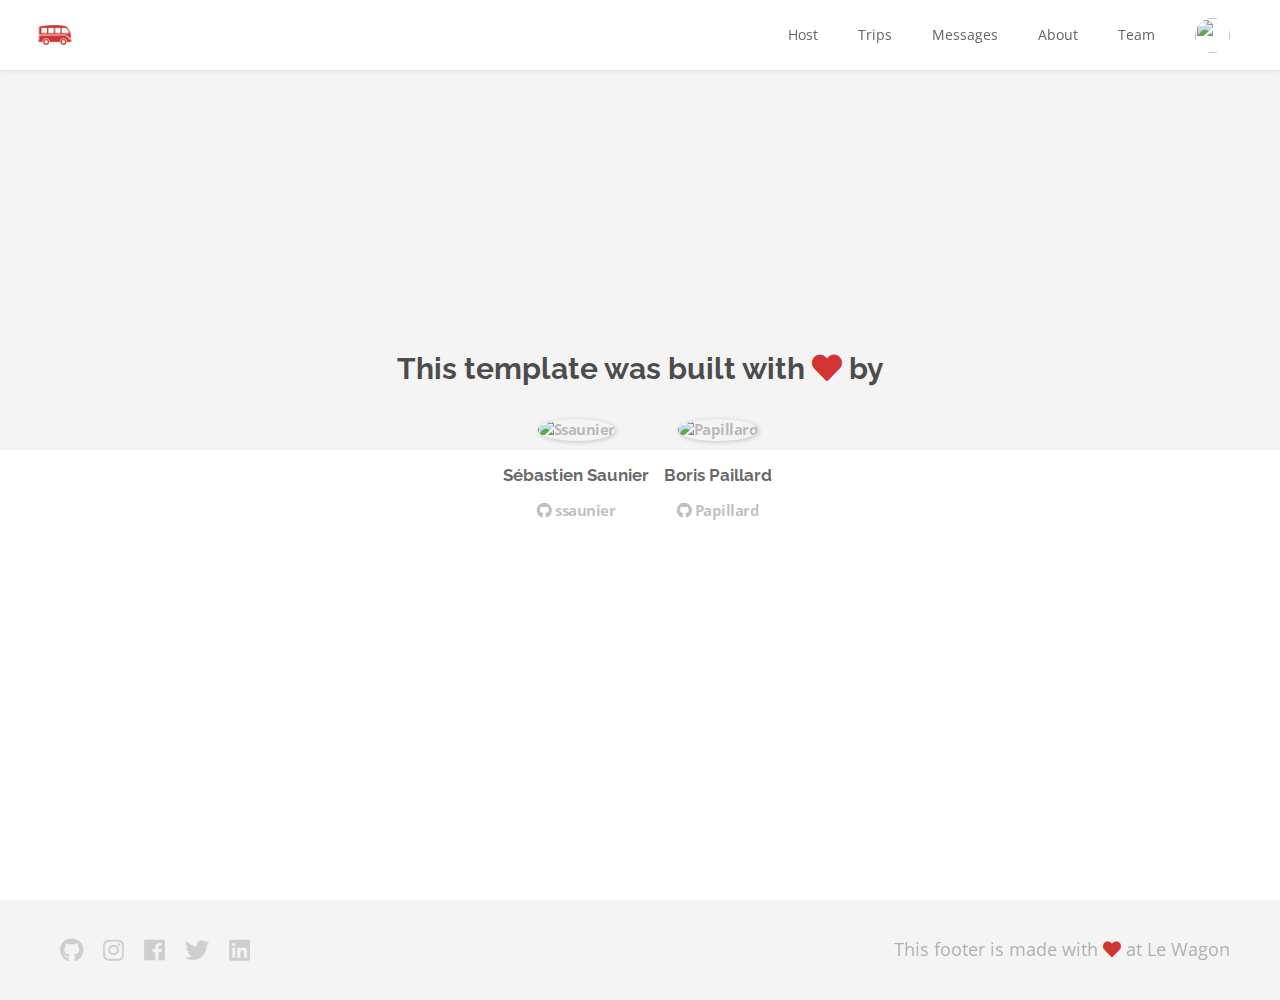
==== about.html @ e9b540c5 "Automated commit at 2018-10-29 16:36:32 UTC by middleman-deploy 2.0.0-alpha" ====
<!doctype html>
<html>
  <head>
    <meta charset="utf-8">
    <meta http-equiv="x-ua-compatible" content="ie=edge">
    <meta name="viewport"
          content="width=device-width, initial-scale=1, shrink-to-fit=no">
    <!-- Use the title from a page's frontmatter if it has one -->
    <title>Le Wagon - Middleman - About</title>
    <link href="stylesheets/application-4e8ece64.css" rel="stylesheet" />
    <script src="javascripts/application-93de88c9.js"></script>
    <link href="images/favicon-f15af148.png" rel="icon" type="image/png" />
  </head>
  <body>
    <div class="navbar-wagon navbar-fixed-top">
  <!-- Logo -->
  <a href="/" class="navbar-wagon-brand">
    <img src="images/logo-acc9c0ec.png" alt="logo">
  </a>

  <!-- Right Navigation -->
  <div class="navbar-wagon-right hidden-xs hidden-sm">

    <a href="" class="navbar-wagon-item navbar-wagon-link">Host</a>
    <a href="" class="navbar-wagon-item navbar-wagon-link">Trips</a>
    <a href="" class="navbar-wagon-item navbar-wagon-link">Messages</a>
    <a href="about.html" class="navbar-wagon-item navbar-wagon-link">About</a>
    <a href="team.html" class="navbar-wagon-item navbar-wagon-link">Team</a>

    <!-- Profile picture with dropdown list -->
    <div class="navbar-wagon-item">
      <div class="dropdown">
        <img src="https://kitt.lewagon.com/placeholder/users/ssaunier" class="avatar dropdown-toggle" id="navbar-wagon-menu" data-toggle="dropdown">
        <ul class="dropdown-menu dropdown-menu-right navbar-wagon-dropdown-menu">
          <li><a href="#">Profile</a></li>
          <li><a href="#">Dashboard</a></li>
          <li><a href="#">Log Out</a></li>
        </ul>
      </div>
    </div>
  </div>

  <!-- Dropdown appearing on mobile only -->
  <div class="navbar-wagon-item hidden-md hidden-lg">
    <div class="dropdown">
      <i class="fa fa-bars dropdown-toggle" data-toggle="dropdown"></i>
      <ul class="dropdown-menu dropdown-menu-right navbar-wagon-dropdown-menu">
        <li><a href="#">Host</a></li>
        <li><a href="#">Trips</a></li>
        <li><a href="#">Messagese</a></li>
      </ul>
    </div>
  </div>
</div>

    <div id="about">
  <div class="about-content">
    <h1>This template was built with <i class="fas fa-heart"></i> by</h1>
    <ul class="list-inline">
        <li>
<a href="https://kitt.lewagon.com/alumni/ssaunier" target="_blank">            <img src="https://kitt.lewagon.com/placeholder/users/ssaunier" class="img-circle" alt="Ssaunier" />
</a>          <h2>Sébastien Saunier</h2>
          <p>
<a href="https://github.com/ssaunier" target="_blank">              <i class="fab fa-github"></i> ssaunier
</a>          </p>
        </li>
        <li>
<a href="https://kitt.lewagon.com/alumni/Papillard" target="_blank">            <img src="https://kitt.lewagon.com/placeholder/users/Papillard" class="img-circle" alt="Papillard" />
</a>          <h2>Boris Paillard</h2>
          <p>
<a href="https://github.com/Papillard" target="_blank">              <i class="fab fa-github"></i> Papillard
</a>          </p>
        </li>
    </ul>
  </div>
</div>

    <div class="footer">
  <div class="footer-links">
    <a href="#"><i class="fab fa-github"></i></a>
    <a href="#"><i class="fab fa-instagram"></i></a>
    <a href="#"><i class="fab fa-facebook"></i></a>
    <a href="#"><i class="fab fa-twitter"></i></a>
    <a href="#"><i class="fab fa-linkedin"></i></a>
  </div>
  <div class="footer-copyright">
    This footer is made with <i class="fa fa-heart"></i> at Le Wagon
  </div>
</div>

  </body>
</html>
---- stylesheets/application-4e8ece64.css ----
@import url("https://fonts.googleapis.com/css?family=Open+Sans:400,300,700|Raleway:400,100,300,700,500");/*!
 * Bootstrap v3.3.7 (http://getbootstrap.com)
 * Copyright 2011-2016 Twitter, Inc.
 * Licensed under MIT (https://github.com/twbs/bootstrap/blob/master/LICENSE)
 *//*! normalize.css v3.0.3 | MIT License | github.com/necolas/normalize.css */html{font-family:sans-serif;-ms-text-size-adjust:100%;-webkit-text-size-adjust:100%}body{margin:0}article,aside,details,figcaption,figure,footer,header,hgroup,main,menu,nav,section,summary{display:block}audio,canvas,progress,video{display:inline-block;vertical-align:baseline}audio:not([controls]){display:none;height:0}[hidden],template{display:none}a{background-color:transparent}a:active,a:hover{outline:0}abbr[title]{border-bottom:1px dotted}b,strong{font-weight:bold}dfn{font-style:italic}h1{font-size:2em;margin:0.67em 0}mark{background:#ff0;color:#000}small{font-size:80%}sub,sup{font-size:75%;line-height:0;position:relative;vertical-align:baseline}sup{top:-0.5em}sub{bottom:-0.25em}img{border:0}svg:not(:root){overflow:hidden}figure{margin:1em 40px}hr{-webkit-box-sizing:content-box;box-sizing:content-box;height:0}pre{overflow:auto}code,kbd,pre,samp{font-family:monospace, monospace;font-size:1em}button,input,optgroup,select,textarea{color:inherit;font:inherit;margin:0}button{overflow:visible}button,select{text-transform:none}button,html input[type="button"],input[type="reset"],input[type="submit"]{-webkit-appearance:button;cursor:pointer}button[disabled],html input[disabled]{cursor:default}button::-moz-focus-inner,input::-moz-focus-inner{border:0;padding:0}input{line-height:normal}input[type="checkbox"],input[type="radio"]{-webkit-box-sizing:border-box;box-sizing:border-box;padding:0}input[type="number"]::-webkit-inner-spin-button,input[type="number"]::-webkit-outer-spin-button{height:auto}input[type="search"]{-webkit-appearance:textfield;-webkit-box-sizing:content-box;box-sizing:content-box}input[type="search"]::-webkit-search-cancel-button,input[type="search"]::-webkit-search-decoration{-webkit-appearance:none}fieldset{border:1px solid #c0c0c0;margin:0 2px;padding:0.35em 0.625em 0.75em}legend{border:0;padding:0}textarea{overflow:auto}optgroup{font-weight:bold}table{border-collapse:collapse;border-spacing:0}td,th{padding:0}/*! Source: https://github.com/h5bp/html5-boilerplate/blob/master/src/css/main.css */@media print{*,*:before,*:after{background:transparent !important;color:#000 !important;-webkit-box-shadow:none !important;box-shadow:none !important;text-shadow:none !important}a,a:visited{text-decoration:underline}a[href]:after{content:" (" attr(href) ")"}abbr[title]:after{content:" (" attr(title) ")"}a[href^="#"]:after,a[href^="javascript:"]:after{content:""}pre,blockquote{border:1px solid #999;page-break-inside:avoid}thead{display:table-header-group}tr,img{page-break-inside:avoid}img{max-width:100% !important}p,h2,h3{orphans:3;widows:3}h2,h3{page-break-after:avoid}.navbar{display:none}.btn>.caret,.dropup>.btn>.caret{border-top-color:#000 !important}.label{border:1px solid #000}.table{border-collapse:collapse !important}.table td,.table th{background-color:#fff !important}.table-bordered th,.table-bordered td{border:1px solid #ddd !important}}@font-face{font-family:'Glyphicons Halflings';src:url("../assets/bootstrap/glyphicons-halflings-regular-86b6f62b.eot");src:url("../assets/bootstrap/glyphicons-halflings-regular-86b6f62b.eot?#iefix") format("embedded-opentype"),url("../assets/bootstrap/glyphicons-halflings-regular-ca35b697.woff2") format("woff2"),url("../assets/bootstrap/glyphicons-halflings-regular-278e49a8.woff") format("woff"),url("../assets/bootstrap/glyphicons-halflings-regular-44bc1850.ttf") format("truetype"),url("../assets/bootstrap/glyphicons-halflings-regular-de51a849.svg#glyphicons_halflingsregular") format("svg")}.glyphicon{position:relative;top:1px;display:inline-block;font-family:'Glyphicons Halflings';font-style:normal;font-weight:normal;line-height:1;-webkit-font-smoothing:antialiased;-moz-osx-font-smoothing:grayscale}.glyphicon-asterisk:before{content:"\002a"}.glyphicon-plus:before{content:"\002b"}.glyphicon-euro:before,.glyphicon-eur:before{content:"\20ac"}.glyphicon-minus:before{content:"\2212"}.glyphicon-cloud:before{content:"\2601"}.glyphicon-envelope:before{content:"\2709"}.glyphicon-pencil:before{content:"\270f"}.glyphicon-glass:before{content:"\e001"}.glyphicon-music:before{content:"\e002"}.glyphicon-search:before{content:"\e003"}.glyphicon-heart:before{content:"\e005"}.glyphicon-star:before{content:"\e006"}.glyphicon-star-empty:before{content:"\e007"}.glyphicon-user:before{content:"\e008"}.glyphicon-film:before{content:"\e009"}.glyphicon-th-large:before{content:"\e010"}.glyphicon-th:before{content:"\e011"}.glyphicon-th-list:before{content:"\e012"}.glyphicon-ok:before{content:"\e013"}.glyphicon-remove:before{content:"\e014"}.glyphicon-zoom-in:before{content:"\e015"}.glyphicon-zoom-out:before{content:"\e016"}.glyphicon-off:before{content:"\e017"}.glyphicon-signal:before{content:"\e018"}.glyphicon-cog:before{content:"\e019"}.glyphicon-trash:before{content:"\e020"}.glyphicon-home:before{content:"\e021"}.glyphicon-file:before{content:"\e022"}.glyphicon-time:before{content:"\e023"}.glyphicon-road:before{content:"\e024"}.glyphicon-download-alt:before{content:"\e025"}.glyphicon-download:before{content:"\e026"}.glyphicon-upload:before{content:"\e027"}.glyphicon-inbox:before{content:"\e028"}.glyphicon-play-circle:before{content:"\e029"}.glyphicon-repeat:before{content:"\e030"}.glyphicon-refresh:before{content:"\e031"}.glyphicon-list-alt:before{content:"\e032"}.glyphicon-lock:before{content:"\e033"}.glyphicon-flag:before{content:"\e034"}.glyphicon-headphones:before{content:"\e035"}.glyphicon-volume-off:before{content:"\e036"}.glyphicon-volume-down:before{content:"\e037"}.glyphicon-volume-up:before{content:"\e038"}.glyphicon-qrcode:before{content:"\e039"}.glyphicon-barcode:before{content:"\e040"}.glyphicon-tag:before{content:"\e041"}.glyphicon-tags:before{content:"\e042"}.glyphicon-book:before{content:"\e043"}.glyphicon-bookmark:before{content:"\e044"}.glyphicon-print:before{content:"\e045"}.glyphicon-camera:before{content:"\e046"}.glyphicon-font:before{content:"\e047"}.glyphicon-bold:before{content:"\e048"}.glyphicon-italic:before{content:"\e049"}.glyphicon-text-height:before{content:"\e050"}.glyphicon-text-width:before{content:"\e051"}.glyphicon-align-left:before{content:"\e052"}.glyphicon-align-center:before{content:"\e053"}.glyphicon-align-right:before{content:"\e054"}.glyphicon-align-justify:before{content:"\e055"}.glyphicon-list:before{content:"\e056"}.glyphicon-indent-left:before{content:"\e057"}.glyphicon-indent-right:before{content:"\e058"}.glyphicon-facetime-video:before{content:"\e059"}.glyphicon-picture:before{content:"\e060"}.glyphicon-map-marker:before{content:"\e062"}.glyphicon-adjust:before{content:"\e063"}.glyphicon-tint:before{content:"\e064"}.glyphicon-edit:before{content:"\e065"}.glyphicon-share:before{content:"\e066"}.glyphicon-check:before{content:"\e067"}.glyphicon-move:before{content:"\e068"}.glyphicon-step-backward:before{content:"\e069"}.glyphicon-fast-backward:before{content:"\e070"}.glyphicon-backward:before{content:"\e071"}.glyphicon-play:before{content:"\e072"}.glyphicon-pause:before{content:"\e073"}.glyphicon-stop:before{content:"\e074"}.glyphicon-forward:before{content:"\e075"}.glyphicon-fast-forward:before{content:"\e076"}.glyphicon-step-forward:before{content:"\e077"}.glyphicon-eject:before{content:"\e078"}.glyphicon-chevron-left:before{content:"\e079"}.glyphicon-chevron-right:before{content:"\e080"}.glyphicon-plus-sign:before{content:"\e081"}.glyphicon-minus-sign:before{content:"\e082"}.glyphicon-remove-sign:before{content:"\e083"}.glyphicon-ok-sign:before{content:"\e084"}.glyphicon-question-sign:before{content:"\e085"}.glyphicon-info-sign:before{content:"\e086"}.glyphicon-screenshot:before{content:"\e087"}.glyphicon-remove-circle:before{content:"\e088"}.glyphicon-ok-circle:before{content:"\e089"}.glyphicon-ban-circle:before{content:"\e090"}.glyphicon-arrow-left:before{content:"\e091"}.glyphicon-arrow-right:before{content:"\e092"}.glyphicon-arrow-up:before{content:"\e093"}.glyphicon-arrow-down:before{content:"\e094"}.glyphicon-share-alt:before{content:"\e095"}.glyphicon-resize-full:before{content:"\e096"}.glyphicon-resize-small:before{content:"\e097"}.glyphicon-exclamation-sign:before{content:"\e101"}.glyphicon-gift:before{content:"\e102"}.glyphicon-leaf:before{content:"\e103"}.glyphicon-fire:before{content:"\e104"}.glyphicon-eye-open:before{content:"\e105"}.glyphicon-eye-close:before{content:"\e106"}.glyphicon-warning-sign:before{content:"\e107"}.glyphicon-plane:before{content:"\e108"}.glyphicon-calendar:before{content:"\e109"}.glyphicon-random:before{content:"\e110"}.glyphicon-comment:before{content:"\e111"}.glyphicon-magnet:before{content:"\e112"}.glyphicon-chevron-up:before{content:"\e113"}.glyphicon-chevron-down:before{content:"\e114"}.glyphicon-retweet:before{content:"\e115"}.glyphicon-shopping-cart:before{content:"\e116"}.glyphicon-folder-close:before{content:"\e117"}.glyphicon-folder-open:before{content:"\e118"}.glyphicon-resize-vertical:before{content:"\e119"}.glyphicon-resize-horizontal:before{content:"\e120"}.glyphicon-hdd:before{content:"\e121"}.glyphicon-bullhorn:before{content:"\e122"}.glyphicon-bell:before{content:"\e123"}.glyphicon-certificate:before{content:"\e124"}.glyphicon-thumbs-up:before{content:"\e125"}.glyphicon-thumbs-down:before{content:"\e126"}.glyphicon-hand-right:before{content:"\e127"}.glyphicon-hand-left:before{content:"\e128"}.glyphicon-hand-up:before{content:"\e129"}.glyphicon-hand-down:before{content:"\e130"}.glyphicon-circle-arrow-right:before{content:"\e131"}.glyphicon-circle-arrow-left:before{content:"\e132"}.glyphicon-circle-arrow-up:before{content:"\e133"}.glyphicon-circle-arrow-down:before{content:"\e134"}.glyphicon-globe:before{content:"\e135"}.glyphicon-wrench:before{content:"\e136"}.glyphicon-tasks:before{content:"\e137"}.glyphicon-filter:before{content:"\e138"}.glyphicon-briefcase:before{content:"\e139"}.glyphicon-fullscreen:before{content:"\e140"}.glyphicon-dashboard:before{content:"\e141"}.glyphicon-paperclip:before{content:"\e142"}.glyphicon-heart-empty:before{content:"\e143"}.glyphicon-link:before{content:"\e144"}.glyphicon-phone:before{content:"\e145"}.glyphicon-pushpin:before{content:"\e146"}.glyphicon-usd:before{content:"\e148"}.glyphicon-gbp:before{content:"\e149"}.glyphicon-sort:before{content:"\e150"}.glyphicon-sort-by-alphabet:before{content:"\e151"}.glyphicon-sort-by-alphabet-alt:before{content:"\e152"}.glyphicon-sort-by-order:before{content:"\e153"}.glyphicon-sort-by-order-alt:before{content:"\e154"}.glyphicon-sort-by-attributes:before{content:"\e155"}.glyphicon-sort-by-attributes-alt:before{content:"\e156"}.glyphicon-unchecked:before{content:"\e157"}.glyphicon-expand:before{content:"\e158"}.glyphicon-collapse-down:before{content:"\e159"}.glyphicon-collapse-up:before{content:"\e160"}.glyphicon-log-in:before{content:"\e161"}.glyphicon-flash:before{content:"\e162"}.glyphicon-log-out:before{content:"\e163"}.glyphicon-new-window:before{content:"\e164"}.glyphicon-record:before{content:"\e165"}.glyphicon-save:before{content:"\e166"}.glyphicon-open:before{content:"\e167"}.glyphicon-saved:before{content:"\e168"}.glyphicon-import:before{content:"\e169"}.glyphicon-export:before{content:"\e170"}.glyphicon-send:before{content:"\e171"}.glyphicon-floppy-disk:before{content:"\e172"}.glyphicon-floppy-saved:before{content:"\e173"}.glyphicon-floppy-remove:before{content:"\e174"}.glyphicon-floppy-save:before{content:"\e175"}.glyphicon-floppy-open:before{content:"\e176"}.glyphicon-credit-card:before{content:"\e177"}.glyphicon-transfer:before{content:"\e178"}.glyphicon-cutlery:before{content:"\e179"}.glyphicon-header:before{content:"\e180"}.glyphicon-compressed:before{content:"\e181"}.glyphicon-earphone:before{content:"\e182"}.glyphicon-phone-alt:before{content:"\e183"}.glyphicon-tower:before{content:"\e184"}.glyphicon-stats:before{content:"\e185"}.glyphicon-sd-video:before{content:"\e186"}.glyphicon-hd-video:before{content:"\e187"}.glyphicon-subtitles:before{content:"\e188"}.glyphicon-sound-stereo:before{content:"\e189"}.glyphicon-sound-dolby:before{content:"\e190"}.glyphicon-sound-5-1:before{content:"\e191"}.glyphicon-sound-6-1:before{content:"\e192"}.glyphicon-sound-7-1:before{content:"\e193"}.glyphicon-copyright-mark:before{content:"\e194"}.glyphicon-registration-mark:before{content:"\e195"}.glyphicon-cloud-download:before{content:"\e197"}.glyphicon-cloud-upload:before{content:"\e198"}.glyphicon-tree-conifer:before{content:"\e199"}.glyphicon-tree-deciduous:before{content:"\e200"}.glyphicon-cd:before{content:"\e201"}.glyphicon-save-file:before{content:"\e202"}.glyphicon-open-file:before{content:"\e203"}.glyphicon-level-up:before{content:"\e204"}.glyphicon-copy:before{content:"\e205"}.glyphicon-paste:before{content:"\e206"}.glyphicon-alert:before{content:"\e209"}.glyphicon-equalizer:before{content:"\e210"}.glyphicon-king:before{content:"\e211"}.glyphicon-queen:before{content:"\e212"}.glyphicon-pawn:before{content:"\e213"}.glyphicon-bishop:before{content:"\e214"}.glyphicon-knight:before{content:"\e215"}.glyphicon-baby-formula:before{content:"\e216"}.glyphicon-tent:before{content:"\26fa"}.glyphicon-blackboard:before{content:"\e218"}.glyphicon-bed:before{content:"\e219"}.glyphicon-apple:before{content:"\f8ff"}.glyphicon-erase:before{content:"\e221"}.glyphicon-hourglass:before{content:"\231b"}.glyphicon-lamp:before{content:"\e223"}.glyphicon-duplicate:before{content:"\e224"}.glyphicon-piggy-bank:before{content:"\e225"}.glyphicon-scissors:before{content:"\e226"}.glyphicon-bitcoin:before{content:"\e227"}.glyphicon-btc:before{content:"\e227"}.glyphicon-xbt:before{content:"\e227"}.glyphicon-yen:before{content:"\00a5"}.glyphicon-jpy:before{content:"\00a5"}.glyphicon-ruble:before{content:"\20bd"}.glyphicon-rub:before{content:"\20bd"}.glyphicon-scale:before{content:"\e230"}.glyphicon-ice-lolly:before{content:"\e231"}.glyphicon-ice-lolly-tasted:before{content:"\e232"}.glyphicon-education:before{content:"\e233"}.glyphicon-option-horizontal:before{content:"\e234"}.glyphicon-option-vertical:before{content:"\e235"}.glyphicon-menu-hamburger:before{content:"\e236"}.glyphicon-modal-window:before{content:"\e237"}.glyphicon-oil:before{content:"\e238"}.glyphicon-grain:before{content:"\e239"}.glyphicon-sunglasses:before{content:"\e240"}.glyphicon-text-size:before{content:"\e241"}.glyphicon-text-color:before{content:"\e242"}.glyphicon-text-background:before{content:"\e243"}.glyphicon-object-align-top:before{content:"\e244"}.glyphicon-object-align-bottom:before{content:"\e245"}.glyphicon-object-align-horizontal:before{content:"\e246"}.glyphicon-object-align-left:before{content:"\e247"}.glyphicon-object-align-vertical:before{content:"\e248"}.glyphicon-object-align-right:before{content:"\e249"}.glyphicon-triangle-right:before{content:"\e250"}.glyphicon-triangle-left:before{content:"\e251"}.glyphicon-triangle-bottom:before{content:"\e252"}.glyphicon-triangle-top:before{content:"\e253"}.glyphicon-console:before{content:"\e254"}.glyphicon-superscript:before{content:"\e255"}.glyphicon-subscript:before{content:"\e256"}.glyphicon-menu-left:before{content:"\e257"}.glyphicon-menu-right:before{content:"\e258"}.glyphicon-menu-down:before{content:"\e259"}.glyphicon-menu-up:before{content:"\e260"}*{-webkit-box-sizing:border-box;box-sizing:border-box}*:before,*:after{-webkit-box-sizing:border-box;box-sizing:border-box}html{font-size:10px;-webkit-tap-highlight-color:transparent}body{font-family:"Open Sans", "Helvetica", "sans-serif";font-size:18px;line-height:1.42857143;color:#333333;background-color:#F4F4F4}input,button,select,textarea{font-family:inherit;font-size:inherit;line-height:inherit}a{color:#469AE0;text-decoration:none}a:hover,a:focus{color:#1f74ba;text-decoration:underline}a:focus{outline:5px auto -webkit-focus-ring-color;outline-offset:-2px}figure{margin:0}img{vertical-align:middle}.img-responsive{display:block;max-width:100%;height:auto}.img-rounded{border-radius:2px}.img-thumbnail{padding:4px;line-height:1.42857143;background-color:#F4F4F4;border:1px solid #ddd;border-radius:2px;-webkit-transition:all 0.2s ease-in-out;transition:all 0.2s ease-in-out;display:inline-block;max-width:100%;height:auto}.img-circle{border-radius:50%}hr{margin-top:25px;margin-bottom:25px;border:0;border-top:1px solid #eeeeee}.sr-only{position:absolute;width:1px;height:1px;margin:-1px;padding:0;overflow:hidden;clip:rect(0, 0, 0, 0);border:0}.sr-only-focusable:active,.sr-only-focusable:focus{position:static;width:auto;height:auto;margin:0;overflow:visible;clip:auto}[role="button"]{cursor:pointer}h1,h2,h3,h4,h5,h6,.h1,.h2,.h3,.h4,.h5,.h6{font-family:"Raleway", "Helvetica", "sans-serif";font-weight:500;line-height:1.1;color:inherit}h1 small,h1 .small,h2 small,h2 .small,h3 small,h3 .small,h4 small,h4 .small,h5 small,h5 .small,h6 small,h6 .small,.h1 small,.h1 .small,.h2 small,.h2 .small,.h3 small,.h3 .small,.h4 small,.h4 .small,.h5 small,.h5 .small,.h6 small,.h6 .small{font-weight:normal;line-height:1;color:#777777}h1,.h1,h2,.h2,h3,.h3{margin-top:25px;margin-bottom:12.5px}h1 small,h1 .small,.h1 small,.h1 .small,h2 small,h2 .small,.h2 small,.h2 .small,h3 small,h3 .small,.h3 small,.h3 .small{font-size:65%}h4,.h4,h5,.h5,h6,.h6{margin-top:12.5px;margin-bottom:12.5px}h4 small,h4 .small,.h4 small,.h4 .small,h5 small,h5 .small,.h5 small,.h5 .small,h6 small,h6 .small,.h6 small,.h6 .small{font-size:75%}h1,.h1{font-size:46px}h2,.h2{font-size:38px}h3,.h3{font-size:31px}h4,.h4{font-size:23px}h5,.h5{font-size:18px}h6,.h6{font-size:16px}p{margin:0 0 12.5px}.lead{margin-bottom:25px;font-size:20px;font-weight:300;line-height:1.4}@media (min-width: 768px){.lead{font-size:27px}}small,.small{font-size:88%}mark,.mark{background-color:#fcf8e3;padding:.2em}.text-left{text-align:left}.text-right{text-align:right}.text-center{text-align:center}.text-justify{text-align:justify}.text-nowrap{white-space:nowrap}.text-lowercase{text-transform:lowercase}.text-uppercase,.initialism{text-transform:uppercase}.text-capitalize{text-transform:capitalize}.text-muted{color:#777777}.text-primary{color:#469AE0}a.text-primary:hover,a.text-primary:focus{color:#2381d0}.text-success{color:#3c763d}a.text-success:hover,a.text-success:focus{color:#2b542c}.text-info{color:#31708f}a.text-info:hover,a.text-info:focus{color:#245269}.text-warning{color:#8a6d3b}a.text-warning:hover,a.text-warning:focus{color:#66512c}.text-danger{color:#a94442}a.text-danger:hover,a.text-danger:focus{color:#843534}.bg-primary{color:#fff}.bg-primary{background-color:#469AE0}a.bg-primary:hover,a.bg-primary:focus{background-color:#2381d0}.bg-success{background-color:#dff0d8}a.bg-success:hover,a.bg-success:focus{background-color:#c1e2b3}.bg-info{background-color:#d9edf7}a.bg-info:hover,a.bg-info:focus{background-color:#afd9ee}.bg-warning{background-color:#fcf8e3}a.bg-warning:hover,a.bg-warning:focus{background-color:#f7ecb5}.bg-danger{background-color:#f2dede}a.bg-danger:hover,a.bg-danger:focus{background-color:#e4b9b9}.page-header{padding-bottom:11.5px;margin:50px 0 25px;border-bottom:1px solid #eeeeee}ul,ol{margin-top:0;margin-bottom:12.5px}ul ul,ul ol,ol ul,ol ol{margin-bottom:0}.list-unstyled{padding-left:0;list-style:none}.list-inline{padding-left:0;list-style:none;margin-left:-5px}.list-inline>li{display:inline-block;padding-left:5px;padding-right:5px}dl{margin-top:0;margin-bottom:25px}dt,dd{line-height:1.42857143}dt{font-weight:bold}dd{margin-left:0}.dl-horizontal dd:before,.dl-horizontal dd:after{content:" ";display:table}.dl-horizontal dd:after{clear:both}@media (min-width: 768px){.dl-horizontal dt{float:left;width:160px;clear:left;text-align:right;overflow:hidden;text-overflow:ellipsis;white-space:nowrap}.dl-horizontal dd{margin-left:180px}}abbr[title],abbr[data-original-title]{cursor:help;border-bottom:1px dotted #777777}.initialism{font-size:90%}blockquote{padding:12.5px 25px;margin:0 0 25px;font-size:22.5px;border-left:5px solid #eeeeee}blockquote p:last-child,blockquote ul:last-child,blockquote ol:last-child{margin-bottom:0}blockquote footer,blockquote small,blockquote .small{display:block;font-size:80%;line-height:1.42857143;color:#777777}blockquote footer:before,blockquote small:before,blockquote .small:before{content:'\2014 \00A0'}.blockquote-reverse,blockquote.pull-right{padding-right:15px;padding-left:0;border-right:5px solid #eeeeee;border-left:0;text-align:right}.blockquote-reverse footer:before,.blockquote-reverse small:before,.blockquote-reverse .small:before,blockquote.pull-right footer:before,blockquote.pull-right small:before,blockquote.pull-right .small:before{content:''}.blockquote-reverse footer:after,.blockquote-reverse small:after,.blockquote-reverse .small:after,blockquote.pull-right footer:after,blockquote.pull-right small:after,blockquote.pull-right .small:after{content:'\00A0 \2014'}address{margin-bottom:25px;font-style:normal;line-height:1.42857143}code,kbd,pre,samp{font-family:Menlo, Monaco, Consolas, "Courier New", monospace}code{padding:2px 4px;font-size:90%;color:#c7254e;background-color:#f9f2f4;border-radius:2px}kbd{padding:2px 4px;font-size:90%;color:#fff;background-color:#333;border-radius:2px;-webkit-box-shadow:inset 0 -1px 0 rgba(0,0,0,0.25);box-shadow:inset 0 -1px 0 rgba(0,0,0,0.25)}kbd kbd{padding:0;font-size:100%;font-weight:bold;-webkit-box-shadow:none;box-shadow:none}pre{display:block;padding:12px;margin:0 0 12.5px;font-size:17px;line-height:1.42857143;word-break:break-all;word-wrap:break-word;color:#333333;background-color:#f5f5f5;border:1px solid #ccc;border-radius:2px}pre code{padding:0;font-size:inherit;color:inherit;white-space:pre-wrap;background-color:transparent;border-radius:0}.pre-scrollable{max-height:340px;overflow-y:scroll}.container{margin-right:auto;margin-left:auto;padding-left:15px;padding-right:15px}.container:before,.container:after{content:" ";display:table}.container:after{clear:both}@media (min-width: 768px){.container{width:750px}}@media (min-width: 992px){.container{width:970px}}@media (min-width: 1200px){.container{width:1170px}}.container-fluid{margin-right:auto;margin-left:auto;padding-left:15px;padding-right:15px}.container-fluid:before,.container-fluid:after{content:" ";display:table}.container-fluid:after{clear:both}.row{margin-left:-15px;margin-right:-15px}.row:before,.row:after{content:" ";display:table}.row:after{clear:both}.col-xs-1,.col-sm-1,.col-md-1,.col-lg-1,.col-xs-2,.col-sm-2,.col-md-2,.col-lg-2,.col-xs-3,.col-sm-3,.col-md-3,.col-lg-3,.col-xs-4,.col-sm-4,.col-md-4,.col-lg-4,.col-xs-5,.col-sm-5,.col-md-5,.col-lg-5,.col-xs-6,.col-sm-6,.col-md-6,.col-lg-6,.col-xs-7,.col-sm-7,.col-md-7,.col-lg-7,.col-xs-8,.col-sm-8,.col-md-8,.col-lg-8,.col-xs-9,.col-sm-9,.col-md-9,.col-lg-9,.col-xs-10,.col-sm-10,.col-md-10,.col-lg-10,.col-xs-11,.col-sm-11,.col-md-11,.col-lg-11,.col-xs-12,.col-sm-12,.col-md-12,.col-lg-12{position:relative;min-height:1px;padding-left:15px;padding-right:15px}.col-xs-1,.col-xs-2,.col-xs-3,.col-xs-4,.col-xs-5,.col-xs-6,.col-xs-7,.col-xs-8,.col-xs-9,.col-xs-10,.col-xs-11,.col-xs-12{float:left}.col-xs-1{width:8.33333333%}.col-xs-2{width:16.66666667%}.col-xs-3{width:25%}.col-xs-4{width:33.33333333%}.col-xs-5{width:41.66666667%}.col-xs-6{width:50%}.col-xs-7{width:58.33333333%}.col-xs-8{width:66.66666667%}.col-xs-9{width:75%}.col-xs-10{width:83.33333333%}.col-xs-11{width:91.66666667%}.col-xs-12{width:100%}.col-xs-pull-0{right:auto}.col-xs-pull-1{right:8.33333333%}.col-xs-pull-2{right:16.66666667%}.col-xs-pull-3{right:25%}.col-xs-pull-4{right:33.33333333%}.col-xs-pull-5{right:41.66666667%}.col-xs-pull-6{right:50%}.col-xs-pull-7{right:58.33333333%}.col-xs-pull-8{right:66.66666667%}.col-xs-pull-9{right:75%}.col-xs-pull-10{right:83.33333333%}.col-xs-pull-11{right:91.66666667%}.col-xs-pull-12{right:100%}.col-xs-push-0{left:auto}.col-xs-push-1{left:8.33333333%}.col-xs-push-2{left:16.66666667%}.col-xs-push-3{left:25%}.col-xs-push-4{left:33.33333333%}.col-xs-push-5{left:41.66666667%}.col-xs-push-6{left:50%}.col-xs-push-7{left:58.33333333%}.col-xs-push-8{left:66.66666667%}.col-xs-push-9{left:75%}.col-xs-push-10{left:83.33333333%}.col-xs-push-11{left:91.66666667%}.col-xs-push-12{left:100%}.col-xs-offset-0{margin-left:0%}.col-xs-offset-1{margin-left:8.33333333%}.col-xs-offset-2{margin-left:16.66666667%}.col-xs-offset-3{margin-left:25%}.col-xs-offset-4{margin-left:33.33333333%}.col-xs-offset-5{margin-left:41.66666667%}.col-xs-offset-6{margin-left:50%}.col-xs-offset-7{margin-left:58.33333333%}.col-xs-offset-8{margin-left:66.66666667%}.col-xs-offset-9{margin-left:75%}.col-xs-offset-10{margin-left:83.33333333%}.col-xs-offset-11{margin-left:91.66666667%}.col-xs-offset-12{margin-left:100%}@media (min-width: 768px){.col-sm-1,.col-sm-2,.col-sm-3,.col-sm-4,.col-sm-5,.col-sm-6,.col-sm-7,.col-sm-8,.col-sm-9,.col-sm-10,.col-sm-11,.col-sm-12{float:left}.col-sm-1{width:8.33333333%}.col-sm-2{width:16.66666667%}.col-sm-3{width:25%}.col-sm-4{width:33.33333333%}.col-sm-5{width:41.66666667%}.col-sm-6{width:50%}.col-sm-7{width:58.33333333%}.col-sm-8{width:66.66666667%}.col-sm-9{width:75%}.col-sm-10{width:83.33333333%}.col-sm-11{width:91.66666667%}.col-sm-12{width:100%}.col-sm-pull-0{right:auto}.col-sm-pull-1{right:8.33333333%}.col-sm-pull-2{right:16.66666667%}.col-sm-pull-3{right:25%}.col-sm-pull-4{right:33.33333333%}.col-sm-pull-5{right:41.66666667%}.col-sm-pull-6{right:50%}.col-sm-pull-7{right:58.33333333%}.col-sm-pull-8{right:66.66666667%}.col-sm-pull-9{right:75%}.col-sm-pull-10{right:83.33333333%}.col-sm-pull-11{right:91.66666667%}.col-sm-pull-12{right:100%}.col-sm-push-0{left:auto}.col-sm-push-1{left:8.33333333%}.col-sm-push-2{left:16.66666667%}.col-sm-push-3{left:25%}.col-sm-push-4{left:33.33333333%}.col-sm-push-5{left:41.66666667%}.col-sm-push-6{left:50%}.col-sm-push-7{left:58.33333333%}.col-sm-push-8{left:66.66666667%}.col-sm-push-9{left:75%}.col-sm-push-10{left:83.33333333%}.col-sm-push-11{left:91.66666667%}.col-sm-push-12{left:100%}.col-sm-offset-0{margin-left:0%}.col-sm-offset-1{margin-left:8.33333333%}.col-sm-offset-2{margin-left:16.66666667%}.col-sm-offset-3{margin-left:25%}.col-sm-offset-4{margin-left:33.33333333%}.col-sm-offset-5{margin-left:41.66666667%}.col-sm-offset-6{margin-left:50%}.col-sm-offset-7{margin-left:58.33333333%}.col-sm-offset-8{margin-left:66.66666667%}.col-sm-offset-9{margin-left:75%}.col-sm-offset-10{margin-left:83.33333333%}.col-sm-offset-11{margin-left:91.66666667%}.col-sm-offset-12{margin-left:100%}}@media (min-width: 992px){.col-md-1,.col-md-2,.col-md-3,.col-md-4,.col-md-5,.col-md-6,.col-md-7,.col-md-8,.col-md-9,.col-md-10,.col-md-11,.col-md-12{float:left}.col-md-1{width:8.33333333%}.col-md-2{width:16.66666667%}.col-md-3{width:25%}.col-md-4{width:33.33333333%}.col-md-5{width:41.66666667%}.col-md-6{width:50%}.col-md-7{width:58.33333333%}.col-md-8{width:66.66666667%}.col-md-9{width:75%}.col-md-10{width:83.33333333%}.col-md-11{width:91.66666667%}.col-md-12{width:100%}.col-md-pull-0{right:auto}.col-md-pull-1{right:8.33333333%}.col-md-pull-2{right:16.66666667%}.col-md-pull-3{right:25%}.col-md-pull-4{right:33.33333333%}.col-md-pull-5{right:41.66666667%}.col-md-pull-6{right:50%}.col-md-pull-7{right:58.33333333%}.col-md-pull-8{right:66.66666667%}.col-md-pull-9{right:75%}.col-md-pull-10{right:83.33333333%}.col-md-pull-11{right:91.66666667%}.col-md-pull-12{right:100%}.col-md-push-0{left:auto}.col-md-push-1{left:8.33333333%}.col-md-push-2{left:16.66666667%}.col-md-push-3{left:25%}.col-md-push-4{left:33.33333333%}.col-md-push-5{left:41.66666667%}.col-md-push-6{left:50%}.col-md-push-7{left:58.33333333%}.col-md-push-8{left:66.66666667%}.col-md-push-9{left:75%}.col-md-push-10{left:83.33333333%}.col-md-push-11{left:91.66666667%}.col-md-push-12{left:100%}.col-md-offset-0{margin-left:0%}.col-md-offset-1{margin-left:8.33333333%}.col-md-offset-2{margin-left:16.66666667%}.col-md-offset-3{margin-left:25%}.col-md-offset-4{margin-left:33.33333333%}.col-md-offset-5{margin-left:41.66666667%}.col-md-offset-6{margin-left:50%}.col-md-offset-7{margin-left:58.33333333%}.col-md-offset-8{margin-left:66.66666667%}.col-md-offset-9{margin-left:75%}.col-md-offset-10{margin-left:83.33333333%}.col-md-offset-11{margin-left:91.66666667%}.col-md-offset-12{margin-left:100%}}@media (min-width: 1200px){.col-lg-1,.col-lg-2,.col-lg-3,.col-lg-4,.col-lg-5,.col-lg-6,.col-lg-7,.col-lg-8,.col-lg-9,.col-lg-10,.col-lg-11,.col-lg-12{float:left}.col-lg-1{width:8.33333333%}.col-lg-2{width:16.66666667%}.col-lg-3{width:25%}.col-lg-4{width:33.33333333%}.col-lg-5{width:41.66666667%}.col-lg-6{width:50%}.col-lg-7{width:58.33333333%}.col-lg-8{width:66.66666667%}.col-lg-9{width:75%}.col-lg-10{width:83.33333333%}.col-lg-11{width:91.66666667%}.col-lg-12{width:100%}.col-lg-pull-0{right:auto}.col-lg-pull-1{right:8.33333333%}.col-lg-pull-2{right:16.66666667%}.col-lg-pull-3{right:25%}.col-lg-pull-4{right:33.33333333%}.col-lg-pull-5{right:41.66666667%}.col-lg-pull-6{right:50%}.col-lg-pull-7{right:58.33333333%}.col-lg-pull-8{right:66.66666667%}.col-lg-pull-9{right:75%}.col-lg-pull-10{right:83.33333333%}.col-lg-pull-11{right:91.66666667%}.col-lg-pull-12{right:100%}.col-lg-push-0{left:auto}.col-lg-push-1{left:8.33333333%}.col-lg-push-2{left:16.66666667%}.col-lg-push-3{left:25%}.col-lg-push-4{left:33.33333333%}.col-lg-push-5{left:41.66666667%}.col-lg-push-6{left:50%}.col-lg-push-7{left:58.33333333%}.col-lg-push-8{left:66.66666667%}.col-lg-push-9{left:75%}.col-lg-push-10{left:83.33333333%}.col-lg-push-11{left:91.66666667%}.col-lg-push-12{left:100%}.col-lg-offset-0{margin-left:0%}.col-lg-offset-1{margin-left:8.33333333%}.col-lg-offset-2{margin-left:16.66666667%}.col-lg-offset-3{margin-left:25%}.col-lg-offset-4{margin-left:33.33333333%}.col-lg-offset-5{margin-left:41.66666667%}.col-lg-offset-6{margin-left:50%}.col-lg-offset-7{margin-left:58.33333333%}.col-lg-offset-8{margin-left:66.66666667%}.col-lg-offset-9{margin-left:75%}.col-lg-offset-10{margin-left:83.33333333%}.col-lg-offset-11{margin-left:91.66666667%}.col-lg-offset-12{margin-left:100%}}table{background-color:transparent}caption{padding-top:8px;padding-bottom:8px;color:#777777;text-align:left}th{text-align:left}.table{width:100%;max-width:100%;margin-bottom:25px}.table>thead>tr>th,.table>thead>tr>td,.table>tbody>tr>th,.table>tbody>tr>td,.table>tfoot>tr>th,.table>tfoot>tr>td{padding:8px;line-height:1.42857143;vertical-align:top;border-top:1px solid #ddd}.table>thead>tr>th{vertical-align:bottom;border-bottom:2px solid #ddd}.table>caption+thead>tr:first-child>th,.table>caption+thead>tr:first-child>td,.table>colgroup+thead>tr:first-child>th,.table>colgroup+thead>tr:first-child>td,.table>thead:first-child>tr:first-child>th,.table>thead:first-child>tr:first-child>td{border-top:0}.table>tbody+tbody{border-top:2px solid #ddd}.table .table{background-color:#F4F4F4}.table-condensed>thead>tr>th,.table-condensed>thead>tr>td,.table-condensed>tbody>tr>th,.table-condensed>tbody>tr>td,.table-condensed>tfoot>tr>th,.table-condensed>tfoot>tr>td{padding:5px}.table-bordered{border:1px solid #ddd}.table-bordered>thead>tr>th,.table-bordered>thead>tr>td,.table-bordered>tbody>tr>th,.table-bordered>tbody>tr>td,.table-bordered>tfoot>tr>th,.table-bordered>tfoot>tr>td{border:1px solid #ddd}.table-bordered>thead>tr>th,.table-bordered>thead>tr>td{border-bottom-width:2px}.table-striped>tbody>tr:nth-of-type(odd){background-color:#f9f9f9}.table-hover>tbody>tr:hover{background-color:#f5f5f5}table col[class*="col-"]{position:static;float:none;display:table-column}table td[class*="col-"],table th[class*="col-"]{position:static;float:none;display:table-cell}.table>thead>tr>td.active,.table>thead>tr>th.active,.table>thead>tr.active>td,.table>thead>tr.active>th,.table>tbody>tr>td.active,.table>tbody>tr>th.active,.table>tbody>tr.active>td,.table>tbody>tr.active>th,.table>tfoot>tr>td.active,.table>tfoot>tr>th.active,.table>tfoot>tr.active>td,.table>tfoot>tr.active>th{background-color:#f5f5f5}.table-hover>tbody>tr>td.active:hover,.table-hover>tbody>tr>th.active:hover,.table-hover>tbody>tr.active:hover>td,.table-hover>tbody>tr:hover>.active,.table-hover>tbody>tr.active:hover>th{background-color:#e8e8e8}.table>thead>tr>td.success,.table>thead>tr>th.success,.table>thead>tr.success>td,.table>thead>tr.success>th,.table>tbody>tr>td.success,.table>tbody>tr>th.success,.table>tbody>tr.success>td,.table>tbody>tr.success>th,.table>tfoot>tr>td.success,.table>tfoot>tr>th.success,.table>tfoot>tr.success>td,.table>tfoot>tr.success>th{background-color:#dff0d8}.table-hover>tbody>tr>td.success:hover,.table-hover>tbody>tr>th.success:hover,.table-hover>tbody>tr.success:hover>td,.table-hover>tbody>tr:hover>.success,.table-hover>tbody>tr.success:hover>th{background-color:#d0e9c6}.table>thead>tr>td.info,.table>thead>tr>th.info,.table>thead>tr.info>td,.table>thead>tr.info>th,.table>tbody>tr>td.info,.table>tbody>tr>th.info,.table>tbody>tr.info>td,.table>tbody>tr.info>th,.table>tfoot>tr>td.info,.table>tfoot>tr>th.info,.table>tfoot>tr.info>td,.table>tfoot>tr.info>th{background-color:#d9edf7}.table-hover>tbody>tr>td.info:hover,.table-hover>tbody>tr>th.info:hover,.table-hover>tbody>tr.info:hover>td,.table-hover>tbody>tr:hover>.info,.table-hover>tbody>tr.info:hover>th{background-color:#c4e3f3}.table>thead>tr>td.warning,.table>thead>tr>th.warning,.table>thead>tr.warning>td,.table>thead>tr.warning>th,.table>tbody>tr>td.warning,.table>tbody>tr>th.warning,.table>tbody>tr.warning>td,.table>tbody>tr.warning>th,.table>tfoot>tr>td.warning,.table>tfoot>tr>th.warning,.table>tfoot>tr.warning>td,.table>tfoot>tr.warning>th{background-color:#fcf8e3}.table-hover>tbody>tr>td.warning:hover,.table-hover>tbody>tr>th.warning:hover,.table-hover>tbody>tr.warning:hover>td,.table-hover>tbody>tr:hover>.warning,.table-hover>tbody>tr.warning:hover>th{background-color:#faf2cc}.table>thead>tr>td.danger,.table>thead>tr>th.danger,.table>thead>tr.danger>td,.table>thead>tr.danger>th,.table>tbody>tr>td.danger,.table>tbody>tr>th.danger,.table>tbody>tr.danger>td,.table>tbody>tr.danger>th,.table>tfoot>tr>td.danger,.table>tfoot>tr>th.danger,.table>tfoot>tr.danger>td,.table>tfoot>tr.danger>th{background-color:#f2dede}.table-hover>tbody>tr>td.danger:hover,.table-hover>tbody>tr>th.danger:hover,.table-hover>tbody>tr.danger:hover>td,.table-hover>tbody>tr:hover>.danger,.table-hover>tbody>tr.danger:hover>th{background-color:#ebcccc}.table-responsive{overflow-x:auto;min-height:0.01%}@media screen and (max-width: 767px){.table-responsive{width:100%;margin-bottom:18.75px;overflow-y:hidden;-ms-overflow-style:-ms-autohiding-scrollbar;border:1px solid #ddd}.table-responsive>.table{margin-bottom:0}.table-responsive>.table>thead>tr>th,.table-responsive>.table>thead>tr>td,.table-responsive>.table>tbody>tr>th,.table-responsive>.table>tbody>tr>td,.table-responsive>.table>tfoot>tr>th,.table-responsive>.table>tfoot>tr>td{white-space:nowrap}.table-responsive>.table-bordered{border:0}.table-responsive>.table-bordered>thead>tr>th:first-child,.table-responsive>.table-bordered>thead>tr>td:first-child,.table-responsive>.table-bordered>tbody>tr>th:first-child,.table-responsive>.table-bordered>tbody>tr>td:first-child,.table-responsive>.table-bordered>tfoot>tr>th:first-child,.table-responsive>.table-bordered>tfoot>tr>td:first-child{border-left:0}.table-responsive>.table-bordered>thead>tr>th:last-child,.table-responsive>.table-bordered>thead>tr>td:last-child,.table-responsive>.table-bordered>tbody>tr>th:last-child,.table-responsive>.table-bordered>tbody>tr>td:last-child,.table-responsive>.table-bordered>tfoot>tr>th:last-child,.table-responsive>.table-bordered>tfoot>tr>td:last-child{border-right:0}.table-responsive>.table-bordered>tbody>tr:last-child>th,.table-responsive>.table-bordered>tbody>tr:last-child>td,.table-responsive>.table-bordered>tfoot>tr:last-child>th,.table-responsive>.table-bordered>tfoot>tr:last-child>td{border-bottom:0}}fieldset{padding:0;margin:0;border:0;min-width:0}legend{display:block;width:100%;padding:0;margin-bottom:25px;font-size:27px;line-height:inherit;color:#333333;border:0;border-bottom:1px solid #e5e5e5}label{display:inline-block;max-width:100%;margin-bottom:5px;font-weight:bold}input[type="search"]{-webkit-box-sizing:border-box;box-sizing:border-box}input[type="radio"],input[type="checkbox"]{margin:4px 0 0;margin-top:1px \9;line-height:normal}input[type="file"]{display:block}input[type="range"]{display:block;width:100%}select[multiple],select[size]{height:auto}input[type="file"]:focus,input[type="radio"]:focus,input[type="checkbox"]:focus{outline:5px auto -webkit-focus-ring-color;outline-offset:-2px}output{display:block;padding-top:7px;font-size:18px;line-height:1.42857143;color:#000000}.form-control{display:block;width:100%;height:39px;padding:6px 12px;font-size:18px;line-height:1.42857143;color:#000000;background-color:#fff;background-image:none;border:1px solid #ccc;border-radius:2px;-webkit-box-shadow:inset 0 1px 1px rgba(0,0,0,0.075);box-shadow:inset 0 1px 1px rgba(0,0,0,0.075);-webkit-transition:border-color ease-in-out 0.15s, box-shadow ease-in-out 0.15s;-webkit-transition:border-color ease-in-out 0.15s, -webkit-box-shadow ease-in-out 0.15s;transition:border-color ease-in-out 0.15s, -webkit-box-shadow ease-in-out 0.15s;transition:border-color ease-in-out 0.15s, box-shadow ease-in-out 0.15s;transition:border-color ease-in-out 0.15s, box-shadow ease-in-out 0.15s, -webkit-box-shadow ease-in-out 0.15s}.form-control:focus{border-color:#66afe9;outline:0;-webkit-box-shadow:inset 0 1px 1px rgba(0,0,0,0.075),0 0 8px rgba(102,175,233,0.6);box-shadow:inset 0 1px 1px rgba(0,0,0,0.075),0 0 8px rgba(102,175,233,0.6)}.form-control::-moz-placeholder{color:#999;opacity:1}.form-control:-ms-input-placeholder{color:#999}.form-control::-webkit-input-placeholder{color:#999}.form-control::-ms-expand{border:0;background-color:transparent}.form-control[disabled],.form-control[readonly],fieldset[disabled] .form-control{background-color:#eeeeee;opacity:1}.form-control[disabled],fieldset[disabled] .form-control{cursor:not-allowed}textarea.form-control{height:auto}input[type="search"]{-webkit-appearance:none}@media screen and (-webkit-min-device-pixel-ratio: 0){input[type="date"].form-control,input[type="time"].form-control,input[type="datetime-local"].form-control,input[type="month"].form-control{line-height:39px}input[type="date"].input-sm,.input-group-sm>input[type="date"].form-control,.input-group-sm>input[type="date"].input-group-addon,.input-group-sm>.input-group-btn>input[type="date"].btn,.input-group-sm input[type="date"],input[type="time"].input-sm,.input-group-sm>input[type="time"].form-control,.input-group-sm>input[type="time"].input-group-addon,.input-group-sm>.input-group-btn>input[type="time"].btn,.input-group-sm input[type="time"],input[type="datetime-local"].input-sm,.input-group-sm>input[type="datetime-local"].form-control,.input-group-sm>input[type="datetime-local"].input-group-addon,.input-group-sm>.input-group-btn>input[type="datetime-local"].btn,.input-group-sm input[type="datetime-local"],input[type="month"].input-sm,.input-group-sm>input[type="month"].form-control,.input-group-sm>input[type="month"].input-group-addon,.input-group-sm>.input-group-btn>input[type="month"].btn,.input-group-sm input[type="month"]{line-height:36px}input[type="date"].input-lg,.input-group-lg>input[type="date"].form-control,.input-group-lg>input[type="date"].input-group-addon,.input-group-lg>.input-group-btn>input[type="date"].btn,.input-group-lg input[type="date"],input[type="time"].input-lg,.input-group-lg>input[type="time"].form-control,.input-group-lg>input[type="time"].input-group-addon,.input-group-lg>.input-group-btn>input[type="time"].btn,.input-group-lg input[type="time"],input[type="datetime-local"].input-lg,.input-group-lg>input[type="datetime-local"].form-control,.input-group-lg>input[type="datetime-local"].input-group-addon,.input-group-lg>.input-group-btn>input[type="datetime-local"].btn,.input-group-lg input[type="datetime-local"],input[type="month"].input-lg,.input-group-lg>input[type="month"].form-control,.input-group-lg>input[type="month"].input-group-addon,.input-group-lg>.input-group-btn>input[type="month"].btn,.input-group-lg input[type="month"]{line-height:53px}}.form-group{margin-bottom:15px}.radio,.checkbox{position:relative;display:block;margin-top:10px;margin-bottom:10px}.radio label,.checkbox label{min-height:25px;padding-left:20px;margin-bottom:0;font-weight:normal;cursor:pointer}.radio input[type="radio"],.radio-inline input[type="radio"],.checkbox input[type="checkbox"],.checkbox-inline input[type="checkbox"]{position:absolute;margin-left:-20px;margin-top:4px \9}.radio+.radio,.checkbox+.checkbox{margin-top:-5px}.radio-inline,.checkbox-inline{position:relative;display:inline-block;padding-left:20px;margin-bottom:0;vertical-align:middle;font-weight:normal;cursor:pointer}.radio-inline+.radio-inline,.checkbox-inline+.checkbox-inline{margin-top:0;margin-left:10px}input[type="radio"][disabled],input[type="radio"].disabled,fieldset[disabled] input[type="radio"],input[type="checkbox"][disabled],input[type="checkbox"].disabled,fieldset[disabled] input[type="checkbox"]{cursor:not-allowed}.radio-inline.disabled,fieldset[disabled] .radio-inline,.checkbox-inline.disabled,fieldset[disabled] .checkbox-inline{cursor:not-allowed}.radio.disabled label,fieldset[disabled] .radio label,.checkbox.disabled label,fieldset[disabled] .checkbox label{cursor:not-allowed}.form-control-static{padding-top:7px;padding-bottom:7px;margin-bottom:0;min-height:43px}.form-control-static.input-lg,.input-group-lg>.form-control-static.form-control,.input-group-lg>.form-control-static.input-group-addon,.input-group-lg>.input-group-btn>.form-control-static.btn,.form-control-static.input-sm,.input-group-sm>.form-control-static.form-control,.input-group-sm>.form-control-static.input-group-addon,.input-group-sm>.input-group-btn>.form-control-static.btn{padding-left:0;padding-right:0}.input-sm,.input-group-sm>.form-control,.input-group-sm>.input-group-addon,.input-group-sm>.input-group-btn>.btn{height:36px;padding:5px 10px;font-size:16px;line-height:1.5;border-radius:2px}select.input-sm,.input-group-sm>select.form-control,.input-group-sm>select.input-group-addon,.input-group-sm>.input-group-btn>select.btn{height:36px;line-height:36px}textarea.input-sm,.input-group-sm>textarea.form-control,.input-group-sm>textarea.input-group-addon,.input-group-sm>.input-group-btn>textarea.btn,select[multiple].input-sm,.input-group-sm>select[multiple].form-control,.input-group-sm>select[multiple].input-group-addon,.input-group-sm>.input-group-btn>select[multiple].btn{height:auto}.form-group-sm .form-control{height:36px;padding:5px 10px;font-size:16px;line-height:1.5;border-radius:2px}.form-group-sm select.form-control{height:36px;line-height:36px}.form-group-sm textarea.form-control,.form-group-sm select[multiple].form-control{height:auto}.form-group-sm .form-control-static{height:36px;min-height:41px;padding:6px 10px;font-size:16px;line-height:1.5}.input-lg,.input-group-lg>.form-control,.input-group-lg>.input-group-addon,.input-group-lg>.input-group-btn>.btn{height:53px;padding:10px 16px;font-size:23px;line-height:1.3333333;border-radius:2px}select.input-lg,.input-group-lg>select.form-control,.input-group-lg>select.input-group-addon,.input-group-lg>.input-group-btn>select.btn{height:53px;line-height:53px}textarea.input-lg,.input-group-lg>textarea.form-control,.input-group-lg>textarea.input-group-addon,.input-group-lg>.input-group-btn>textarea.btn,select[multiple].input-lg,.input-group-lg>select[multiple].form-control,.input-group-lg>select[multiple].input-group-addon,.input-group-lg>.input-group-btn>select[multiple].btn{height:auto}.form-group-lg .form-control{height:53px;padding:10px 16px;font-size:23px;line-height:1.3333333;border-radius:2px}.form-group-lg select.form-control{height:53px;line-height:53px}.form-group-lg textarea.form-control,.form-group-lg select[multiple].form-control{height:auto}.form-group-lg .form-control-static{height:53px;min-height:48px;padding:11px 16px;font-size:23px;line-height:1.3333333}.has-feedback{position:relative}.has-feedback .form-control{padding-right:48.75px}.form-control-feedback{position:absolute;top:0;right:0;z-index:2;display:block;width:39px;height:39px;line-height:39px;text-align:center;pointer-events:none}.input-lg+.form-control-feedback,.input-group-lg>.form-control+.form-control-feedback,.input-group-lg>.input-group-addon+.form-control-feedback,.input-group-lg>.input-group-btn>.btn+.form-control-feedback,.input-group-lg+.form-control-feedback,.form-group-lg .form-control+.form-control-feedback{width:53px;height:53px;line-height:53px}.input-sm+.form-control-feedback,.input-group-sm>.form-control+.form-control-feedback,.input-group-sm>.input-group-addon+.form-control-feedback,.input-group-sm>.input-group-btn>.btn+.form-control-feedback,.input-group-sm+.form-control-feedback,.form-group-sm .form-control+.form-control-feedback{width:36px;height:36px;line-height:36px}.has-success .help-block,.has-success .control-label,.has-success .radio,.has-success .checkbox,.has-success .radio-inline,.has-success .checkbox-inline,.has-success.radio label,.has-success.checkbox label,.has-success.radio-inline label,.has-success.checkbox-inline label{color:#3c763d}.has-success .form-control{border-color:#3c763d;-webkit-box-shadow:inset 0 1px 1px rgba(0,0,0,0.075);box-shadow:inset 0 1px 1px rgba(0,0,0,0.075)}.has-success .form-control:focus{border-color:#2b542c;-webkit-box-shadow:inset 0 1px 1px rgba(0,0,0,0.075),0 0 6px #67b168;box-shadow:inset 0 1px 1px rgba(0,0,0,0.075),0 0 6px #67b168}.has-success .input-group-addon{color:#3c763d;border-color:#3c763d;background-color:#dff0d8}.has-success .form-control-feedback{color:#3c763d}.has-warning .help-block,.has-warning .control-label,.has-warning .radio,.has-warning .checkbox,.has-warning .radio-inline,.has-warning .checkbox-inline,.has-warning.radio label,.has-warning.checkbox label,.has-warning.radio-inline label,.has-warning.checkbox-inline label{color:#8a6d3b}.has-warning .form-control{border-color:#8a6d3b;-webkit-box-shadow:inset 0 1px 1px rgba(0,0,0,0.075);box-shadow:inset 0 1px 1px rgba(0,0,0,0.075)}.has-warning .form-control:focus{border-color:#66512c;-webkit-box-shadow:inset 0 1px 1px rgba(0,0,0,0.075),0 0 6px #c0a16b;box-shadow:inset 0 1px 1px rgba(0,0,0,0.075),0 0 6px #c0a16b}.has-warning .input-group-addon{color:#8a6d3b;border-color:#8a6d3b;background-color:#fcf8e3}.has-warning .form-control-feedback{color:#8a6d3b}.has-error .help-block,.has-error .control-label,.has-error .radio,.has-error .checkbox,.has-error .radio-inline,.has-error .checkbox-inline,.has-error.radio label,.has-error.checkbox label,.has-error.radio-inline label,.has-error.checkbox-inline label{color:#a94442}.has-error .form-control{border-color:#a94442;-webkit-box-shadow:inset 0 1px 1px rgba(0,0,0,0.075);box-shadow:inset 0 1px 1px rgba(0,0,0,0.075)}.has-error .form-control:focus{border-color:#843534;-webkit-box-shadow:inset 0 1px 1px rgba(0,0,0,0.075),0 0 6px #ce8483;box-shadow:inset 0 1px 1px rgba(0,0,0,0.075),0 0 6px #ce8483}.has-error .input-group-addon{color:#a94442;border-color:#a94442;background-color:#f2dede}.has-error .form-control-feedback{color:#a94442}.has-feedback label ~ .form-control-feedback{top:30px}.has-feedback label.sr-only ~ .form-control-feedback{top:0}.help-block{display:block;margin-top:5px;margin-bottom:10px;color:#737373}@media (min-width: 768px){.form-inline .form-group{display:inline-block;margin-bottom:0;vertical-align:middle}.form-inline .form-control{display:inline-block;width:auto;vertical-align:middle}.form-inline .form-control-static{display:inline-block}.form-inline .input-group{display:inline-table;vertical-align:middle}.form-inline .input-group .input-group-addon,.form-inline .input-group .input-group-btn,.form-inline .input-group .form-control{width:auto}.form-inline .input-group>.form-control{width:100%}.form-inline .control-label{margin-bottom:0;vertical-align:middle}.form-inline .radio,.form-inline .checkbox{display:inline-block;margin-top:0;margin-bottom:0;vertical-align:middle}.form-inline .radio label,.form-inline .checkbox label{padding-left:0}.form-inline .radio input[type="radio"],.form-inline .checkbox input[type="checkbox"]{position:relative;margin-left:0}.form-inline .has-feedback .form-control-feedback{top:0}}.form-horizontal .radio,.form-horizontal .checkbox,.form-horizontal .radio-inline,.form-horizontal .checkbox-inline{margin-top:0;margin-bottom:0;padding-top:7px}.form-horizontal .radio,.form-horizontal .checkbox{min-height:32px}.form-horizontal .form-group{margin-left:-15px;margin-right:-15px}.form-horizontal .form-group:before,.form-horizontal .form-group:after{content:" ";display:table}.form-horizontal .form-group:after{clear:both}@media (min-width: 768px){.form-horizontal .control-label{text-align:right;margin-bottom:0;padding-top:7px}}.form-horizontal .has-feedback .form-control-feedback{right:15px}@media (min-width: 768px){.form-horizontal .form-group-lg .control-label{padding-top:11px;font-size:23px}}@media (min-width: 768px){.form-horizontal .form-group-sm .control-label{padding-top:6px;font-size:16px}}.btn{display:inline-block;margin-bottom:0;font-weight:normal;text-align:center;vertical-align:middle;-ms-touch-action:manipulation;touch-action:manipulation;cursor:pointer;background-image:none;border:1px solid transparent;white-space:nowrap;padding:6px 12px;font-size:18px;line-height:1.42857143;border-radius:2px;-webkit-user-select:none;-moz-user-select:none;-ms-user-select:none;user-select:none}.btn:focus,.btn.focus,.btn:active:focus,.btn:active.focus,.btn.active:focus,.btn.active.focus{outline:5px auto -webkit-focus-ring-color;outline-offset:-2px}.btn:hover,.btn:focus,.btn.focus{color:#333;text-decoration:none}.btn:active,.btn.active{outline:0;background-image:none;-webkit-box-shadow:inset 0 3px 5px rgba(0,0,0,0.125);box-shadow:inset 0 3px 5px rgba(0,0,0,0.125)}.btn.disabled,.btn[disabled],fieldset[disabled] .btn{cursor:not-allowed;opacity:0.65;filter:alpha(opacity=65);-webkit-box-shadow:none;box-shadow:none}a.btn.disabled,fieldset[disabled] a.btn{pointer-events:none}.btn-default{color:#333;background-color:#fff;border-color:#ccc}.btn-default:focus,.btn-default.focus{color:#333;background-color:#e6e6e6;border-color:#8c8c8c}.btn-default:hover{color:#333;background-color:#e6e6e6;border-color:#adadad}.btn-default:active,.btn-default.active,.open>.btn-default.dropdown-toggle{color:#333;background-color:#e6e6e6;border-color:#adadad}.btn-default:active:hover,.btn-default:active:focus,.btn-default:active.focus,.btn-default.active:hover,.btn-default.active:focus,.btn-default.active.focus,.open>.btn-default.dropdown-toggle:hover,.open>.btn-default.dropdown-toggle:focus,.open>.btn-default.dropdown-toggle.focus{color:#333;background-color:#d4d4d4;border-color:#8c8c8c}.btn-default:active,.btn-default.active,.open>.btn-default.dropdown-toggle{background-image:none}.btn-default.disabled:hover,.btn-default.disabled:focus,.btn-default.disabled.focus,.btn-default[disabled]:hover,.btn-default[disabled]:focus,.btn-default[disabled].focus,fieldset[disabled] .btn-default:hover,fieldset[disabled] .btn-default:focus,fieldset[disabled] .btn-default.focus{background-color:#fff;border-color:#ccc}.btn-default .badge{color:#fff;background-color:#333}.btn-primary{color:#fff;background-color:#469AE0;border-color:#308edc}.btn-primary:focus,.btn-primary.focus{color:#fff;background-color:#2381d0;border-color:#144b79}.btn-primary:hover{color:#fff;background-color:#2381d0;border-color:#1e6eb2}.btn-primary:active,.btn-primary.active,.open>.btn-primary.dropdown-toggle{color:#fff;background-color:#2381d0;border-color:#1e6eb2}.btn-primary:active:hover,.btn-primary:active:focus,.btn-primary:active.focus,.btn-primary.active:hover,.btn-primary.active:focus,.btn-primary.active.focus,.open>.btn-primary.dropdown-toggle:hover,.open>.btn-primary.dropdown-toggle:focus,.open>.btn-primary.dropdown-toggle.focus{color:#fff;background-color:#1e6eb2;border-color:#144b79}.btn-primary:active,.btn-primary.active,.open>.btn-primary.dropdown-toggle{background-image:none}.btn-primary.disabled:hover,.btn-primary.disabled:focus,.btn-primary.disabled.focus,.btn-primary[disabled]:hover,.btn-primary[disabled]:focus,.btn-primary[disabled].focus,fieldset[disabled] .btn-primary:hover,fieldset[disabled] .btn-primary:focus,fieldset[disabled] .btn-primary.focus{background-color:#469AE0;border-color:#308edc}.btn-primary .badge{color:#469AE0;background-color:#fff}.btn-success{color:#fff;background-color:#32B796;border-color:#2da386}.btn-success:focus,.btn-success.focus{color:#fff;background-color:#278f75;border-color:#113f34}.btn-success:hover{color:#fff;background-color:#278f75;border-color:#1f735e}.btn-success:active,.btn-success.active,.open>.btn-success.dropdown-toggle{color:#fff;background-color:#278f75;border-color:#1f735e}.btn-success:active:hover,.btn-success:active:focus,.btn-success:active.focus,.btn-success.active:hover,.btn-success.active:focus,.btn-success.active.focus,.open>.btn-success.dropdown-toggle:hover,.open>.btn-success.dropdown-toggle:focus,.open>.btn-success.dropdown-toggle.focus{color:#fff;background-color:#1f735e;border-color:#113f34}.btn-success:active,.btn-success.active,.open>.btn-success.dropdown-toggle{background-image:none}.btn-success.disabled:hover,.btn-success.disabled:focus,.btn-success.disabled.focus,.btn-success[disabled]:hover,.btn-success[disabled]:focus,.btn-success[disabled].focus,fieldset[disabled] .btn-success:hover,fieldset[disabled] .btn-success:focus,fieldset[disabled] .btn-success.focus{background-color:#32B796;border-color:#2da386}.btn-success .badge{color:#32B796;background-color:#fff}.btn-info{color:#fff;background-color:#FDB631;border-color:#fdad18}.btn-info:focus,.btn-info.focus{color:#fff;background-color:#f9a302;border-color:#946101}.btn-info:hover{color:#fff;background-color:#f9a302;border-color:#d58c02}.btn-info:active,.btn-info.active,.open>.btn-info.dropdown-toggle{color:#fff;background-color:#f9a302;border-color:#d58c02}.btn-info:active:hover,.btn-info:active:focus,.btn-info:active.focus,.btn-info.active:hover,.btn-info.active:focus,.btn-info.active.focus,.open>.btn-info.dropdown-toggle:hover,.open>.btn-info.dropdown-toggle:focus,.open>.btn-info.dropdown-toggle.focus{color:#fff;background-color:#d58c02;border-color:#946101}.btn-info:active,.btn-info.active,.open>.btn-info.dropdown-toggle{background-image:none}.btn-info.disabled:hover,.btn-info.disabled:focus,.btn-info.disabled.focus,.btn-info[disabled]:hover,.btn-info[disabled]:focus,.btn-info[disabled].focus,fieldset[disabled] .btn-info:hover,fieldset[disabled] .btn-info:focus,fieldset[disabled] .btn-info.focus{background-color:#FDB631;border-color:#fdad18}.btn-info .badge{color:#FDB631;background-color:#fff}.btn-warning{color:#fff;background-color:#E67E22;border-color:#d67118}.btn-warning:focus,.btn-warning.focus{color:#fff;background-color:#bf6516;border-color:#64350b}.btn-warning:hover{color:#fff;background-color:#bf6516;border-color:#9f5412}.btn-warning:active,.btn-warning.active,.open>.btn-warning.dropdown-toggle{color:#fff;background-color:#bf6516;border-color:#9f5412}.btn-warning:active:hover,.btn-warning:active:focus,.btn-warning:active.focus,.btn-warning.active:hover,.btn-warning.active:focus,.btn-warning.active.focus,.open>.btn-warning.dropdown-toggle:hover,.open>.btn-warning.dropdown-toggle:focus,.open>.btn-warning.dropdown-toggle.focus{color:#fff;background-color:#9f5412;border-color:#64350b}.btn-warning:active,.btn-warning.active,.open>.btn-warning.dropdown-toggle{background-image:none}.btn-warning.disabled:hover,.btn-warning.disabled:focus,.btn-warning.disabled.focus,.btn-warning[disabled]:hover,.btn-warning[disabled]:focus,.btn-warning[disabled].focus,fieldset[disabled] .btn-warning:hover,fieldset[disabled] .btn-warning:focus,fieldset[disabled] .btn-warning.focus{background-color:#E67E22;border-color:#d67118}.btn-warning .badge{color:#E67E22;background-color:#fff}.btn-danger{color:#fff;background-color:#EE5F5B;border-color:#ec4844}.btn-danger:focus,.btn-danger.focus{color:#fff;background-color:#e9322d;border-color:#9f1411}.btn-danger:hover{color:#fff;background-color:#e9322d;border-color:#dc1c17}.btn-danger:active,.btn-danger.active,.open>.btn-danger.dropdown-toggle{color:#fff;background-color:#e9322d;border-color:#dc1c17}.btn-danger:active:hover,.btn-danger:active:focus,.btn-danger:active.focus,.btn-danger.active:hover,.btn-danger.active:focus,.btn-danger.active.focus,.open>.btn-danger.dropdown-toggle:hover,.open>.btn-danger.dropdown-toggle:focus,.open>.btn-danger.dropdown-toggle.focus{color:#fff;background-color:#dc1c17;border-color:#9f1411}.btn-danger:active,.btn-danger.active,.open>.btn-danger.dropdown-toggle{background-image:none}.btn-danger.disabled:hover,.btn-danger.disabled:focus,.btn-danger.disabled.focus,.btn-danger[disabled]:hover,.btn-danger[disabled]:focus,.btn-danger[disabled].focus,fieldset[disabled] .btn-danger:hover,fieldset[disabled] .btn-danger:focus,fieldset[disabled] .btn-danger.focus{background-color:#EE5F5B;border-color:#ec4844}.btn-danger .badge{color:#EE5F5B;background-color:#fff}.btn-link{color:#469AE0;font-weight:normal;border-radius:0}.btn-link,.btn-link:active,.btn-link.active,.btn-link[disabled],fieldset[disabled] .btn-link{background-color:transparent;-webkit-box-shadow:none;box-shadow:none}.btn-link,.btn-link:hover,.btn-link:focus,.btn-link:active{border-color:transparent}.btn-link:hover,.btn-link:focus{color:#1f74ba;text-decoration:underline;background-color:transparent}.btn-link[disabled]:hover,.btn-link[disabled]:focus,fieldset[disabled] .btn-link:hover,fieldset[disabled] .btn-link:focus{color:#777777;text-decoration:none}.btn-lg,.btn-group-lg>.btn{padding:10px 16px;font-size:23px;line-height:1.3333333;border-radius:2px}.btn-sm,.btn-group-sm>.btn{padding:5px 10px;font-size:16px;line-height:1.5;border-radius:2px}.btn-xs,.btn-group-xs>.btn{padding:1px 5px;font-size:16px;line-height:1.5;border-radius:2px}.btn-block{display:block;width:100%}.btn-block+.btn-block{margin-top:5px}input[type="submit"].btn-block,input[type="reset"].btn-block,input[type="button"].btn-block{width:100%}.fade{opacity:0;-webkit-transition:opacity 0.15s linear;transition:opacity 0.15s linear}.fade.in{opacity:1}.collapse{display:none}.collapse.in{display:block}tr.collapse.in{display:table-row}tbody.collapse.in{display:table-row-group}.collapsing{position:relative;height:0;overflow:hidden;-webkit-transition-property:height, visibility;transition-property:height, visibility;-webkit-transition-duration:0.35s;transition-duration:0.35s;-webkit-transition-timing-function:ease;transition-timing-function:ease}.caret{display:inline-block;width:0;height:0;margin-left:2px;vertical-align:middle;border-top:4px dashed;border-top:4px solid \9;border-right:4px solid transparent;border-left:4px solid transparent}.dropup,.dropdown{position:relative}.dropdown-toggle:focus{outline:0}.dropdown-menu{position:absolute;top:100%;left:0;z-index:1000;display:none;float:left;min-width:160px;padding:5px 0;margin:2px 0 0;list-style:none;font-size:18px;text-align:left;background-color:#fff;border:1px solid #ccc;border:1px solid rgba(0,0,0,0.15);border-radius:2px;-webkit-box-shadow:0 6px 12px rgba(0,0,0,0.175);box-shadow:0 6px 12px rgba(0,0,0,0.175);background-clip:padding-box}.dropdown-menu.pull-right{right:0;left:auto}.dropdown-menu .divider{height:1px;margin:11.5px 0;overflow:hidden;background-color:#e5e5e5}.dropdown-menu>li>a{display:block;padding:3px 20px;clear:both;font-weight:normal;line-height:1.42857143;color:#333333;white-space:nowrap}.dropdown-menu>li>a:hover,.dropdown-menu>li>a:focus{text-decoration:none;color:#262626;background-color:#f5f5f5}.dropdown-menu>.active>a,.dropdown-menu>.active>a:hover,.dropdown-menu>.active>a:focus{color:#fff;text-decoration:none;outline:0;background-color:#469AE0}.dropdown-menu>.disabled>a,.dropdown-menu>.disabled>a:hover,.dropdown-menu>.disabled>a:focus{color:#777777}.dropdown-menu>.disabled>a:hover,.dropdown-menu>.disabled>a:focus{text-decoration:none;background-color:transparent;background-image:none;filter:progid:DXImageTransform.Microsoft.gradient(enabled = false);cursor:not-allowed}.open>.dropdown-menu{display:block}.open>a{outline:0}.dropdown-menu-right{left:auto;right:0}.dropdown-menu-left{left:0;right:auto}.dropdown-header{display:block;padding:3px 20px;font-size:16px;line-height:1.42857143;color:#777777;white-space:nowrap}.dropdown-backdrop{position:fixed;left:0;right:0;bottom:0;top:0;z-index:990}.pull-right>.dropdown-menu{right:0;left:auto}.dropup .caret,.navbar-fixed-bottom .dropdown .caret{border-top:0;border-bottom:4px dashed;border-bottom:4px solid \9;content:""}.dropup .dropdown-menu,.navbar-fixed-bottom .dropdown .dropdown-menu{top:auto;bottom:100%;margin-bottom:2px}@media (min-width: 768px){.navbar-right .dropdown-menu{right:0;left:auto}.navbar-right .dropdown-menu-left{left:0;right:auto}}.btn-group,.btn-group-vertical{position:relative;display:inline-block;vertical-align:middle}.btn-group>.btn,.btn-group-vertical>.btn{position:relative;float:left}.btn-group>.btn:hover,.btn-group>.btn:focus,.btn-group>.btn:active,.btn-group>.btn.active,.btn-group-vertical>.btn:hover,.btn-group-vertical>.btn:focus,.btn-group-vertical>.btn:active,.btn-group-vertical>.btn.active{z-index:2}.btn-group .btn+.btn,.btn-group .btn+.btn-group,.btn-group .btn-group+.btn,.btn-group .btn-group+.btn-group{margin-left:-1px}.btn-toolbar{margin-left:-5px}.btn-toolbar:before,.btn-toolbar:after{content:" ";display:table}.btn-toolbar:after{clear:both}.btn-toolbar .btn,.btn-toolbar .btn-group,.btn-toolbar .input-group{float:left}.btn-toolbar>.btn,.btn-toolbar>.btn-group,.btn-toolbar>.input-group{margin-left:5px}.btn-group>.btn:not(:first-child):not(:last-child):not(.dropdown-toggle){border-radius:0}.btn-group>.btn:first-child{margin-left:0}.btn-group>.btn:first-child:not(:last-child):not(.dropdown-toggle){border-bottom-right-radius:0;border-top-right-radius:0}.btn-group>.btn:last-child:not(:first-child),.btn-group>.dropdown-toggle:not(:first-child){border-bottom-left-radius:0;border-top-left-radius:0}.btn-group>.btn-group{float:left}.btn-group>.btn-group:not(:first-child):not(:last-child)>.btn{border-radius:0}.btn-group>.btn-group:first-child:not(:last-child)>.btn:last-child,.btn-group>.btn-group:first-child:not(:last-child)>.dropdown-toggle{border-bottom-right-radius:0;border-top-right-radius:0}.btn-group>.btn-group:last-child:not(:first-child)>.btn:first-child{border-bottom-left-radius:0;border-top-left-radius:0}.btn-group .dropdown-toggle:active,.btn-group.open .dropdown-toggle{outline:0}.btn-group>.btn+.dropdown-toggle{padding-left:8px;padding-right:8px}.btn-group>.btn-lg+.dropdown-toggle,.btn-group-lg.btn-group>.btn+.dropdown-toggle{padding-left:12px;padding-right:12px}.btn-group.open .dropdown-toggle{-webkit-box-shadow:inset 0 3px 5px rgba(0,0,0,0.125);box-shadow:inset 0 3px 5px rgba(0,0,0,0.125)}.btn-group.open .dropdown-toggle.btn-link{-webkit-box-shadow:none;box-shadow:none}.btn .caret{margin-left:0}.btn-lg .caret,.btn-group-lg>.btn .caret{border-width:5px 5px 0;border-bottom-width:0}.dropup .btn-lg .caret,.dropup .btn-group-lg>.btn .caret{border-width:0 5px 5px}.btn-group-vertical>.btn,.btn-group-vertical>.btn-group,.btn-group-vertical>.btn-group>.btn{display:block;float:none;width:100%;max-width:100%}.btn-group-vertical>.btn-group:before,.btn-group-vertical>.btn-group:after{content:" ";display:table}.btn-group-vertical>.btn-group:after{clear:both}.btn-group-vertical>.btn-group>.btn{float:none}.btn-group-vertical>.btn+.btn,.btn-group-vertical>.btn+.btn-group,.btn-group-vertical>.btn-group+.btn,.btn-group-vertical>.btn-group+.btn-group{margin-top:-1px;margin-left:0}.btn-group-vertical>.btn:not(:first-child):not(:last-child){border-radius:0}.btn-group-vertical>.btn:first-child:not(:last-child){border-top-right-radius:2px;border-top-left-radius:2px;border-bottom-right-radius:0;border-bottom-left-radius:0}.btn-group-vertical>.btn:last-child:not(:first-child){border-top-right-radius:0;border-top-left-radius:0;border-bottom-right-radius:2px;border-bottom-left-radius:2px}.btn-group-vertical>.btn-group:not(:first-child):not(:last-child)>.btn{border-radius:0}.btn-group-vertical>.btn-group:first-child:not(:last-child)>.btn:last-child,.btn-group-vertical>.btn-group:first-child:not(:last-child)>.dropdown-toggle{border-bottom-right-radius:0;border-bottom-left-radius:0}.btn-group-vertical>.btn-group:last-child:not(:first-child)>.btn:first-child{border-top-right-radius:0;border-top-left-radius:0}.btn-group-justified{display:table;width:100%;table-layout:fixed;border-collapse:separate}.btn-group-justified>.btn,.btn-group-justified>.btn-group{float:none;display:table-cell;width:1%}.btn-group-justified>.btn-group .btn{width:100%}.btn-group-justified>.btn-group .dropdown-menu{left:auto}[data-toggle="buttons"]>.btn input[type="radio"],[data-toggle="buttons"]>.btn input[type="checkbox"],[data-toggle="buttons"]>.btn-group>.btn input[type="radio"],[data-toggle="buttons"]>.btn-group>.btn input[type="checkbox"]{position:absolute;clip:rect(0, 0, 0, 0);pointer-events:none}.input-group{position:relative;display:table;border-collapse:separate}.input-group[class*="col-"]{float:none;padding-left:0;padding-right:0}.input-group .form-control{position:relative;z-index:2;float:left;width:100%;margin-bottom:0}.input-group .form-control:focus{z-index:3}.input-group-addon,.input-group-btn,.input-group .form-control{display:table-cell}.input-group-addon:not(:first-child):not(:last-child),.input-group-btn:not(:first-child):not(:last-child),.input-group .form-control:not(:first-child):not(:last-child){border-radius:0}.input-group-addon,.input-group-btn{width:1%;white-space:nowrap;vertical-align:middle}.input-group-addon{padding:6px 12px;font-size:18px;font-weight:normal;line-height:1;color:#000000;text-align:center;background-color:#eeeeee;border:1px solid #ccc;border-radius:2px}.input-group-addon.input-sm,.input-group-sm>.input-group-addon,.input-group-sm>.input-group-btn>.input-group-addon.btn{padding:5px 10px;font-size:16px;border-radius:2px}.input-group-addon.input-lg,.input-group-lg>.input-group-addon,.input-group-lg>.input-group-btn>.input-group-addon.btn{padding:10px 16px;font-size:23px;border-radius:2px}.input-group-addon input[type="radio"],.input-group-addon input[type="checkbox"]{margin-top:0}.input-group .form-control:first-child,.input-group-addon:first-child,.input-group-btn:first-child>.btn,.input-group-btn:first-child>.btn-group>.btn,.input-group-btn:first-child>.dropdown-toggle,.input-group-btn:last-child>.btn:not(:last-child):not(.dropdown-toggle),.input-group-btn:last-child>.btn-group:not(:last-child)>.btn{border-bottom-right-radius:0;border-top-right-radius:0}.input-group-addon:first-child{border-right:0}.input-group .form-control:last-child,.input-group-addon:last-child,.input-group-btn:last-child>.btn,.input-group-btn:last-child>.btn-group>.btn,.input-group-btn:last-child>.dropdown-toggle,.input-group-btn:first-child>.btn:not(:first-child),.input-group-btn:first-child>.btn-group:not(:first-child)>.btn{border-bottom-left-radius:0;border-top-left-radius:0}.input-group-addon:last-child{border-left:0}.input-group-btn{position:relative;font-size:0;white-space:nowrap}.input-group-btn>.btn{position:relative}.input-group-btn>.btn+.btn{margin-left:-1px}.input-group-btn>.btn:hover,.input-group-btn>.btn:focus,.input-group-btn>.btn:active{z-index:2}.input-group-btn:first-child>.btn,.input-group-btn:first-child>.btn-group{margin-right:-1px}.input-group-btn:last-child>.btn,.input-group-btn:last-child>.btn-group{z-index:2;margin-left:-1px}.nav{margin-bottom:0;padding-left:0;list-style:none}.nav:before,.nav:after{content:" ";display:table}.nav:after{clear:both}.nav>li{position:relative;display:block}.nav>li>a{position:relative;display:block;padding:10px 15px}.nav>li>a:hover,.nav>li>a:focus{text-decoration:none;background-color:#eeeeee}.nav>li.disabled>a{color:#777777}.nav>li.disabled>a:hover,.nav>li.disabled>a:focus{color:#777777;text-decoration:none;background-color:transparent;cursor:not-allowed}.nav .open>a,.nav .open>a:hover,.nav .open>a:focus{background-color:#eeeeee;border-color:#469AE0}.nav .nav-divider{height:1px;margin:11.5px 0;overflow:hidden;background-color:#e5e5e5}.nav>li>a>img{max-width:none}.nav-tabs{border-bottom:1px solid #ddd}.nav-tabs>li{float:left;margin-bottom:-1px}.nav-tabs>li>a{margin-right:2px;line-height:1.42857143;border:1px solid transparent;border-radius:2px 2px 0 0}.nav-tabs>li>a:hover{border-color:#eeeeee #eeeeee #ddd}.nav-tabs>li.active>a,.nav-tabs>li.active>a:hover,.nav-tabs>li.active>a:focus{color:#000000;background-color:#F4F4F4;border:1px solid #ddd;border-bottom-color:transparent;cursor:default}.nav-pills>li{float:left}.nav-pills>li>a{border-radius:2px}.nav-pills>li+li{margin-left:2px}.nav-pills>li.active>a,.nav-pills>li.active>a:hover,.nav-pills>li.active>a:focus{color:#fff;background-color:#469AE0}.nav-stacked>li{float:none}.nav-stacked>li+li{margin-top:2px;margin-left:0}.nav-justified,.nav-tabs.nav-justified{width:100%}.nav-justified>li,.nav-tabs.nav-justified>li{float:none}.nav-justified>li>a,.nav-tabs.nav-justified>li>a{text-align:center;margin-bottom:5px}.nav-justified>.dropdown .dropdown-menu{top:auto;left:auto}@media (min-width: 768px){.nav-justified>li,.nav-tabs.nav-justified>li{display:table-cell;width:1%}.nav-justified>li>a,.nav-tabs.nav-justified>li>a{margin-bottom:0}}.nav-tabs-justified,.nav-tabs.nav-justified{border-bottom:0}.nav-tabs-justified>li>a,.nav-tabs.nav-justified>li>a{margin-right:0;border-radius:2px}.nav-tabs-justified>.active>a,.nav-tabs.nav-justified>.active>a,.nav-tabs-justified>.active>a:hover,.nav-tabs.nav-justified>.active>a:hover,.nav-tabs-justified>.active>a:focus,.nav-tabs.nav-justified>.active>a:focus{border:1px solid #ddd}@media (min-width: 768px){.nav-tabs-justified>li>a,.nav-tabs.nav-justified>li>a{border-bottom:1px solid #ddd;border-radius:2px 2px 0 0}.nav-tabs-justified>.active>a,.nav-tabs.nav-justified>.active>a,.nav-tabs-justified>.active>a:hover,.nav-tabs.nav-justified>.active>a:hover,.nav-tabs-justified>.active>a:focus,.nav-tabs.nav-justified>.active>a:focus{border-bottom-color:#F4F4F4}}.tab-content>.tab-pane{display:none}.tab-content>.active{display:block}.nav-tabs .dropdown-menu{margin-top:-1px;border-top-right-radius:0;border-top-left-radius:0}.navbar{position:relative;min-height:50px;margin-bottom:25px;border:1px solid transparent}.navbar:before,.navbar:after{content:" ";display:table}.navbar:after{clear:both}@media (min-width: 768px){.navbar{border-radius:2px}}.navbar-header:before,.navbar-header:after{content:" ";display:table}.navbar-header:after{clear:both}@media (min-width: 768px){.navbar-header{float:left}}.navbar-collapse{overflow-x:visible;padding-right:15px;padding-left:15px;border-top:1px solid transparent;-webkit-box-shadow:inset 0 1px 0 rgba(255,255,255,0.1);box-shadow:inset 0 1px 0 rgba(255,255,255,0.1);-webkit-overflow-scrolling:touch}.navbar-collapse:before,.navbar-collapse:after{content:" ";display:table}.navbar-collapse:after{clear:both}.navbar-collapse.in{overflow-y:auto}@media (min-width: 768px){.navbar-collapse{width:auto;border-top:0;-webkit-box-shadow:none;box-shadow:none}.navbar-collapse.collapse{display:block !important;height:auto !important;padding-bottom:0;overflow:visible !important}.navbar-collapse.in{overflow-y:visible}.navbar-fixed-top .navbar-collapse,.navbar-static-top .navbar-collapse,.navbar-fixed-bottom .navbar-collapse{padding-left:0;padding-right:0}}.navbar-fixed-top .navbar-collapse,.navbar-fixed-bottom .navbar-collapse{max-height:340px}@media (max-device-width: 480px) and (orientation: landscape){.navbar-fixed-top .navbar-collapse,.navbar-fixed-bottom .navbar-collapse{max-height:200px}}.container>.navbar-header,.container>.navbar-collapse,.container-fluid>.navbar-header,.container-fluid>.navbar-collapse{margin-right:-15px;margin-left:-15px}@media (min-width: 768px){.container>.navbar-header,.container>.navbar-collapse,.container-fluid>.navbar-header,.container-fluid>.navbar-collapse{margin-right:0;margin-left:0}}.navbar-static-top{z-index:1000;border-width:0 0 1px}@media (min-width: 768px){.navbar-static-top{border-radius:0}}.navbar-fixed-top,.navbar-fixed-bottom{position:fixed;right:0;left:0;z-index:1030}@media (min-width: 768px){.navbar-fixed-top,.navbar-fixed-bottom{border-radius:0}}.navbar-fixed-top{top:0;border-width:0 0 1px}.navbar-fixed-bottom{bottom:0;margin-bottom:0;border-width:1px 0 0}.navbar-brand{float:left;padding:12.5px 15px;font-size:23px;line-height:25px;height:50px}.navbar-brand:hover,.navbar-brand:focus{text-decoration:none}.navbar-brand>img{display:block}@media (min-width: 768px){.navbar>.container .navbar-brand,.navbar>.container-fluid .navbar-brand{margin-left:-15px}}.navbar-toggle{position:relative;float:right;margin-right:15px;padding:9px 10px;margin-top:8px;margin-bottom:8px;background-color:transparent;background-image:none;border:1px solid transparent;border-radius:2px}.navbar-toggle:focus{outline:0}.navbar-toggle .icon-bar{display:block;width:22px;height:2px;border-radius:1px}.navbar-toggle .icon-bar+.icon-bar{margin-top:4px}@media (min-width: 768px){.navbar-toggle{display:none}}.navbar-nav{margin:6.25px -15px}.navbar-nav>li>a{padding-top:10px;padding-bottom:10px;line-height:25px}@media (max-width: 767px){.navbar-nav .open .dropdown-menu{position:static;float:none;width:auto;margin-top:0;background-color:transparent;border:0;-webkit-box-shadow:none;box-shadow:none}.navbar-nav .open .dropdown-menu>li>a,.navbar-nav .open .dropdown-menu .dropdown-header{padding:5px 15px 5px 25px}.navbar-nav .open .dropdown-menu>li>a{line-height:25px}.navbar-nav .open .dropdown-menu>li>a:hover,.navbar-nav .open .dropdown-menu>li>a:focus{background-image:none}}@media (min-width: 768px){.navbar-nav{float:left;margin:0}.navbar-nav>li{float:left}.navbar-nav>li>a{padding-top:12.5px;padding-bottom:12.5px}}.navbar-form{margin-left:-15px;margin-right:-15px;padding:10px 15px;border-top:1px solid transparent;border-bottom:1px solid transparent;-webkit-box-shadow:inset 0 1px 0 rgba(255,255,255,0.1),0 1px 0 rgba(255,255,255,0.1);box-shadow:inset 0 1px 0 rgba(255,255,255,0.1),0 1px 0 rgba(255,255,255,0.1);margin-top:5.5px;margin-bottom:5.5px}@media (min-width: 768px){.navbar-form .form-group{display:inline-block;margin-bottom:0;vertical-align:middle}.navbar-form .form-control{display:inline-block;width:auto;vertical-align:middle}.navbar-form .form-control-static{display:inline-block}.navbar-form .input-group{display:inline-table;vertical-align:middle}.navbar-form .input-group .input-group-addon,.navbar-form .input-group .input-group-btn,.navbar-form .input-group .form-control{width:auto}.navbar-form .input-group>.form-control{width:100%}.navbar-form .control-label{margin-bottom:0;vertical-align:middle}.navbar-form .radio,.navbar-form .checkbox{display:inline-block;margin-top:0;margin-bottom:0;vertical-align:middle}.navbar-form .radio label,.navbar-form .checkbox label{padding-left:0}.navbar-form .radio input[type="radio"],.navbar-form .checkbox input[type="checkbox"]{position:relative;margin-left:0}.navbar-form .has-feedback .form-control-feedback{top:0}}@media (max-width: 767px){.navbar-form .form-group{margin-bottom:5px}.navbar-form .form-group:last-child{margin-bottom:0}}@media (min-width: 768px){.navbar-form{width:auto;border:0;margin-left:0;margin-right:0;padding-top:0;padding-bottom:0;-webkit-box-shadow:none;box-shadow:none}}.navbar-nav>li>.dropdown-menu{margin-top:0;border-top-right-radius:0;border-top-left-radius:0}.navbar-fixed-bottom .navbar-nav>li>.dropdown-menu{margin-bottom:0;border-top-right-radius:2px;border-top-left-radius:2px;border-bottom-right-radius:0;border-bottom-left-radius:0}.navbar-btn{margin-top:5.5px;margin-bottom:5.5px}.navbar-btn.btn-sm,.btn-group-sm>.navbar-btn.btn{margin-top:7px;margin-bottom:7px}.navbar-btn.btn-xs,.btn-group-xs>.navbar-btn.btn{margin-top:14px;margin-bottom:14px}.navbar-text{margin-top:12.5px;margin-bottom:12.5px}@media (min-width: 768px){.navbar-text{float:left;margin-left:15px;margin-right:15px}}@media (min-width: 768px){.navbar-left{float:left !important}.navbar-right{float:right !important;margin-right:-15px}.navbar-right ~ .navbar-right{margin-right:0}}.navbar-default{background-color:#f8f8f8;border-color:#e7e7e7}.navbar-default .navbar-brand{color:#777}.navbar-default .navbar-brand:hover,.navbar-default .navbar-brand:focus{color:#5e5e5e;background-color:transparent}.navbar-default .navbar-text{color:#777}.navbar-default .navbar-nav>li>a{color:#777}.navbar-default .navbar-nav>li>a:hover,.navbar-default .navbar-nav>li>a:focus{color:#333;background-color:transparent}.navbar-default .navbar-nav>.active>a,.navbar-default .navbar-nav>.active>a:hover,.navbar-default .navbar-nav>.active>a:focus{color:#555;background-color:#e7e7e7}.navbar-default .navbar-nav>.disabled>a,.navbar-default .navbar-nav>.disabled>a:hover,.navbar-default .navbar-nav>.disabled>a:focus{color:#ccc;background-color:transparent}.navbar-default .navbar-toggle{border-color:#ddd}.navbar-default .navbar-toggle:hover,.navbar-default .navbar-toggle:focus{background-color:#ddd}.navbar-default .navbar-toggle .icon-bar{background-color:#888}.navbar-default .navbar-collapse,.navbar-default .navbar-form{border-color:#e7e7e7}.navbar-default .navbar-nav>.open>a,.navbar-default .navbar-nav>.open>a:hover,.navbar-default .navbar-nav>.open>a:focus{background-color:#e7e7e7;color:#555}@media (max-width: 767px){.navbar-default .navbar-nav .open .dropdown-menu>li>a{color:#777}.navbar-default .navbar-nav .open .dropdown-menu>li>a:hover,.navbar-default .navbar-nav .open .dropdown-menu>li>a:focus{color:#333;background-color:transparent}.navbar-default .navbar-nav .open .dropdown-menu>.active>a,.navbar-default .navbar-nav .open .dropdown-menu>.active>a:hover,.navbar-default .navbar-nav .open .dropdown-menu>.active>a:focus{color:#555;background-color:#e7e7e7}.navbar-default .navbar-nav .open .dropdown-menu>.disabled>a,.navbar-default .navbar-nav .open .dropdown-menu>.disabled>a:hover,.navbar-default .navbar-nav .open .dropdown-menu>.disabled>a:focus{color:#ccc;background-color:transparent}}.navbar-default .navbar-link{color:#777}.navbar-default .navbar-link:hover{color:#333}.navbar-default .btn-link{color:#777}.navbar-default .btn-link:hover,.navbar-default .btn-link:focus{color:#333}.navbar-default .btn-link[disabled]:hover,.navbar-default .btn-link[disabled]:focus,fieldset[disabled] .navbar-default .btn-link:hover,fieldset[disabled] .navbar-default .btn-link:focus{color:#ccc}.navbar-inverse{background-color:#222;border-color:#090909}.navbar-inverse .navbar-brand{color:#9d9d9d}.navbar-inverse .navbar-brand:hover,.navbar-inverse .navbar-brand:focus{color:#fff;background-color:transparent}.navbar-inverse .navbar-text{color:#9d9d9d}.navbar-inverse .navbar-nav>li>a{color:#9d9d9d}.navbar-inverse .navbar-nav>li>a:hover,.navbar-inverse .navbar-nav>li>a:focus{color:#fff;background-color:transparent}.navbar-inverse .navbar-nav>.active>a,.navbar-inverse .navbar-nav>.active>a:hover,.navbar-inverse .navbar-nav>.active>a:focus{color:#fff;background-color:#090909}.navbar-inverse .navbar-nav>.disabled>a,.navbar-inverse .navbar-nav>.disabled>a:hover,.navbar-inverse .navbar-nav>.disabled>a:focus{color:#444;background-color:transparent}.navbar-inverse .navbar-toggle{border-color:#333}.navbar-inverse .navbar-toggle:hover,.navbar-inverse .navbar-toggle:focus{background-color:#333}.navbar-inverse .navbar-toggle .icon-bar{background-color:#fff}.navbar-inverse .navbar-collapse,.navbar-inverse .navbar-form{border-color:#101010}.navbar-inverse .navbar-nav>.open>a,.navbar-inverse .navbar-nav>.open>a:hover,.navbar-inverse .navbar-nav>.open>a:focus{background-color:#090909;color:#fff}@media (max-width: 767px){.navbar-inverse .navbar-nav .open .dropdown-menu>.dropdown-header{border-color:#090909}.navbar-inverse .navbar-nav .open .dropdown-menu .divider{background-color:#090909}.navbar-inverse .navbar-nav .open .dropdown-menu>li>a{color:#9d9d9d}.navbar-inverse .navbar-nav .open .dropdown-menu>li>a:hover,.navbar-inverse .navbar-nav .open .dropdown-menu>li>a:focus{color:#fff;background-color:transparent}.navbar-inverse .navbar-nav .open .dropdown-menu>.active>a,.navbar-inverse .navbar-nav .open .dropdown-menu>.active>a:hover,.navbar-inverse .navbar-nav .open .dropdown-menu>.active>a:focus{color:#fff;background-color:#090909}.navbar-inverse .navbar-nav .open .dropdown-menu>.disabled>a,.navbar-inverse .navbar-nav .open .dropdown-menu>.disabled>a:hover,.navbar-inverse .navbar-nav .open .dropdown-menu>.disabled>a:focus{color:#444;background-color:transparent}}.navbar-inverse .navbar-link{color:#9d9d9d}.navbar-inverse .navbar-link:hover{color:#fff}.navbar-inverse .btn-link{color:#9d9d9d}.navbar-inverse .btn-link:hover,.navbar-inverse .btn-link:focus{color:#fff}.navbar-inverse .btn-link[disabled]:hover,.navbar-inverse .btn-link[disabled]:focus,fieldset[disabled] .navbar-inverse .btn-link:hover,fieldset[disabled] .navbar-inverse .btn-link:focus{color:#444}.breadcrumb{padding:8px 15px;margin-bottom:25px;list-style:none;background-color:#f5f5f5;border-radius:2px}.breadcrumb>li{display:inline-block}.breadcrumb>li+li:before{content:"/ ";padding:0 5px;color:#ccc}.breadcrumb>.active{color:#777777}.pagination{display:inline-block;padding-left:0;margin:25px 0;border-radius:2px}.pagination>li{display:inline}.pagination>li>a,.pagination>li>span{position:relative;float:left;padding:6px 12px;line-height:1.42857143;text-decoration:none;color:#469AE0;background-color:#fff;border:1px solid #ddd;margin-left:-1px}.pagination>li:first-child>a,.pagination>li:first-child>span{margin-left:0;border-bottom-left-radius:2px;border-top-left-radius:2px}.pagination>li:last-child>a,.pagination>li:last-child>span{border-bottom-right-radius:2px;border-top-right-radius:2px}.pagination>li>a:hover,.pagination>li>a:focus,.pagination>li>span:hover,.pagination>li>span:focus{z-index:2;color:#1f74ba;background-color:#eeeeee;border-color:#ddd}.pagination>.active>a,.pagination>.active>a:hover,.pagination>.active>a:focus,.pagination>.active>span,.pagination>.active>span:hover,.pagination>.active>span:focus{z-index:3;color:#fff;background-color:#469AE0;border-color:#469AE0;cursor:default}.pagination>.disabled>span,.pagination>.disabled>span:hover,.pagination>.disabled>span:focus,.pagination>.disabled>a,.pagination>.disabled>a:hover,.pagination>.disabled>a:focus{color:#777777;background-color:#fff;border-color:#ddd;cursor:not-allowed}.pagination-lg>li>a,.pagination-lg>li>span{padding:10px 16px;font-size:23px;line-height:1.3333333}.pagination-lg>li:first-child>a,.pagination-lg>li:first-child>span{border-bottom-left-radius:2px;border-top-left-radius:2px}.pagination-lg>li:last-child>a,.pagination-lg>li:last-child>span{border-bottom-right-radius:2px;border-top-right-radius:2px}.pagination-sm>li>a,.pagination-sm>li>span{padding:5px 10px;font-size:16px;line-height:1.5}.pagination-sm>li:first-child>a,.pagination-sm>li:first-child>span{border-bottom-left-radius:2px;border-top-left-radius:2px}.pagination-sm>li:last-child>a,.pagination-sm>li:last-child>span{border-bottom-right-radius:2px;border-top-right-radius:2px}.pager{padding-left:0;margin:25px 0;list-style:none;text-align:center}.pager:before,.pager:after{content:" ";display:table}.pager:after{clear:both}.pager li{display:inline}.pager li>a,.pager li>span{display:inline-block;padding:5px 14px;background-color:#fff;border:1px solid #ddd;border-radius:15px}.pager li>a:hover,.pager li>a:focus{text-decoration:none;background-color:#eeeeee}.pager .next>a,.pager .next>span{float:right}.pager .previous>a,.pager .previous>span{float:left}.pager .disabled>a,.pager .disabled>a:hover,.pager .disabled>a:focus,.pager .disabled>span{color:#777777;background-color:#fff;cursor:not-allowed}.label{display:inline;padding:.2em .6em .3em;font-size:75%;font-weight:bold;line-height:1;color:#fff;text-align:center;white-space:nowrap;vertical-align:baseline;border-radius:.25em}.label:empty{display:none}.btn .label{position:relative;top:-1px}a.label:hover,a.label:focus{color:#fff;text-decoration:none;cursor:pointer}.label-default{background-color:#777777}.label-default[href]:hover,.label-default[href]:focus{background-color:#5e5e5e}.label-primary{background-color:#469AE0}.label-primary[href]:hover,.label-primary[href]:focus{background-color:#2381d0}.label-success{background-color:#32B796}.label-success[href]:hover,.label-success[href]:focus{background-color:#278f75}.label-info{background-color:#FDB631}.label-info[href]:hover,.label-info[href]:focus{background-color:#f9a302}.label-warning{background-color:#E67E22}.label-warning[href]:hover,.label-warning[href]:focus{background-color:#bf6516}.label-danger{background-color:#EE5F5B}.label-danger[href]:hover,.label-danger[href]:focus{background-color:#e9322d}.badge{display:inline-block;min-width:10px;padding:3px 7px;font-size:16px;font-weight:bold;color:#fff;line-height:1;vertical-align:middle;white-space:nowrap;text-align:center;background-color:#777777;border-radius:10px}.badge:empty{display:none}.btn .badge{position:relative;top:-1px}.btn-xs .badge,.btn-group-xs>.btn .badge,.btn-group-xs>.btn .badge{top:0;padding:1px 5px}.list-group-item.active>.badge,.nav-pills>.active>a>.badge{color:#469AE0;background-color:#fff}.list-group-item>.badge{float:right}.list-group-item>.badge+.badge{margin-right:5px}.nav-pills>li>a>.badge{margin-left:3px}a.badge:hover,a.badge:focus{color:#fff;text-decoration:none;cursor:pointer}.jumbotron{padding-top:30px;padding-bottom:30px;margin-bottom:30px;color:inherit;background-color:#eeeeee}.jumbotron h1,.jumbotron .h1{color:inherit}.jumbotron p{margin-bottom:15px;font-size:27px;font-weight:200}.jumbotron>hr{border-top-color:#d5d5d5}.container .jumbotron,.container-fluid .jumbotron{border-radius:2px;padding-left:15px;padding-right:15px}.jumbotron .container{max-width:100%}@media screen and (min-width: 768px){.jumbotron{padding-top:48px;padding-bottom:48px}.container .jumbotron,.container-fluid .jumbotron{padding-left:60px;padding-right:60px}.jumbotron h1,.jumbotron .h1{font-size:81px}}.thumbnail{display:block;padding:4px;margin-bottom:25px;line-height:1.42857143;background-color:#F4F4F4;border:1px solid #ddd;border-radius:2px;-webkit-transition:border 0.2s ease-in-out;transition:border 0.2s ease-in-out}.thumbnail>img,.thumbnail a>img{display:block;max-width:100%;height:auto;margin-left:auto;margin-right:auto}.thumbnail .caption{padding:9px;color:#333333}a.thumbnail:hover,a.thumbnail:focus,a.thumbnail.active{border-color:#469AE0}.alert{padding:15px;margin-bottom:25px;border:1px solid transparent;border-radius:2px}.alert h4{margin-top:0;color:inherit}.alert .alert-link{font-weight:bold}.alert>p,.alert>ul{margin-bottom:0}.alert>p+p{margin-top:5px}.alert-dismissable,.alert-dismissible{padding-right:35px}.alert-dismissable .close,.alert-dismissible .close{position:relative;top:-2px;right:-21px;color:inherit}.alert-success{background-color:#dff0d8;border-color:#d6e9c6;color:#3c763d}.alert-success hr{border-top-color:#c9e2b3}.alert-success .alert-link{color:#2b542c}.alert-info{background-color:#d9edf7;border-color:#bce8f1;color:#31708f}.alert-info hr{border-top-color:#a6e1ec}.alert-info .alert-link{color:#245269}.alert-warning{background-color:#fcf8e3;border-color:#faebcc;color:#8a6d3b}.alert-warning hr{border-top-color:#f7e1b5}.alert-warning .alert-link{color:#66512c}.alert-danger{background-color:#f2dede;border-color:#ebccd1;color:#a94442}.alert-danger hr{border-top-color:#e4b9c0}.alert-danger .alert-link{color:#843534}@-webkit-keyframes progress-bar-stripes{from{background-position:40px 0}to{background-position:0 0}}@keyframes progress-bar-stripes{from{background-position:40px 0}to{background-position:0 0}}.progress{overflow:hidden;height:25px;margin-bottom:25px;background-color:#f5f5f5;border-radius:2px;-webkit-box-shadow:inset 0 1px 2px rgba(0,0,0,0.1);box-shadow:inset 0 1px 2px rgba(0,0,0,0.1)}.progress-bar{float:left;width:0%;height:100%;font-size:16px;line-height:25px;color:#fff;text-align:center;background-color:#469AE0;-webkit-box-shadow:inset 0 -1px 0 rgba(0,0,0,0.15);box-shadow:inset 0 -1px 0 rgba(0,0,0,0.15);-webkit-transition:width 0.6s ease;transition:width 0.6s ease}.progress-striped .progress-bar,.progress-bar-striped{background-image:linear-gradient(45deg, rgba(255,255,255,0.15) 25%, transparent 25%, transparent 50%, rgba(255,255,255,0.15) 50%, rgba(255,255,255,0.15) 75%, transparent 75%, transparent);background-size:40px 40px}.progress.active .progress-bar,.progress-bar.active{-webkit-animation:progress-bar-stripes 2s linear infinite;animation:progress-bar-stripes 2s linear infinite}.progress-bar-success{background-color:#32B796}.progress-striped .progress-bar-success{background-image:linear-gradient(45deg, rgba(255,255,255,0.15) 25%, transparent 25%, transparent 50%, rgba(255,255,255,0.15) 50%, rgba(255,255,255,0.15) 75%, transparent 75%, transparent)}.progress-bar-info{background-color:#FDB631}.progress-striped .progress-bar-info{background-image:linear-gradient(45deg, rgba(255,255,255,0.15) 25%, transparent 25%, transparent 50%, rgba(255,255,255,0.15) 50%, rgba(255,255,255,0.15) 75%, transparent 75%, transparent)}.progress-bar-warning{background-color:#E67E22}.progress-striped .progress-bar-warning{background-image:linear-gradient(45deg, rgba(255,255,255,0.15) 25%, transparent 25%, transparent 50%, rgba(255,255,255,0.15) 50%, rgba(255,255,255,0.15) 75%, transparent 75%, transparent)}.progress-bar-danger{background-color:#EE5F5B}.progress-striped .progress-bar-danger{background-image:linear-gradient(45deg, rgba(255,255,255,0.15) 25%, transparent 25%, transparent 50%, rgba(255,255,255,0.15) 50%, rgba(255,255,255,0.15) 75%, transparent 75%, transparent)}.media{margin-top:15px}.media:first-child{margin-top:0}.media,.media-body{zoom:1;overflow:hidden}.media-body{width:10000px}.media-object{display:block}.media-object.img-thumbnail{max-width:none}.media-right,.media>.pull-right{padding-left:10px}.media-left,.media>.pull-left{padding-right:10px}.media-left,.media-right,.media-body{display:table-cell;vertical-align:top}.media-middle{vertical-align:middle}.media-bottom{vertical-align:bottom}.media-heading{margin-top:0;margin-bottom:5px}.media-list{padding-left:0;list-style:none}.list-group{margin-bottom:20px;padding-left:0}.list-group-item{position:relative;display:block;padding:10px 15px;margin-bottom:-1px;background-color:#fff;border:1px solid #ddd}.list-group-item:first-child{border-top-right-radius:2px;border-top-left-radius:2px}.list-group-item:last-child{margin-bottom:0;border-bottom-right-radius:2px;border-bottom-left-radius:2px}a.list-group-item,button.list-group-item{color:#555}a.list-group-item .list-group-item-heading,button.list-group-item .list-group-item-heading{color:#333}a.list-group-item:hover,a.list-group-item:focus,button.list-group-item:hover,button.list-group-item:focus{text-decoration:none;color:#555;background-color:#f5f5f5}button.list-group-item{width:100%;text-align:left}.list-group-item.disabled,.list-group-item.disabled:hover,.list-group-item.disabled:focus{background-color:#eeeeee;color:#777777;cursor:not-allowed}.list-group-item.disabled .list-group-item-heading,.list-group-item.disabled:hover .list-group-item-heading,.list-group-item.disabled:focus .list-group-item-heading{color:inherit}.list-group-item.disabled .list-group-item-text,.list-group-item.disabled:hover .list-group-item-text,.list-group-item.disabled:focus .list-group-item-text{color:#777777}.list-group-item.active,.list-group-item.active:hover,.list-group-item.active:focus{z-index:2;color:#fff;background-color:#469AE0;border-color:#469AE0}.list-group-item.active .list-group-item-heading,.list-group-item.active .list-group-item-heading>small,.list-group-item.active .list-group-item-heading>.small,.list-group-item.active:hover .list-group-item-heading,.list-group-item.active:hover .list-group-item-heading>small,.list-group-item.active:hover .list-group-item-heading>.small,.list-group-item.active:focus .list-group-item-heading,.list-group-item.active:focus .list-group-item-heading>small,.list-group-item.active:focus .list-group-item-heading>.small{color:inherit}.list-group-item.active .list-group-item-text,.list-group-item.active:hover .list-group-item-text,.list-group-item.active:focus .list-group-item-text{color:#f5f9fd}.list-group-item-success{color:#3c763d;background-color:#dff0d8}a.list-group-item-success,button.list-group-item-success{color:#3c763d}a.list-group-item-success .list-group-item-heading,button.list-group-item-success .list-group-item-heading{color:inherit}a.list-group-item-success:hover,a.list-group-item-success:focus,button.list-group-item-success:hover,button.list-group-item-success:focus{color:#3c763d;background-color:#d0e9c6}a.list-group-item-success.active,a.list-group-item-success.active:hover,a.list-group-item-success.active:focus,button.list-group-item-success.active,button.list-group-item-success.active:hover,button.list-group-item-success.active:focus{color:#fff;background-color:#3c763d;border-color:#3c763d}.list-group-item-info{color:#31708f;background-color:#d9edf7}a.list-group-item-info,button.list-group-item-info{color:#31708f}a.list-group-item-info .list-group-item-heading,button.list-group-item-info .list-group-item-heading{color:inherit}a.list-group-item-info:hover,a.list-group-item-info:focus,button.list-group-item-info:hover,button.list-group-item-info:focus{color:#31708f;background-color:#c4e3f3}a.list-group-item-info.active,a.list-group-item-info.active:hover,a.list-group-item-info.active:focus,button.list-group-item-info.active,button.list-group-item-info.active:hover,button.list-group-item-info.active:focus{color:#fff;background-color:#31708f;border-color:#31708f}.list-group-item-warning{color:#8a6d3b;background-color:#fcf8e3}a.list-group-item-warning,button.list-group-item-warning{color:#8a6d3b}a.list-group-item-warning .list-group-item-heading,button.list-group-item-warning .list-group-item-heading{color:inherit}a.list-group-item-warning:hover,a.list-group-item-warning:focus,button.list-group-item-warning:hover,button.list-group-item-warning:focus{color:#8a6d3b;background-color:#faf2cc}a.list-group-item-warning.active,a.list-group-item-warning.active:hover,a.list-group-item-warning.active:focus,button.list-group-item-warning.active,button.list-group-item-warning.active:hover,button.list-group-item-warning.active:focus{color:#fff;background-color:#8a6d3b;border-color:#8a6d3b}.list-group-item-danger{color:#a94442;background-color:#f2dede}a.list-group-item-danger,button.list-group-item-danger{color:#a94442}a.list-group-item-danger .list-group-item-heading,button.list-group-item-danger .list-group-item-heading{color:inherit}a.list-group-item-danger:hover,a.list-group-item-danger:focus,button.list-group-item-danger:hover,button.list-group-item-danger:focus{color:#a94442;background-color:#ebcccc}a.list-group-item-danger.active,a.list-group-item-danger.active:hover,a.list-group-item-danger.active:focus,button.list-group-item-danger.active,button.list-group-item-danger.active:hover,button.list-group-item-danger.active:focus{color:#fff;background-color:#a94442;border-color:#a94442}.list-group-item-heading{margin-top:0;margin-bottom:5px}.list-group-item-text{margin-bottom:0;line-height:1.3}.panel{margin-bottom:25px;background-color:#fff;border:1px solid transparent;border-radius:2px;-webkit-box-shadow:0 1px 1px rgba(0,0,0,0.05);box-shadow:0 1px 1px rgba(0,0,0,0.05)}.panel-body{padding:15px}.panel-body:before,.panel-body:after{content:" ";display:table}.panel-body:after{clear:both}.panel-heading{padding:10px 15px;border-bottom:1px solid transparent;border-top-right-radius:1px;border-top-left-radius:1px}.panel-heading>.dropdown .dropdown-toggle{color:inherit}.panel-title{margin-top:0;margin-bottom:0;font-size:21px;color:inherit}.panel-title>a,.panel-title>small,.panel-title>.small,.panel-title>small>a,.panel-title>.small>a{color:inherit}.panel-footer{padding:10px 15px;background-color:#f5f5f5;border-top:1px solid #ddd;border-bottom-right-radius:1px;border-bottom-left-radius:1px}.panel>.list-group,.panel>.panel-collapse>.list-group{margin-bottom:0}.panel>.list-group .list-group-item,.panel>.panel-collapse>.list-group .list-group-item{border-width:1px 0;border-radius:0}.panel>.list-group:first-child .list-group-item:first-child,.panel>.panel-collapse>.list-group:first-child .list-group-item:first-child{border-top:0;border-top-right-radius:1px;border-top-left-radius:1px}.panel>.list-group:last-child .list-group-item:last-child,.panel>.panel-collapse>.list-group:last-child .list-group-item:last-child{border-bottom:0;border-bottom-right-radius:1px;border-bottom-left-radius:1px}.panel>.panel-heading+.panel-collapse>.list-group .list-group-item:first-child{border-top-right-radius:0;border-top-left-radius:0}.panel-heading+.list-group .list-group-item:first-child{border-top-width:0}.list-group+.panel-footer{border-top-width:0}.panel>.table,.panel>.table-responsive>.table,.panel>.panel-collapse>.table{margin-bottom:0}.panel>.table caption,.panel>.table-responsive>.table caption,.panel>.panel-collapse>.table caption{padding-left:15px;padding-right:15px}.panel>.table:first-child,.panel>.table-responsive:first-child>.table:first-child{border-top-right-radius:1px;border-top-left-radius:1px}.panel>.table:first-child>thead:first-child>tr:first-child,.panel>.table:first-child>tbody:first-child>tr:first-child,.panel>.table-responsive:first-child>.table:first-child>thead:first-child>tr:first-child,.panel>.table-responsive:first-child>.table:first-child>tbody:first-child>tr:first-child{border-top-left-radius:1px;border-top-right-radius:1px}.panel>.table:first-child>thead:first-child>tr:first-child td:first-child,.panel>.table:first-child>thead:first-child>tr:first-child th:first-child,.panel>.table:first-child>tbody:first-child>tr:first-child td:first-child,.panel>.table:first-child>tbody:first-child>tr:first-child th:first-child,.panel>.table-responsive:first-child>.table:first-child>thead:first-child>tr:first-child td:first-child,.panel>.table-responsive:first-child>.table:first-child>thead:first-child>tr:first-child th:first-child,.panel>.table-responsive:first-child>.table:first-child>tbody:first-child>tr:first-child td:first-child,.panel>.table-responsive:first-child>.table:first-child>tbody:first-child>tr:first-child th:first-child{border-top-left-radius:1px}.panel>.table:first-child>thead:first-child>tr:first-child td:last-child,.panel>.table:first-child>thead:first-child>tr:first-child th:last-child,.panel>.table:first-child>tbody:first-child>tr:first-child td:last-child,.panel>.table:first-child>tbody:first-child>tr:first-child th:last-child,.panel>.table-responsive:first-child>.table:first-child>thead:first-child>tr:first-child td:last-child,.panel>.table-responsive:first-child>.table:first-child>thead:first-child>tr:first-child th:last-child,.panel>.table-responsive:first-child>.table:first-child>tbody:first-child>tr:first-child td:last-child,.panel>.table-responsive:first-child>.table:first-child>tbody:first-child>tr:first-child th:last-child{border-top-right-radius:1px}.panel>.table:last-child,.panel>.table-responsive:last-child>.table:last-child{border-bottom-right-radius:1px;border-bottom-left-radius:1px}.panel>.table:last-child>tbody:last-child>tr:last-child,.panel>.table:last-child>tfoot:last-child>tr:last-child,.panel>.table-responsive:last-child>.table:last-child>tbody:last-child>tr:last-child,.panel>.table-responsive:last-child>.table:last-child>tfoot:last-child>tr:last-child{border-bottom-left-radius:1px;border-bottom-right-radius:1px}.panel>.table:last-child>tbody:last-child>tr:last-child td:first-child,.panel>.table:last-child>tbody:last-child>tr:last-child th:first-child,.panel>.table:last-child>tfoot:last-child>tr:last-child td:first-child,.panel>.table:last-child>tfoot:last-child>tr:last-child th:first-child,.panel>.table-responsive:last-child>.table:last-child>tbody:last-child>tr:last-child td:first-child,.panel>.table-responsive:last-child>.table:last-child>tbody:last-child>tr:last-child th:first-child,.panel>.table-responsive:last-child>.table:last-child>tfoot:last-child>tr:last-child td:first-child,.panel>.table-responsive:last-child>.table:last-child>tfoot:last-child>tr:last-child th:first-child{border-bottom-left-radius:1px}.panel>.table:last-child>tbody:last-child>tr:last-child td:last-child,.panel>.table:last-child>tbody:last-child>tr:last-child th:last-child,.panel>.table:last-child>tfoot:last-child>tr:last-child td:last-child,.panel>.table:last-child>tfoot:last-child>tr:last-child th:last-child,.panel>.table-responsive:last-child>.table:last-child>tbody:last-child>tr:last-child td:last-child,.panel>.table-responsive:last-child>.table:last-child>tbody:last-child>tr:last-child th:last-child,.panel>.table-responsive:last-child>.table:last-child>tfoot:last-child>tr:last-child td:last-child,.panel>.table-responsive:last-child>.table:last-child>tfoot:last-child>tr:last-child th:last-child{border-bottom-right-radius:1px}.panel>.panel-body+.table,.panel>.panel-body+.table-responsive,.panel>.table+.panel-body,.panel>.table-responsive+.panel-body{border-top:1px solid #ddd}.panel>.table>tbody:first-child>tr:first-child th,.panel>.table>tbody:first-child>tr:first-child td{border-top:0}.panel>.table-bordered,.panel>.table-responsive>.table-bordered{border:0}.panel>.table-bordered>thead>tr>th:first-child,.panel>.table-bordered>thead>tr>td:first-child,.panel>.table-bordered>tbody>tr>th:first-child,.panel>.table-bordered>tbody>tr>td:first-child,.panel>.table-bordered>tfoot>tr>th:first-child,.panel>.table-bordered>tfoot>tr>td:first-child,.panel>.table-responsive>.table-bordered>thead>tr>th:first-child,.panel>.table-responsive>.table-bordered>thead>tr>td:first-child,.panel>.table-responsive>.table-bordered>tbody>tr>th:first-child,.panel>.table-responsive>.table-bordered>tbody>tr>td:first-child,.panel>.table-responsive>.table-bordered>tfoot>tr>th:first-child,.panel>.table-responsive>.table-bordered>tfoot>tr>td:first-child{border-left:0}.panel>.table-bordered>thead>tr>th:last-child,.panel>.table-bordered>thead>tr>td:last-child,.panel>.table-bordered>tbody>tr>th:last-child,.panel>.table-bordered>tbody>tr>td:last-child,.panel>.table-bordered>tfoot>tr>th:last-child,.panel>.table-bordered>tfoot>tr>td:last-child,.panel>.table-responsive>.table-bordered>thead>tr>th:last-child,.panel>.table-responsive>.table-bordered>thead>tr>td:last-child,.panel>.table-responsive>.table-bordered>tbody>tr>th:last-child,.panel>.table-responsive>.table-bordered>tbody>tr>td:last-child,.panel>.table-responsive>.table-bordered>tfoot>tr>th:last-child,.panel>.table-responsive>.table-bordered>tfoot>tr>td:last-child{border-right:0}.panel>.table-bordered>thead>tr:first-child>td,.panel>.table-bordered>thead>tr:first-child>th,.panel>.table-bordered>tbody>tr:first-child>td,.panel>.table-bordered>tbody>tr:first-child>th,.panel>.table-responsive>.table-bordered>thead>tr:first-child>td,.panel>.table-responsive>.table-bordered>thead>tr:first-child>th,.panel>.table-responsive>.table-bordered>tbody>tr:first-child>td,.panel>.table-responsive>.table-bordered>tbody>tr:first-child>th{border-bottom:0}.panel>.table-bordered>tbody>tr:last-child>td,.panel>.table-bordered>tbody>tr:last-child>th,.panel>.table-bordered>tfoot>tr:last-child>td,.panel>.table-bordered>tfoot>tr:last-child>th,.panel>.table-responsive>.table-bordered>tbody>tr:last-child>td,.panel>.table-responsive>.table-bordered>tbody>tr:last-child>th,.panel>.table-responsive>.table-bordered>tfoot>tr:last-child>td,.panel>.table-responsive>.table-bordered>tfoot>tr:last-child>th{border-bottom:0}.panel>.table-responsive{border:0;margin-bottom:0}.panel-group{margin-bottom:25px}.panel-group .panel{margin-bottom:0;border-radius:2px}.panel-group .panel+.panel{margin-top:5px}.panel-group .panel-heading{border-bottom:0}.panel-group .panel-heading+.panel-collapse>.panel-body,.panel-group .panel-heading+.panel-collapse>.list-group{border-top:1px solid #ddd}.panel-group .panel-footer{border-top:0}.panel-group .panel-footer+.panel-collapse .panel-body{border-bottom:1px solid #ddd}.panel-default{border-color:#ddd}.panel-default>.panel-heading{color:#333333;background-color:#f5f5f5;border-color:#ddd}.panel-default>.panel-heading+.panel-collapse>.panel-body{border-top-color:#ddd}.panel-default>.panel-heading .badge{color:#f5f5f5;background-color:#333333}.panel-default>.panel-footer+.panel-collapse>.panel-body{border-bottom-color:#ddd}.panel-primary{border-color:#469AE0}.panel-primary>.panel-heading{color:#fff;background-color:#469AE0;border-color:#469AE0}.panel-primary>.panel-heading+.panel-collapse>.panel-body{border-top-color:#469AE0}.panel-primary>.panel-heading .badge{color:#469AE0;background-color:#fff}.panel-primary>.panel-footer+.panel-collapse>.panel-body{border-bottom-color:#469AE0}.panel-success{border-color:#d6e9c6}.panel-success>.panel-heading{color:#3c763d;background-color:#dff0d8;border-color:#d6e9c6}.panel-success>.panel-heading+.panel-collapse>.panel-body{border-top-color:#d6e9c6}.panel-success>.panel-heading .badge{color:#dff0d8;background-color:#3c763d}.panel-success>.panel-footer+.panel-collapse>.panel-body{border-bottom-color:#d6e9c6}.panel-info{border-color:#bce8f1}.panel-info>.panel-heading{color:#31708f;background-color:#d9edf7;border-color:#bce8f1}.panel-info>.panel-heading+.panel-collapse>.panel-body{border-top-color:#bce8f1}.panel-info>.panel-heading .badge{color:#d9edf7;background-color:#31708f}.panel-info>.panel-footer+.panel-collapse>.panel-body{border-bottom-color:#bce8f1}.panel-warning{border-color:#faebcc}.panel-warning>.panel-heading{color:#8a6d3b;background-color:#fcf8e3;border-color:#faebcc}.panel-warning>.panel-heading+.panel-collapse>.panel-body{border-top-color:#faebcc}.panel-warning>.panel-heading .badge{color:#fcf8e3;background-color:#8a6d3b}.panel-warning>.panel-footer+.panel-collapse>.panel-body{border-bottom-color:#faebcc}.panel-danger{border-color:#ebccd1}.panel-danger>.panel-heading{color:#a94442;background-color:#f2dede;border-color:#ebccd1}.panel-danger>.panel-heading+.panel-collapse>.panel-body{border-top-color:#ebccd1}.panel-danger>.panel-heading .badge{color:#f2dede;background-color:#a94442}.panel-danger>.panel-footer+.panel-collapse>.panel-body{border-bottom-color:#ebccd1}.embed-responsive{position:relative;display:block;height:0;padding:0;overflow:hidden}.embed-responsive .embed-responsive-item,.embed-responsive iframe,.embed-responsive embed,.embed-responsive object,.embed-responsive video{position:absolute;top:0;left:0;bottom:0;height:100%;width:100%;border:0}.embed-responsive-16by9{padding-bottom:56.25%}.embed-responsive-4by3{padding-bottom:75%}.well{min-height:20px;padding:19px;margin-bottom:20px;background-color:#f5f5f5;border:1px solid #e3e3e3;border-radius:2px;-webkit-box-shadow:inset 0 1px 1px rgba(0,0,0,0.05);box-shadow:inset 0 1px 1px rgba(0,0,0,0.05)}.well blockquote{border-color:#ddd;border-color:rgba(0,0,0,0.15)}.well-lg{padding:24px;border-radius:2px}.well-sm{padding:9px;border-radius:2px}.close{float:right;font-size:27px;font-weight:bold;line-height:1;color:#000;text-shadow:0 1px 0 #fff;opacity:0.2;filter:alpha(opacity=20)}.close:hover,.close:focus{color:#000;text-decoration:none;cursor:pointer;opacity:0.5;filter:alpha(opacity=50)}button.close{padding:0;cursor:pointer;background:transparent;border:0;-webkit-appearance:none}.modal-open{overflow:hidden}.modal{display:none;overflow:hidden;position:fixed;top:0;right:0;bottom:0;left:0;z-index:1050;-webkit-overflow-scrolling:touch;outline:0}.modal.fade .modal-dialog{-webkit-transform:translate(0, -25%);transform:translate(0, -25%);-webkit-transition:-webkit-transform 0.3s ease-out;transition:-webkit-transform 0.3s ease-out;transition:transform 0.3s ease-out;transition:transform 0.3s ease-out, -webkit-transform 0.3s ease-out}.modal.in .modal-dialog{-webkit-transform:translate(0, 0);transform:translate(0, 0)}.modal-open .modal{overflow-x:hidden;overflow-y:auto}.modal-dialog{position:relative;width:auto;margin:10px}.modal-content{position:relative;background-color:#fff;border:1px solid #999;border:1px solid rgba(0,0,0,0.2);border-radius:2px;-webkit-box-shadow:0 3px 9px rgba(0,0,0,0.5);box-shadow:0 3px 9px rgba(0,0,0,0.5);background-clip:padding-box;outline:0}.modal-backdrop{position:fixed;top:0;right:0;bottom:0;left:0;z-index:1040;background-color:#000}.modal-backdrop.fade{opacity:0;filter:alpha(opacity=0)}.modal-backdrop.in{opacity:0.5;filter:alpha(opacity=50)}.modal-header{padding:15px;border-bottom:1px solid #e5e5e5}.modal-header:before,.modal-header:after{content:" ";display:table}.modal-header:after{clear:both}.modal-header .close{margin-top:-2px}.modal-title{margin:0;line-height:1.42857143}.modal-body{position:relative;padding:15px}.modal-footer{padding:15px;text-align:right;border-top:1px solid #e5e5e5}.modal-footer:before,.modal-footer:after{content:" ";display:table}.modal-footer:after{clear:both}.modal-footer .btn+.btn{margin-left:5px;margin-bottom:0}.modal-footer .btn-group .btn+.btn{margin-left:-1px}.modal-footer .btn-block+.btn-block{margin-left:0}.modal-scrollbar-measure{position:absolute;top:-9999px;width:50px;height:50px;overflow:scroll}@media (min-width: 768px){.modal-dialog{width:600px;margin:30px auto}.modal-content{-webkit-box-shadow:0 5px 15px rgba(0,0,0,0.5);box-shadow:0 5px 15px rgba(0,0,0,0.5)}.modal-sm{width:300px}}@media (min-width: 992px){.modal-lg{width:900px}}.tooltip{position:absolute;z-index:1070;display:block;font-family:"Open Sans", "Helvetica", "sans-serif";font-style:normal;font-weight:normal;letter-spacing:normal;line-break:auto;line-height:1.42857143;text-align:left;text-align:start;text-decoration:none;text-shadow:none;text-transform:none;white-space:normal;word-break:normal;word-spacing:normal;word-wrap:normal;font-size:16px;opacity:0;filter:alpha(opacity=0)}.tooltip.in{opacity:0.9;filter:alpha(opacity=90)}.tooltip.top{margin-top:-3px;padding:5px 0}.tooltip.right{margin-left:3px;padding:0 5px}.tooltip.bottom{margin-top:3px;padding:5px 0}.tooltip.left{margin-left:-3px;padding:0 5px}.tooltip-inner{max-width:200px;padding:3px 8px;color:#fff;text-align:center;background-color:#000;border-radius:2px}.tooltip-arrow{position:absolute;width:0;height:0;border-color:transparent;border-style:solid}.tooltip.top .tooltip-arrow{bottom:0;left:50%;margin-left:-5px;border-width:5px 5px 0;border-top-color:#000}.tooltip.top-left .tooltip-arrow{bottom:0;right:5px;margin-bottom:-5px;border-width:5px 5px 0;border-top-color:#000}.tooltip.top-right .tooltip-arrow{bottom:0;left:5px;margin-bottom:-5px;border-width:5px 5px 0;border-top-color:#000}.tooltip.right .tooltip-arrow{top:50%;left:0;margin-top:-5px;border-width:5px 5px 5px 0;border-right-color:#000}.tooltip.left .tooltip-arrow{top:50%;right:0;margin-top:-5px;border-width:5px 0 5px 5px;border-left-color:#000}.tooltip.bottom .tooltip-arrow{top:0;left:50%;margin-left:-5px;border-width:0 5px 5px;border-bottom-color:#000}.tooltip.bottom-left .tooltip-arrow{top:0;right:5px;margin-top:-5px;border-width:0 5px 5px;border-bottom-color:#000}.tooltip.bottom-right .tooltip-arrow{top:0;left:5px;margin-top:-5px;border-width:0 5px 5px;border-bottom-color:#000}.popover{position:absolute;top:0;left:0;z-index:1060;display:none;max-width:276px;padding:1px;font-family:"Open Sans", "Helvetica", "sans-serif";font-style:normal;font-weight:normal;letter-spacing:normal;line-break:auto;line-height:1.42857143;text-align:left;text-align:start;text-decoration:none;text-shadow:none;text-transform:none;white-space:normal;word-break:normal;word-spacing:normal;word-wrap:normal;font-size:18px;background-color:#fff;background-clip:padding-box;border:1px solid #ccc;border:1px solid rgba(0,0,0,0.2);border-radius:2px;-webkit-box-shadow:0 5px 10px rgba(0,0,0,0.2);box-shadow:0 5px 10px rgba(0,0,0,0.2)}.popover.top{margin-top:-10px}.popover.right{margin-left:10px}.popover.bottom{margin-top:10px}.popover.left{margin-left:-10px}.popover-title{margin:0;padding:8px 14px;font-size:18px;background-color:#f7f7f7;border-bottom:1px solid #ebebeb;border-radius:1px 1px 0 0}.popover-content{padding:9px 14px}.popover>.arrow,.popover>.arrow:after{position:absolute;display:block;width:0;height:0;border-color:transparent;border-style:solid}.popover>.arrow{border-width:11px}.popover>.arrow:after{border-width:10px;content:""}.popover.top>.arrow{left:50%;margin-left:-11px;border-bottom-width:0;border-top-color:#999999;border-top-color:rgba(0,0,0,0.25);bottom:-11px}.popover.top>.arrow:after{content:" ";bottom:1px;margin-left:-10px;border-bottom-width:0;border-top-color:#fff}.popover.right>.arrow{top:50%;left:-11px;margin-top:-11px;border-left-width:0;border-right-color:#999999;border-right-color:rgba(0,0,0,0.25)}.popover.right>.arrow:after{content:" ";left:1px;bottom:-10px;border-left-width:0;border-right-color:#fff}.popover.bottom>.arrow{left:50%;margin-left:-11px;border-top-width:0;border-bottom-color:#999999;border-bottom-color:rgba(0,0,0,0.25);top:-11px}.popover.bottom>.arrow:after{content:" ";top:1px;margin-left:-10px;border-top-width:0;border-bottom-color:#fff}.popover.left>.arrow{top:50%;right:-11px;margin-top:-11px;border-right-width:0;border-left-color:#999999;border-left-color:rgba(0,0,0,0.25)}.popover.left>.arrow:after{content:" ";right:1px;border-right-width:0;border-left-color:#fff;bottom:-10px}.carousel{position:relative}.carousel-inner{position:relative;overflow:hidden;width:100%}.carousel-inner>.item{display:none;position:relative;-webkit-transition:0.6s ease-in-out left;transition:0.6s ease-in-out left}.carousel-inner>.item>img,.carousel-inner>.item>a>img{display:block;max-width:100%;height:auto;line-height:1}@media all and (transform-3d), (-webkit-transform-3d){.carousel-inner>.item{-webkit-transition:-webkit-transform 0.6s ease-in-out;transition:-webkit-transform 0.6s ease-in-out;transition:transform 0.6s ease-in-out;transition:transform 0.6s ease-in-out, -webkit-transform 0.6s ease-in-out;-webkit-backface-visibility:hidden;backface-visibility:hidden;-webkit-perspective:1000px;perspective:1000px}.carousel-inner>.item.next,.carousel-inner>.item.active.right{-webkit-transform:translate3d(100%, 0, 0);transform:translate3d(100%, 0, 0);left:0}.carousel-inner>.item.prev,.carousel-inner>.item.active.left{-webkit-transform:translate3d(-100%, 0, 0);transform:translate3d(-100%, 0, 0);left:0}.carousel-inner>.item.next.left,.carousel-inner>.item.prev.right,.carousel-inner>.item.active{-webkit-transform:translate3d(0, 0, 0);transform:translate3d(0, 0, 0);left:0}}.carousel-inner>.active,.carousel-inner>.next,.carousel-inner>.prev{display:block}.carousel-inner>.active{left:0}.carousel-inner>.next,.carousel-inner>.prev{position:absolute;top:0;width:100%}.carousel-inner>.next{left:100%}.carousel-inner>.prev{left:-100%}.carousel-inner>.next.left,.carousel-inner>.prev.right{left:0}.carousel-inner>.active.left{left:-100%}.carousel-inner>.active.right{left:100%}.carousel-control{position:absolute;top:0;left:0;bottom:0;width:15%;opacity:0.5;filter:alpha(opacity=50);font-size:20px;color:#fff;text-align:center;text-shadow:0 1px 2px rgba(0,0,0,0.6);background-color:transparent}.carousel-control.left{background-image:-webkit-gradient(linear, left top, right top, from(rgba(0,0,0,0.5)), to(rgba(0,0,0,0.0001)));background-image:linear-gradient(to right, rgba(0,0,0,0.5) 0%, rgba(0,0,0,0.0001) 100%);background-repeat:repeat-x;filter:progid:DXImageTransform.Microsoft.gradient(startColorstr='#80000000', endColorstr='#00000000', GradientType=1)}.carousel-control.right{left:auto;right:0;background-image:-webkit-gradient(linear, left top, right top, from(rgba(0,0,0,0.0001)), to(rgba(0,0,0,0.5)));background-image:linear-gradient(to right, rgba(0,0,0,0.0001) 0%, rgba(0,0,0,0.5) 100%);background-repeat:repeat-x;filter:progid:DXImageTransform.Microsoft.gradient(startColorstr='#00000000', endColorstr='#80000000', GradientType=1)}.carousel-control:hover,.carousel-control:focus{outline:0;color:#fff;text-decoration:none;opacity:0.9;filter:alpha(opacity=90)}.carousel-control .icon-prev,.carousel-control .icon-next,.carousel-control .glyphicon-chevron-left,.carousel-control .glyphicon-chevron-right{position:absolute;top:50%;margin-top:-10px;z-index:5;display:inline-block}.carousel-control .icon-prev,.carousel-control .glyphicon-chevron-left{left:50%;margin-left:-10px}.carousel-control .icon-next,.carousel-control .glyphicon-chevron-right{right:50%;margin-right:-10px}.carousel-control .icon-prev,.carousel-control .icon-next{width:20px;height:20px;line-height:1;font-family:serif}.carousel-control .icon-prev:before{content:'\2039'}.carousel-control .icon-next:before{content:'\203a'}.carousel-indicators{position:absolute;bottom:10px;left:50%;z-index:15;width:60%;margin-left:-30%;padding-left:0;list-style:none;text-align:center}.carousel-indicators li{display:inline-block;width:10px;height:10px;margin:1px;text-indent:-999px;border:1px solid #fff;border-radius:10px;cursor:pointer;background-color:#000 \9;background-color:transparent}.carousel-indicators .active{margin:0;width:12px;height:12px;background-color:#fff}.carousel-caption{position:absolute;left:15%;right:15%;bottom:20px;z-index:10;padding-top:20px;padding-bottom:20px;color:#fff;text-align:center;text-shadow:0 1px 2px rgba(0,0,0,0.6)}.carousel-caption .btn{text-shadow:none}@media screen and (min-width: 768px){.carousel-control .glyphicon-chevron-left,.carousel-control .glyphicon-chevron-right,.carousel-control .icon-prev,.carousel-control .icon-next{width:30px;height:30px;margin-top:-10px;font-size:30px}.carousel-control .glyphicon-chevron-left,.carousel-control .icon-prev{margin-left:-10px}.carousel-control .glyphicon-chevron-right,.carousel-control .icon-next{margin-right:-10px}.carousel-caption{left:20%;right:20%;padding-bottom:30px}.carousel-indicators{bottom:20px}}.clearfix:before,.clearfix:after{content:" ";display:table}.clearfix:after{clear:both}.center-block{display:block;margin-left:auto;margin-right:auto}.pull-right{float:right !important}.pull-left{float:left !important}.hide{display:none !important}.show{display:block !important}.invisible{visibility:hidden}.text-hide{font:0/0 a;color:transparent;text-shadow:none;background-color:transparent;border:0}.hidden{display:none !important}.affix{position:fixed}@-ms-viewport{width:device-width}.visible-xs{display:none !important}.visible-sm{display:none !important}.visible-md{display:none !important}.visible-lg{display:none !important}.visible-xs-block,.visible-xs-inline,.visible-xs-inline-block,.visible-sm-block,.visible-sm-inline,.visible-sm-inline-block,.visible-md-block,.visible-md-inline,.visible-md-inline-block,.visible-lg-block,.visible-lg-inline,.visible-lg-inline-block{display:none !important}@media (max-width: 767px){.visible-xs{display:block !important}table.visible-xs{display:table !important}tr.visible-xs{display:table-row !important}th.visible-xs,td.visible-xs{display:table-cell !important}}@media (max-width: 767px){.visible-xs-block{display:block !important}}@media (max-width: 767px){.visible-xs-inline{display:inline !important}}@media (max-width: 767px){.visible-xs-inline-block{display:inline-block !important}}@media (min-width: 768px) and (max-width: 991px){.visible-sm{display:block !important}table.visible-sm{display:table !important}tr.visible-sm{display:table-row !important}th.visible-sm,td.visible-sm{display:table-cell !important}}@media (min-width: 768px) and (max-width: 991px){.visible-sm-block{display:block !important}}@media (min-width: 768px) and (max-width: 991px){.visible-sm-inline{display:inline !important}}@media (min-width: 768px) and (max-width: 991px){.visible-sm-inline-block{display:inline-block !important}}@media (min-width: 992px) and (max-width: 1199px){.visible-md{display:block !important}table.visible-md{display:table !important}tr.visible-md{display:table-row !important}th.visible-md,td.visible-md{display:table-cell !important}}@media (min-width: 992px) and (max-width: 1199px){.visible-md-block{display:block !important}}@media (min-width: 992px) and (max-width: 1199px){.visible-md-inline{display:inline !important}}@media (min-width: 992px) and (max-width: 1199px){.visible-md-inline-block{display:inline-block !important}}@media (min-width: 1200px){.visible-lg{display:block !important}table.visible-lg{display:table !important}tr.visible-lg{display:table-row !important}th.visible-lg,td.visible-lg{display:table-cell !important}}@media (min-width: 1200px){.visible-lg-block{display:block !important}}@media (min-width: 1200px){.visible-lg-inline{display:inline !important}}@media (min-width: 1200px){.visible-lg-inline-block{display:inline-block !important}}@media (max-width: 767px){.hidden-xs{display:none !important}}@media (min-width: 768px) and (max-width: 991px){.hidden-sm{display:none !important}}@media (min-width: 992px) and (max-width: 1199px){.hidden-md{display:none !important}}@media (min-width: 1200px){.hidden-lg{display:none !important}}.visible-print{display:none !important}@media print{.visible-print{display:block !important}table.visible-print{display:table !important}tr.visible-print{display:table-row !important}th.visible-print,td.visible-print{display:table-cell !important}}.visible-print-block{display:none !important}@media print{.visible-print-block{display:block !important}}.visible-print-inline{display:none !important}@media print{.visible-print-inline{display:inline !important}}.visible-print-inline-block{display:none !important}@media print{.visible-print-inline-block{display:inline-block !important}}@media print{.hidden-print{display:none !important}}/*!
 * Font Awesome Free 5.4.1 by @fontawesome - https://fontawesome.com
 * License - https://fontawesome.com/license/free (Icons: CC BY 4.0, Fonts: SIL OFL 1.1, Code: MIT License)
 */@font-face{font-family:'Font Awesome 5 Free';font-style:normal;font-weight:900;src:url("../assets/font-awesome/fa-solid-900-2138213b.eot");src:url("../assets/font-awesome/fa-solid-900-2138213b.eot#iefix") format("embedded-opentype"),url("../assets/font-awesome/fa-solid-900-388c52a8.woff2") format("woff2"),url("../assets/font-awesome/fa-solid-900-666be41e.woff") format("woff"),url("../assets/font-awesome/fa-solid-900-9f69dff7.ttf") format("truetype"),url("../assets/font-awesome/fa-solid-900-48dd075e.svg#fontawesome") format("svg")}@font-face{font-family:'Font Awesome 5 Free';font-style:normal;font-weight:400;src:url("../assets/font-awesome/fa-regular-400-3538c8aa.eot");src:url("../assets/font-awesome/fa-regular-400-3538c8aa.eot#iefix") format("embedded-opentype"),url("../assets/font-awesome/fa-regular-400-28ea1ea1.woff2") format("woff2"),url("../assets/font-awesome/fa-regular-400-f2c28a0f.woff") format("woff"),url("../assets/font-awesome/fa-regular-400-fe57b173.ttf") format("truetype"),url("../assets/font-awesome/fa-regular-400-99fc489a.svg#fontawesome") format("svg")}@font-face{font-family:'Font Awesome 5 Brands';font-style:normal;font-weight:normal;src:url("../assets/font-awesome/fa-brands-400-dc2a2dc5.eot");src:url("../assets/font-awesome/fa-brands-400-dc2a2dc5.eot#iefix") format("embedded-opentype"),url("../assets/font-awesome/fa-brands-400-9b0c2c51.woff2") format("woff2"),url("../assets/font-awesome/fa-brands-400-3ffac7f4.woff") format("woff"),url("../assets/font-awesome/fa-brands-400-61d77b2a.ttf") format("truetype"),url("../assets/font-awesome/fa-brands-400-ab352fd9.svg#fontawesome") format("svg")}.fa,.fas{font-family:'Font Awesome 5 Free';font-weight:900}.far{font-family:'Font Awesome 5 Free';font-weight:400}.fab{font-family:'Font Awesome 5 Brands'}.fa,.fas,.far,.fal,.fab{-moz-osx-font-smoothing:grayscale;-webkit-font-smoothing:antialiased;display:inline-block;font-style:normal;font-variant:normal;text-rendering:auto;line-height:1}.fa-lg{font-size:1.33333333em;line-height:0.75em;vertical-align:-.0667em}.fa-xs{font-size:.75em}.fa-sm{font-size:.875em}.fa-1x{font-size:1em}.fa-2x{font-size:2em}.fa-3x{font-size:3em}.fa-4x{font-size:4em}.fa-5x{font-size:5em}.fa-6x{font-size:6em}.fa-7x{font-size:7em}.fa-8x{font-size:8em}.fa-9x{font-size:9em}.fa-10x{font-size:10em}.fa-fw{text-align:center;width:1.25em}.fa-ul{list-style-type:none;margin-left:2.5em;padding-left:0}.fa-ul>li{position:relative}.fa-li{left:-2em;position:absolute;text-align:center;width:2em;line-height:inherit}.fa-border{border:solid 0.08em #eee;border-radius:.1em;padding:.2em .25em .15em}.fa-pull-left{float:left}.fa-pull-right{float:right}.fa.fa-pull-left,.fas.fa-pull-left,.far.fa-pull-left,.fal.fa-pull-left,.fab.fa-pull-left{margin-right:.3em}.fa.fa-pull-right,.fas.fa-pull-right,.far.fa-pull-right,.fal.fa-pull-right,.fab.fa-pull-right{margin-left:.3em}.fa-spin{-webkit-animation:fa-spin 2s infinite linear;animation:fa-spin 2s infinite linear}.fa-pulse{-webkit-animation:fa-spin 1s infinite steps(8);animation:fa-spin 1s infinite steps(8)}@-webkit-keyframes fa-spin{0%{-webkit-transform:rotate(0deg);transform:rotate(0deg)}100%{-webkit-transform:rotate(360deg);transform:rotate(360deg)}}@keyframes fa-spin{0%{-webkit-transform:rotate(0deg);transform:rotate(0deg)}100%{-webkit-transform:rotate(360deg);transform:rotate(360deg)}}.fa-rotate-90{-ms-filter:"progid:DXImageTransform.Microsoft.BasicImage(rotation=1)";-webkit-transform:rotate(90deg);transform:rotate(90deg)}.fa-rotate-180{-ms-filter:"progid:DXImageTransform.Microsoft.BasicImage(rotation=2)";-webkit-transform:rotate(180deg);transform:rotate(180deg)}.fa-rotate-270{-ms-filter:"progid:DXImageTransform.Microsoft.BasicImage(rotation=3)";-webkit-transform:rotate(270deg);transform:rotate(270deg)}.fa-flip-horizontal{-ms-filter:"progid:DXImageTransform.Microsoft.BasicImage(rotation=0, mirror=1)";-webkit-transform:scale(-1, 1);transform:scale(-1, 1)}.fa-flip-vertical{-ms-filter:"progid:DXImageTransform.Microsoft.BasicImage(rotation=2, mirror=1)";-webkit-transform:scale(1, -1);transform:scale(1, -1)}.fa-flip-horizontal.fa-flip-vertical{-ms-filter:"progid:DXImageTransform.Microsoft.BasicImage(rotation=2, mirror=1)";-webkit-transform:scale(-1, -1);transform:scale(-1, -1)}:root .fa-rotate-90,:root .fa-rotate-180,:root .fa-rotate-270,:root .fa-flip-horizontal,:root .fa-flip-vertical{-webkit-filter:none;filter:none}.fa-stack{display:inline-block;height:2em;line-height:2em;position:relative;vertical-align:middle;width:2em}.fa-stack-1x,.fa-stack-2x{left:0;position:absolute;text-align:center;width:100%}.fa-stack-1x{line-height:inherit}.fa-stack-2x{font-size:2em}.fa-inverse{color:#fff}.fa-500px:before{content:"\f26e"}.fa-accessible-icon:before{content:"\f368"}.fa-accusoft:before{content:"\f369"}.fa-acquisitions-incorporated:before{content:"\f6af"}.fa-ad:before{content:"\f641"}.fa-address-book:before{content:"\f2b9"}.fa-address-card:before{content:"\f2bb"}.fa-adjust:before{content:"\f042"}.fa-adn:before{content:"\f170"}.fa-adversal:before{content:"\f36a"}.fa-affiliatetheme:before{content:"\f36b"}.fa-air-freshener:before{content:"\f5d0"}.fa-algolia:before{content:"\f36c"}.fa-align-center:before{content:"\f037"}.fa-align-justify:before{content:"\f039"}.fa-align-left:before{content:"\f036"}.fa-align-right:before{content:"\f038"}.fa-alipay:before{content:"\f642"}.fa-allergies:before{content:"\f461"}.fa-amazon:before{content:"\f270"}.fa-amazon-pay:before{content:"\f42c"}.fa-ambulance:before{content:"\f0f9"}.fa-american-sign-language-interpreting:before{content:"\f2a3"}.fa-amilia:before{content:"\f36d"}.fa-anchor:before{content:"\f13d"}.fa-android:before{content:"\f17b"}.fa-angellist:before{content:"\f209"}.fa-angle-double-down:before{content:"\f103"}.fa-angle-double-left:before{content:"\f100"}.fa-angle-double-right:before{content:"\f101"}.fa-angle-double-up:before{content:"\f102"}.fa-angle-down:before{content:"\f107"}.fa-angle-left:before{content:"\f104"}.fa-angle-right:before{content:"\f105"}.fa-angle-up:before{content:"\f106"}.fa-angry:before{content:"\f556"}.fa-angrycreative:before{content:"\f36e"}.fa-angular:before{content:"\f420"}.fa-ankh:before{content:"\f644"}.fa-app-store:before{content:"\f36f"}.fa-app-store-ios:before{content:"\f370"}.fa-apper:before{content:"\f371"}.fa-apple:before{content:"\f179"}.fa-apple-alt:before{content:"\f5d1"}.fa-apple-pay:before{content:"\f415"}.fa-archive:before{content:"\f187"}.fa-archway:before{content:"\f557"}.fa-arrow-alt-circle-down:before{content:"\f358"}.fa-arrow-alt-circle-left:before{content:"\f359"}.fa-arrow-alt-circle-right:before{content:"\f35a"}.fa-arrow-alt-circle-up:before{content:"\f35b"}.fa-arrow-circle-down:before{content:"\f0ab"}.fa-arrow-circle-left:before{content:"\f0a8"}.fa-arrow-circle-right:before{content:"\f0a9"}.fa-arrow-circle-up:before{content:"\f0aa"}.fa-arrow-down:before{content:"\f063"}.fa-arrow-left:before{content:"\f060"}.fa-arrow-right:before{content:"\f061"}.fa-arrow-up:before{content:"\f062"}.fa-arrows-alt:before{content:"\f0b2"}.fa-arrows-alt-h:before{content:"\f337"}.fa-arrows-alt-v:before{content:"\f338"}.fa-assistive-listening-systems:before{content:"\f2a2"}.fa-asterisk:before{content:"\f069"}.fa-asymmetrik:before{content:"\f372"}.fa-at:before{content:"\f1fa"}.fa-atlas:before{content:"\f558"}.fa-atom:before{content:"\f5d2"}.fa-audible:before{content:"\f373"}.fa-audio-description:before{content:"\f29e"}.fa-autoprefixer:before{content:"\f41c"}.fa-avianex:before{content:"\f374"}.fa-aviato:before{content:"\f421"}.fa-award:before{content:"\f559"}.fa-aws:before{content:"\f375"}.fa-backspace:before{content:"\f55a"}.fa-backward:before{content:"\f04a"}.fa-balance-scale:before{content:"\f24e"}.fa-ban:before{content:"\f05e"}.fa-band-aid:before{content:"\f462"}.fa-bandcamp:before{content:"\f2d5"}.fa-barcode:before{content:"\f02a"}.fa-bars:before{content:"\f0c9"}.fa-baseball-ball:before{content:"\f433"}.fa-basketball-ball:before{content:"\f434"}.fa-bath:before{content:"\f2cd"}.fa-battery-empty:before{content:"\f244"}.fa-battery-full:before{content:"\f240"}.fa-battery-half:before{content:"\f242"}.fa-battery-quarter:before{content:"\f243"}.fa-battery-three-quarters:before{content:"\f241"}.fa-bed:before{content:"\f236"}.fa-beer:before{content:"\f0fc"}.fa-behance:before{content:"\f1b4"}.fa-behance-square:before{content:"\f1b5"}.fa-bell:before{content:"\f0f3"}.fa-bell-slash:before{content:"\f1f6"}.fa-bezier-curve:before{content:"\f55b"}.fa-bible:before{content:"\f647"}.fa-bicycle:before{content:"\f206"}.fa-bimobject:before{content:"\f378"}.fa-binoculars:before{content:"\f1e5"}.fa-birthday-cake:before{content:"\f1fd"}.fa-bitbucket:before{content:"\f171"}.fa-bitcoin:before{content:"\f379"}.fa-bity:before{content:"\f37a"}.fa-black-tie:before{content:"\f27e"}.fa-blackberry:before{content:"\f37b"}.fa-blender:before{content:"\f517"}.fa-blender-phone:before{content:"\f6b6"}.fa-blind:before{content:"\f29d"}.fa-blogger:before{content:"\f37c"}.fa-blogger-b:before{content:"\f37d"}.fa-bluetooth:before{content:"\f293"}.fa-bluetooth-b:before{content:"\f294"}.fa-bold:before{content:"\f032"}.fa-bolt:before{content:"\f0e7"}.fa-bomb:before{content:"\f1e2"}.fa-bone:before{content:"\f5d7"}.fa-bong:before{content:"\f55c"}.fa-book:before{content:"\f02d"}.fa-book-dead:before{content:"\f6b7"}.fa-book-open:before{content:"\f518"}.fa-book-reader:before{content:"\f5da"}.fa-bookmark:before{content:"\f02e"}.fa-bowling-ball:before{content:"\f436"}.fa-box:before{content:"\f466"}.fa-box-open:before{content:"\f49e"}.fa-boxes:before{content:"\f468"}.fa-braille:before{content:"\f2a1"}.fa-brain:before{content:"\f5dc"}.fa-briefcase:before{content:"\f0b1"}.fa-briefcase-medical:before{content:"\f469"}.fa-broadcast-tower:before{content:"\f519"}.fa-broom:before{content:"\f51a"}.fa-brush:before{content:"\f55d"}.fa-btc:before{content:"\f15a"}.fa-bug:before{content:"\f188"}.fa-building:before{content:"\f1ad"}.fa-bullhorn:before{content:"\f0a1"}.fa-bullseye:before{content:"\f140"}.fa-burn:before{content:"\f46a"}.fa-buromobelexperte:before{content:"\f37f"}.fa-bus:before{content:"\f207"}.fa-bus-alt:before{content:"\f55e"}.fa-business-time:before{content:"\f64a"}.fa-buysellads:before{content:"\f20d"}.fa-calculator:before{content:"\f1ec"}.fa-calendar:before{content:"\f133"}.fa-calendar-alt:before{content:"\f073"}.fa-calendar-check:before{content:"\f274"}.fa-calendar-minus:before{content:"\f272"}.fa-calendar-plus:before{content:"\f271"}.fa-calendar-times:before{content:"\f273"}.fa-camera:before{content:"\f030"}.fa-camera-retro:before{content:"\f083"}.fa-campground:before{content:"\f6bb"}.fa-cannabis:before{content:"\f55f"}.fa-capsules:before{content:"\f46b"}.fa-car:before{content:"\f1b9"}.fa-car-alt:before{content:"\f5de"}.fa-car-battery:before{content:"\f5df"}.fa-car-crash:before{content:"\f5e1"}.fa-car-side:before{content:"\f5e4"}.fa-caret-down:before{content:"\f0d7"}.fa-caret-left:before{content:"\f0d9"}.fa-caret-right:before{content:"\f0da"}.fa-caret-square-down:before{content:"\f150"}.fa-caret-square-left:before{content:"\f191"}.fa-caret-square-right:before{content:"\f152"}.fa-caret-square-up:before{content:"\f151"}.fa-caret-up:before{content:"\f0d8"}.fa-cart-arrow-down:before{content:"\f218"}.fa-cart-plus:before{content:"\f217"}.fa-cat:before{content:"\f6be"}.fa-cc-amazon-pay:before{content:"\f42d"}.fa-cc-amex:before{content:"\f1f3"}.fa-cc-apple-pay:before{content:"\f416"}.fa-cc-diners-club:before{content:"\f24c"}.fa-cc-discover:before{content:"\f1f2"}.fa-cc-jcb:before{content:"\f24b"}.fa-cc-mastercard:before{content:"\f1f1"}.fa-cc-paypal:before{content:"\f1f4"}.fa-cc-stripe:before{content:"\f1f5"}.fa-cc-visa:before{content:"\f1f0"}.fa-centercode:before{content:"\f380"}.fa-certificate:before{content:"\f0a3"}.fa-chair:before{content:"\f6c0"}.fa-chalkboard:before{content:"\f51b"}.fa-chalkboard-teacher:before{content:"\f51c"}.fa-charging-station:before{content:"\f5e7"}.fa-chart-area:before{content:"\f1fe"}.fa-chart-bar:before{content:"\f080"}.fa-chart-line:before{content:"\f201"}.fa-chart-pie:before{content:"\f200"}.fa-check:before{content:"\f00c"}.fa-check-circle:before{content:"\f058"}.fa-check-double:before{content:"\f560"}.fa-check-square:before{content:"\f14a"}.fa-chess:before{content:"\f439"}.fa-chess-bishop:before{content:"\f43a"}.fa-chess-board:before{content:"\f43c"}.fa-chess-king:before{content:"\f43f"}.fa-chess-knight:before{content:"\f441"}.fa-chess-pawn:before{content:"\f443"}.fa-chess-queen:before{content:"\f445"}.fa-chess-rook:before{content:"\f447"}.fa-chevron-circle-down:before{content:"\f13a"}.fa-chevron-circle-left:before{content:"\f137"}.fa-chevron-circle-right:before{content:"\f138"}.fa-chevron-circle-up:before{content:"\f139"}.fa-chevron-down:before{content:"\f078"}.fa-chevron-left:before{content:"\f053"}.fa-chevron-right:before{content:"\f054"}.fa-chevron-up:before{content:"\f077"}.fa-child:before{content:"\f1ae"}.fa-chrome:before{content:"\f268"}.fa-church:before{content:"\f51d"}.fa-circle:before{content:"\f111"}.fa-circle-notch:before{content:"\f1ce"}.fa-city:before{content:"\f64f"}.fa-clipboard:before{content:"\f328"}.fa-clipboard-check:before{content:"\f46c"}.fa-clipboard-list:before{content:"\f46d"}.fa-clock:before{content:"\f017"}.fa-clone:before{content:"\f24d"}.fa-closed-captioning:before{content:"\f20a"}.fa-cloud:before{content:"\f0c2"}.fa-cloud-download-alt:before{content:"\f381"}.fa-cloud-moon:before{content:"\f6c3"}.fa-cloud-sun:before{content:"\f6c4"}.fa-cloud-upload-alt:before{content:"\f382"}.fa-cloudscale:before{content:"\f383"}.fa-cloudsmith:before{content:"\f384"}.fa-cloudversify:before{content:"\f385"}.fa-cocktail:before{content:"\f561"}.fa-code:before{content:"\f121"}.fa-code-branch:before{content:"\f126"}.fa-codepen:before{content:"\f1cb"}.fa-codiepie:before{content:"\f284"}.fa-coffee:before{content:"\f0f4"}.fa-cog:before{content:"\f013"}.fa-cogs:before{content:"\f085"}.fa-coins:before{content:"\f51e"}.fa-columns:before{content:"\f0db"}.fa-comment:before{content:"\f075"}.fa-comment-alt:before{content:"\f27a"}.fa-comment-dollar:before{content:"\f651"}.fa-comment-dots:before{content:"\f4ad"}.fa-comment-slash:before{content:"\f4b3"}.fa-comments:before{content:"\f086"}.fa-comments-dollar:before{content:"\f653"}.fa-compact-disc:before{content:"\f51f"}.fa-compass:before{content:"\f14e"}.fa-compress:before{content:"\f066"}.fa-concierge-bell:before{content:"\f562"}.fa-connectdevelop:before{content:"\f20e"}.fa-contao:before{content:"\f26d"}.fa-cookie:before{content:"\f563"}.fa-cookie-bite:before{content:"\f564"}.fa-copy:before{content:"\f0c5"}.fa-copyright:before{content:"\f1f9"}.fa-couch:before{content:"\f4b8"}.fa-cpanel:before{content:"\f388"}.fa-creative-commons:before{content:"\f25e"}.fa-creative-commons-by:before{content:"\f4e7"}.fa-creative-commons-nc:before{content:"\f4e8"}.fa-creative-commons-nc-eu:before{content:"\f4e9"}.fa-creative-commons-nc-jp:before{content:"\f4ea"}.fa-creative-commons-nd:before{content:"\f4eb"}.fa-creative-commons-pd:before{content:"\f4ec"}.fa-creative-commons-pd-alt:before{content:"\f4ed"}.fa-creative-commons-remix:before{content:"\f4ee"}.fa-creative-commons-sa:before{content:"\f4ef"}.fa-creative-commons-sampling:before{content:"\f4f0"}.fa-creative-commons-sampling-plus:before{content:"\f4f1"}.fa-creative-commons-share:before{content:"\f4f2"}.fa-creative-commons-zero:before{content:"\f4f3"}.fa-credit-card:before{content:"\f09d"}.fa-critical-role:before{content:"\f6c9"}.fa-crop:before{content:"\f125"}.fa-crop-alt:before{content:"\f565"}.fa-cross:before{content:"\f654"}.fa-crosshairs:before{content:"\f05b"}.fa-crow:before{content:"\f520"}.fa-crown:before{content:"\f521"}.fa-css3:before{content:"\f13c"}.fa-css3-alt:before{content:"\f38b"}.fa-cube:before{content:"\f1b2"}.fa-cubes:before{content:"\f1b3"}.fa-cut:before{content:"\f0c4"}.fa-cuttlefish:before{content:"\f38c"}.fa-d-and-d:before{content:"\f38d"}.fa-dashcube:before{content:"\f210"}.fa-database:before{content:"\f1c0"}.fa-deaf:before{content:"\f2a4"}.fa-delicious:before{content:"\f1a5"}.fa-deploydog:before{content:"\f38e"}.fa-deskpro:before{content:"\f38f"}.fa-desktop:before{content:"\f108"}.fa-dev:before{content:"\f6cc"}.fa-deviantart:before{content:"\f1bd"}.fa-dharmachakra:before{content:"\f655"}.fa-diagnoses:before{content:"\f470"}.fa-dice:before{content:"\f522"}.fa-dice-d20:before{content:"\f6cf"}.fa-dice-d6:before{content:"\f6d1"}.fa-dice-five:before{content:"\f523"}.fa-dice-four:before{content:"\f524"}.fa-dice-one:before{content:"\f525"}.fa-dice-six:before{content:"\f526"}.fa-dice-three:before{content:"\f527"}.fa-dice-two:before{content:"\f528"}.fa-digg:before{content:"\f1a6"}.fa-digital-ocean:before{content:"\f391"}.fa-digital-tachograph:before{content:"\f566"}.fa-directions:before{content:"\f5eb"}.fa-discord:before{content:"\f392"}.fa-discourse:before{content:"\f393"}.fa-divide:before{content:"\f529"}.fa-dizzy:before{content:"\f567"}.fa-dna:before{content:"\f471"}.fa-dochub:before{content:"\f394"}.fa-docker:before{content:"\f395"}.fa-dog:before{content:"\f6d3"}.fa-dollar-sign:before{content:"\f155"}.fa-dolly:before{content:"\f472"}.fa-dolly-flatbed:before{content:"\f474"}.fa-donate:before{content:"\f4b9"}.fa-door-closed:before{content:"\f52a"}.fa-door-open:before{content:"\f52b"}.fa-dot-circle:before{content:"\f192"}.fa-dove:before{content:"\f4ba"}.fa-download:before{content:"\f019"}.fa-draft2digital:before{content:"\f396"}.fa-drafting-compass:before{content:"\f568"}.fa-dragon:before{content:"\f6d5"}.fa-draw-polygon:before{content:"\f5ee"}.fa-dribbble:before{content:"\f17d"}.fa-dribbble-square:before{content:"\f397"}.fa-dropbox:before{content:"\f16b"}.fa-drum:before{content:"\f569"}.fa-drum-steelpan:before{content:"\f56a"}.fa-drumstick-bite:before{content:"\f6d7"}.fa-drupal:before{content:"\f1a9"}.fa-dumbbell:before{content:"\f44b"}.fa-dungeon:before{content:"\f6d9"}.fa-dyalog:before{content:"\f399"}.fa-earlybirds:before{content:"\f39a"}.fa-ebay:before{content:"\f4f4"}.fa-edge:before{content:"\f282"}.fa-edit:before{content:"\f044"}.fa-eject:before{content:"\f052"}.fa-elementor:before{content:"\f430"}.fa-ellipsis-h:before{content:"\f141"}.fa-ellipsis-v:before{content:"\f142"}.fa-ello:before{content:"\f5f1"}.fa-ember:before{content:"\f423"}.fa-empire:before{content:"\f1d1"}.fa-envelope:before{content:"\f0e0"}.fa-envelope-open:before{content:"\f2b6"}.fa-envelope-open-text:before{content:"\f658"}.fa-envelope-square:before{content:"\f199"}.fa-envira:before{content:"\f299"}.fa-equals:before{content:"\f52c"}.fa-eraser:before{content:"\f12d"}.fa-erlang:before{content:"\f39d"}.fa-ethereum:before{content:"\f42e"}.fa-etsy:before{content:"\f2d7"}.fa-euro-sign:before{content:"\f153"}.fa-exchange-alt:before{content:"\f362"}.fa-exclamation:before{content:"\f12a"}.fa-exclamation-circle:before{content:"\f06a"}.fa-exclamation-triangle:before{content:"\f071"}.fa-expand:before{content:"\f065"}.fa-expand-arrows-alt:before{content:"\f31e"}.fa-expeditedssl:before{content:"\f23e"}.fa-external-link-alt:before{content:"\f35d"}.fa-external-link-square-alt:before{content:"\f360"}.fa-eye:before{content:"\f06e"}.fa-eye-dropper:before{content:"\f1fb"}.fa-eye-slash:before{content:"\f070"}.fa-facebook:before{content:"\f09a"}.fa-facebook-f:before{content:"\f39e"}.fa-facebook-messenger:before{content:"\f39f"}.fa-facebook-square:before{content:"\f082"}.fa-fantasy-flight-games:before{content:"\f6dc"}.fa-fast-backward:before{content:"\f049"}.fa-fast-forward:before{content:"\f050"}.fa-fax:before{content:"\f1ac"}.fa-feather:before{content:"\f52d"}.fa-feather-alt:before{content:"\f56b"}.fa-female:before{content:"\f182"}.fa-fighter-jet:before{content:"\f0fb"}.fa-file:before{content:"\f15b"}.fa-file-alt:before{content:"\f15c"}.fa-file-archive:before{content:"\f1c6"}.fa-file-audio:before{content:"\f1c7"}.fa-file-code:before{content:"\f1c9"}.fa-file-contract:before{content:"\f56c"}.fa-file-csv:before{content:"\f6dd"}.fa-file-download:before{content:"\f56d"}.fa-file-excel:before{content:"\f1c3"}.fa-file-export:before{content:"\f56e"}.fa-file-image:before{content:"\f1c5"}.fa-file-import:before{content:"\f56f"}.fa-file-invoice:before{content:"\f570"}.fa-file-invoice-dollar:before{content:"\f571"}.fa-file-medical:before{content:"\f477"}.fa-file-medical-alt:before{content:"\f478"}.fa-file-pdf:before{content:"\f1c1"}.fa-file-powerpoint:before{content:"\f1c4"}.fa-file-prescription:before{content:"\f572"}.fa-file-signature:before{content:"\f573"}.fa-file-upload:before{content:"\f574"}.fa-file-video:before{content:"\f1c8"}.fa-file-word:before{content:"\f1c2"}.fa-fill:before{content:"\f575"}.fa-fill-drip:before{content:"\f576"}.fa-film:before{content:"\f008"}.fa-filter:before{content:"\f0b0"}.fa-fingerprint:before{content:"\f577"}.fa-fire:before{content:"\f06d"}.fa-fire-extinguisher:before{content:"\f134"}.fa-firefox:before{content:"\f269"}.fa-first-aid:before{content:"\f479"}.fa-first-order:before{content:"\f2b0"}.fa-first-order-alt:before{content:"\f50a"}.fa-firstdraft:before{content:"\f3a1"}.fa-fish:before{content:"\f578"}.fa-fist-raised:before{content:"\f6de"}.fa-flag:before{content:"\f024"}.fa-flag-checkered:before{content:"\f11e"}.fa-flask:before{content:"\f0c3"}.fa-flickr:before{content:"\f16e"}.fa-flipboard:before{content:"\f44d"}.fa-flushed:before{content:"\f579"}.fa-fly:before{content:"\f417"}.fa-folder:before{content:"\f07b"}.fa-folder-minus:before{content:"\f65d"}.fa-folder-open:before{content:"\f07c"}.fa-folder-plus:before{content:"\f65e"}.fa-font:before{content:"\f031"}.fa-font-awesome:before{content:"\f2b4"}.fa-font-awesome-alt:before{content:"\f35c"}.fa-font-awesome-flag:before{content:"\f425"}.fa-font-awesome-logo-full:before{content:"\f4e6"}.fa-fonticons:before{content:"\f280"}.fa-fonticons-fi:before{content:"\f3a2"}.fa-football-ball:before{content:"\f44e"}.fa-fort-awesome:before{content:"\f286"}.fa-fort-awesome-alt:before{content:"\f3a3"}.fa-forumbee:before{content:"\f211"}.fa-forward:before{content:"\f04e"}.fa-foursquare:before{content:"\f180"}.fa-free-code-camp:before{content:"\f2c5"}.fa-freebsd:before{content:"\f3a4"}.fa-frog:before{content:"\f52e"}.fa-frown:before{content:"\f119"}.fa-frown-open:before{content:"\f57a"}.fa-fulcrum:before{content:"\f50b"}.fa-funnel-dollar:before{content:"\f662"}.fa-futbol:before{content:"\f1e3"}.fa-galactic-republic:before{content:"\f50c"}.fa-galactic-senate:before{content:"\f50d"}.fa-gamepad:before{content:"\f11b"}.fa-gas-pump:before{content:"\f52f"}.fa-gavel:before{content:"\f0e3"}.fa-gem:before{content:"\f3a5"}.fa-genderless:before{content:"\f22d"}.fa-get-pocket:before{content:"\f265"}.fa-gg:before{content:"\f260"}.fa-gg-circle:before{content:"\f261"}.fa-ghost:before{content:"\f6e2"}.fa-gift:before{content:"\f06b"}.fa-git:before{content:"\f1d3"}.fa-git-square:before{content:"\f1d2"}.fa-github:before{content:"\f09b"}.fa-github-alt:before{content:"\f113"}.fa-github-square:before{content:"\f092"}.fa-gitkraken:before{content:"\f3a6"}.fa-gitlab:before{content:"\f296"}.fa-gitter:before{content:"\f426"}.fa-glass-martini:before{content:"\f000"}.fa-glass-martini-alt:before{content:"\f57b"}.fa-glasses:before{content:"\f530"}.fa-glide:before{content:"\f2a5"}.fa-glide-g:before{content:"\f2a6"}.fa-globe:before{content:"\f0ac"}.fa-globe-africa:before{content:"\f57c"}.fa-globe-americas:before{content:"\f57d"}.fa-globe-asia:before{content:"\f57e"}.fa-gofore:before{content:"\f3a7"}.fa-golf-ball:before{content:"\f450"}.fa-goodreads:before{content:"\f3a8"}.fa-goodreads-g:before{content:"\f3a9"}.fa-google:before{content:"\f1a0"}.fa-google-drive:before{content:"\f3aa"}.fa-google-play:before{content:"\f3ab"}.fa-google-plus:before{content:"\f2b3"}.fa-google-plus-g:before{content:"\f0d5"}.fa-google-plus-square:before{content:"\f0d4"}.fa-google-wallet:before{content:"\f1ee"}.fa-gopuram:before{content:"\f664"}.fa-graduation-cap:before{content:"\f19d"}.fa-gratipay:before{content:"\f184"}.fa-grav:before{content:"\f2d6"}.fa-greater-than:before{content:"\f531"}.fa-greater-than-equal:before{content:"\f532"}.fa-grimace:before{content:"\f57f"}.fa-grin:before{content:"\f580"}.fa-grin-alt:before{content:"\f581"}.fa-grin-beam:before{content:"\f582"}.fa-grin-beam-sweat:before{content:"\f583"}.fa-grin-hearts:before{content:"\f584"}.fa-grin-squint:before{content:"\f585"}.fa-grin-squint-tears:before{content:"\f586"}.fa-grin-stars:before{content:"\f587"}.fa-grin-tears:before{content:"\f588"}.fa-grin-tongue:before{content:"\f589"}.fa-grin-tongue-squint:before{content:"\f58a"}.fa-grin-tongue-wink:before{content:"\f58b"}.fa-grin-wink:before{content:"\f58c"}.fa-grip-horizontal:before{content:"\f58d"}.fa-grip-vertical:before{content:"\f58e"}.fa-gripfire:before{content:"\f3ac"}.fa-grunt:before{content:"\f3ad"}.fa-gulp:before{content:"\f3ae"}.fa-h-square:before{content:"\f0fd"}.fa-hacker-news:before{content:"\f1d4"}.fa-hacker-news-square:before{content:"\f3af"}.fa-hackerrank:before{content:"\f5f7"}.fa-hammer:before{content:"\f6e3"}.fa-hamsa:before{content:"\f665"}.fa-hand-holding:before{content:"\f4bd"}.fa-hand-holding-heart:before{content:"\f4be"}.fa-hand-holding-usd:before{content:"\f4c0"}.fa-hand-lizard:before{content:"\f258"}.fa-hand-paper:before{content:"\f256"}.fa-hand-peace:before{content:"\f25b"}.fa-hand-point-down:before{content:"\f0a7"}.fa-hand-point-left:before{content:"\f0a5"}.fa-hand-point-right:before{content:"\f0a4"}.fa-hand-point-up:before{content:"\f0a6"}.fa-hand-pointer:before{content:"\f25a"}.fa-hand-rock:before{content:"\f255"}.fa-hand-scissors:before{content:"\f257"}.fa-hand-spock:before{content:"\f259"}.fa-hands:before{content:"\f4c2"}.fa-hands-helping:before{content:"\f4c4"}.fa-handshake:before{content:"\f2b5"}.fa-hanukiah:before{content:"\f6e6"}.fa-hashtag:before{content:"\f292"}.fa-hat-wizard:before{content:"\f6e8"}.fa-haykal:before{content:"\f666"}.fa-hdd:before{content:"\f0a0"}.fa-heading:before{content:"\f1dc"}.fa-headphones:before{content:"\f025"}.fa-headphones-alt:before{content:"\f58f"}.fa-headset:before{content:"\f590"}.fa-heart:before{content:"\f004"}.fa-heartbeat:before{content:"\f21e"}.fa-helicopter:before{content:"\f533"}.fa-highlighter:before{content:"\f591"}.fa-hiking:before{content:"\f6ec"}.fa-hippo:before{content:"\f6ed"}.fa-hips:before{content:"\f452"}.fa-hire-a-helper:before{content:"\f3b0"}.fa-history:before{content:"\f1da"}.fa-hockey-puck:before{content:"\f453"}.fa-home:before{content:"\f015"}.fa-hooli:before{content:"\f427"}.fa-hornbill:before{content:"\f592"}.fa-horse:before{content:"\f6f0"}.fa-hospital:before{content:"\f0f8"}.fa-hospital-alt:before{content:"\f47d"}.fa-hospital-symbol:before{content:"\f47e"}.fa-hot-tub:before{content:"\f593"}.fa-hotel:before{content:"\f594"}.fa-hotjar:before{content:"\f3b1"}.fa-hourglass:before{content:"\f254"}.fa-hourglass-end:before{content:"\f253"}.fa-hourglass-half:before{content:"\f252"}.fa-hourglass-start:before{content:"\f251"}.fa-house-damage:before{content:"\f6f1"}.fa-houzz:before{content:"\f27c"}.fa-hryvnia:before{content:"\f6f2"}.fa-html5:before{content:"\f13b"}.fa-hubspot:before{content:"\f3b2"}.fa-i-cursor:before{content:"\f246"}.fa-id-badge:before{content:"\f2c1"}.fa-id-card:before{content:"\f2c2"}.fa-id-card-alt:before{content:"\f47f"}.fa-image:before{content:"\f03e"}.fa-images:before{content:"\f302"}.fa-imdb:before{content:"\f2d8"}.fa-inbox:before{content:"\f01c"}.fa-indent:before{content:"\f03c"}.fa-industry:before{content:"\f275"}.fa-infinity:before{content:"\f534"}.fa-info:before{content:"\f129"}.fa-info-circle:before{content:"\f05a"}.fa-instagram:before{content:"\f16d"}.fa-internet-explorer:before{content:"\f26b"}.fa-ioxhost:before{content:"\f208"}.fa-italic:before{content:"\f033"}.fa-itunes:before{content:"\f3b4"}.fa-itunes-note:before{content:"\f3b5"}.fa-java:before{content:"\f4e4"}.fa-jedi:before{content:"\f669"}.fa-jedi-order:before{content:"\f50e"}.fa-jenkins:before{content:"\f3b6"}.fa-joget:before{content:"\f3b7"}.fa-joint:before{content:"\f595"}.fa-joomla:before{content:"\f1aa"}.fa-journal-whills:before{content:"\f66a"}.fa-js:before{content:"\f3b8"}.fa-js-square:before{content:"\f3b9"}.fa-jsfiddle:before{content:"\f1cc"}.fa-kaaba:before{content:"\f66b"}.fa-kaggle:before{content:"\f5fa"}.fa-key:before{content:"\f084"}.fa-keybase:before{content:"\f4f5"}.fa-keyboard:before{content:"\f11c"}.fa-keycdn:before{content:"\f3ba"}.fa-khanda:before{content:"\f66d"}.fa-kickstarter:before{content:"\f3bb"}.fa-kickstarter-k:before{content:"\f3bc"}.fa-kiss:before{content:"\f596"}.fa-kiss-beam:before{content:"\f597"}.fa-kiss-wink-heart:before{content:"\f598"}.fa-kiwi-bird:before{content:"\f535"}.fa-korvue:before{content:"\f42f"}.fa-landmark:before{content:"\f66f"}.fa-language:before{content:"\f1ab"}.fa-laptop:before{content:"\f109"}.fa-laptop-code:before{content:"\f5fc"}.fa-laravel:before{content:"\f3bd"}.fa-lastfm:before{content:"\f202"}.fa-lastfm-square:before{content:"\f203"}.fa-laugh:before{content:"\f599"}.fa-laugh-beam:before{content:"\f59a"}.fa-laugh-squint:before{content:"\f59b"}.fa-laugh-wink:before{content:"\f59c"}.fa-layer-group:before{content:"\f5fd"}.fa-leaf:before{content:"\f06c"}.fa-leanpub:before{content:"\f212"}.fa-lemon:before{content:"\f094"}.fa-less:before{content:"\f41d"}.fa-less-than:before{content:"\f536"}.fa-less-than-equal:before{content:"\f537"}.fa-level-down-alt:before{content:"\f3be"}.fa-level-up-alt:before{content:"\f3bf"}.fa-life-ring:before{content:"\f1cd"}.fa-lightbulb:before{content:"\f0eb"}.fa-line:before{content:"\f3c0"}.fa-link:before{content:"\f0c1"}.fa-linkedin:before{content:"\f08c"}.fa-linkedin-in:before{content:"\f0e1"}.fa-linode:before{content:"\f2b8"}.fa-linux:before{content:"\f17c"}.fa-lira-sign:before{content:"\f195"}.fa-list:before{content:"\f03a"}.fa-list-alt:before{content:"\f022"}.fa-list-ol:before{content:"\f0cb"}.fa-list-ul:before{content:"\f0ca"}.fa-location-arrow:before{content:"\f124"}.fa-lock:before{content:"\f023"}.fa-lock-open:before{content:"\f3c1"}.fa-long-arrow-alt-down:before{content:"\f309"}.fa-long-arrow-alt-left:before{content:"\f30a"}.fa-long-arrow-alt-right:before{content:"\f30b"}.fa-long-arrow-alt-up:before{content:"\f30c"}.fa-low-vision:before{content:"\f2a8"}.fa-luggage-cart:before{content:"\f59d"}.fa-lyft:before{content:"\f3c3"}.fa-magento:before{content:"\f3c4"}.fa-magic:before{content:"\f0d0"}.fa-magnet:before{content:"\f076"}.fa-mail-bulk:before{content:"\f674"}.fa-mailchimp:before{content:"\f59e"}.fa-male:before{content:"\f183"}.fa-mandalorian:before{content:"\f50f"}.fa-map:before{content:"\f279"}.fa-map-marked:before{content:"\f59f"}.fa-map-marked-alt:before{content:"\f5a0"}.fa-map-marker:before{content:"\f041"}.fa-map-marker-alt:before{content:"\f3c5"}.fa-map-pin:before{content:"\f276"}.fa-map-signs:before{content:"\f277"}.fa-markdown:before{content:"\f60f"}.fa-marker:before{content:"\f5a1"}.fa-mars:before{content:"\f222"}.fa-mars-double:before{content:"\f227"}.fa-mars-stroke:before{content:"\f229"}.fa-mars-stroke-h:before{content:"\f22b"}.fa-mars-stroke-v:before{content:"\f22a"}.fa-mask:before{content:"\f6fa"}.fa-mastodon:before{content:"\f4f6"}.fa-maxcdn:before{content:"\f136"}.fa-medal:before{content:"\f5a2"}.fa-medapps:before{content:"\f3c6"}.fa-medium:before{content:"\f23a"}.fa-medium-m:before{content:"\f3c7"}.fa-medkit:before{content:"\f0fa"}.fa-medrt:before{content:"\f3c8"}.fa-meetup:before{content:"\f2e0"}.fa-megaport:before{content:"\f5a3"}.fa-meh:before{content:"\f11a"}.fa-meh-blank:before{content:"\f5a4"}.fa-meh-rolling-eyes:before{content:"\f5a5"}.fa-memory:before{content:"\f538"}.fa-menorah:before{content:"\f676"}.fa-mercury:before{content:"\f223"}.fa-microchip:before{content:"\f2db"}.fa-microphone:before{content:"\f130"}.fa-microphone-alt:before{content:"\f3c9"}.fa-microphone-alt-slash:before{content:"\f539"}.fa-microphone-slash:before{content:"\f131"}.fa-microscope:before{content:"\f610"}.fa-microsoft:before{content:"\f3ca"}.fa-minus:before{content:"\f068"}.fa-minus-circle:before{content:"\f056"}.fa-minus-square:before{content:"\f146"}.fa-mix:before{content:"\f3cb"}.fa-mixcloud:before{content:"\f289"}.fa-mizuni:before{content:"\f3cc"}.fa-mobile:before{content:"\f10b"}.fa-mobile-alt:before{content:"\f3cd"}.fa-modx:before{content:"\f285"}.fa-monero:before{content:"\f3d0"}.fa-money-bill:before{content:"\f0d6"}.fa-money-bill-alt:before{content:"\f3d1"}.fa-money-bill-wave:before{content:"\f53a"}.fa-money-bill-wave-alt:before{content:"\f53b"}.fa-money-check:before{content:"\f53c"}.fa-money-check-alt:before{content:"\f53d"}.fa-monument:before{content:"\f5a6"}.fa-moon:before{content:"\f186"}.fa-mortar-pestle:before{content:"\f5a7"}.fa-mosque:before{content:"\f678"}.fa-motorcycle:before{content:"\f21c"}.fa-mountain:before{content:"\f6fc"}.fa-mouse-pointer:before{content:"\f245"}.fa-music:before{content:"\f001"}.fa-napster:before{content:"\f3d2"}.fa-neos:before{content:"\f612"}.fa-network-wired:before{content:"\f6ff"}.fa-neuter:before{content:"\f22c"}.fa-newspaper:before{content:"\f1ea"}.fa-nimblr:before{content:"\f5a8"}.fa-nintendo-switch:before{content:"\f418"}.fa-node:before{content:"\f419"}.fa-node-js:before{content:"\f3d3"}.fa-not-equal:before{content:"\f53e"}.fa-notes-medical:before{content:"\f481"}.fa-npm:before{content:"\f3d4"}.fa-ns8:before{content:"\f3d5"}.fa-nutritionix:before{content:"\f3d6"}.fa-object-group:before{content:"\f247"}.fa-object-ungroup:before{content:"\f248"}.fa-odnoklassniki:before{content:"\f263"}.fa-odnoklassniki-square:before{content:"\f264"}.fa-oil-can:before{content:"\f613"}.fa-old-republic:before{content:"\f510"}.fa-om:before{content:"\f679"}.fa-opencart:before{content:"\f23d"}.fa-openid:before{content:"\f19b"}.fa-opera:before{content:"\f26a"}.fa-optin-monster:before{content:"\f23c"}.fa-osi:before{content:"\f41a"}.fa-otter:before{content:"\f700"}.fa-outdent:before{content:"\f03b"}.fa-page4:before{content:"\f3d7"}.fa-pagelines:before{content:"\f18c"}.fa-paint-brush:before{content:"\f1fc"}.fa-paint-roller:before{content:"\f5aa"}.fa-palette:before{content:"\f53f"}.fa-palfed:before{content:"\f3d8"}.fa-pallet:before{content:"\f482"}.fa-paper-plane:before{content:"\f1d8"}.fa-paperclip:before{content:"\f0c6"}.fa-parachute-box:before{content:"\f4cd"}.fa-paragraph:before{content:"\f1dd"}.fa-parking:before{content:"\f540"}.fa-passport:before{content:"\f5ab"}.fa-pastafarianism:before{content:"\f67b"}.fa-paste:before{content:"\f0ea"}.fa-patreon:before{content:"\f3d9"}.fa-pause:before{content:"\f04c"}.fa-pause-circle:before{content:"\f28b"}.fa-paw:before{content:"\f1b0"}.fa-paypal:before{content:"\f1ed"}.fa-peace:before{content:"\f67c"}.fa-pen:before{content:"\f304"}.fa-pen-alt:before{content:"\f305"}.fa-pen-fancy:before{content:"\f5ac"}.fa-pen-nib:before{content:"\f5ad"}.fa-pen-square:before{content:"\f14b"}.fa-pencil-alt:before{content:"\f303"}.fa-pencil-ruler:before{content:"\f5ae"}.fa-penny-arcade:before{content:"\f704"}.fa-people-carry:before{content:"\f4ce"}.fa-percent:before{content:"\f295"}.fa-percentage:before{content:"\f541"}.fa-periscope:before{content:"\f3da"}.fa-phabricator:before{content:"\f3db"}.fa-phoenix-framework:before{content:"\f3dc"}.fa-phoenix-squadron:before{content:"\f511"}.fa-phone:before{content:"\f095"}.fa-phone-slash:before{content:"\f3dd"}.fa-phone-square:before{content:"\f098"}.fa-phone-volume:before{content:"\f2a0"}.fa-php:before{content:"\f457"}.fa-pied-piper:before{content:"\f2ae"}.fa-pied-piper-alt:before{content:"\f1a8"}.fa-pied-piper-hat:before{content:"\f4e5"}.fa-pied-piper-pp:before{content:"\f1a7"}.fa-piggy-bank:before{content:"\f4d3"}.fa-pills:before{content:"\f484"}.fa-pinterest:before{content:"\f0d2"}.fa-pinterest-p:before{content:"\f231"}.fa-pinterest-square:before{content:"\f0d3"}.fa-place-of-worship:before{content:"\f67f"}.fa-plane:before{content:"\f072"}.fa-plane-arrival:before{content:"\f5af"}.fa-plane-departure:before{content:"\f5b0"}.fa-play:before{content:"\f04b"}.fa-play-circle:before{content:"\f144"}.fa-playstation:before{content:"\f3df"}.fa-plug:before{content:"\f1e6"}.fa-plus:before{content:"\f067"}.fa-plus-circle:before{content:"\f055"}.fa-plus-square:before{content:"\f0fe"}.fa-podcast:before{content:"\f2ce"}.fa-poll:before{content:"\f681"}.fa-poll-h:before{content:"\f682"}.fa-poo:before{content:"\f2fe"}.fa-poop:before{content:"\f619"}.fa-portrait:before{content:"\f3e0"}.fa-pound-sign:before{content:"\f154"}.fa-power-off:before{content:"\f011"}.fa-pray:before{content:"\f683"}.fa-praying-hands:before{content:"\f684"}.fa-prescription:before{content:"\f5b1"}.fa-prescription-bottle:before{content:"\f485"}.fa-prescription-bottle-alt:before{content:"\f486"}.fa-print:before{content:"\f02f"}.fa-procedures:before{content:"\f487"}.fa-product-hunt:before{content:"\f288"}.fa-project-diagram:before{content:"\f542"}.fa-pushed:before{content:"\f3e1"}.fa-puzzle-piece:before{content:"\f12e"}.fa-python:before{content:"\f3e2"}.fa-qq:before{content:"\f1d6"}.fa-qrcode:before{content:"\f029"}.fa-question:before{content:"\f128"}.fa-question-circle:before{content:"\f059"}.fa-quidditch:before{content:"\f458"}.fa-quinscape:before{content:"\f459"}.fa-quora:before{content:"\f2c4"}.fa-quote-left:before{content:"\f10d"}.fa-quote-right:before{content:"\f10e"}.fa-quran:before{content:"\f687"}.fa-r-project:before{content:"\f4f7"}.fa-random:before{content:"\f074"}.fa-ravelry:before{content:"\f2d9"}.fa-react:before{content:"\f41b"}.fa-readme:before{content:"\f4d5"}.fa-rebel:before{content:"\f1d0"}.fa-receipt:before{content:"\f543"}.fa-recycle:before{content:"\f1b8"}.fa-red-river:before{content:"\f3e3"}.fa-reddit:before{content:"\f1a1"}.fa-reddit-alien:before{content:"\f281"}.fa-reddit-square:before{content:"\f1a2"}.fa-redo:before{content:"\f01e"}.fa-redo-alt:before{content:"\f2f9"}.fa-registered:before{content:"\f25d"}.fa-rendact:before{content:"\f3e4"}.fa-renren:before{content:"\f18b"}.fa-reply:before{content:"\f3e5"}.fa-reply-all:before{content:"\f122"}.fa-replyd:before{content:"\f3e6"}.fa-researchgate:before{content:"\f4f8"}.fa-resolving:before{content:"\f3e7"}.fa-retweet:before{content:"\f079"}.fa-rev:before{content:"\f5b2"}.fa-ribbon:before{content:"\f4d6"}.fa-ring:before{content:"\f70b"}.fa-road:before{content:"\f018"}.fa-robot:before{content:"\f544"}.fa-rocket:before{content:"\f135"}.fa-rocketchat:before{content:"\f3e8"}.fa-rockrms:before{content:"\f3e9"}.fa-route:before{content:"\f4d7"}.fa-rss:before{content:"\f09e"}.fa-rss-square:before{content:"\f143"}.fa-ruble-sign:before{content:"\f158"}.fa-ruler:before{content:"\f545"}.fa-ruler-combined:before{content:"\f546"}.fa-ruler-horizontal:before{content:"\f547"}.fa-ruler-vertical:before{content:"\f548"}.fa-running:before{content:"\f70c"}.fa-rupee-sign:before{content:"\f156"}.fa-sad-cry:before{content:"\f5b3"}.fa-sad-tear:before{content:"\f5b4"}.fa-safari:before{content:"\f267"}.fa-sass:before{content:"\f41e"}.fa-save:before{content:"\f0c7"}.fa-schlix:before{content:"\f3ea"}.fa-school:before{content:"\f549"}.fa-screwdriver:before{content:"\f54a"}.fa-scribd:before{content:"\f28a"}.fa-scroll:before{content:"\f70e"}.fa-search:before{content:"\f002"}.fa-search-dollar:before{content:"\f688"}.fa-search-location:before{content:"\f689"}.fa-search-minus:before{content:"\f010"}.fa-search-plus:before{content:"\f00e"}.fa-searchengin:before{content:"\f3eb"}.fa-seedling:before{content:"\f4d8"}.fa-sellcast:before{content:"\f2da"}.fa-sellsy:before{content:"\f213"}.fa-server:before{content:"\f233"}.fa-servicestack:before{content:"\f3ec"}.fa-shapes:before{content:"\f61f"}.fa-share:before{content:"\f064"}.fa-share-alt:before{content:"\f1e0"}.fa-share-alt-square:before{content:"\f1e1"}.fa-share-square:before{content:"\f14d"}.fa-shekel-sign:before{content:"\f20b"}.fa-shield-alt:before{content:"\f3ed"}.fa-ship:before{content:"\f21a"}.fa-shipping-fast:before{content:"\f48b"}.fa-shirtsinbulk:before{content:"\f214"}.fa-shoe-prints:before{content:"\f54b"}.fa-shopping-bag:before{content:"\f290"}.fa-shopping-basket:before{content:"\f291"}.fa-shopping-cart:before{content:"\f07a"}.fa-shopware:before{content:"\f5b5"}.fa-shower:before{content:"\f2cc"}.fa-shuttle-van:before{content:"\f5b6"}.fa-sign:before{content:"\f4d9"}.fa-sign-in-alt:before{content:"\f2f6"}.fa-sign-language:before{content:"\f2a7"}.fa-sign-out-alt:before{content:"\f2f5"}.fa-signal:before{content:"\f012"}.fa-signature:before{content:"\f5b7"}.fa-simplybuilt:before{content:"\f215"}.fa-sistrix:before{content:"\f3ee"}.fa-sitemap:before{content:"\f0e8"}.fa-sith:before{content:"\f512"}.fa-skull:before{content:"\f54c"}.fa-skull-crossbones:before{content:"\f714"}.fa-skyatlas:before{content:"\f216"}.fa-skype:before{content:"\f17e"}.fa-slack:before{content:"\f198"}.fa-slack-hash:before{content:"\f3ef"}.fa-slash:before{content:"\f715"}.fa-sliders-h:before{content:"\f1de"}.fa-slideshare:before{content:"\f1e7"}.fa-smile:before{content:"\f118"}.fa-smile-beam:before{content:"\f5b8"}.fa-smile-wink:before{content:"\f4da"}.fa-smoking:before{content:"\f48d"}.fa-smoking-ban:before{content:"\f54d"}.fa-snapchat:before{content:"\f2ab"}.fa-snapchat-ghost:before{content:"\f2ac"}.fa-snapchat-square:before{content:"\f2ad"}.fa-snowflake:before{content:"\f2dc"}.fa-socks:before{content:"\f696"}.fa-solar-panel:before{content:"\f5ba"}.fa-sort:before{content:"\f0dc"}.fa-sort-alpha-down:before{content:"\f15d"}.fa-sort-alpha-up:before{content:"\f15e"}.fa-sort-amount-down:before{content:"\f160"}.fa-sort-amount-up:before{content:"\f161"}.fa-sort-down:before{content:"\f0dd"}.fa-sort-numeric-down:before{content:"\f162"}.fa-sort-numeric-up:before{content:"\f163"}.fa-sort-up:before{content:"\f0de"}.fa-soundcloud:before{content:"\f1be"}.fa-spa:before{content:"\f5bb"}.fa-space-shuttle:before{content:"\f197"}.fa-speakap:before{content:"\f3f3"}.fa-spider:before{content:"\f717"}.fa-spinner:before{content:"\f110"}.fa-splotch:before{content:"\f5bc"}.fa-spotify:before{content:"\f1bc"}.fa-spray-can:before{content:"\f5bd"}.fa-square:before{content:"\f0c8"}.fa-square-full:before{content:"\f45c"}.fa-square-root-alt:before{content:"\f698"}.fa-squarespace:before{content:"\f5be"}.fa-stack-exchange:before{content:"\f18d"}.fa-stack-overflow:before{content:"\f16c"}.fa-stamp:before{content:"\f5bf"}.fa-star:before{content:"\f005"}.fa-star-and-crescent:before{content:"\f699"}.fa-star-half:before{content:"\f089"}.fa-star-half-alt:before{content:"\f5c0"}.fa-star-of-david:before{content:"\f69a"}.fa-star-of-life:before{content:"\f621"}.fa-staylinked:before{content:"\f3f5"}.fa-steam:before{content:"\f1b6"}.fa-steam-square:before{content:"\f1b7"}.fa-steam-symbol:before{content:"\f3f6"}.fa-step-backward:before{content:"\f048"}.fa-step-forward:before{content:"\f051"}.fa-stethoscope:before{content:"\f0f1"}.fa-sticker-mule:before{content:"\f3f7"}.fa-sticky-note:before{content:"\f249"}.fa-stop:before{content:"\f04d"}.fa-stop-circle:before{content:"\f28d"}.fa-stopwatch:before{content:"\f2f2"}.fa-store:before{content:"\f54e"}.fa-store-alt:before{content:"\f54f"}.fa-strava:before{content:"\f428"}.fa-stream:before{content:"\f550"}.fa-street-view:before{content:"\f21d"}.fa-strikethrough:before{content:"\f0cc"}.fa-stripe:before{content:"\f429"}.fa-stripe-s:before{content:"\f42a"}.fa-stroopwafel:before{content:"\f551"}.fa-studiovinari:before{content:"\f3f8"}.fa-stumbleupon:before{content:"\f1a4"}.fa-stumbleupon-circle:before{content:"\f1a3"}.fa-subscript:before{content:"\f12c"}.fa-subway:before{content:"\f239"}.fa-suitcase:before{content:"\f0f2"}.fa-suitcase-rolling:before{content:"\f5c1"}.fa-sun:before{content:"\f185"}.fa-superpowers:before{content:"\f2dd"}.fa-superscript:before{content:"\f12b"}.fa-supple:before{content:"\f3f9"}.fa-surprise:before{content:"\f5c2"}.fa-swatchbook:before{content:"\f5c3"}.fa-swimmer:before{content:"\f5c4"}.fa-swimming-pool:before{content:"\f5c5"}.fa-synagogue:before{content:"\f69b"}.fa-sync:before{content:"\f021"}.fa-sync-alt:before{content:"\f2f1"}.fa-syringe:before{content:"\f48e"}.fa-table:before{content:"\f0ce"}.fa-table-tennis:before{content:"\f45d"}.fa-tablet:before{content:"\f10a"}.fa-tablet-alt:before{content:"\f3fa"}.fa-tablets:before{content:"\f490"}.fa-tachometer-alt:before{content:"\f3fd"}.fa-tag:before{content:"\f02b"}.fa-tags:before{content:"\f02c"}.fa-tape:before{content:"\f4db"}.fa-tasks:before{content:"\f0ae"}.fa-taxi:before{content:"\f1ba"}.fa-teamspeak:before{content:"\f4f9"}.fa-teeth:before{content:"\f62e"}.fa-teeth-open:before{content:"\f62f"}.fa-telegram:before{content:"\f2c6"}.fa-telegram-plane:before{content:"\f3fe"}.fa-tencent-weibo:before{content:"\f1d5"}.fa-terminal:before{content:"\f120"}.fa-text-height:before{content:"\f034"}.fa-text-width:before{content:"\f035"}.fa-th:before{content:"\f00a"}.fa-th-large:before{content:"\f009"}.fa-th-list:before{content:"\f00b"}.fa-the-red-yeti:before{content:"\f69d"}.fa-theater-masks:before{content:"\f630"}.fa-themeco:before{content:"\f5c6"}.fa-themeisle:before{content:"\f2b2"}.fa-thermometer:before{content:"\f491"}.fa-thermometer-empty:before{content:"\f2cb"}.fa-thermometer-full:before{content:"\f2c7"}.fa-thermometer-half:before{content:"\f2c9"}.fa-thermometer-quarter:before{content:"\f2ca"}.fa-thermometer-three-quarters:before{content:"\f2c8"}.fa-thumbs-down:before{content:"\f165"}.fa-thumbs-up:before{content:"\f164"}.fa-thumbtack:before{content:"\f08d"}.fa-ticket-alt:before{content:"\f3ff"}.fa-times:before{content:"\f00d"}.fa-times-circle:before{content:"\f057"}.fa-tint:before{content:"\f043"}.fa-tint-slash:before{content:"\f5c7"}.fa-tired:before{content:"\f5c8"}.fa-toggle-off:before{content:"\f204"}.fa-toggle-on:before{content:"\f205"}.fa-toilet-paper:before{content:"\f71e"}.fa-toolbox:before{content:"\f552"}.fa-tooth:before{content:"\f5c9"}.fa-torah:before{content:"\f6a0"}.fa-torii-gate:before{content:"\f6a1"}.fa-tractor:before{content:"\f722"}.fa-trade-federation:before{content:"\f513"}.fa-trademark:before{content:"\f25c"}.fa-traffic-light:before{content:"\f637"}.fa-train:before{content:"\f238"}.fa-transgender:before{content:"\f224"}.fa-transgender-alt:before{content:"\f225"}.fa-trash:before{content:"\f1f8"}.fa-trash-alt:before{content:"\f2ed"}.fa-tree:before{content:"\f1bb"}.fa-trello:before{content:"\f181"}.fa-tripadvisor:before{content:"\f262"}.fa-trophy:before{content:"\f091"}.fa-truck:before{content:"\f0d1"}.fa-truck-loading:before{content:"\f4de"}.fa-truck-monster:before{content:"\f63b"}.fa-truck-moving:before{content:"\f4df"}.fa-truck-pickup:before{content:"\f63c"}.fa-tshirt:before{content:"\f553"}.fa-tty:before{content:"\f1e4"}.fa-tumblr:before{content:"\f173"}.fa-tumblr-square:before{content:"\f174"}.fa-tv:before{content:"\f26c"}.fa-twitch:before{content:"\f1e8"}.fa-twitter:before{content:"\f099"}.fa-twitter-square:before{content:"\f081"}.fa-typo3:before{content:"\f42b"}.fa-uber:before{content:"\f402"}.fa-uikit:before{content:"\f403"}.fa-umbrella:before{content:"\f0e9"}.fa-umbrella-beach:before{content:"\f5ca"}.fa-underline:before{content:"\f0cd"}.fa-undo:before{content:"\f0e2"}.fa-undo-alt:before{content:"\f2ea"}.fa-uniregistry:before{content:"\f404"}.fa-universal-access:before{content:"\f29a"}.fa-university:before{content:"\f19c"}.fa-unlink:before{content:"\f127"}.fa-unlock:before{content:"\f09c"}.fa-unlock-alt:before{content:"\f13e"}.fa-untappd:before{content:"\f405"}.fa-upload:before{content:"\f093"}.fa-usb:before{content:"\f287"}.fa-user:before{content:"\f007"}.fa-user-alt:before{content:"\f406"}.fa-user-alt-slash:before{content:"\f4fa"}.fa-user-astronaut:before{content:"\f4fb"}.fa-user-check:before{content:"\f4fc"}.fa-user-circle:before{content:"\f2bd"}.fa-user-clock:before{content:"\f4fd"}.fa-user-cog:before{content:"\f4fe"}.fa-user-edit:before{content:"\f4ff"}.fa-user-friends:before{content:"\f500"}.fa-user-graduate:before{content:"\f501"}.fa-user-injured:before{content:"\f728"}.fa-user-lock:before{content:"\f502"}.fa-user-md:before{content:"\f0f0"}.fa-user-minus:before{content:"\f503"}.fa-user-ninja:before{content:"\f504"}.fa-user-plus:before{content:"\f234"}.fa-user-secret:before{content:"\f21b"}.fa-user-shield:before{content:"\f505"}.fa-user-slash:before{content:"\f506"}.fa-user-tag:before{content:"\f507"}.fa-user-tie:before{content:"\f508"}.fa-user-times:before{content:"\f235"}.fa-users:before{content:"\f0c0"}.fa-users-cog:before{content:"\f509"}.fa-ussunnah:before{content:"\f407"}.fa-utensil-spoon:before{content:"\f2e5"}.fa-utensils:before{content:"\f2e7"}.fa-vaadin:before{content:"\f408"}.fa-vector-square:before{content:"\f5cb"}.fa-venus:before{content:"\f221"}.fa-venus-double:before{content:"\f226"}.fa-venus-mars:before{content:"\f228"}.fa-viacoin:before{content:"\f237"}.fa-viadeo:before{content:"\f2a9"}.fa-viadeo-square:before{content:"\f2aa"}.fa-vial:before{content:"\f492"}.fa-vials:before{content:"\f493"}.fa-viber:before{content:"\f409"}.fa-video:before{content:"\f03d"}.fa-video-slash:before{content:"\f4e2"}.fa-vihara:before{content:"\f6a7"}.fa-vimeo:before{content:"\f40a"}.fa-vimeo-square:before{content:"\f194"}.fa-vimeo-v:before{content:"\f27d"}.fa-vine:before{content:"\f1ca"}.fa-vk:before{content:"\f189"}.fa-vnv:before{content:"\f40b"}.fa-volleyball-ball:before{content:"\f45f"}.fa-volume-down:before{content:"\f027"}.fa-volume-mute:before{content:"\f6a9"}.fa-volume-off:before{content:"\f026"}.fa-volume-up:before{content:"\f028"}.fa-vuejs:before{content:"\f41f"}.fa-walking:before{content:"\f554"}.fa-wallet:before{content:"\f555"}.fa-warehouse:before{content:"\f494"}.fa-weebly:before{content:"\f5cc"}.fa-weibo:before{content:"\f18a"}.fa-weight:before{content:"\f496"}.fa-weight-hanging:before{content:"\f5cd"}.fa-weixin:before{content:"\f1d7"}.fa-whatsapp:before{content:"\f232"}.fa-whatsapp-square:before{content:"\f40c"}.fa-wheelchair:before{content:"\f193"}.fa-whmcs:before{content:"\f40d"}.fa-wifi:before{content:"\f1eb"}.fa-wikipedia-w:before{content:"\f266"}.fa-wind:before{content:"\f72e"}.fa-window-close:before{content:"\f410"}.fa-window-maximize:before{content:"\f2d0"}.fa-window-minimize:before{content:"\f2d1"}.fa-window-restore:before{content:"\f2d2"}.fa-windows:before{content:"\f17a"}.fa-wine-bottle:before{content:"\f72f"}.fa-wine-glass:before{content:"\f4e3"}.fa-wine-glass-alt:before{content:"\f5ce"}.fa-wix:before{content:"\f5cf"}.fa-wizards-of-the-coast:before{content:"\f730"}.fa-wolf-pack-battalion:before{content:"\f514"}.fa-won-sign:before{content:"\f159"}.fa-wordpress:before{content:"\f19a"}.fa-wordpress-simple:before{content:"\f411"}.fa-wpbeginner:before{content:"\f297"}.fa-wpexplorer:before{content:"\f2de"}.fa-wpforms:before{content:"\f298"}.fa-wrench:before{content:"\f0ad"}.fa-x-ray:before{content:"\f497"}.fa-xbox:before{content:"\f412"}.fa-xing:before{content:"\f168"}.fa-xing-square:before{content:"\f169"}.fa-y-combinator:before{content:"\f23b"}.fa-yahoo:before{content:"\f19e"}.fa-yandex:before{content:"\f413"}.fa-yandex-international:before{content:"\f414"}.fa-yelp:before{content:"\f1e9"}.fa-yen-sign:before{content:"\f157"}.fa-yin-yang:before{content:"\f6ad"}.fa-yoast:before{content:"\f2b1"}.fa-youtube:before{content:"\f167"}.fa-youtube-square:before{content:"\f431"}.fa-zhihu:before{content:"\f63f"}.sr-only{border:0;clip:rect(0, 0, 0, 0);height:1px;margin:-1px;overflow:hidden;padding:0;position:absolute;width:1px}.sr-only-focusable:active,.sr-only-focusable:focus{clip:auto;height:auto;margin:0;overflow:visible;position:static;width:auto}.alert{margin:0;text-align:center;color:white}.alert-info{background:#32B796}.alert-warning{background:#EE5F5B}.navbar-wagon{-webkit-box-shadow:0 1px 5px 0 rgba(0,0,0,0.07),0 1px 0 0 rgba(0,0,0,0.03);box-shadow:0 1px 5px 0 rgba(0,0,0,0.07),0 1px 0 0 rgba(0,0,0,0.03);background:white;-webkit-transition:all 0.3s ease;transition:all 0.3s ease;height:70px;padding:0px 30px;display:-webkit-box;display:-ms-flexbox;display:flex;-webkit-box-align:center;-ms-flex-align:center;align-items:center;-webkit-box-pack:justify;-ms-flex-pack:justify;justify-content:space-between}.navbar-wagon-brand img{height:50px}.navbar-wagon .avatar{height:35px;width:35px;border-radius:50%}.navbar-wagon-right{display:-webkit-box;display:-ms-flexbox;display:flex;-webkit-box-align:center;-ms-flex-align:center;align-items:center;-webkit-box-pack:justify;-ms-flex-pack:justify;justify-content:space-between}.navbar-wagon-item{cursor:pointer;padding:0 20px}.navbar-wagon-link{color:#616668;font-size:14px}.navbar-wagon-link:hover{color:#da552f;text-decoration:none}.navbar-wagon-dropdown-menu{margin-top:15px;-webkit-box-shadow:1px 1px 4px #E6E6E6;box-shadow:1px 1px 4px #E6E6E6;border-color:#E6E6E6}.navbar-wagon-dropdown-menu li>a{-webkit-transition:color 0.3s ease;transition:color 0.3s ease;font-weight:lighter !important;color:#999999 !important;font-size:15px !important;line-height:22px !important;padding:10px 20px}.navbar-wagon-dropdown-menu li>a:hover{background:transparent !important;color:black !important}.navbar-wagon-dropdown-menu:before{content:' ';height:10px;width:10px;position:absolute;right:10px;top:-6px;background-color:white;-webkit-transform:rotate(45deg);transform:rotate(45deg);border-left:1px solid #E6E6E6;border-top:1px solid #E6E6E6}.footer{background:#F4F4F4;display:-webkit-box;display:-ms-flexbox;display:flex;-webkit-box-align:center;-ms-flex-align:center;align-items:center;-webkit-box-pack:justify;-ms-flex-pack:justify;justify-content:space-between;height:100px;padding:0px 50px;color:rgba(0,0,0,0.3)}.footer-links{display:-webkit-box;display:-ms-flexbox;display:flex;-webkit-box-align:center;-ms-flex-align:center;align-items:center}.footer-links a{color:black;opacity:0.15;text-decoration:none;font-size:24px;padding:0px 10px}.footer-links a:hover{opacity:1}.footer .fa-heart{color:#D23333}.banner{color:white;text-align:center;height:100vh;background-size:cover !important;display:-webkit-box;display:-ms-flexbox;display:flex;-webkit-box-align:center;-ms-flex-align:center;align-items:center;-webkit-box-pack:center;-ms-flex-pack:center;justify-content:center}.banner h1{font-size:50px;font-weight:bold;text-shadow:0px 1px rgba(0,0,0,0.2)}.banner p{font-size:25px;font-weight:lighter;color:white;opacity:0.6;margin-bottom:30px}.card{height:175px;text-shadow:0 1px 3px rgba(0,0,0,0.6);background-size:cover !important;background-position:center;color:white;position:relative;margin:5px;border-radius:5px;-webkit-box-shadow:11px 11px 28px -10px rgba(0,0,0,0.75);box-shadow:11px 11px 28px -10px rgba(0,0,0,0.75)}.card-user{position:absolute;right:10px;top:10px;width:40px;border-radius:50%}.card-category{position:absolute;top:10px;left:10px;font-size:15px;text-transform:uppercase}.card-description{position:absolute;bottom:10px;left:10px}.card-description h2{font-size:24px}.card-description p{font-size:14px;opacity:0.7;font-weight:lighter}.card-link{position:absolute;top:0;bottom:0;right:0;width:100%;z-index:2;background:black;opacity:0}.card-link:hover{opacity:0.1}#home{background-color:#D23333;color:white;height:100vh;display:-webkit-box;display:-ms-flexbox;display:flex;-webkit-box-align:center;-ms-flex-align:center;align-items:center;-ms-flex-pack:distribute;justify-content:space-around;text-align:center}#home p{margin-top:1.5em}#home a{color:rgba(0,0,0,0.4);font-weight:bold;font-size:16px}#about{height:100vh;display:-webkit-box;display:-ms-flexbox;display:flex;-webkit-box-align:center;-ms-flex-align:center;align-items:center;-ms-flex-pack:distribute;justify-content:space-around;text-align:center;background-image:-webkit-gradient(linear, left bottom, left top, color-stop(50%, #fff), color-stop(50%, #F4F4F4));background-image:linear-gradient(0deg, #fff 50%, #F4F4F4 50%)}#about img{width:150px;-webkit-box-shadow:1px 1px 5px rgba(0,0,0,0.2);box-shadow:1px 1px 5px rgba(0,0,0,0.2)}#about h1{font-size:30px;font-weight:bolder;margin-bottom:30px;margin-top:0px;color:rgba(0,0,0,0.7)}#about h2{font-size:17px;font-weight:bold;color:rgba(0,0,0,0.6)}#about a{color:rgba(0,0,0,0.25);font-weight:bold;letter-spacing:-0.5px;font-size:15px}#about .fa-heart{color:#D23333}#team{height:100vh;display:-webkit-box;display:-ms-flexbox;display:flex;-webkit-box-align:center;-ms-flex-align:center;align-items:center;-ms-flex-pack:distribute;justify-content:space-around;text-align:center;background-image:-webkit-gradient(linear, left bottom, left top, color-stop(50%, #fff), color-stop(50%, #F4F4F4));background-image:linear-gradient(0deg, #fff 50%, #F4F4F4 50%)}#team img{width:150px;-webkit-box-shadow:1px 1px 5px rgba(0,0,0,0.2);box-shadow:1px 1px 5px rgba(0,0,0,0.2)}#team h1{font-size:30px;font-weight:bolder;margin-bottom:30px;margin-top:0px;color:rgba(0,0,0,0.7)}#team h2{font-size:17px;font-weight:bold;color:rgba(0,0,0,0.6)}#team a{color:rgba(0,0,0,0.25);font-weight:bold;letter-spacing:-0.5px;font-size:15px}#team .fa-heart{color:#D23333}
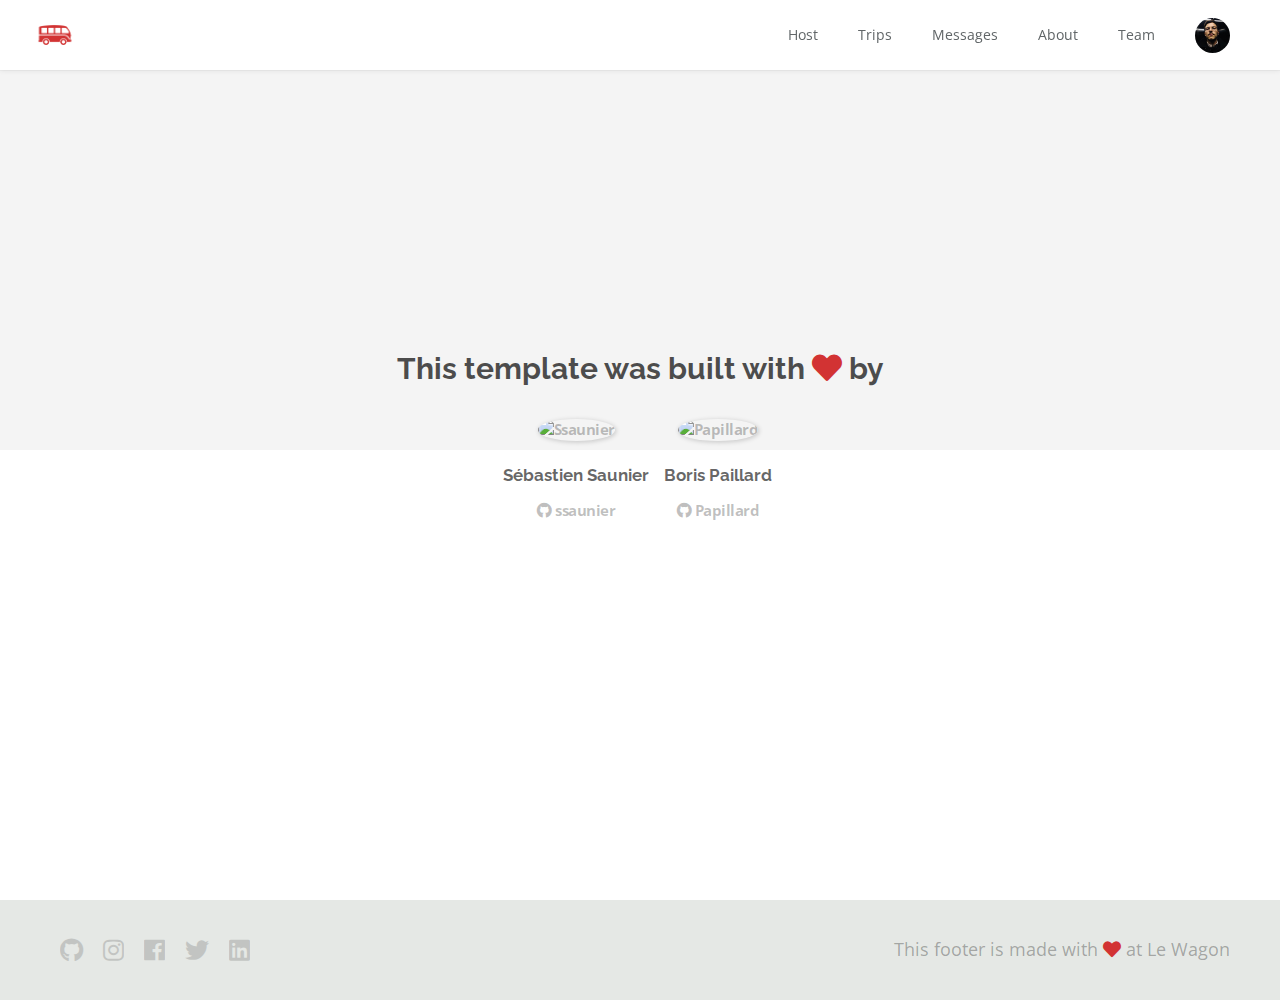
==== commit bb3defb8: "Automated commit at 2018-10-29 18:07:34 UTC by middleman-deploy 2.0.0-alpha" ====
--- a/about.html
+++ b/about.html
@@ -7,7 +7,7 @@
           content="width=device-width, initial-scale=1, shrink-to-fit=no">
     <!-- Use the title from a page's frontmatter if it has one -->
     <title>Le Wagon - Middleman - About</title>
-    <link href="stylesheets/application-4e8ece64.css" rel="stylesheet" />
+    <link href="stylesheets/application-47a9070a.css" rel="stylesheet" />
     <script src="javascripts/application-93de88c9.js"></script>
     <link href="images/favicon-f15af148.png" rel="icon" type="image/png" />
   </head>
@@ -30,7 +30,7 @@
     <!-- Profile picture with dropdown list -->
     <div class="navbar-wagon-item">
       <div class="dropdown">
-        <img src="https://kitt.lewagon.com/placeholder/users/ssaunier" class="avatar dropdown-toggle" id="navbar-wagon-menu" data-toggle="dropdown">
+        <img src="images/jeremy-907c779b.png" class="avatar dropdown-toggle" alt="Jeremy" />
         <ul class="dropdown-menu dropdown-menu-right navbar-wagon-dropdown-menu">
           <li><a href="#">Profile</a></li>
           <li><a href="#">Dashboard</a></li>
--- a/stylesheets/application-47a9070a.css
+++ b/stylesheets/application-47a9070a.css
@@ -0,0 +1,8 @@
+@import url("https://fonts.googleapis.com/css?family=Open+Sans:400,300,700|Raleway:400,100,300,700,500");/*!
+ * Bootstrap v3.3.7 (http://getbootstrap.com)
+ * Copyright 2011-2016 Twitter, Inc.
+ * Licensed under MIT (https://github.com/twbs/bootstrap/blob/master/LICENSE)
+ *//*! normalize.css v3.0.3 | MIT License | github.com/necolas/normalize.css */html{font-family:sans-serif;-ms-text-size-adjust:100%;-webkit-text-size-adjust:100%}body{margin:0}article,aside,details,figcaption,figure,footer,header,hgroup,main,menu,nav,section,summary{display:block}audio,canvas,progress,video{display:inline-block;vertical-align:baseline}audio:not([controls]){display:none;height:0}[hidden],template{display:none}a{background-color:transparent}a:active,a:hover{outline:0}abbr[title]{border-bottom:1px dotted}b,strong{font-weight:bold}dfn{font-style:italic}h1{font-size:2em;margin:0.67em 0}mark{background:#ff0;color:#000}small{font-size:80%}sub,sup{font-size:75%;line-height:0;position:relative;vertical-align:baseline}sup{top:-0.5em}sub{bottom:-0.25em}img{border:0}svg:not(:root){overflow:hidden}figure{margin:1em 40px}hr{-webkit-box-sizing:content-box;box-sizing:content-box;height:0}pre{overflow:auto}code,kbd,pre,samp{font-family:monospace, monospace;font-size:1em}button,input,optgroup,select,textarea{color:inherit;font:inherit;margin:0}button{overflow:visible}button,select{text-transform:none}button,html input[type="button"],input[type="reset"],input[type="submit"]{-webkit-appearance:button;cursor:pointer}button[disabled],html input[disabled]{cursor:default}button::-moz-focus-inner,input::-moz-focus-inner{border:0;padding:0}input{line-height:normal}input[type="checkbox"],input[type="radio"]{-webkit-box-sizing:border-box;box-sizing:border-box;padding:0}input[type="number"]::-webkit-inner-spin-button,input[type="number"]::-webkit-outer-spin-button{height:auto}input[type="search"]{-webkit-appearance:textfield;-webkit-box-sizing:content-box;box-sizing:content-box}input[type="search"]::-webkit-search-cancel-button,input[type="search"]::-webkit-search-decoration{-webkit-appearance:none}fieldset{border:1px solid #c0c0c0;margin:0 2px;padding:0.35em 0.625em 0.75em}legend{border:0;padding:0}textarea{overflow:auto}optgroup{font-weight:bold}table{border-collapse:collapse;border-spacing:0}td,th{padding:0}/*! Source: https://github.com/h5bp/html5-boilerplate/blob/master/src/css/main.css */@media print{*,*:before,*:after{background:transparent !important;color:#000 !important;-webkit-box-shadow:none !important;box-shadow:none !important;text-shadow:none !important}a,a:visited{text-decoration:underline}a[href]:after{content:" (" attr(href) ")"}abbr[title]:after{content:" (" attr(title) ")"}a[href^="#"]:after,a[href^="javascript:"]:after{content:""}pre,blockquote{border:1px solid #999;page-break-inside:avoid}thead{display:table-header-group}tr,img{page-break-inside:avoid}img{max-width:100% !important}p,h2,h3{orphans:3;widows:3}h2,h3{page-break-after:avoid}.navbar{display:none}.btn>.caret,.dropup>.btn>.caret{border-top-color:#000 !important}.label{border:1px solid #000}.table{border-collapse:collapse !important}.table td,.table th{background-color:#fff !important}.table-bordered th,.table-bordered td{border:1px solid #ddd !important}}@font-face{font-family:'Glyphicons Halflings';src:url("../assets/bootstrap/glyphicons-halflings-regular-86b6f62b.eot");src:url("../assets/bootstrap/glyphicons-halflings-regular-86b6f62b.eot?#iefix") format("embedded-opentype"),url("../assets/bootstrap/glyphicons-halflings-regular-ca35b697.woff2") format("woff2"),url("../assets/bootstrap/glyphicons-halflings-regular-278e49a8.woff") format("woff"),url("../assets/bootstrap/glyphicons-halflings-regular-44bc1850.ttf") format("truetype"),url("../assets/bootstrap/glyphicons-halflings-regular-de51a849.svg#glyphicons_halflingsregular") format("svg")}.glyphicon{position:relative;top:1px;display:inline-block;font-family:'Glyphicons Halflings';font-style:normal;font-weight:normal;line-height:1;-webkit-font-smoothing:antialiased;-moz-osx-font-smoothing:grayscale}.glyphicon-asterisk:before{content:"\002a"}.glyphicon-plus:before{content:"\002b"}.glyphicon-euro:before,.glyphicon-eur:before{content:"\20ac"}.glyphicon-minus:before{content:"\2212"}.glyphicon-cloud:before{content:"\2601"}.glyphicon-envelope:before{content:"\2709"}.glyphicon-pencil:before{content:"\270f"}.glyphicon-glass:before{content:"\e001"}.glyphicon-music:before{content:"\e002"}.glyphicon-search:before{content:"\e003"}.glyphicon-heart:before{content:"\e005"}.glyphicon-star:before{content:"\e006"}.glyphicon-star-empty:before{content:"\e007"}.glyphicon-user:before{content:"\e008"}.glyphicon-film:before{content:"\e009"}.glyphicon-th-large:before{content:"\e010"}.glyphicon-th:before{content:"\e011"}.glyphicon-th-list:before{content:"\e012"}.glyphicon-ok:before{content:"\e013"}.glyphicon-remove:before{content:"\e014"}.glyphicon-zoom-in:before{content:"\e015"}.glyphicon-zoom-out:before{content:"\e016"}.glyphicon-off:before{content:"\e017"}.glyphicon-signal:before{content:"\e018"}.glyphicon-cog:before{content:"\e019"}.glyphicon-trash:before{content:"\e020"}.glyphicon-home:before{content:"\e021"}.glyphicon-file:before{content:"\e022"}.glyphicon-time:before{content:"\e023"}.glyphicon-road:before{content:"\e024"}.glyphicon-download-alt:before{content:"\e025"}.glyphicon-download:before{content:"\e026"}.glyphicon-upload:before{content:"\e027"}.glyphicon-inbox:before{content:"\e028"}.glyphicon-play-circle:before{content:"\e029"}.glyphicon-repeat:before{content:"\e030"}.glyphicon-refresh:before{content:"\e031"}.glyphicon-list-alt:before{content:"\e032"}.glyphicon-lock:before{content:"\e033"}.glyphicon-flag:before{content:"\e034"}.glyphicon-headphones:before{content:"\e035"}.glyphicon-volume-off:before{content:"\e036"}.glyphicon-volume-down:before{content:"\e037"}.glyphicon-volume-up:before{content:"\e038"}.glyphicon-qrcode:before{content:"\e039"}.glyphicon-barcode:before{content:"\e040"}.glyphicon-tag:before{content:"\e041"}.glyphicon-tags:before{content:"\e042"}.glyphicon-book:before{content:"\e043"}.glyphicon-bookmark:before{content:"\e044"}.glyphicon-print:before{content:"\e045"}.glyphicon-camera:before{content:"\e046"}.glyphicon-font:before{content:"\e047"}.glyphicon-bold:before{content:"\e048"}.glyphicon-italic:before{content:"\e049"}.glyphicon-text-height:before{content:"\e050"}.glyphicon-text-width:before{content:"\e051"}.glyphicon-align-left:before{content:"\e052"}.glyphicon-align-center:before{content:"\e053"}.glyphicon-align-right:before{content:"\e054"}.glyphicon-align-justify:before{content:"\e055"}.glyphicon-list:before{content:"\e056"}.glyphicon-indent-left:before{content:"\e057"}.glyphicon-indent-right:before{content:"\e058"}.glyphicon-facetime-video:before{content:"\e059"}.glyphicon-picture:before{content:"\e060"}.glyphicon-map-marker:before{content:"\e062"}.glyphicon-adjust:before{content:"\e063"}.glyphicon-tint:before{content:"\e064"}.glyphicon-edit:before{content:"\e065"}.glyphicon-share:before{content:"\e066"}.glyphicon-check:before{content:"\e067"}.glyphicon-move:before{content:"\e068"}.glyphicon-step-backward:before{content:"\e069"}.glyphicon-fast-backward:before{content:"\e070"}.glyphicon-backward:before{content:"\e071"}.glyphicon-play:before{content:"\e072"}.glyphicon-pause:before{content:"\e073"}.glyphicon-stop:before{content:"\e074"}.glyphicon-forward:before{content:"\e075"}.glyphicon-fast-forward:before{content:"\e076"}.glyphicon-step-forward:before{content:"\e077"}.glyphicon-eject:before{content:"\e078"}.glyphicon-chevron-left:before{content:"\e079"}.glyphicon-chevron-right:before{content:"\e080"}.glyphicon-plus-sign:before{content:"\e081"}.glyphicon-minus-sign:before{content:"\e082"}.glyphicon-remove-sign:before{content:"\e083"}.glyphicon-ok-sign:before{content:"\e084"}.glyphicon-question-sign:before{content:"\e085"}.glyphicon-info-sign:before{content:"\e086"}.glyphicon-screenshot:before{content:"\e087"}.glyphicon-remove-circle:before{content:"\e088"}.glyphicon-ok-circle:before{content:"\e089"}.glyphicon-ban-circle:before{content:"\e090"}.glyphicon-arrow-left:before{content:"\e091"}.glyphicon-arrow-right:before{content:"\e092"}.glyphicon-arrow-up:before{content:"\e093"}.glyphicon-arrow-down:before{content:"\e094"}.glyphicon-share-alt:before{content:"\e095"}.glyphicon-resize-full:before{content:"\e096"}.glyphicon-resize-small:before{content:"\e097"}.glyphicon-exclamation-sign:before{content:"\e101"}.glyphicon-gift:before{content:"\e102"}.glyphicon-leaf:before{content:"\e103"}.glyphicon-fire:before{content:"\e104"}.glyphicon-eye-open:before{content:"\e105"}.glyphicon-eye-close:before{content:"\e106"}.glyphicon-warning-sign:before{content:"\e107"}.glyphicon-plane:before{content:"\e108"}.glyphicon-calendar:before{content:"\e109"}.glyphicon-random:before{content:"\e110"}.glyphicon-comment:before{content:"\e111"}.glyphicon-magnet:before{content:"\e112"}.glyphicon-chevron-up:before{content:"\e113"}.glyphicon-chevron-down:before{content:"\e114"}.glyphicon-retweet:before{content:"\e115"}.glyphicon-shopping-cart:before{content:"\e116"}.glyphicon-folder-close:before{content:"\e117"}.glyphicon-folder-open:before{content:"\e118"}.glyphicon-resize-vertical:before{content:"\e119"}.glyphicon-resize-horizontal:before{content:"\e120"}.glyphicon-hdd:before{content:"\e121"}.glyphicon-bullhorn:before{content:"\e122"}.glyphicon-bell:before{content:"\e123"}.glyphicon-certificate:before{content:"\e124"}.glyphicon-thumbs-up:before{content:"\e125"}.glyphicon-thumbs-down:before{content:"\e126"}.glyphicon-hand-right:before{content:"\e127"}.glyphicon-hand-left:before{content:"\e128"}.glyphicon-hand-up:before{content:"\e129"}.glyphicon-hand-down:before{content:"\e130"}.glyphicon-circle-arrow-right:before{content:"\e131"}.glyphicon-circle-arrow-left:before{content:"\e132"}.glyphicon-circle-arrow-up:before{content:"\e133"}.glyphicon-circle-arrow-down:before{content:"\e134"}.glyphicon-globe:before{content:"\e135"}.glyphicon-wrench:before{content:"\e136"}.glyphicon-tasks:before{content:"\e137"}.glyphicon-filter:before{content:"\e138"}.glyphicon-briefcase:before{content:"\e139"}.glyphicon-fullscreen:before{content:"\e140"}.glyphicon-dashboard:before{content:"\e141"}.glyphicon-paperclip:before{content:"\e142"}.glyphicon-heart-empty:before{content:"\e143"}.glyphicon-link:before{content:"\e144"}.glyphicon-phone:before{content:"\e145"}.glyphicon-pushpin:before{content:"\e146"}.glyphicon-usd:before{content:"\e148"}.glyphicon-gbp:before{content:"\e149"}.glyphicon-sort:before{content:"\e150"}.glyphicon-sort-by-alphabet:before{content:"\e151"}.glyphicon-sort-by-alphabet-alt:before{content:"\e152"}.glyphicon-sort-by-order:before{content:"\e153"}.glyphicon-sort-by-order-alt:before{content:"\e154"}.glyphicon-sort-by-attributes:before{content:"\e155"}.glyphicon-sort-by-attributes-alt:before{content:"\e156"}.glyphicon-unchecked:before{content:"\e157"}.glyphicon-expand:before{content:"\e158"}.glyphicon-collapse-down:before{content:"\e159"}.glyphicon-collapse-up:before{content:"\e160"}.glyphicon-log-in:before{content:"\e161"}.glyphicon-flash:before{content:"\e162"}.glyphicon-log-out:before{content:"\e163"}.glyphicon-new-window:before{content:"\e164"}.glyphicon-record:before{content:"\e165"}.glyphicon-save:before{content:"\e166"}.glyphicon-open:before{content:"\e167"}.glyphicon-saved:before{content:"\e168"}.glyphicon-import:before{content:"\e169"}.glyphicon-export:before{content:"\e170"}.glyphicon-send:before{content:"\e171"}.glyphicon-floppy-disk:before{content:"\e172"}.glyphicon-floppy-saved:before{content:"\e173"}.glyphicon-floppy-remove:before{content:"\e174"}.glyphicon-floppy-save:before{content:"\e175"}.glyphicon-floppy-open:before{content:"\e176"}.glyphicon-credit-card:before{content:"\e177"}.glyphicon-transfer:before{content:"\e178"}.glyphicon-cutlery:before{content:"\e179"}.glyphicon-header:before{content:"\e180"}.glyphicon-compressed:before{content:"\e181"}.glyphicon-earphone:before{content:"\e182"}.glyphicon-phone-alt:before{content:"\e183"}.glyphicon-tower:before{content:"\e184"}.glyphicon-stats:before{content:"\e185"}.glyphicon-sd-video:before{content:"\e186"}.glyphicon-hd-video:before{content:"\e187"}.glyphicon-subtitles:before{content:"\e188"}.glyphicon-sound-stereo:before{content:"\e189"}.glyphicon-sound-dolby:before{content:"\e190"}.glyphicon-sound-5-1:before{content:"\e191"}.glyphicon-sound-6-1:before{content:"\e192"}.glyphicon-sound-7-1:before{content:"\e193"}.glyphicon-copyright-mark:before{content:"\e194"}.glyphicon-registration-mark:before{content:"\e195"}.glyphicon-cloud-download:before{content:"\e197"}.glyphicon-cloud-upload:before{content:"\e198"}.glyphicon-tree-conifer:before{content:"\e199"}.glyphicon-tree-deciduous:before{content:"\e200"}.glyphicon-cd:before{content:"\e201"}.glyphicon-save-file:before{content:"\e202"}.glyphicon-open-file:before{content:"\e203"}.glyphicon-level-up:before{content:"\e204"}.glyphicon-copy:before{content:"\e205"}.glyphicon-paste:before{content:"\e206"}.glyphicon-alert:before{content:"\e209"}.glyphicon-equalizer:before{content:"\e210"}.glyphicon-king:before{content:"\e211"}.glyphicon-queen:before{content:"\e212"}.glyphicon-pawn:before{content:"\e213"}.glyphicon-bishop:before{content:"\e214"}.glyphicon-knight:before{content:"\e215"}.glyphicon-baby-formula:before{content:"\e216"}.glyphicon-tent:before{content:"\26fa"}.glyphicon-blackboard:before{content:"\e218"}.glyphicon-bed:before{content:"\e219"}.glyphicon-apple:before{content:"\f8ff"}.glyphicon-erase:before{content:"\e221"}.glyphicon-hourglass:before{content:"\231b"}.glyphicon-lamp:before{content:"\e223"}.glyphicon-duplicate:before{content:"\e224"}.glyphicon-piggy-bank:before{content:"\e225"}.glyphicon-scissors:before{content:"\e226"}.glyphicon-bitcoin:before{content:"\e227"}.glyphicon-btc:before{content:"\e227"}.glyphicon-xbt:before{content:"\e227"}.glyphicon-yen:before{content:"\00a5"}.glyphicon-jpy:before{content:"\00a5"}.glyphicon-ruble:before{content:"\20bd"}.glyphicon-rub:before{content:"\20bd"}.glyphicon-scale:before{content:"\e230"}.glyphicon-ice-lolly:before{content:"\e231"}.glyphicon-ice-lolly-tasted:before{content:"\e232"}.glyphicon-education:before{content:"\e233"}.glyphicon-option-horizontal:before{content:"\e234"}.glyphicon-option-vertical:before{content:"\e235"}.glyphicon-menu-hamburger:before{content:"\e236"}.glyphicon-modal-window:before{content:"\e237"}.glyphicon-oil:before{content:"\e238"}.glyphicon-grain:before{content:"\e239"}.glyphicon-sunglasses:before{content:"\e240"}.glyphicon-text-size:before{content:"\e241"}.glyphicon-text-color:before{content:"\e242"}.glyphicon-text-background:before{content:"\e243"}.glyphicon-object-align-top:before{content:"\e244"}.glyphicon-object-align-bottom:before{content:"\e245"}.glyphicon-object-align-horizontal:before{content:"\e246"}.glyphicon-object-align-left:before{content:"\e247"}.glyphicon-object-align-vertical:before{content:"\e248"}.glyphicon-object-align-right:before{content:"\e249"}.glyphicon-triangle-right:before{content:"\e250"}.glyphicon-triangle-left:before{content:"\e251"}.glyphicon-triangle-bottom:before{content:"\e252"}.glyphicon-triangle-top:before{content:"\e253"}.glyphicon-console:before{content:"\e254"}.glyphicon-superscript:before{content:"\e255"}.glyphicon-subscript:before{content:"\e256"}.glyphicon-menu-left:before{content:"\e257"}.glyphicon-menu-right:before{content:"\e258"}.glyphicon-menu-down:before{content:"\e259"}.glyphicon-menu-up:before{content:"\e260"}*{-webkit-box-sizing:border-box;box-sizing:border-box}*:before,*:after{-webkit-box-sizing:border-box;box-sizing:border-box}html{font-size:10px;-webkit-tap-highlight-color:transparent}body{font-family:"Open Sans", "Helvetica", "sans-serif";font-size:18px;line-height:1.42857143;color:#eff1ee;background-color:#E5E8E5}input,button,select,textarea{font-family:inherit;font-size:inherit;line-height:inherit}a{color:#18206F;text-decoration:none}a:hover,a:focus{color:#0a0e30;text-decoration:underline}a:focus{outline:5px auto -webkit-focus-ring-color;outline-offset:-2px}figure{margin:0}img{vertical-align:middle}.img-responsive{display:block;max-width:100%;height:auto}.img-rounded{border-radius:2px}.img-thumbnail{padding:4px;line-height:1.42857143;background-color:#E5E8E5;border:1px solid #ddd;border-radius:2px;-webkit-transition:all 0.2s ease-in-out;transition:all 0.2s ease-in-out;display:inline-block;max-width:100%;height:auto}.img-circle{border-radius:50%}hr{margin-top:25px;margin-bottom:25px;border:0;border-top:1px solid white}.sr-only{position:absolute;width:1px;height:1px;margin:-1px;padding:0;overflow:hidden;clip:rect(0, 0, 0, 0);border:0}.sr-only-focusable:active,.sr-only-focusable:focus{position:static;width:auto;height:auto;margin:0;overflow:visible;clip:auto}[role="button"]{cursor:pointer}h1,h2,h3,h4,h5,h6,.h1,.h2,.h3,.h4,.h5,.h6{font-family:"Raleway", "Helvetica", "sans-serif";font-weight:500;line-height:1.1;color:inherit}h1 small,h1 .small,h2 small,h2 .small,h3 small,h3 .small,h4 small,h4 .small,h5 small,h5 .small,h6 small,h6 .small,.h1 small,.h1 .small,.h2 small,.h2 .small,.h3 small,.h3 .small,.h4 small,.h4 .small,.h5 small,.h5 .small,.h6 small,.h6 .small{font-weight:normal;line-height:1;color:white}h1,.h1,h2,.h2,h3,.h3{margin-top:25px;margin-bottom:12.5px}h1 small,h1 .small,.h1 small,.h1 .small,h2 small,h2 .small,.h2 small,.h2 .small,h3 small,h3 .small,.h3 small,.h3 .small{font-size:65%}h4,.h4,h5,.h5,h6,.h6{margin-top:12.5px;margin-bottom:12.5px}h4 small,h4 .small,.h4 small,.h4 .small,h5 small,h5 .small,.h5 small,.h5 .small,h6 small,h6 .small,.h6 small,.h6 .small{font-size:75%}h1,.h1{font-size:46px}h2,.h2{font-size:38px}h3,.h3{font-size:31px}h4,.h4{font-size:23px}h5,.h5{font-size:18px}h6,.h6{font-size:16px}p{margin:0 0 12.5px}.lead{margin-bottom:25px;font-size:20px;font-weight:300;line-height:1.4}@media (min-width: 768px){.lead{font-size:27px}}small,.small{font-size:88%}mark,.mark{background-color:#fcf8e3;padding:.2em}.text-left{text-align:left}.text-right{text-align:right}.text-center{text-align:center}.text-justify{text-align:justify}.text-nowrap{white-space:nowrap}.text-lowercase{text-transform:lowercase}.text-uppercase,.initialism{text-transform:uppercase}.text-capitalize{text-transform:capitalize}.text-muted{color:white}.text-primary{color:#18206F}a.text-primary:hover,a.text-primary:focus{color:#0f1445}.text-success{color:#3c763d}a.text-success:hover,a.text-success:focus{color:#2b542c}.text-info{color:#31708f}a.text-info:hover,a.text-info:focus{color:#245269}.text-warning{color:#8a6d3b}a.text-warning:hover,a.text-warning:focus{color:#66512c}.text-danger{color:#a94442}a.text-danger:hover,a.text-danger:focus{color:#843534}.bg-primary{color:#fff}.bg-primary{background-color:#18206F}a.bg-primary:hover,a.bg-primary:focus{background-color:#0f1445}.bg-success{background-color:#dff0d8}a.bg-success:hover,a.bg-success:focus{background-color:#c1e2b3}.bg-info{background-color:#d9edf7}a.bg-info:hover,a.bg-info:focus{background-color:#afd9ee}.bg-warning{background-color:#fcf8e3}a.bg-warning:hover,a.bg-warning:focus{background-color:#f7ecb5}.bg-danger{background-color:#f2dede}a.bg-danger:hover,a.bg-danger:focus{background-color:#e4b9b9}.page-header{padding-bottom:11.5px;margin:50px 0 25px;border-bottom:1px solid white}ul,ol{margin-top:0;margin-bottom:12.5px}ul ul,ul ol,ol ul,ol ol{margin-bottom:0}.list-unstyled{padding-left:0;list-style:none}.list-inline{padding-left:0;list-style:none;margin-left:-5px}.list-inline>li{display:inline-block;padding-left:5px;padding-right:5px}dl{margin-top:0;margin-bottom:25px}dt,dd{line-height:1.42857143}dt{font-weight:bold}dd{margin-left:0}.dl-horizontal dd:before,.dl-horizontal dd:after{content:" ";display:table}.dl-horizontal dd:after{clear:both}@media (min-width: 768px){.dl-horizontal dt{float:left;width:160px;clear:left;text-align:right;overflow:hidden;text-overflow:ellipsis;white-space:nowrap}.dl-horizontal dd{margin-left:180px}}abbr[title],abbr[data-original-title]{cursor:help;border-bottom:1px dotted white}.initialism{font-size:90%}blockquote{padding:12.5px 25px;margin:0 0 25px;font-size:22.5px;border-left:5px solid white}blockquote p:last-child,blockquote ul:last-child,blockquote ol:last-child{margin-bottom:0}blockquote footer,blockquote small,blockquote .small{display:block;font-size:80%;line-height:1.42857143;color:white}blockquote footer:before,blockquote small:before,blockquote .small:before{content:'\2014 \00A0'}.blockquote-reverse,blockquote.pull-right{padding-right:15px;padding-left:0;border-right:5px solid white;border-left:0;text-align:right}.blockquote-reverse footer:before,.blockquote-reverse small:before,.blockquote-reverse .small:before,blockquote.pull-right footer:before,blockquote.pull-right small:before,blockquote.pull-right .small:before{content:''}.blockquote-reverse footer:after,.blockquote-reverse small:after,.blockquote-reverse .small:after,blockquote.pull-right footer:after,blockquote.pull-right small:after,blockquote.pull-right .small:after{content:'\00A0 \2014'}address{margin-bottom:25px;font-style:normal;line-height:1.42857143}code,kbd,pre,samp{font-family:Menlo, Monaco, Consolas, "Courier New", monospace}code{padding:2px 4px;font-size:90%;color:#c7254e;background-color:#f9f2f4;border-radius:2px}kbd{padding:2px 4px;font-size:90%;color:#fff;background-color:#333;border-radius:2px;-webkit-box-shadow:inset 0 -1px 0 rgba(0,0,0,0.25);box-shadow:inset 0 -1px 0 rgba(0,0,0,0.25)}kbd kbd{padding:0;font-size:100%;font-weight:bold;-webkit-box-shadow:none;box-shadow:none}pre{display:block;padding:12px;margin:0 0 12.5px;font-size:17px;line-height:1.42857143;word-break:break-all;word-wrap:break-word;color:#eff1ee;background-color:#f5f5f5;border:1px solid #ccc;border-radius:2px}pre code{padding:0;font-size:inherit;color:inherit;white-space:pre-wrap;background-color:transparent;border-radius:0}.pre-scrollable{max-height:340px;overflow-y:scroll}.container{margin-right:auto;margin-left:auto;padding-left:15px;padding-right:15px}.container:before,.container:after{content:" ";display:table}.container:after{clear:both}@media (min-width: 768px){.container{width:750px}}@media (min-width: 992px){.container{width:970px}}@media (min-width: 1200px){.container{width:1170px}}.container-fluid{margin-right:auto;margin-left:auto;padding-left:15px;padding-right:15px}.container-fluid:before,.container-fluid:after{content:" ";display:table}.container-fluid:after{clear:both}.row{margin-left:-15px;margin-right:-15px}.row:before,.row:after{content:" ";display:table}.row:after{clear:both}.col-xs-1,.col-sm-1,.col-md-1,.col-lg-1,.col-xs-2,.col-sm-2,.col-md-2,.col-lg-2,.col-xs-3,.col-sm-3,.col-md-3,.col-lg-3,.col-xs-4,.col-sm-4,.col-md-4,.col-lg-4,.col-xs-5,.col-sm-5,.col-md-5,.col-lg-5,.col-xs-6,.col-sm-6,.col-md-6,.col-lg-6,.col-xs-7,.col-sm-7,.col-md-7,.col-lg-7,.col-xs-8,.col-sm-8,.col-md-8,.col-lg-8,.col-xs-9,.col-sm-9,.col-md-9,.col-lg-9,.col-xs-10,.col-sm-10,.col-md-10,.col-lg-10,.col-xs-11,.col-sm-11,.col-md-11,.col-lg-11,.col-xs-12,.col-sm-12,.col-md-12,.col-lg-12{position:relative;min-height:1px;padding-left:15px;padding-right:15px}.col-xs-1,.col-xs-2,.col-xs-3,.col-xs-4,.col-xs-5,.col-xs-6,.col-xs-7,.col-xs-8,.col-xs-9,.col-xs-10,.col-xs-11,.col-xs-12{float:left}.col-xs-1{width:8.33333333%}.col-xs-2{width:16.66666667%}.col-xs-3{width:25%}.col-xs-4{width:33.33333333%}.col-xs-5{width:41.66666667%}.col-xs-6{width:50%}.col-xs-7{width:58.33333333%}.col-xs-8{width:66.66666667%}.col-xs-9{width:75%}.col-xs-10{width:83.33333333%}.col-xs-11{width:91.66666667%}.col-xs-12{width:100%}.col-xs-pull-0{right:auto}.col-xs-pull-1{right:8.33333333%}.col-xs-pull-2{right:16.66666667%}.col-xs-pull-3{right:25%}.col-xs-pull-4{right:33.33333333%}.col-xs-pull-5{right:41.66666667%}.col-xs-pull-6{right:50%}.col-xs-pull-7{right:58.33333333%}.col-xs-pull-8{right:66.66666667%}.col-xs-pull-9{right:75%}.col-xs-pull-10{right:83.33333333%}.col-xs-pull-11{right:91.66666667%}.col-xs-pull-12{right:100%}.col-xs-push-0{left:auto}.col-xs-push-1{left:8.33333333%}.col-xs-push-2{left:16.66666667%}.col-xs-push-3{left:25%}.col-xs-push-4{left:33.33333333%}.col-xs-push-5{left:41.66666667%}.col-xs-push-6{left:50%}.col-xs-push-7{left:58.33333333%}.col-xs-push-8{left:66.66666667%}.col-xs-push-9{left:75%}.col-xs-push-10{left:83.33333333%}.col-xs-push-11{left:91.66666667%}.col-xs-push-12{left:100%}.col-xs-offset-0{margin-left:0%}.col-xs-offset-1{margin-left:8.33333333%}.col-xs-offset-2{margin-left:16.66666667%}.col-xs-offset-3{margin-left:25%}.col-xs-offset-4{margin-left:33.33333333%}.col-xs-offset-5{margin-left:41.66666667%}.col-xs-offset-6{margin-left:50%}.col-xs-offset-7{margin-left:58.33333333%}.col-xs-offset-8{margin-left:66.66666667%}.col-xs-offset-9{margin-left:75%}.col-xs-offset-10{margin-left:83.33333333%}.col-xs-offset-11{margin-left:91.66666667%}.col-xs-offset-12{margin-left:100%}@media (min-width: 768px){.col-sm-1,.col-sm-2,.col-sm-3,.col-sm-4,.col-sm-5,.col-sm-6,.col-sm-7,.col-sm-8,.col-sm-9,.col-sm-10,.col-sm-11,.col-sm-12{float:left}.col-sm-1{width:8.33333333%}.col-sm-2{width:16.66666667%}.col-sm-3{width:25%}.col-sm-4{width:33.33333333%}.col-sm-5{width:41.66666667%}.col-sm-6{width:50%}.col-sm-7{width:58.33333333%}.col-sm-8{width:66.66666667%}.col-sm-9{width:75%}.col-sm-10{width:83.33333333%}.col-sm-11{width:91.66666667%}.col-sm-12{width:100%}.col-sm-pull-0{right:auto}.col-sm-pull-1{right:8.33333333%}.col-sm-pull-2{right:16.66666667%}.col-sm-pull-3{right:25%}.col-sm-pull-4{right:33.33333333%}.col-sm-pull-5{right:41.66666667%}.col-sm-pull-6{right:50%}.col-sm-pull-7{right:58.33333333%}.col-sm-pull-8{right:66.66666667%}.col-sm-pull-9{right:75%}.col-sm-pull-10{right:83.33333333%}.col-sm-pull-11{right:91.66666667%}.col-sm-pull-12{right:100%}.col-sm-push-0{left:auto}.col-sm-push-1{left:8.33333333%}.col-sm-push-2{left:16.66666667%}.col-sm-push-3{left:25%}.col-sm-push-4{left:33.33333333%}.col-sm-push-5{left:41.66666667%}.col-sm-push-6{left:50%}.col-sm-push-7{left:58.33333333%}.col-sm-push-8{left:66.66666667%}.col-sm-push-9{left:75%}.col-sm-push-10{left:83.33333333%}.col-sm-push-11{left:91.66666667%}.col-sm-push-12{left:100%}.col-sm-offset-0{margin-left:0%}.col-sm-offset-1{margin-left:8.33333333%}.col-sm-offset-2{margin-left:16.66666667%}.col-sm-offset-3{margin-left:25%}.col-sm-offset-4{margin-left:33.33333333%}.col-sm-offset-5{margin-left:41.66666667%}.col-sm-offset-6{margin-left:50%}.col-sm-offset-7{margin-left:58.33333333%}.col-sm-offset-8{margin-left:66.66666667%}.col-sm-offset-9{margin-left:75%}.col-sm-offset-10{margin-left:83.33333333%}.col-sm-offset-11{margin-left:91.66666667%}.col-sm-offset-12{margin-left:100%}}@media (min-width: 992px){.col-md-1,.col-md-2,.col-md-3,.col-md-4,.col-md-5,.col-md-6,.col-md-7,.col-md-8,.col-md-9,.col-md-10,.col-md-11,.col-md-12{float:left}.col-md-1{width:8.33333333%}.col-md-2{width:16.66666667%}.col-md-3{width:25%}.col-md-4{width:33.33333333%}.col-md-5{width:41.66666667%}.col-md-6{width:50%}.col-md-7{width:58.33333333%}.col-md-8{width:66.66666667%}.col-md-9{width:75%}.col-md-10{width:83.33333333%}.col-md-11{width:91.66666667%}.col-md-12{width:100%}.col-md-pull-0{right:auto}.col-md-pull-1{right:8.33333333%}.col-md-pull-2{right:16.66666667%}.col-md-pull-3{right:25%}.col-md-pull-4{right:33.33333333%}.col-md-pull-5{right:41.66666667%}.col-md-pull-6{right:50%}.col-md-pull-7{right:58.33333333%}.col-md-pull-8{right:66.66666667%}.col-md-pull-9{right:75%}.col-md-pull-10{right:83.33333333%}.col-md-pull-11{right:91.66666667%}.col-md-pull-12{right:100%}.col-md-push-0{left:auto}.col-md-push-1{left:8.33333333%}.col-md-push-2{left:16.66666667%}.col-md-push-3{left:25%}.col-md-push-4{left:33.33333333%}.col-md-push-5{left:41.66666667%}.col-md-push-6{left:50%}.col-md-push-7{left:58.33333333%}.col-md-push-8{left:66.66666667%}.col-md-push-9{left:75%}.col-md-push-10{left:83.33333333%}.col-md-push-11{left:91.66666667%}.col-md-push-12{left:100%}.col-md-offset-0{margin-left:0%}.col-md-offset-1{margin-left:8.33333333%}.col-md-offset-2{margin-left:16.66666667%}.col-md-offset-3{margin-left:25%}.col-md-offset-4{margin-left:33.33333333%}.col-md-offset-5{margin-left:41.66666667%}.col-md-offset-6{margin-left:50%}.col-md-offset-7{margin-left:58.33333333%}.col-md-offset-8{margin-left:66.66666667%}.col-md-offset-9{margin-left:75%}.col-md-offset-10{margin-left:83.33333333%}.col-md-offset-11{margin-left:91.66666667%}.col-md-offset-12{margin-left:100%}}@media (min-width: 1200px){.col-lg-1,.col-lg-2,.col-lg-3,.col-lg-4,.col-lg-5,.col-lg-6,.col-lg-7,.col-lg-8,.col-lg-9,.col-lg-10,.col-lg-11,.col-lg-12{float:left}.col-lg-1{width:8.33333333%}.col-lg-2{width:16.66666667%}.col-lg-3{width:25%}.col-lg-4{width:33.33333333%}.col-lg-5{width:41.66666667%}.col-lg-6{width:50%}.col-lg-7{width:58.33333333%}.col-lg-8{width:66.66666667%}.col-lg-9{width:75%}.col-lg-10{width:83.33333333%}.col-lg-11{width:91.66666667%}.col-lg-12{width:100%}.col-lg-pull-0{right:auto}.col-lg-pull-1{right:8.33333333%}.col-lg-pull-2{right:16.66666667%}.col-lg-pull-3{right:25%}.col-lg-pull-4{right:33.33333333%}.col-lg-pull-5{right:41.66666667%}.col-lg-pull-6{right:50%}.col-lg-pull-7{right:58.33333333%}.col-lg-pull-8{right:66.66666667%}.col-lg-pull-9{right:75%}.col-lg-pull-10{right:83.33333333%}.col-lg-pull-11{right:91.66666667%}.col-lg-pull-12{right:100%}.col-lg-push-0{left:auto}.col-lg-push-1{left:8.33333333%}.col-lg-push-2{left:16.66666667%}.col-lg-push-3{left:25%}.col-lg-push-4{left:33.33333333%}.col-lg-push-5{left:41.66666667%}.col-lg-push-6{left:50%}.col-lg-push-7{left:58.33333333%}.col-lg-push-8{left:66.66666667%}.col-lg-push-9{left:75%}.col-lg-push-10{left:83.33333333%}.col-lg-push-11{left:91.66666667%}.col-lg-push-12{left:100%}.col-lg-offset-0{margin-left:0%}.col-lg-offset-1{margin-left:8.33333333%}.col-lg-offset-2{margin-left:16.66666667%}.col-lg-offset-3{margin-left:25%}.col-lg-offset-4{margin-left:33.33333333%}.col-lg-offset-5{margin-left:41.66666667%}.col-lg-offset-6{margin-left:50%}.col-lg-offset-7{margin-left:58.33333333%}.col-lg-offset-8{margin-left:66.66666667%}.col-lg-offset-9{margin-left:75%}.col-lg-offset-10{margin-left:83.33333333%}.col-lg-offset-11{margin-left:91.66666667%}.col-lg-offset-12{margin-left:100%}}table{background-color:transparent}caption{padding-top:8px;padding-bottom:8px;color:white;text-align:left}th{text-align:left}.table{width:100%;max-width:100%;margin-bottom:25px}.table>thead>tr>th,.table>thead>tr>td,.table>tbody>tr>th,.table>tbody>tr>td,.table>tfoot>tr>th,.table>tfoot>tr>td{padding:8px;line-height:1.42857143;vertical-align:top;border-top:1px solid #ddd}.table>thead>tr>th{vertical-align:bottom;border-bottom:2px solid #ddd}.table>caption+thead>tr:first-child>th,.table>caption+thead>tr:first-child>td,.table>colgroup+thead>tr:first-child>th,.table>colgroup+thead>tr:first-child>td,.table>thead:first-child>tr:first-child>th,.table>thead:first-child>tr:first-child>td{border-top:0}.table>tbody+tbody{border-top:2px solid #ddd}.table .table{background-color:#E5E8E5}.table-condensed>thead>tr>th,.table-condensed>thead>tr>td,.table-condensed>tbody>tr>th,.table-condensed>tbody>tr>td,.table-condensed>tfoot>tr>th,.table-condensed>tfoot>tr>td{padding:5px}.table-bordered{border:1px solid #ddd}.table-bordered>thead>tr>th,.table-bordered>thead>tr>td,.table-bordered>tbody>tr>th,.table-bordered>tbody>tr>td,.table-bordered>tfoot>tr>th,.table-bordered>tfoot>tr>td{border:1px solid #ddd}.table-bordered>thead>tr>th,.table-bordered>thead>tr>td{border-bottom-width:2px}.table-striped>tbody>tr:nth-of-type(odd){background-color:#f9f9f9}.table-hover>tbody>tr:hover{background-color:#f5f5f5}table col[class*="col-"]{position:static;float:none;display:table-column}table td[class*="col-"],table th[class*="col-"]{position:static;float:none;display:table-cell}.table>thead>tr>td.active,.table>thead>tr>th.active,.table>thead>tr.active>td,.table>thead>tr.active>th,.table>tbody>tr>td.active,.table>tbody>tr>th.active,.table>tbody>tr.active>td,.table>tbody>tr.active>th,.table>tfoot>tr>td.active,.table>tfoot>tr>th.active,.table>tfoot>tr.active>td,.table>tfoot>tr.active>th{background-color:#f5f5f5}.table-hover>tbody>tr>td.active:hover,.table-hover>tbody>tr>th.active:hover,.table-hover>tbody>tr.active:hover>td,.table-hover>tbody>tr:hover>.active,.table-hover>tbody>tr.active:hover>th{background-color:#e8e8e8}.table>thead>tr>td.success,.table>thead>tr>th.success,.table>thead>tr.success>td,.table>thead>tr.success>th,.table>tbody>tr>td.success,.table>tbody>tr>th.success,.table>tbody>tr.success>td,.table>tbody>tr.success>th,.table>tfoot>tr>td.success,.table>tfoot>tr>th.success,.table>tfoot>tr.success>td,.table>tfoot>tr.success>th{background-color:#dff0d8}.table-hover>tbody>tr>td.success:hover,.table-hover>tbody>tr>th.success:hover,.table-hover>tbody>tr.success:hover>td,.table-hover>tbody>tr:hover>.success,.table-hover>tbody>tr.success:hover>th{background-color:#d0e9c6}.table>thead>tr>td.info,.table>thead>tr>th.info,.table>thead>tr.info>td,.table>thead>tr.info>th,.table>tbody>tr>td.info,.table>tbody>tr>th.info,.table>tbody>tr.info>td,.table>tbody>tr.info>th,.table>tfoot>tr>td.info,.table>tfoot>tr>th.info,.table>tfoot>tr.info>td,.table>tfoot>tr.info>th{background-color:#d9edf7}.table-hover>tbody>tr>td.info:hover,.table-hover>tbody>tr>th.info:hover,.table-hover>tbody>tr.info:hover>td,.table-hover>tbody>tr:hover>.info,.table-hover>tbody>tr.info:hover>th{background-color:#c4e3f3}.table>thead>tr>td.warning,.table>thead>tr>th.warning,.table>thead>tr.warning>td,.table>thead>tr.warning>th,.table>tbody>tr>td.warning,.table>tbody>tr>th.warning,.table>tbody>tr.warning>td,.table>tbody>tr.warning>th,.table>tfoot>tr>td.warning,.table>tfoot>tr>th.warning,.table>tfoot>tr.warning>td,.table>tfoot>tr.warning>th{background-color:#fcf8e3}.table-hover>tbody>tr>td.warning:hover,.table-hover>tbody>tr>th.warning:hover,.table-hover>tbody>tr.warning:hover>td,.table-hover>tbody>tr:hover>.warning,.table-hover>tbody>tr.warning:hover>th{background-color:#faf2cc}.table>thead>tr>td.danger,.table>thead>tr>th.danger,.table>thead>tr.danger>td,.table>thead>tr.danger>th,.table>tbody>tr>td.danger,.table>tbody>tr>th.danger,.table>tbody>tr.danger>td,.table>tbody>tr.danger>th,.table>tfoot>tr>td.danger,.table>tfoot>tr>th.danger,.table>tfoot>tr.danger>td,.table>tfoot>tr.danger>th{background-color:#f2dede}.table-hover>tbody>tr>td.danger:hover,.table-hover>tbody>tr>th.danger:hover,.table-hover>tbody>tr.danger:hover>td,.table-hover>tbody>tr:hover>.danger,.table-hover>tbody>tr.danger:hover>th{background-color:#ebcccc}.table-responsive{overflow-x:auto;min-height:0.01%}@media screen and (max-width: 767px){.table-responsive{width:100%;margin-bottom:18.75px;overflow-y:hidden;-ms-overflow-style:-ms-autohiding-scrollbar;border:1px solid #ddd}.table-responsive>.table{margin-bottom:0}.table-responsive>.table>thead>tr>th,.table-responsive>.table>thead>tr>td,.table-responsive>.table>tbody>tr>th,.table-responsive>.table>tbody>tr>td,.table-responsive>.table>tfoot>tr>th,.table-responsive>.table>tfoot>tr>td{white-space:nowrap}.table-responsive>.table-bordered{border:0}.table-responsive>.table-bordered>thead>tr>th:first-child,.table-responsive>.table-bordered>thead>tr>td:first-child,.table-responsive>.table-bordered>tbody>tr>th:first-child,.table-responsive>.table-bordered>tbody>tr>td:first-child,.table-responsive>.table-bordered>tfoot>tr>th:first-child,.table-responsive>.table-bordered>tfoot>tr>td:first-child{border-left:0}.table-responsive>.table-bordered>thead>tr>th:last-child,.table-responsive>.table-bordered>thead>tr>td:last-child,.table-responsive>.table-bordered>tbody>tr>th:last-child,.table-responsive>.table-bordered>tbody>tr>td:last-child,.table-responsive>.table-bordered>tfoot>tr>th:last-child,.table-responsive>.table-bordered>tfoot>tr>td:last-child{border-right:0}.table-responsive>.table-bordered>tbody>tr:last-child>th,.table-responsive>.table-bordered>tbody>tr:last-child>td,.table-responsive>.table-bordered>tfoot>tr:last-child>th,.table-responsive>.table-bordered>tfoot>tr:last-child>td{border-bottom:0}}fieldset{padding:0;margin:0;border:0;min-width:0}legend{display:block;width:100%;padding:0;margin-bottom:25px;font-size:27px;line-height:inherit;color:#eff1ee;border:0;border-bottom:1px solid #e5e5e5}label{display:inline-block;max-width:100%;margin-bottom:5px;font-weight:bold}input[type="search"]{-webkit-box-sizing:border-box;box-sizing:border-box}input[type="radio"],input[type="checkbox"]{margin:4px 0 0;margin-top:1px \9;line-height:normal}input[type="file"]{display:block}input[type="range"]{display:block;width:100%}select[multiple],select[size]{height:auto}input[type="file"]:focus,input[type="radio"]:focus,input[type="checkbox"]:focus{outline:5px auto -webkit-focus-ring-color;outline-offset:-2px}output{display:block;padding-top:7px;font-size:18px;line-height:1.42857143;color:#BAC1B8}.form-control{display:block;width:100%;height:39px;padding:6px 12px;font-size:18px;line-height:1.42857143;color:#BAC1B8;background-color:#fff;background-image:none;border:1px solid #ccc;border-radius:2px;-webkit-box-shadow:inset 0 1px 1px rgba(0,0,0,0.075);box-shadow:inset 0 1px 1px rgba(0,0,0,0.075);-webkit-transition:border-color ease-in-out 0.15s, box-shadow ease-in-out 0.15s;-webkit-transition:border-color ease-in-out 0.15s, -webkit-box-shadow ease-in-out 0.15s;transition:border-color ease-in-out 0.15s, -webkit-box-shadow ease-in-out 0.15s;transition:border-color ease-in-out 0.15s, box-shadow ease-in-out 0.15s;transition:border-color ease-in-out 0.15s, box-shadow ease-in-out 0.15s, -webkit-box-shadow ease-in-out 0.15s}.form-control:focus{border-color:#66afe9;outline:0;-webkit-box-shadow:inset 0 1px 1px rgba(0,0,0,0.075),0 0 8px rgba(102,175,233,0.6);box-shadow:inset 0 1px 1px rgba(0,0,0,0.075),0 0 8px rgba(102,175,233,0.6)}.form-control::-moz-placeholder{color:#999;opacity:1}.form-control:-ms-input-placeholder{color:#999}.form-control::-webkit-input-placeholder{color:#999}.form-control::-ms-expand{border:0;background-color:transparent}.form-control[disabled],.form-control[readonly],fieldset[disabled] .form-control{background-color:white;opacity:1}.form-control[disabled],fieldset[disabled] .form-control{cursor:not-allowed}textarea.form-control{height:auto}input[type="search"]{-webkit-appearance:none}@media screen and (-webkit-min-device-pixel-ratio: 0){input[type="date"].form-control,input[type="time"].form-control,input[type="datetime-local"].form-control,input[type="month"].form-control{line-height:39px}input[type="date"].input-sm,.input-group-sm>input[type="date"].form-control,.input-group-sm>input[type="date"].input-group-addon,.input-group-sm>.input-group-btn>input[type="date"].btn,.input-group-sm input[type="date"],input[type="time"].input-sm,.input-group-sm>input[type="time"].form-control,.input-group-sm>input[type="time"].input-group-addon,.input-group-sm>.input-group-btn>input[type="time"].btn,.input-group-sm input[type="time"],input[type="datetime-local"].input-sm,.input-group-sm>input[type="datetime-local"].form-control,.input-group-sm>input[type="datetime-local"].input-group-addon,.input-group-sm>.input-group-btn>input[type="datetime-local"].btn,.input-group-sm input[type="datetime-local"],input[type="month"].input-sm,.input-group-sm>input[type="month"].form-control,.input-group-sm>input[type="month"].input-group-addon,.input-group-sm>.input-group-btn>input[type="month"].btn,.input-group-sm input[type="month"]{line-height:36px}input[type="date"].input-lg,.input-group-lg>input[type="date"].form-control,.input-group-lg>input[type="date"].input-group-addon,.input-group-lg>.input-group-btn>input[type="date"].btn,.input-group-lg input[type="date"],input[type="time"].input-lg,.input-group-lg>input[type="time"].form-control,.input-group-lg>input[type="time"].input-group-addon,.input-group-lg>.input-group-btn>input[type="time"].btn,.input-group-lg input[type="time"],input[type="datetime-local"].input-lg,.input-group-lg>input[type="datetime-local"].form-control,.input-group-lg>input[type="datetime-local"].input-group-addon,.input-group-lg>.input-group-btn>input[type="datetime-local"].btn,.input-group-lg input[type="datetime-local"],input[type="month"].input-lg,.input-group-lg>input[type="month"].form-control,.input-group-lg>input[type="month"].input-group-addon,.input-group-lg>.input-group-btn>input[type="month"].btn,.input-group-lg input[type="month"]{line-height:53px}}.form-group{margin-bottom:15px}.radio,.checkbox{position:relative;display:block;margin-top:10px;margin-bottom:10px}.radio label,.checkbox label{min-height:25px;padding-left:20px;margin-bottom:0;font-weight:normal;cursor:pointer}.radio input[type="radio"],.radio-inline input[type="radio"],.checkbox input[type="checkbox"],.checkbox-inline input[type="checkbox"]{position:absolute;margin-left:-20px;margin-top:4px \9}.radio+.radio,.checkbox+.checkbox{margin-top:-5px}.radio-inline,.checkbox-inline{position:relative;display:inline-block;padding-left:20px;margin-bottom:0;vertical-align:middle;font-weight:normal;cursor:pointer}.radio-inline+.radio-inline,.checkbox-inline+.checkbox-inline{margin-top:0;margin-left:10px}input[type="radio"][disabled],input[type="radio"].disabled,fieldset[disabled] input[type="radio"],input[type="checkbox"][disabled],input[type="checkbox"].disabled,fieldset[disabled] input[type="checkbox"]{cursor:not-allowed}.radio-inline.disabled,fieldset[disabled] .radio-inline,.checkbox-inline.disabled,fieldset[disabled] .checkbox-inline{cursor:not-allowed}.radio.disabled label,fieldset[disabled] .radio label,.checkbox.disabled label,fieldset[disabled] .checkbox label{cursor:not-allowed}.form-control-static{padding-top:7px;padding-bottom:7px;margin-bottom:0;min-height:43px}.form-control-static.input-lg,.input-group-lg>.form-control-static.form-control,.input-group-lg>.form-control-static.input-group-addon,.input-group-lg>.input-group-btn>.form-control-static.btn,.form-control-static.input-sm,.input-group-sm>.form-control-static.form-control,.input-group-sm>.form-control-static.input-group-addon,.input-group-sm>.input-group-btn>.form-control-static.btn{padding-left:0;padding-right:0}.input-sm,.input-group-sm>.form-control,.input-group-sm>.input-group-addon,.input-group-sm>.input-group-btn>.btn{height:36px;padding:5px 10px;font-size:16px;line-height:1.5;border-radius:2px}select.input-sm,.input-group-sm>select.form-control,.input-group-sm>select.input-group-addon,.input-group-sm>.input-group-btn>select.btn{height:36px;line-height:36px}textarea.input-sm,.input-group-sm>textarea.form-control,.input-group-sm>textarea.input-group-addon,.input-group-sm>.input-group-btn>textarea.btn,select[multiple].input-sm,.input-group-sm>select[multiple].form-control,.input-group-sm>select[multiple].input-group-addon,.input-group-sm>.input-group-btn>select[multiple].btn{height:auto}.form-group-sm .form-control{height:36px;padding:5px 10px;font-size:16px;line-height:1.5;border-radius:2px}.form-group-sm select.form-control{height:36px;line-height:36px}.form-group-sm textarea.form-control,.form-group-sm select[multiple].form-control{height:auto}.form-group-sm .form-control-static{height:36px;min-height:41px;padding:6px 10px;font-size:16px;line-height:1.5}.input-lg,.input-group-lg>.form-control,.input-group-lg>.input-group-addon,.input-group-lg>.input-group-btn>.btn{height:53px;padding:10px 16px;font-size:23px;line-height:1.3333333;border-radius:2px}select.input-lg,.input-group-lg>select.form-control,.input-group-lg>select.input-group-addon,.input-group-lg>.input-group-btn>select.btn{height:53px;line-height:53px}textarea.input-lg,.input-group-lg>textarea.form-control,.input-group-lg>textarea.input-group-addon,.input-group-lg>.input-group-btn>textarea.btn,select[multiple].input-lg,.input-group-lg>select[multiple].form-control,.input-group-lg>select[multiple].input-group-addon,.input-group-lg>.input-group-btn>select[multiple].btn{height:auto}.form-group-lg .form-control{height:53px;padding:10px 16px;font-size:23px;line-height:1.3333333;border-radius:2px}.form-group-lg select.form-control{height:53px;line-height:53px}.form-group-lg textarea.form-control,.form-group-lg select[multiple].form-control{height:auto}.form-group-lg .form-control-static{height:53px;min-height:48px;padding:11px 16px;font-size:23px;line-height:1.3333333}.has-feedback{position:relative}.has-feedback .form-control{padding-right:48.75px}.form-control-feedback{position:absolute;top:0;right:0;z-index:2;display:block;width:39px;height:39px;line-height:39px;text-align:center;pointer-events:none}.input-lg+.form-control-feedback,.input-group-lg>.form-control+.form-control-feedback,.input-group-lg>.input-group-addon+.form-control-feedback,.input-group-lg>.input-group-btn>.btn+.form-control-feedback,.input-group-lg+.form-control-feedback,.form-group-lg .form-control+.form-control-feedback{width:53px;height:53px;line-height:53px}.input-sm+.form-control-feedback,.input-group-sm>.form-control+.form-control-feedback,.input-group-sm>.input-group-addon+.form-control-feedback,.input-group-sm>.input-group-btn>.btn+.form-control-feedback,.input-group-sm+.form-control-feedback,.form-group-sm .form-control+.form-control-feedback{width:36px;height:36px;line-height:36px}.has-success .help-block,.has-success .control-label,.has-success .radio,.has-success .checkbox,.has-success .radio-inline,.has-success .checkbox-inline,.has-success.radio label,.has-success.checkbox label,.has-success.radio-inline label,.has-success.checkbox-inline label{color:#3c763d}.has-success .form-control{border-color:#3c763d;-webkit-box-shadow:inset 0 1px 1px rgba(0,0,0,0.075);box-shadow:inset 0 1px 1px rgba(0,0,0,0.075)}.has-success .form-control:focus{border-color:#2b542c;-webkit-box-shadow:inset 0 1px 1px rgba(0,0,0,0.075),0 0 6px #67b168;box-shadow:inset 0 1px 1px rgba(0,0,0,0.075),0 0 6px #67b168}.has-success .input-group-addon{color:#3c763d;border-color:#3c763d;background-color:#dff0d8}.has-success .form-control-feedback{color:#3c763d}.has-warning .help-block,.has-warning .control-label,.has-warning .radio,.has-warning .checkbox,.has-warning .radio-inline,.has-warning .checkbox-inline,.has-warning.radio label,.has-warning.checkbox label,.has-warning.radio-inline label,.has-warning.checkbox-inline label{color:#8a6d3b}.has-warning .form-control{border-color:#8a6d3b;-webkit-box-shadow:inset 0 1px 1px rgba(0,0,0,0.075);box-shadow:inset 0 1px 1px rgba(0,0,0,0.075)}.has-warning .form-control:focus{border-color:#66512c;-webkit-box-shadow:inset 0 1px 1px rgba(0,0,0,0.075),0 0 6px #c0a16b;box-shadow:inset 0 1px 1px rgba(0,0,0,0.075),0 0 6px #c0a16b}.has-warning .input-group-addon{color:#8a6d3b;border-color:#8a6d3b;background-color:#fcf8e3}.has-warning .form-control-feedback{color:#8a6d3b}.has-error .help-block,.has-error .control-label,.has-error .radio,.has-error .checkbox,.has-error .radio-inline,.has-error .checkbox-inline,.has-error.radio label,.has-error.checkbox label,.has-error.radio-inline label,.has-error.checkbox-inline label{color:#a94442}.has-error .form-control{border-color:#a94442;-webkit-box-shadow:inset 0 1px 1px rgba(0,0,0,0.075);box-shadow:inset 0 1px 1px rgba(0,0,0,0.075)}.has-error .form-control:focus{border-color:#843534;-webkit-box-shadow:inset 0 1px 1px rgba(0,0,0,0.075),0 0 6px #ce8483;box-shadow:inset 0 1px 1px rgba(0,0,0,0.075),0 0 6px #ce8483}.has-error .input-group-addon{color:#a94442;border-color:#a94442;background-color:#f2dede}.has-error .form-control-feedback{color:#a94442}.has-feedback label ~ .form-control-feedback{top:30px}.has-feedback label.sr-only ~ .form-control-feedback{top:0}.help-block{display:block;margin-top:5px;margin-bottom:10px;color:white}@media (min-width: 768px){.form-inline .form-group{display:inline-block;margin-bottom:0;vertical-align:middle}.form-inline .form-control{display:inline-block;width:auto;vertical-align:middle}.form-inline .form-control-static{display:inline-block}.form-inline .input-group{display:inline-table;vertical-align:middle}.form-inline .input-group .input-group-addon,.form-inline .input-group .input-group-btn,.form-inline .input-group .form-control{width:auto}.form-inline .input-group>.form-control{width:100%}.form-inline .control-label{margin-bottom:0;vertical-align:middle}.form-inline .radio,.form-inline .checkbox{display:inline-block;margin-top:0;margin-bottom:0;vertical-align:middle}.form-inline .radio label,.form-inline .checkbox label{padding-left:0}.form-inline .radio input[type="radio"],.form-inline .checkbox input[type="checkbox"]{position:relative;margin-left:0}.form-inline .has-feedback .form-control-feedback{top:0}}.form-horizontal .radio,.form-horizontal .checkbox,.form-horizontal .radio-inline,.form-horizontal .checkbox-inline{margin-top:0;margin-bottom:0;padding-top:7px}.form-horizontal .radio,.form-horizontal .checkbox{min-height:32px}.form-horizontal .form-group{margin-left:-15px;margin-right:-15px}.form-horizontal .form-group:before,.form-horizontal .form-group:after{content:" ";display:table}.form-horizontal .form-group:after{clear:both}@media (min-width: 768px){.form-horizontal .control-label{text-align:right;margin-bottom:0;padding-top:7px}}.form-horizontal .has-feedback .form-control-feedback{right:15px}@media (min-width: 768px){.form-horizontal .form-group-lg .control-label{padding-top:11px;font-size:23px}}@media (min-width: 768px){.form-horizontal .form-group-sm .control-label{padding-top:6px;font-size:16px}}.btn{display:inline-block;margin-bottom:0;font-weight:normal;text-align:center;vertical-align:middle;-ms-touch-action:manipulation;touch-action:manipulation;cursor:pointer;background-image:none;border:1px solid transparent;white-space:nowrap;padding:6px 12px;font-size:18px;line-height:1.42857143;border-radius:2px;-webkit-user-select:none;-moz-user-select:none;-ms-user-select:none;user-select:none}.btn:focus,.btn.focus,.btn:active:focus,.btn:active.focus,.btn.active:focus,.btn.active.focus{outline:5px auto -webkit-focus-ring-color;outline-offset:-2px}.btn:hover,.btn:focus,.btn.focus{color:#333;text-decoration:none}.btn:active,.btn.active{outline:0;background-image:none;-webkit-box-shadow:inset 0 3px 5px rgba(0,0,0,0.125);box-shadow:inset 0 3px 5px rgba(0,0,0,0.125)}.btn.disabled,.btn[disabled],fieldset[disabled] .btn{cursor:not-allowed;opacity:0.65;filter:alpha(opacity=65);-webkit-box-shadow:none;box-shadow:none}a.btn.disabled,fieldset[disabled] a.btn{pointer-events:none}.btn-default{color:#333;background-color:#fff;border-color:#ccc}.btn-default:focus,.btn-default.focus{color:#333;background-color:#e6e6e6;border-color:#8c8c8c}.btn-default:hover{color:#333;background-color:#e6e6e6;border-color:#adadad}.btn-default:active,.btn-default.active,.open>.btn-default.dropdown-toggle{color:#333;background-color:#e6e6e6;border-color:#adadad}.btn-default:active:hover,.btn-default:active:focus,.btn-default:active.focus,.btn-default.active:hover,.btn-default.active:focus,.btn-default.active.focus,.open>.btn-default.dropdown-toggle:hover,.open>.btn-default.dropdown-toggle:focus,.open>.btn-default.dropdown-toggle.focus{color:#333;background-color:#d4d4d4;border-color:#8c8c8c}.btn-default:active,.btn-default.active,.open>.btn-default.dropdown-toggle{background-image:none}.btn-default.disabled:hover,.btn-default.disabled:focus,.btn-default.disabled.focus,.btn-default[disabled]:hover,.btn-default[disabled]:focus,.btn-default[disabled].focus,fieldset[disabled] .btn-default:hover,fieldset[disabled] .btn-default:focus,fieldset[disabled] .btn-default.focus{background-color:#fff;border-color:#ccc}.btn-default .badge{color:#fff;background-color:#333}.btn-primary{color:#fff;background-color:#18206F;border-color:#131a5a}.btn-primary:focus,.btn-primary.focus{color:#fff;background-color:#0f1445;border-color:black}.btn-primary:hover{color:#fff;background-color:#0f1445;border-color:#090b28}.btn-primary:active,.btn-primary.active,.open>.btn-primary.dropdown-toggle{color:#fff;background-color:#0f1445;border-color:#090b28}.btn-primary:active:hover,.btn-primary:active:focus,.btn-primary:active.focus,.btn-primary.active:hover,.btn-primary.active:focus,.btn-primary.active.focus,.open>.btn-primary.dropdown-toggle:hover,.open>.btn-primary.dropdown-toggle:focus,.open>.btn-primary.dropdown-toggle.focus{color:#fff;background-color:#090b28;border-color:black}.btn-primary:active,.btn-primary.active,.open>.btn-primary.dropdown-toggle{background-image:none}.btn-primary.disabled:hover,.btn-primary.disabled:focus,.btn-primary.disabled.focus,.btn-primary[disabled]:hover,.btn-primary[disabled]:focus,.btn-primary[disabled].focus,fieldset[disabled] .btn-primary:hover,fieldset[disabled] .btn-primary:focus,fieldset[disabled] .btn-primary.focus{background-color:#18206F;border-color:#131a5a}.btn-primary .badge{color:#18206F;background-color:#fff}.btn-success{color:#fff;background-color:#41521F;border-color:#323f18}.btn-success:focus,.btn-success.focus{color:#fff;background-color:#242d11;border-color:black}.btn-success:hover{color:#fff;background-color:#242d11;border-color:#0f1307}.btn-success:active,.btn-success.active,.open>.btn-success.dropdown-toggle{color:#fff;background-color:#242d11;border-color:#0f1307}.btn-success:active:hover,.btn-success:active:focus,.btn-success:active.focus,.btn-success.active:hover,.btn-success.active:focus,.btn-success.active.focus,.open>.btn-success.dropdown-toggle:hover,.open>.btn-success.dropdown-toggle:focus,.open>.btn-success.dropdown-toggle.focus{color:#fff;background-color:#0f1307;border-color:black}.btn-success:active,.btn-success.active,.open>.btn-success.dropdown-toggle{background-image:none}.btn-success.disabled:hover,.btn-success.disabled:focus,.btn-success.disabled.focus,.btn-success[disabled]:hover,.btn-success[disabled]:focus,.btn-success[disabled].focus,fieldset[disabled] .btn-success:hover,fieldset[disabled] .btn-success:focus,fieldset[disabled] .btn-success.focus{background-color:#41521F;border-color:#323f18}.btn-success .badge{color:#41521F;background-color:#fff}.btn-info{color:#fff;background-color:#FED766;border-color:#fed04d}.btn-info:focus,.btn-info.focus{color:#fff;background-color:#feca33;border-color:#ca9601}.btn-info:hover{color:#fff;background-color:#feca33;border-color:#fdc010}.btn-info:active,.btn-info.active,.open>.btn-info.dropdown-toggle{color:#fff;background-color:#feca33;border-color:#fdc010}.btn-info:active:hover,.btn-info:active:focus,.btn-info:active.focus,.btn-info.active:hover,.btn-info.active:focus,.btn-info.active.focus,.open>.btn-info.dropdown-toggle:hover,.open>.btn-info.dropdown-toggle:focus,.open>.btn-info.dropdown-toggle.focus{color:#fff;background-color:#fdc010;border-color:#ca9601}.btn-info:active,.btn-info.active,.open>.btn-info.dropdown-toggle{background-image:none}.btn-info.disabled:hover,.btn-info.disabled:focus,.btn-info.disabled.focus,.btn-info[disabled]:hover,.btn-info[disabled]:focus,.btn-info[disabled].focus,fieldset[disabled] .btn-info:hover,fieldset[disabled] .btn-info:focus,fieldset[disabled] .btn-info.focus{background-color:#FED766;border-color:#fed04d}.btn-info .badge{color:#FED766;background-color:#fff}.btn-warning{color:#fff;background-color:#F58F29;border-color:#f48211}.btn-warning:focus,.btn-warning.focus{color:#fff;background-color:#e1760a;border-color:#7f4306}.btn-warning:hover{color:#fff;background-color:#e1760a;border-color:#be6409}.btn-warning:active,.btn-warning.active,.open>.btn-warning.dropdown-toggle{color:#fff;background-color:#e1760a;border-color:#be6409}.btn-warning:active:hover,.btn-warning:active:focus,.btn-warning:active.focus,.btn-warning.active:hover,.btn-warning.active:focus,.btn-warning.active.focus,.open>.btn-warning.dropdown-toggle:hover,.open>.btn-warning.dropdown-toggle:focus,.open>.btn-warning.dropdown-toggle.focus{color:#fff;background-color:#be6409;border-color:#7f4306}.btn-warning:active,.btn-warning.active,.open>.btn-warning.dropdown-toggle{background-image:none}.btn-warning.disabled:hover,.btn-warning.disabled:focus,.btn-warning.disabled.focus,.btn-warning[disabled]:hover,.btn-warning[disabled]:focus,.btn-warning[disabled].focus,fieldset[disabled] .btn-warning:hover,fieldset[disabled] .btn-warning:focus,fieldset[disabled] .btn-warning.focus{background-color:#F58F29;border-color:#f48211}.btn-warning .badge{color:#F58F29;background-color:#fff}.btn-danger{color:#fff;background-color:#BD1E1E;border-color:#a71b1b}.btn-danger:focus,.btn-danger.focus{color:#fff;background-color:#911717;border-color:#390909}.btn-danger:hover{color:#fff;background-color:#911717;border-color:#721212}.btn-danger:active,.btn-danger.active,.open>.btn-danger.dropdown-toggle{color:#fff;background-color:#911717;border-color:#721212}.btn-danger:active:hover,.btn-danger:active:focus,.btn-danger:active.focus,.btn-danger.active:hover,.btn-danger.active:focus,.btn-danger.active.focus,.open>.btn-danger.dropdown-toggle:hover,.open>.btn-danger.dropdown-toggle:focus,.open>.btn-danger.dropdown-toggle.focus{color:#fff;background-color:#721212;border-color:#390909}.btn-danger:active,.btn-danger.active,.open>.btn-danger.dropdown-toggle{background-image:none}.btn-danger.disabled:hover,.btn-danger.disabled:focus,.btn-danger.disabled.focus,.btn-danger[disabled]:hover,.btn-danger[disabled]:focus,.btn-danger[disabled].focus,fieldset[disabled] .btn-danger:hover,fieldset[disabled] .btn-danger:focus,fieldset[disabled] .btn-danger.focus{background-color:#BD1E1E;border-color:#a71b1b}.btn-danger .badge{color:#BD1E1E;background-color:#fff}.btn-link{color:#18206F;font-weight:normal;border-radius:0}.btn-link,.btn-link:active,.btn-link.active,.btn-link[disabled],fieldset[disabled] .btn-link{background-color:transparent;-webkit-box-shadow:none;box-shadow:none}.btn-link,.btn-link:hover,.btn-link:focus,.btn-link:active{border-color:transparent}.btn-link:hover,.btn-link:focus{color:#0a0e30;text-decoration:underline;background-color:transparent}.btn-link[disabled]:hover,.btn-link[disabled]:focus,fieldset[disabled] .btn-link:hover,fieldset[disabled] .btn-link:focus{color:white;text-decoration:none}.btn-lg,.btn-group-lg>.btn{padding:10px 16px;font-size:23px;line-height:1.3333333;border-radius:2px}.btn-sm,.btn-group-sm>.btn{padding:5px 10px;font-size:16px;line-height:1.5;border-radius:2px}.btn-xs,.btn-group-xs>.btn{padding:1px 5px;font-size:16px;line-height:1.5;border-radius:2px}.btn-block{display:block;width:100%}.btn-block+.btn-block{margin-top:5px}input[type="submit"].btn-block,input[type="reset"].btn-block,input[type="button"].btn-block{width:100%}.fade{opacity:0;-webkit-transition:opacity 0.15s linear;transition:opacity 0.15s linear}.fade.in{opacity:1}.collapse{display:none}.collapse.in{display:block}tr.collapse.in{display:table-row}tbody.collapse.in{display:table-row-group}.collapsing{position:relative;height:0;overflow:hidden;-webkit-transition-property:height, visibility;transition-property:height, visibility;-webkit-transition-duration:0.35s;transition-duration:0.35s;-webkit-transition-timing-function:ease;transition-timing-function:ease}.caret{display:inline-block;width:0;height:0;margin-left:2px;vertical-align:middle;border-top:4px dashed;border-top:4px solid \9;border-right:4px solid transparent;border-left:4px solid transparent}.dropup,.dropdown{position:relative}.dropdown-toggle:focus{outline:0}.dropdown-menu{position:absolute;top:100%;left:0;z-index:1000;display:none;float:left;min-width:160px;padding:5px 0;margin:2px 0 0;list-style:none;font-size:18px;text-align:left;background-color:#fff;border:1px solid #ccc;border:1px solid rgba(0,0,0,0.15);border-radius:2px;-webkit-box-shadow:0 6px 12px rgba(0,0,0,0.175);box-shadow:0 6px 12px rgba(0,0,0,0.175);background-clip:padding-box}.dropdown-menu.pull-right{right:0;left:auto}.dropdown-menu .divider{height:1px;margin:11.5px 0;overflow:hidden;background-color:#e5e5e5}.dropdown-menu>li>a{display:block;padding:3px 20px;clear:both;font-weight:normal;line-height:1.42857143;color:#eff1ee;white-space:nowrap}.dropdown-menu>li>a:hover,.dropdown-menu>li>a:focus{text-decoration:none;color:#e2e5e1;background-color:#f5f5f5}.dropdown-menu>.active>a,.dropdown-menu>.active>a:hover,.dropdown-menu>.active>a:focus{color:#fff;text-decoration:none;outline:0;background-color:#18206F}.dropdown-menu>.disabled>a,.dropdown-menu>.disabled>a:hover,.dropdown-menu>.disabled>a:focus{color:white}.dropdown-menu>.disabled>a:hover,.dropdown-menu>.disabled>a:focus{text-decoration:none;background-color:transparent;background-image:none;filter:progid:DXImageTransform.Microsoft.gradient(enabled = false);cursor:not-allowed}.open>.dropdown-menu{display:block}.open>a{outline:0}.dropdown-menu-right{left:auto;right:0}.dropdown-menu-left{left:0;right:auto}.dropdown-header{display:block;padding:3px 20px;font-size:16px;line-height:1.42857143;color:white;white-space:nowrap}.dropdown-backdrop{position:fixed;left:0;right:0;bottom:0;top:0;z-index:990}.pull-right>.dropdown-menu{right:0;left:auto}.dropup .caret,.navbar-fixed-bottom .dropdown .caret{border-top:0;border-bottom:4px dashed;border-bottom:4px solid \9;content:""}.dropup .dropdown-menu,.navbar-fixed-bottom .dropdown .dropdown-menu{top:auto;bottom:100%;margin-bottom:2px}@media (min-width: 768px){.navbar-right .dropdown-menu{right:0;left:auto}.navbar-right .dropdown-menu-left{left:0;right:auto}}.btn-group,.btn-group-vertical{position:relative;display:inline-block;vertical-align:middle}.btn-group>.btn,.btn-group-vertical>.btn{position:relative;float:left}.btn-group>.btn:hover,.btn-group>.btn:focus,.btn-group>.btn:active,.btn-group>.btn.active,.btn-group-vertical>.btn:hover,.btn-group-vertical>.btn:focus,.btn-group-vertical>.btn:active,.btn-group-vertical>.btn.active{z-index:2}.btn-group .btn+.btn,.btn-group .btn+.btn-group,.btn-group .btn-group+.btn,.btn-group .btn-group+.btn-group{margin-left:-1px}.btn-toolbar{margin-left:-5px}.btn-toolbar:before,.btn-toolbar:after{content:" ";display:table}.btn-toolbar:after{clear:both}.btn-toolbar .btn,.btn-toolbar .btn-group,.btn-toolbar .input-group{float:left}.btn-toolbar>.btn,.btn-toolbar>.btn-group,.btn-toolbar>.input-group{margin-left:5px}.btn-group>.btn:not(:first-child):not(:last-child):not(.dropdown-toggle){border-radius:0}.btn-group>.btn:first-child{margin-left:0}.btn-group>.btn:first-child:not(:last-child):not(.dropdown-toggle){border-bottom-right-radius:0;border-top-right-radius:0}.btn-group>.btn:last-child:not(:first-child),.btn-group>.dropdown-toggle:not(:first-child){border-bottom-left-radius:0;border-top-left-radius:0}.btn-group>.btn-group{float:left}.btn-group>.btn-group:not(:first-child):not(:last-child)>.btn{border-radius:0}.btn-group>.btn-group:first-child:not(:last-child)>.btn:last-child,.btn-group>.btn-group:first-child:not(:last-child)>.dropdown-toggle{border-bottom-right-radius:0;border-top-right-radius:0}.btn-group>.btn-group:last-child:not(:first-child)>.btn:first-child{border-bottom-left-radius:0;border-top-left-radius:0}.btn-group .dropdown-toggle:active,.btn-group.open .dropdown-toggle{outline:0}.btn-group>.btn+.dropdown-toggle{padding-left:8px;padding-right:8px}.btn-group>.btn-lg+.dropdown-toggle,.btn-group-lg.btn-group>.btn+.dropdown-toggle{padding-left:12px;padding-right:12px}.btn-group.open .dropdown-toggle{-webkit-box-shadow:inset 0 3px 5px rgba(0,0,0,0.125);box-shadow:inset 0 3px 5px rgba(0,0,0,0.125)}.btn-group.open .dropdown-toggle.btn-link{-webkit-box-shadow:none;box-shadow:none}.btn .caret{margin-left:0}.btn-lg .caret,.btn-group-lg>.btn .caret{border-width:5px 5px 0;border-bottom-width:0}.dropup .btn-lg .caret,.dropup .btn-group-lg>.btn .caret{border-width:0 5px 5px}.btn-group-vertical>.btn,.btn-group-vertical>.btn-group,.btn-group-vertical>.btn-group>.btn{display:block;float:none;width:100%;max-width:100%}.btn-group-vertical>.btn-group:before,.btn-group-vertical>.btn-group:after{content:" ";display:table}.btn-group-vertical>.btn-group:after{clear:both}.btn-group-vertical>.btn-group>.btn{float:none}.btn-group-vertical>.btn+.btn,.btn-group-vertical>.btn+.btn-group,.btn-group-vertical>.btn-group+.btn,.btn-group-vertical>.btn-group+.btn-group{margin-top:-1px;margin-left:0}.btn-group-vertical>.btn:not(:first-child):not(:last-child){border-radius:0}.btn-group-vertical>.btn:first-child:not(:last-child){border-top-right-radius:2px;border-top-left-radius:2px;border-bottom-right-radius:0;border-bottom-left-radius:0}.btn-group-vertical>.btn:last-child:not(:first-child){border-top-right-radius:0;border-top-left-radius:0;border-bottom-right-radius:2px;border-bottom-left-radius:2px}.btn-group-vertical>.btn-group:not(:first-child):not(:last-child)>.btn{border-radius:0}.btn-group-vertical>.btn-group:first-child:not(:last-child)>.btn:last-child,.btn-group-vertical>.btn-group:first-child:not(:last-child)>.dropdown-toggle{border-bottom-right-radius:0;border-bottom-left-radius:0}.btn-group-vertical>.btn-group:last-child:not(:first-child)>.btn:first-child{border-top-right-radius:0;border-top-left-radius:0}.btn-group-justified{display:table;width:100%;table-layout:fixed;border-collapse:separate}.btn-group-justified>.btn,.btn-group-justified>.btn-group{float:none;display:table-cell;width:1%}.btn-group-justified>.btn-group .btn{width:100%}.btn-group-justified>.btn-group .dropdown-menu{left:auto}[data-toggle="buttons"]>.btn input[type="radio"],[data-toggle="buttons"]>.btn input[type="checkbox"],[data-toggle="buttons"]>.btn-group>.btn input[type="radio"],[data-toggle="buttons"]>.btn-group>.btn input[type="checkbox"]{position:absolute;clip:rect(0, 0, 0, 0);pointer-events:none}.input-group{position:relative;display:table;border-collapse:separate}.input-group[class*="col-"]{float:none;padding-left:0;padding-right:0}.input-group .form-control{position:relative;z-index:2;float:left;width:100%;margin-bottom:0}.input-group .form-control:focus{z-index:3}.input-group-addon,.input-group-btn,.input-group .form-control{display:table-cell}.input-group-addon:not(:first-child):not(:last-child),.input-group-btn:not(:first-child):not(:last-child),.input-group .form-control:not(:first-child):not(:last-child){border-radius:0}.input-group-addon,.input-group-btn{width:1%;white-space:nowrap;vertical-align:middle}.input-group-addon{padding:6px 12px;font-size:18px;font-weight:normal;line-height:1;color:#BAC1B8;text-align:center;background-color:white;border:1px solid #ccc;border-radius:2px}.input-group-addon.input-sm,.input-group-sm>.input-group-addon,.input-group-sm>.input-group-btn>.input-group-addon.btn{padding:5px 10px;font-size:16px;border-radius:2px}.input-group-addon.input-lg,.input-group-lg>.input-group-addon,.input-group-lg>.input-group-btn>.input-group-addon.btn{padding:10px 16px;font-size:23px;border-radius:2px}.input-group-addon input[type="radio"],.input-group-addon input[type="checkbox"]{margin-top:0}.input-group .form-control:first-child,.input-group-addon:first-child,.input-group-btn:first-child>.btn,.input-group-btn:first-child>.btn-group>.btn,.input-group-btn:first-child>.dropdown-toggle,.input-group-btn:last-child>.btn:not(:last-child):not(.dropdown-toggle),.input-group-btn:last-child>.btn-group:not(:last-child)>.btn{border-bottom-right-radius:0;border-top-right-radius:0}.input-group-addon:first-child{border-right:0}.input-group .form-control:last-child,.input-group-addon:last-child,.input-group-btn:last-child>.btn,.input-group-btn:last-child>.btn-group>.btn,.input-group-btn:last-child>.dropdown-toggle,.input-group-btn:first-child>.btn:not(:first-child),.input-group-btn:first-child>.btn-group:not(:first-child)>.btn{border-bottom-left-radius:0;border-top-left-radius:0}.input-group-addon:last-child{border-left:0}.input-group-btn{position:relative;font-size:0;white-space:nowrap}.input-group-btn>.btn{position:relative}.input-group-btn>.btn+.btn{margin-left:-1px}.input-group-btn>.btn:hover,.input-group-btn>.btn:focus,.input-group-btn>.btn:active{z-index:2}.input-group-btn:first-child>.btn,.input-group-btn:first-child>.btn-group{margin-right:-1px}.input-group-btn:last-child>.btn,.input-group-btn:last-child>.btn-group{z-index:2;margin-left:-1px}.nav{margin-bottom:0;padding-left:0;list-style:none}.nav:before,.nav:after{content:" ";display:table}.nav:after{clear:both}.nav>li{position:relative;display:block}.nav>li>a{position:relative;display:block;padding:10px 15px}.nav>li>a:hover,.nav>li>a:focus{text-decoration:none;background-color:white}.nav>li.disabled>a{color:white}.nav>li.disabled>a:hover,.nav>li.disabled>a:focus{color:white;text-decoration:none;background-color:transparent;cursor:not-allowed}.nav .open>a,.nav .open>a:hover,.nav .open>a:focus{background-color:white;border-color:#18206F}.nav .nav-divider{height:1px;margin:11.5px 0;overflow:hidden;background-color:#e5e5e5}.nav>li>a>img{max-width:none}.nav-tabs{border-bottom:1px solid #ddd}.nav-tabs>li{float:left;margin-bottom:-1px}.nav-tabs>li>a{margin-right:2px;line-height:1.42857143;border:1px solid transparent;border-radius:2px 2px 0 0}.nav-tabs>li>a:hover{border-color:white white #ddd}.nav-tabs>li.active>a,.nav-tabs>li.active>a:hover,.nav-tabs>li.active>a:focus{color:#BAC1B8;background-color:#E5E8E5;border:1px solid #ddd;border-bottom-color:transparent;cursor:default}.nav-pills>li{float:left}.nav-pills>li>a{border-radius:2px}.nav-pills>li+li{margin-left:2px}.nav-pills>li.active>a,.nav-pills>li.active>a:hover,.nav-pills>li.active>a:focus{color:#fff;background-color:#18206F}.nav-stacked>li{float:none}.nav-stacked>li+li{margin-top:2px;margin-left:0}.nav-justified,.nav-tabs.nav-justified{width:100%}.nav-justified>li,.nav-tabs.nav-justified>li{float:none}.nav-justified>li>a,.nav-tabs.nav-justified>li>a{text-align:center;margin-bottom:5px}.nav-justified>.dropdown .dropdown-menu{top:auto;left:auto}@media (min-width: 768px){.nav-justified>li,.nav-tabs.nav-justified>li{display:table-cell;width:1%}.nav-justified>li>a,.nav-tabs.nav-justified>li>a{margin-bottom:0}}.nav-tabs-justified,.nav-tabs.nav-justified{border-bottom:0}.nav-tabs-justified>li>a,.nav-tabs.nav-justified>li>a{margin-right:0;border-radius:2px}.nav-tabs-justified>.active>a,.nav-tabs.nav-justified>.active>a,.nav-tabs-justified>.active>a:hover,.nav-tabs.nav-justified>.active>a:hover,.nav-tabs-justified>.active>a:focus,.nav-tabs.nav-justified>.active>a:focus{border:1px solid #ddd}@media (min-width: 768px){.nav-tabs-justified>li>a,.nav-tabs.nav-justified>li>a{border-bottom:1px solid #ddd;border-radius:2px 2px 0 0}.nav-tabs-justified>.active>a,.nav-tabs.nav-justified>.active>a,.nav-tabs-justified>.active>a:hover,.nav-tabs.nav-justified>.active>a:hover,.nav-tabs-justified>.active>a:focus,.nav-tabs.nav-justified>.active>a:focus{border-bottom-color:#E5E8E5}}.tab-content>.tab-pane{display:none}.tab-content>.active{display:block}.nav-tabs .dropdown-menu{margin-top:-1px;border-top-right-radius:0;border-top-left-radius:0}.navbar{position:relative;min-height:50px;margin-bottom:25px;border:1px solid transparent}.navbar:before,.navbar:after{content:" ";display:table}.navbar:after{clear:both}@media (min-width: 768px){.navbar{border-radius:2px}}.navbar-header:before,.navbar-header:after{content:" ";display:table}.navbar-header:after{clear:both}@media (min-width: 768px){.navbar-header{float:left}}.navbar-collapse{overflow-x:visible;padding-right:15px;padding-left:15px;border-top:1px solid transparent;-webkit-box-shadow:inset 0 1px 0 rgba(255,255,255,0.1);box-shadow:inset 0 1px 0 rgba(255,255,255,0.1);-webkit-overflow-scrolling:touch}.navbar-collapse:before,.navbar-collapse:after{content:" ";display:table}.navbar-collapse:after{clear:both}.navbar-collapse.in{overflow-y:auto}@media (min-width: 768px){.navbar-collapse{width:auto;border-top:0;-webkit-box-shadow:none;box-shadow:none}.navbar-collapse.collapse{display:block !important;height:auto !important;padding-bottom:0;overflow:visible !important}.navbar-collapse.in{overflow-y:visible}.navbar-fixed-top .navbar-collapse,.navbar-static-top .navbar-collapse,.navbar-fixed-bottom .navbar-collapse{padding-left:0;padding-right:0}}.navbar-fixed-top .navbar-collapse,.navbar-fixed-bottom .navbar-collapse{max-height:340px}@media (max-device-width: 480px) and (orientation: landscape){.navbar-fixed-top .navbar-collapse,.navbar-fixed-bottom .navbar-collapse{max-height:200px}}.container>.navbar-header,.container>.navbar-collapse,.container-fluid>.navbar-header,.container-fluid>.navbar-collapse{margin-right:-15px;margin-left:-15px}@media (min-width: 768px){.container>.navbar-header,.container>.navbar-collapse,.container-fluid>.navbar-header,.container-fluid>.navbar-collapse{margin-right:0;margin-left:0}}.navbar-static-top{z-index:1000;border-width:0 0 1px}@media (min-width: 768px){.navbar-static-top{border-radius:0}}.navbar-fixed-top,.navbar-fixed-bottom{position:fixed;right:0;left:0;z-index:1030}@media (min-width: 768px){.navbar-fixed-top,.navbar-fixed-bottom{border-radius:0}}.navbar-fixed-top{top:0;border-width:0 0 1px}.navbar-fixed-bottom{bottom:0;margin-bottom:0;border-width:1px 0 0}.navbar-brand{float:left;padding:12.5px 15px;font-size:23px;line-height:25px;height:50px}.navbar-brand:hover,.navbar-brand:focus{text-decoration:none}.navbar-brand>img{display:block}@media (min-width: 768px){.navbar>.container .navbar-brand,.navbar>.container-fluid .navbar-brand{margin-left:-15px}}.navbar-toggle{position:relative;float:right;margin-right:15px;padding:9px 10px;margin-top:8px;margin-bottom:8px;background-color:transparent;background-image:none;border:1px solid transparent;border-radius:2px}.navbar-toggle:focus{outline:0}.navbar-toggle .icon-bar{display:block;width:22px;height:2px;border-radius:1px}.navbar-toggle .icon-bar+.icon-bar{margin-top:4px}@media (min-width: 768px){.navbar-toggle{display:none}}.navbar-nav{margin:6.25px -15px}.navbar-nav>li>a{padding-top:10px;padding-bottom:10px;line-height:25px}@media (max-width: 767px){.navbar-nav .open .dropdown-menu{position:static;float:none;width:auto;margin-top:0;background-color:transparent;border:0;-webkit-box-shadow:none;box-shadow:none}.navbar-nav .open .dropdown-menu>li>a,.navbar-nav .open .dropdown-menu .dropdown-header{padding:5px 15px 5px 25px}.navbar-nav .open .dropdown-menu>li>a{line-height:25px}.navbar-nav .open .dropdown-menu>li>a:hover,.navbar-nav .open .dropdown-menu>li>a:focus{background-image:none}}@media (min-width: 768px){.navbar-nav{float:left;margin:0}.navbar-nav>li{float:left}.navbar-nav>li>a{padding-top:12.5px;padding-bottom:12.5px}}.navbar-form{margin-left:-15px;margin-right:-15px;padding:10px 15px;border-top:1px solid transparent;border-bottom:1px solid transparent;-webkit-box-shadow:inset 0 1px 0 rgba(255,255,255,0.1),0 1px 0 rgba(255,255,255,0.1);box-shadow:inset 0 1px 0 rgba(255,255,255,0.1),0 1px 0 rgba(255,255,255,0.1);margin-top:5.5px;margin-bottom:5.5px}@media (min-width: 768px){.navbar-form .form-group{display:inline-block;margin-bottom:0;vertical-align:middle}.navbar-form .form-control{display:inline-block;width:auto;vertical-align:middle}.navbar-form .form-control-static{display:inline-block}.navbar-form .input-group{display:inline-table;vertical-align:middle}.navbar-form .input-group .input-group-addon,.navbar-form .input-group .input-group-btn,.navbar-form .input-group .form-control{width:auto}.navbar-form .input-group>.form-control{width:100%}.navbar-form .control-label{margin-bottom:0;vertical-align:middle}.navbar-form .radio,.navbar-form .checkbox{display:inline-block;margin-top:0;margin-bottom:0;vertical-align:middle}.navbar-form .radio label,.navbar-form .checkbox label{padding-left:0}.navbar-form .radio input[type="radio"],.navbar-form .checkbox input[type="checkbox"]{position:relative;margin-left:0}.navbar-form .has-feedback .form-control-feedback{top:0}}@media (max-width: 767px){.navbar-form .form-group{margin-bottom:5px}.navbar-form .form-group:last-child{margin-bottom:0}}@media (min-width: 768px){.navbar-form{width:auto;border:0;margin-left:0;margin-right:0;padding-top:0;padding-bottom:0;-webkit-box-shadow:none;box-shadow:none}}.navbar-nav>li>.dropdown-menu{margin-top:0;border-top-right-radius:0;border-top-left-radius:0}.navbar-fixed-bottom .navbar-nav>li>.dropdown-menu{margin-bottom:0;border-top-right-radius:2px;border-top-left-radius:2px;border-bottom-right-radius:0;border-bottom-left-radius:0}.navbar-btn{margin-top:5.5px;margin-bottom:5.5px}.navbar-btn.btn-sm,.btn-group-sm>.navbar-btn.btn{margin-top:7px;margin-bottom:7px}.navbar-btn.btn-xs,.btn-group-xs>.navbar-btn.btn{margin-top:14px;margin-bottom:14px}.navbar-text{margin-top:12.5px;margin-bottom:12.5px}@media (min-width: 768px){.navbar-text{float:left;margin-left:15px;margin-right:15px}}@media (min-width: 768px){.navbar-left{float:left !important}.navbar-right{float:right !important;margin-right:-15px}.navbar-right ~ .navbar-right{margin-right:0}}.navbar-default{background-color:#f8f8f8;border-color:#e7e7e7}.navbar-default .navbar-brand{color:#777}.navbar-default .navbar-brand:hover,.navbar-default .navbar-brand:focus{color:#5e5e5e;background-color:transparent}.navbar-default .navbar-text{color:#777}.navbar-default .navbar-nav>li>a{color:#777}.navbar-default .navbar-nav>li>a:hover,.navbar-default .navbar-nav>li>a:focus{color:#333;background-color:transparent}.navbar-default .navbar-nav>.active>a,.navbar-default .navbar-nav>.active>a:hover,.navbar-default .navbar-nav>.active>a:focus{color:#555;background-color:#e7e7e7}.navbar-default .navbar-nav>.disabled>a,.navbar-default .navbar-nav>.disabled>a:hover,.navbar-default .navbar-nav>.disabled>a:focus{color:#ccc;background-color:transparent}.navbar-default .navbar-toggle{border-color:#ddd}.navbar-default .navbar-toggle:hover,.navbar-default .navbar-toggle:focus{background-color:#ddd}.navbar-default .navbar-toggle .icon-bar{background-color:#888}.navbar-default .navbar-collapse,.navbar-default .navbar-form{border-color:#e7e7e7}.navbar-default .navbar-nav>.open>a,.navbar-default .navbar-nav>.open>a:hover,.navbar-default .navbar-nav>.open>a:focus{background-color:#e7e7e7;color:#555}@media (max-width: 767px){.navbar-default .navbar-nav .open .dropdown-menu>li>a{color:#777}.navbar-default .navbar-nav .open .dropdown-menu>li>a:hover,.navbar-default .navbar-nav .open .dropdown-menu>li>a:focus{color:#333;background-color:transparent}.navbar-default .navbar-nav .open .dropdown-menu>.active>a,.navbar-default .navbar-nav .open .dropdown-menu>.active>a:hover,.navbar-default .navbar-nav .open .dropdown-menu>.active>a:focus{color:#555;background-color:#e7e7e7}.navbar-default .navbar-nav .open .dropdown-menu>.disabled>a,.navbar-default .navbar-nav .open .dropdown-menu>.disabled>a:hover,.navbar-default .navbar-nav .open .dropdown-menu>.disabled>a:focus{color:#ccc;background-color:transparent}}.navbar-default .navbar-link{color:#777}.navbar-default .navbar-link:hover{color:#333}.navbar-default .btn-link{color:#777}.navbar-default .btn-link:hover,.navbar-default .btn-link:focus{color:#333}.navbar-default .btn-link[disabled]:hover,.navbar-default .btn-link[disabled]:focus,fieldset[disabled] .navbar-default .btn-link:hover,fieldset[disabled] .navbar-default .btn-link:focus{color:#ccc}.navbar-inverse{background-color:#222;border-color:#090909}.navbar-inverse .navbar-brand{color:white}.navbar-inverse .navbar-brand:hover,.navbar-inverse .navbar-brand:focus{color:#fff;background-color:transparent}.navbar-inverse .navbar-text{color:white}.navbar-inverse .navbar-nav>li>a{color:white}.navbar-inverse .navbar-nav>li>a:hover,.navbar-inverse .navbar-nav>li>a:focus{color:#fff;background-color:transparent}.navbar-inverse .navbar-nav>.active>a,.navbar-inverse .navbar-nav>.active>a:hover,.navbar-inverse .navbar-nav>.active>a:focus{color:#fff;background-color:#090909}.navbar-inverse .navbar-nav>.disabled>a,.navbar-inverse .navbar-nav>.disabled>a:hover,.navbar-inverse .navbar-nav>.disabled>a:focus{color:#444;background-color:transparent}.navbar-inverse .navbar-toggle{border-color:#333}.navbar-inverse .navbar-toggle:hover,.navbar-inverse .navbar-toggle:focus{background-color:#333}.navbar-inverse .navbar-toggle .icon-bar{background-color:#fff}.navbar-inverse .navbar-collapse,.navbar-inverse .navbar-form{border-color:#101010}.navbar-inverse .navbar-nav>.open>a,.navbar-inverse .navbar-nav>.open>a:hover,.navbar-inverse .navbar-nav>.open>a:focus{background-color:#090909;color:#fff}@media (max-width: 767px){.navbar-inverse .navbar-nav .open .dropdown-menu>.dropdown-header{border-color:#090909}.navbar-inverse .navbar-nav .open .dropdown-menu .divider{background-color:#090909}.navbar-inverse .navbar-nav .open .dropdown-menu>li>a{color:white}.navbar-inverse .navbar-nav .open .dropdown-menu>li>a:hover,.navbar-inverse .navbar-nav .open .dropdown-menu>li>a:focus{color:#fff;background-color:transparent}.navbar-inverse .navbar-nav .open .dropdown-menu>.active>a,.navbar-inverse .navbar-nav .open .dropdown-menu>.active>a:hover,.navbar-inverse .navbar-nav .open .dropdown-menu>.active>a:focus{color:#fff;background-color:#090909}.navbar-inverse .navbar-nav .open .dropdown-menu>.disabled>a,.navbar-inverse .navbar-nav .open .dropdown-menu>.disabled>a:hover,.navbar-inverse .navbar-nav .open .dropdown-menu>.disabled>a:focus{color:#444;background-color:transparent}}.navbar-inverse .navbar-link{color:white}.navbar-inverse .navbar-link:hover{color:#fff}.navbar-inverse .btn-link{color:white}.navbar-inverse .btn-link:hover,.navbar-inverse .btn-link:focus{color:#fff}.navbar-inverse .btn-link[disabled]:hover,.navbar-inverse .btn-link[disabled]:focus,fieldset[disabled] .navbar-inverse .btn-link:hover,fieldset[disabled] .navbar-inverse .btn-link:focus{color:#444}.breadcrumb{padding:8px 15px;margin-bottom:25px;list-style:none;background-color:#f5f5f5;border-radius:2px}.breadcrumb>li{display:inline-block}.breadcrumb>li+li:before{content:"/ ";padding:0 5px;color:#ccc}.breadcrumb>.active{color:white}.pagination{display:inline-block;padding-left:0;margin:25px 0;border-radius:2px}.pagination>li{display:inline}.pagination>li>a,.pagination>li>span{position:relative;float:left;padding:6px 12px;line-height:1.42857143;text-decoration:none;color:#18206F;background-color:#fff;border:1px solid #ddd;margin-left:-1px}.pagination>li:first-child>a,.pagination>li:first-child>span{margin-left:0;border-bottom-left-radius:2px;border-top-left-radius:2px}.pagination>li:last-child>a,.pagination>li:last-child>span{border-bottom-right-radius:2px;border-top-right-radius:2px}.pagination>li>a:hover,.pagination>li>a:focus,.pagination>li>span:hover,.pagination>li>span:focus{z-index:2;color:#0a0e30;background-color:white;border-color:#ddd}.pagination>.active>a,.pagination>.active>a:hover,.pagination>.active>a:focus,.pagination>.active>span,.pagination>.active>span:hover,.pagination>.active>span:focus{z-index:3;color:#fff;background-color:#18206F;border-color:#18206F;cursor:default}.pagination>.disabled>span,.pagination>.disabled>span:hover,.pagination>.disabled>span:focus,.pagination>.disabled>a,.pagination>.disabled>a:hover,.pagination>.disabled>a:focus{color:white;background-color:#fff;border-color:#ddd;cursor:not-allowed}.pagination-lg>li>a,.pagination-lg>li>span{padding:10px 16px;font-size:23px;line-height:1.3333333}.pagination-lg>li:first-child>a,.pagination-lg>li:first-child>span{border-bottom-left-radius:2px;border-top-left-radius:2px}.pagination-lg>li:last-child>a,.pagination-lg>li:last-child>span{border-bottom-right-radius:2px;border-top-right-radius:2px}.pagination-sm>li>a,.pagination-sm>li>span{padding:5px 10px;font-size:16px;line-height:1.5}.pagination-sm>li:first-child>a,.pagination-sm>li:first-child>span{border-bottom-left-radius:2px;border-top-left-radius:2px}.pagination-sm>li:last-child>a,.pagination-sm>li:last-child>span{border-bottom-right-radius:2px;border-top-right-radius:2px}.pager{padding-left:0;margin:25px 0;list-style:none;text-align:center}.pager:before,.pager:after{content:" ";display:table}.pager:after{clear:both}.pager li{display:inline}.pager li>a,.pager li>span{display:inline-block;padding:5px 14px;background-color:#fff;border:1px solid #ddd;border-radius:15px}.pager li>a:hover,.pager li>a:focus{text-decoration:none;background-color:white}.pager .next>a,.pager .next>span{float:right}.pager .previous>a,.pager .previous>span{float:left}.pager .disabled>a,.pager .disabled>a:hover,.pager .disabled>a:focus,.pager .disabled>span{color:white;background-color:#fff;cursor:not-allowed}.label{display:inline;padding:.2em .6em .3em;font-size:75%;font-weight:bold;line-height:1;color:#fff;text-align:center;white-space:nowrap;vertical-align:baseline;border-radius:.25em}.label:empty{display:none}.btn .label{position:relative;top:-1px}a.label:hover,a.label:focus{color:#fff;text-decoration:none;cursor:pointer}.label-default{background-color:white}.label-default[href]:hover,.label-default[href]:focus{background-color:#e5e7e4}.label-primary{background-color:#18206F}.label-primary[href]:hover,.label-primary[href]:focus{background-color:#0f1445}.label-success{background-color:#41521F}.label-success[href]:hover,.label-success[href]:focus{background-color:#242d11}.label-info{background-color:#FED766}.label-info[href]:hover,.label-info[href]:focus{background-color:#feca33}.label-warning{background-color:#F58F29}.label-warning[href]:hover,.label-warning[href]:focus{background-color:#e1760a}.label-danger{background-color:#BD1E1E}.label-danger[href]:hover,.label-danger[href]:focus{background-color:#911717}.badge{display:inline-block;min-width:10px;padding:3px 7px;font-size:16px;font-weight:bold;color:#fff;line-height:1;vertical-align:middle;white-space:nowrap;text-align:center;background-color:white;border-radius:10px}.badge:empty{display:none}.btn .badge{position:relative;top:-1px}.btn-xs .badge,.btn-group-xs>.btn .badge,.btn-group-xs>.btn .badge{top:0;padding:1px 5px}.list-group-item.active>.badge,.nav-pills>.active>a>.badge{color:#18206F;background-color:#fff}.list-group-item>.badge{float:right}.list-group-item>.badge+.badge{margin-right:5px}.nav-pills>li>a>.badge{margin-left:3px}a.badge:hover,a.badge:focus{color:#fff;text-decoration:none;cursor:pointer}.jumbotron{padding-top:30px;padding-bottom:30px;margin-bottom:30px;color:inherit;background-color:white}.jumbotron h1,.jumbotron .h1{color:inherit}.jumbotron p{margin-bottom:15px;font-size:27px;font-weight:200}.jumbotron>hr{border-top-color:#e5e7e4}.container .jumbotron,.container-fluid .jumbotron{border-radius:2px;padding-left:15px;padding-right:15px}.jumbotron .container{max-width:100%}@media screen and (min-width: 768px){.jumbotron{padding-top:48px;padding-bottom:48px}.container .jumbotron,.container-fluid .jumbotron{padding-left:60px;padding-right:60px}.jumbotron h1,.jumbotron .h1{font-size:81px}}.thumbnail{display:block;padding:4px;margin-bottom:25px;line-height:1.42857143;background-color:#E5E8E5;border:1px solid #ddd;border-radius:2px;-webkit-transition:border 0.2s ease-in-out;transition:border 0.2s ease-in-out}.thumbnail>img,.thumbnail a>img{display:block;max-width:100%;height:auto;margin-left:auto;margin-right:auto}.thumbnail .caption{padding:9px;color:#eff1ee}a.thumbnail:hover,a.thumbnail:focus,a.thumbnail.active{border-color:#18206F}.alert{padding:15px;margin-bottom:25px;border:1px solid transparent;border-radius:2px}.alert h4{margin-top:0;color:inherit}.alert .alert-link{font-weight:bold}.alert>p,.alert>ul{margin-bottom:0}.alert>p+p{margin-top:5px}.alert-dismissable,.alert-dismissible{padding-right:35px}.alert-dismissable .close,.alert-dismissible .close{position:relative;top:-2px;right:-21px;color:inherit}.alert-success{background-color:#dff0d8;border-color:#d6e9c6;color:#3c763d}.alert-success hr{border-top-color:#c9e2b3}.alert-success .alert-link{color:#2b542c}.alert-info{background-color:#d9edf7;border-color:#bce8f1;color:#31708f}.alert-info hr{border-top-color:#a6e1ec}.alert-info .alert-link{color:#245269}.alert-warning{background-color:#fcf8e3;border-color:#faebcc;color:#8a6d3b}.alert-warning hr{border-top-color:#f7e1b5}.alert-warning .alert-link{color:#66512c}.alert-danger{background-color:#f2dede;border-color:#ebccd1;color:#a94442}.alert-danger hr{border-top-color:#e4b9c0}.alert-danger .alert-link{color:#843534}@-webkit-keyframes progress-bar-stripes{from{background-position:40px 0}to{background-position:0 0}}@keyframes progress-bar-stripes{from{background-position:40px 0}to{background-position:0 0}}.progress{overflow:hidden;height:25px;margin-bottom:25px;background-color:#f5f5f5;border-radius:2px;-webkit-box-shadow:inset 0 1px 2px rgba(0,0,0,0.1);box-shadow:inset 0 1px 2px rgba(0,0,0,0.1)}.progress-bar{float:left;width:0%;height:100%;font-size:16px;line-height:25px;color:#fff;text-align:center;background-color:#18206F;-webkit-box-shadow:inset 0 -1px 0 rgba(0,0,0,0.15);box-shadow:inset 0 -1px 0 rgba(0,0,0,0.15);-webkit-transition:width 0.6s ease;transition:width 0.6s ease}.progress-striped .progress-bar,.progress-bar-striped{background-image:linear-gradient(45deg, rgba(255,255,255,0.15) 25%, transparent 25%, transparent 50%, rgba(255,255,255,0.15) 50%, rgba(255,255,255,0.15) 75%, transparent 75%, transparent);background-size:40px 40px}.progress.active .progress-bar,.progress-bar.active{-webkit-animation:progress-bar-stripes 2s linear infinite;animation:progress-bar-stripes 2s linear infinite}.progress-bar-success{background-color:#41521F}.progress-striped .progress-bar-success{background-image:linear-gradient(45deg, rgba(255,255,255,0.15) 25%, transparent 25%, transparent 50%, rgba(255,255,255,0.15) 50%, rgba(255,255,255,0.15) 75%, transparent 75%, transparent)}.progress-bar-info{background-color:#FED766}.progress-striped .progress-bar-info{background-image:linear-gradient(45deg, rgba(255,255,255,0.15) 25%, transparent 25%, transparent 50%, rgba(255,255,255,0.15) 50%, rgba(255,255,255,0.15) 75%, transparent 75%, transparent)}.progress-bar-warning{background-color:#F58F29}.progress-striped .progress-bar-warning{background-image:linear-gradient(45deg, rgba(255,255,255,0.15) 25%, transparent 25%, transparent 50%, rgba(255,255,255,0.15) 50%, rgba(255,255,255,0.15) 75%, transparent 75%, transparent)}.progress-bar-danger{background-color:#BD1E1E}.progress-striped .progress-bar-danger{background-image:linear-gradient(45deg, rgba(255,255,255,0.15) 25%, transparent 25%, transparent 50%, rgba(255,255,255,0.15) 50%, rgba(255,255,255,0.15) 75%, transparent 75%, transparent)}.media{margin-top:15px}.media:first-child{margin-top:0}.media,.media-body{zoom:1;overflow:hidden}.media-body{width:10000px}.media-object{display:block}.media-object.img-thumbnail{max-width:none}.media-right,.media>.pull-right{padding-left:10px}.media-left,.media>.pull-left{padding-right:10px}.media-left,.media-right,.media-body{display:table-cell;vertical-align:top}.media-middle{vertical-align:middle}.media-bottom{vertical-align:bottom}.media-heading{margin-top:0;margin-bottom:5px}.media-list{padding-left:0;list-style:none}.list-group{margin-bottom:20px;padding-left:0}.list-group-item{position:relative;display:block;padding:10px 15px;margin-bottom:-1px;background-color:#fff;border:1px solid #ddd}.list-group-item:first-child{border-top-right-radius:2px;border-top-left-radius:2px}.list-group-item:last-child{margin-bottom:0;border-bottom-right-radius:2px;border-bottom-left-radius:2px}a.list-group-item,button.list-group-item{color:#555}a.list-group-item .list-group-item-heading,button.list-group-item .list-group-item-heading{color:#333}a.list-group-item:hover,a.list-group-item:focus,button.list-group-item:hover,button.list-group-item:focus{text-decoration:none;color:#555;background-color:#f5f5f5}button.list-group-item{width:100%;text-align:left}.list-group-item.disabled,.list-group-item.disabled:hover,.list-group-item.disabled:focus{background-color:white;color:white;cursor:not-allowed}.list-group-item.disabled .list-group-item-heading,.list-group-item.disabled:hover .list-group-item-heading,.list-group-item.disabled:focus .list-group-item-heading{color:inherit}.list-group-item.disabled .list-group-item-text,.list-group-item.disabled:hover .list-group-item-text,.list-group-item.disabled:focus .list-group-item-text{color:white}.list-group-item.active,.list-group-item.active:hover,.list-group-item.active:focus{z-index:2;color:#fff;background-color:#18206F;border-color:#18206F}.list-group-item.active .list-group-item-heading,.list-group-item.active .list-group-item-heading>small,.list-group-item.active .list-group-item-heading>.small,.list-group-item.active:hover .list-group-item-heading,.list-group-item.active:hover .list-group-item-heading>small,.list-group-item.active:hover .list-group-item-heading>.small,.list-group-item.active:focus .list-group-item-heading,.list-group-item.active:focus .list-group-item-heading>small,.list-group-item.active:focus .list-group-item-heading>.small{color:inherit}.list-group-item.active .list-group-item-text,.list-group-item.active:hover .list-group-item-text,.list-group-item.active:focus .list-group-item-text{color:#727de1}.list-group-item-success{color:#3c763d;background-color:#dff0d8}a.list-group-item-success,button.list-group-item-success{color:#3c763d}a.list-group-item-success .list-group-item-heading,button.list-group-item-success .list-group-item-heading{color:inherit}a.list-group-item-success:hover,a.list-group-item-success:focus,button.list-group-item-success:hover,button.list-group-item-success:focus{color:#3c763d;background-color:#d0e9c6}a.list-group-item-success.active,a.list-group-item-success.active:hover,a.list-group-item-success.active:focus,button.list-group-item-success.active,button.list-group-item-success.active:hover,button.list-group-item-success.active:focus{color:#fff;background-color:#3c763d;border-color:#3c763d}.list-group-item-info{color:#31708f;background-color:#d9edf7}a.list-group-item-info,button.list-group-item-info{color:#31708f}a.list-group-item-info .list-group-item-heading,button.list-group-item-info .list-group-item-heading{color:inherit}a.list-group-item-info:hover,a.list-group-item-info:focus,button.list-group-item-info:hover,button.list-group-item-info:focus{color:#31708f;background-color:#c4e3f3}a.list-group-item-info.active,a.list-group-item-info.active:hover,a.list-group-item-info.active:focus,button.list-group-item-info.active,button.list-group-item-info.active:hover,button.list-group-item-info.active:focus{color:#fff;background-color:#31708f;border-color:#31708f}.list-group-item-warning{color:#8a6d3b;background-color:#fcf8e3}a.list-group-item-warning,button.list-group-item-warning{color:#8a6d3b}a.list-group-item-warning .list-group-item-heading,button.list-group-item-warning .list-group-item-heading{color:inherit}a.list-group-item-warning:hover,a.list-group-item-warning:focus,button.list-group-item-warning:hover,button.list-group-item-warning:focus{color:#8a6d3b;background-color:#faf2cc}a.list-group-item-warning.active,a.list-group-item-warning.active:hover,a.list-group-item-warning.active:focus,button.list-group-item-warning.active,button.list-group-item-warning.active:hover,button.list-group-item-warning.active:focus{color:#fff;background-color:#8a6d3b;border-color:#8a6d3b}.list-group-item-danger{color:#a94442;background-color:#f2dede}a.list-group-item-danger,button.list-group-item-danger{color:#a94442}a.list-group-item-danger .list-group-item-heading,button.list-group-item-danger .list-group-item-heading{color:inherit}a.list-group-item-danger:hover,a.list-group-item-danger:focus,button.list-group-item-danger:hover,button.list-group-item-danger:focus{color:#a94442;background-color:#ebcccc}a.list-group-item-danger.active,a.list-group-item-danger.active:hover,a.list-group-item-danger.active:focus,button.list-group-item-danger.active,button.list-group-item-danger.active:hover,button.list-group-item-danger.active:focus{color:#fff;background-color:#a94442;border-color:#a94442}.list-group-item-heading{margin-top:0;margin-bottom:5px}.list-group-item-text{margin-bottom:0;line-height:1.3}.panel{margin-bottom:25px;background-color:#fff;border:1px solid transparent;border-radius:2px;-webkit-box-shadow:0 1px 1px rgba(0,0,0,0.05);box-shadow:0 1px 1px rgba(0,0,0,0.05)}.panel-body{padding:15px}.panel-body:before,.panel-body:after{content:" ";display:table}.panel-body:after{clear:both}.panel-heading{padding:10px 15px;border-bottom:1px solid transparent;border-top-right-radius:1px;border-top-left-radius:1px}.panel-heading>.dropdown .dropdown-toggle{color:inherit}.panel-title{margin-top:0;margin-bottom:0;font-size:21px;color:inherit}.panel-title>a,.panel-title>small,.panel-title>.small,.panel-title>small>a,.panel-title>.small>a{color:inherit}.panel-footer{padding:10px 15px;background-color:#f5f5f5;border-top:1px solid #ddd;border-bottom-right-radius:1px;border-bottom-left-radius:1px}.panel>.list-group,.panel>.panel-collapse>.list-group{margin-bottom:0}.panel>.list-group .list-group-item,.panel>.panel-collapse>.list-group .list-group-item{border-width:1px 0;border-radius:0}.panel>.list-group:first-child .list-group-item:first-child,.panel>.panel-collapse>.list-group:first-child .list-group-item:first-child{border-top:0;border-top-right-radius:1px;border-top-left-radius:1px}.panel>.list-group:last-child .list-group-item:last-child,.panel>.panel-collapse>.list-group:last-child .list-group-item:last-child{border-bottom:0;border-bottom-right-radius:1px;border-bottom-left-radius:1px}.panel>.panel-heading+.panel-collapse>.list-group .list-group-item:first-child{border-top-right-radius:0;border-top-left-radius:0}.panel-heading+.list-group .list-group-item:first-child{border-top-width:0}.list-group+.panel-footer{border-top-width:0}.panel>.table,.panel>.table-responsive>.table,.panel>.panel-collapse>.table{margin-bottom:0}.panel>.table caption,.panel>.table-responsive>.table caption,.panel>.panel-collapse>.table caption{padding-left:15px;padding-right:15px}.panel>.table:first-child,.panel>.table-responsive:first-child>.table:first-child{border-top-right-radius:1px;border-top-left-radius:1px}.panel>.table:first-child>thead:first-child>tr:first-child,.panel>.table:first-child>tbody:first-child>tr:first-child,.panel>.table-responsive:first-child>.table:first-child>thead:first-child>tr:first-child,.panel>.table-responsive:first-child>.table:first-child>tbody:first-child>tr:first-child{border-top-left-radius:1px;border-top-right-radius:1px}.panel>.table:first-child>thead:first-child>tr:first-child td:first-child,.panel>.table:first-child>thead:first-child>tr:first-child th:first-child,.panel>.table:first-child>tbody:first-child>tr:first-child td:first-child,.panel>.table:first-child>tbody:first-child>tr:first-child th:first-child,.panel>.table-responsive:first-child>.table:first-child>thead:first-child>tr:first-child td:first-child,.panel>.table-responsive:first-child>.table:first-child>thead:first-child>tr:first-child th:first-child,.panel>.table-responsive:first-child>.table:first-child>tbody:first-child>tr:first-child td:first-child,.panel>.table-responsive:first-child>.table:first-child>tbody:first-child>tr:first-child th:first-child{border-top-left-radius:1px}.panel>.table:first-child>thead:first-child>tr:first-child td:last-child,.panel>.table:first-child>thead:first-child>tr:first-child th:last-child,.panel>.table:first-child>tbody:first-child>tr:first-child td:last-child,.panel>.table:first-child>tbody:first-child>tr:first-child th:last-child,.panel>.table-responsive:first-child>.table:first-child>thead:first-child>tr:first-child td:last-child,.panel>.table-responsive:first-child>.table:first-child>thead:first-child>tr:first-child th:last-child,.panel>.table-responsive:first-child>.table:first-child>tbody:first-child>tr:first-child td:last-child,.panel>.table-responsive:first-child>.table:first-child>tbody:first-child>tr:first-child th:last-child{border-top-right-radius:1px}.panel>.table:last-child,.panel>.table-responsive:last-child>.table:last-child{border-bottom-right-radius:1px;border-bottom-left-radius:1px}.panel>.table:last-child>tbody:last-child>tr:last-child,.panel>.table:last-child>tfoot:last-child>tr:last-child,.panel>.table-responsive:last-child>.table:last-child>tbody:last-child>tr:last-child,.panel>.table-responsive:last-child>.table:last-child>tfoot:last-child>tr:last-child{border-bottom-left-radius:1px;border-bottom-right-radius:1px}.panel>.table:last-child>tbody:last-child>tr:last-child td:first-child,.panel>.table:last-child>tbody:last-child>tr:last-child th:first-child,.panel>.table:last-child>tfoot:last-child>tr:last-child td:first-child,.panel>.table:last-child>tfoot:last-child>tr:last-child th:first-child,.panel>.table-responsive:last-child>.table:last-child>tbody:last-child>tr:last-child td:first-child,.panel>.table-responsive:last-child>.table:last-child>tbody:last-child>tr:last-child th:first-child,.panel>.table-responsive:last-child>.table:last-child>tfoot:last-child>tr:last-child td:first-child,.panel>.table-responsive:last-child>.table:last-child>tfoot:last-child>tr:last-child th:first-child{border-bottom-left-radius:1px}.panel>.table:last-child>tbody:last-child>tr:last-child td:last-child,.panel>.table:last-child>tbody:last-child>tr:last-child th:last-child,.panel>.table:last-child>tfoot:last-child>tr:last-child td:last-child,.panel>.table:last-child>tfoot:last-child>tr:last-child th:last-child,.panel>.table-responsive:last-child>.table:last-child>tbody:last-child>tr:last-child td:last-child,.panel>.table-responsive:last-child>.table:last-child>tbody:last-child>tr:last-child th:last-child,.panel>.table-responsive:last-child>.table:last-child>tfoot:last-child>tr:last-child td:last-child,.panel>.table-responsive:last-child>.table:last-child>tfoot:last-child>tr:last-child th:last-child{border-bottom-right-radius:1px}.panel>.panel-body+.table,.panel>.panel-body+.table-responsive,.panel>.table+.panel-body,.panel>.table-responsive+.panel-body{border-top:1px solid #ddd}.panel>.table>tbody:first-child>tr:first-child th,.panel>.table>tbody:first-child>tr:first-child td{border-top:0}.panel>.table-bordered,.panel>.table-responsive>.table-bordered{border:0}.panel>.table-bordered>thead>tr>th:first-child,.panel>.table-bordered>thead>tr>td:first-child,.panel>.table-bordered>tbody>tr>th:first-child,.panel>.table-bordered>tbody>tr>td:first-child,.panel>.table-bordered>tfoot>tr>th:first-child,.panel>.table-bordered>tfoot>tr>td:first-child,.panel>.table-responsive>.table-bordered>thead>tr>th:first-child,.panel>.table-responsive>.table-bordered>thead>tr>td:first-child,.panel>.table-responsive>.table-bordered>tbody>tr>th:first-child,.panel>.table-responsive>.table-bordered>tbody>tr>td:first-child,.panel>.table-responsive>.table-bordered>tfoot>tr>th:first-child,.panel>.table-responsive>.table-bordered>tfoot>tr>td:first-child{border-left:0}.panel>.table-bordered>thead>tr>th:last-child,.panel>.table-bordered>thead>tr>td:last-child,.panel>.table-bordered>tbody>tr>th:last-child,.panel>.table-bordered>tbody>tr>td:last-child,.panel>.table-bordered>tfoot>tr>th:last-child,.panel>.table-bordered>tfoot>tr>td:last-child,.panel>.table-responsive>.table-bordered>thead>tr>th:last-child,.panel>.table-responsive>.table-bordered>thead>tr>td:last-child,.panel>.table-responsive>.table-bordered>tbody>tr>th:last-child,.panel>.table-responsive>.table-bordered>tbody>tr>td:last-child,.panel>.table-responsive>.table-bordered>tfoot>tr>th:last-child,.panel>.table-responsive>.table-bordered>tfoot>tr>td:last-child{border-right:0}.panel>.table-bordered>thead>tr:first-child>td,.panel>.table-bordered>thead>tr:first-child>th,.panel>.table-bordered>tbody>tr:first-child>td,.panel>.table-bordered>tbody>tr:first-child>th,.panel>.table-responsive>.table-bordered>thead>tr:first-child>td,.panel>.table-responsive>.table-bordered>thead>tr:first-child>th,.panel>.table-responsive>.table-bordered>tbody>tr:first-child>td,.panel>.table-responsive>.table-bordered>tbody>tr:first-child>th{border-bottom:0}.panel>.table-bordered>tbody>tr:last-child>td,.panel>.table-bordered>tbody>tr:last-child>th,.panel>.table-bordered>tfoot>tr:last-child>td,.panel>.table-bordered>tfoot>tr:last-child>th,.panel>.table-responsive>.table-bordered>tbody>tr:last-child>td,.panel>.table-responsive>.table-bordered>tbody>tr:last-child>th,.panel>.table-responsive>.table-bordered>tfoot>tr:last-child>td,.panel>.table-responsive>.table-bordered>tfoot>tr:last-child>th{border-bottom:0}.panel>.table-responsive{border:0;margin-bottom:0}.panel-group{margin-bottom:25px}.panel-group .panel{margin-bottom:0;border-radius:2px}.panel-group .panel+.panel{margin-top:5px}.panel-group .panel-heading{border-bottom:0}.panel-group .panel-heading+.panel-collapse>.panel-body,.panel-group .panel-heading+.panel-collapse>.list-group{border-top:1px solid #ddd}.panel-group .panel-footer{border-top:0}.panel-group .panel-footer+.panel-collapse .panel-body{border-bottom:1px solid #ddd}.panel-default{border-color:#ddd}.panel-default>.panel-heading{color:#eff1ee;background-color:#f5f5f5;border-color:#ddd}.panel-default>.panel-heading+.panel-collapse>.panel-body{border-top-color:#ddd}.panel-default>.panel-heading .badge{color:#f5f5f5;background-color:#eff1ee}.panel-default>.panel-footer+.panel-collapse>.panel-body{border-bottom-color:#ddd}.panel-primary{border-color:#18206F}.panel-primary>.panel-heading{color:#fff;background-color:#18206F;border-color:#18206F}.panel-primary>.panel-heading+.panel-collapse>.panel-body{border-top-color:#18206F}.panel-primary>.panel-heading .badge{color:#18206F;background-color:#fff}.panel-primary>.panel-footer+.panel-collapse>.panel-body{border-bottom-color:#18206F}.panel-success{border-color:#d6e9c6}.panel-success>.panel-heading{color:#3c763d;background-color:#dff0d8;border-color:#d6e9c6}.panel-success>.panel-heading+.panel-collapse>.panel-body{border-top-color:#d6e9c6}.panel-success>.panel-heading .badge{color:#dff0d8;background-color:#3c763d}.panel-success>.panel-footer+.panel-collapse>.panel-body{border-bottom-color:#d6e9c6}.panel-info{border-color:#bce8f1}.panel-info>.panel-heading{color:#31708f;background-color:#d9edf7;border-color:#bce8f1}.panel-info>.panel-heading+.panel-collapse>.panel-body{border-top-color:#bce8f1}.panel-info>.panel-heading .badge{color:#d9edf7;background-color:#31708f}.panel-info>.panel-footer+.panel-collapse>.panel-body{border-bottom-color:#bce8f1}.panel-warning{border-color:#faebcc}.panel-warning>.panel-heading{color:#8a6d3b;background-color:#fcf8e3;border-color:#faebcc}.panel-warning>.panel-heading+.panel-collapse>.panel-body{border-top-color:#faebcc}.panel-warning>.panel-heading .badge{color:#fcf8e3;background-color:#8a6d3b}.panel-warning>.panel-footer+.panel-collapse>.panel-body{border-bottom-color:#faebcc}.panel-danger{border-color:#ebccd1}.panel-danger>.panel-heading{color:#a94442;background-color:#f2dede;border-color:#ebccd1}.panel-danger>.panel-heading+.panel-collapse>.panel-body{border-top-color:#ebccd1}.panel-danger>.panel-heading .badge{color:#f2dede;background-color:#a94442}.panel-danger>.panel-footer+.panel-collapse>.panel-body{border-bottom-color:#ebccd1}.embed-responsive{position:relative;display:block;height:0;padding:0;overflow:hidden}.embed-responsive .embed-responsive-item,.embed-responsive iframe,.embed-responsive embed,.embed-responsive object,.embed-responsive video{position:absolute;top:0;left:0;bottom:0;height:100%;width:100%;border:0}.embed-responsive-16by9{padding-bottom:56.25%}.embed-responsive-4by3{padding-bottom:75%}.well{min-height:20px;padding:19px;margin-bottom:20px;background-color:#f5f5f5;border:1px solid #e3e3e3;border-radius:2px;-webkit-box-shadow:inset 0 1px 1px rgba(0,0,0,0.05);box-shadow:inset 0 1px 1px rgba(0,0,0,0.05)}.well blockquote{border-color:#ddd;border-color:rgba(0,0,0,0.15)}.well-lg{padding:24px;border-radius:2px}.well-sm{padding:9px;border-radius:2px}.close{float:right;font-size:27px;font-weight:bold;line-height:1;color:#000;text-shadow:0 1px 0 #fff;opacity:0.2;filter:alpha(opacity=20)}.close:hover,.close:focus{color:#000;text-decoration:none;cursor:pointer;opacity:0.5;filter:alpha(opacity=50)}button.close{padding:0;cursor:pointer;background:transparent;border:0;-webkit-appearance:none}.modal-open{overflow:hidden}.modal{display:none;overflow:hidden;position:fixed;top:0;right:0;bottom:0;left:0;z-index:1050;-webkit-overflow-scrolling:touch;outline:0}.modal.fade .modal-dialog{-webkit-transform:translate(0, -25%);transform:translate(0, -25%);-webkit-transition:-webkit-transform 0.3s ease-out;transition:-webkit-transform 0.3s ease-out;transition:transform 0.3s ease-out;transition:transform 0.3s ease-out, -webkit-transform 0.3s ease-out}.modal.in .modal-dialog{-webkit-transform:translate(0, 0);transform:translate(0, 0)}.modal-open .modal{overflow-x:hidden;overflow-y:auto}.modal-dialog{position:relative;width:auto;margin:10px}.modal-content{position:relative;background-color:#fff;border:1px solid #999;border:1px solid rgba(0,0,0,0.2);border-radius:2px;-webkit-box-shadow:0 3px 9px rgba(0,0,0,0.5);box-shadow:0 3px 9px rgba(0,0,0,0.5);background-clip:padding-box;outline:0}.modal-backdrop{position:fixed;top:0;right:0;bottom:0;left:0;z-index:1040;background-color:#000}.modal-backdrop.fade{opacity:0;filter:alpha(opacity=0)}.modal-backdrop.in{opacity:0.5;filter:alpha(opacity=50)}.modal-header{padding:15px;border-bottom:1px solid #e5e5e5}.modal-header:before,.modal-header:after{content:" ";display:table}.modal-header:after{clear:both}.modal-header .close{margin-top:-2px}.modal-title{margin:0;line-height:1.42857143}.modal-body{position:relative;padding:15px}.modal-footer{padding:15px;text-align:right;border-top:1px solid #e5e5e5}.modal-footer:before,.modal-footer:after{content:" ";display:table}.modal-footer:after{clear:both}.modal-footer .btn+.btn{margin-left:5px;margin-bottom:0}.modal-footer .btn-group .btn+.btn{margin-left:-1px}.modal-footer .btn-block+.btn-block{margin-left:0}.modal-scrollbar-measure{position:absolute;top:-9999px;width:50px;height:50px;overflow:scroll}@media (min-width: 768px){.modal-dialog{width:600px;margin:30px auto}.modal-content{-webkit-box-shadow:0 5px 15px rgba(0,0,0,0.5);box-shadow:0 5px 15px rgba(0,0,0,0.5)}.modal-sm{width:300px}}@media (min-width: 992px){.modal-lg{width:900px}}.tooltip{position:absolute;z-index:1070;display:block;font-family:"Open Sans", "Helvetica", "sans-serif";font-style:normal;font-weight:normal;letter-spacing:normal;line-break:auto;line-height:1.42857143;text-align:left;text-align:start;text-decoration:none;text-shadow:none;text-transform:none;white-space:normal;word-break:normal;word-spacing:normal;word-wrap:normal;font-size:16px;opacity:0;filter:alpha(opacity=0)}.tooltip.in{opacity:0.9;filter:alpha(opacity=90)}.tooltip.top{margin-top:-3px;padding:5px 0}.tooltip.right{margin-left:3px;padding:0 5px}.tooltip.bottom{margin-top:3px;padding:5px 0}.tooltip.left{margin-left:-3px;padding:0 5px}.tooltip-inner{max-width:200px;padding:3px 8px;color:#fff;text-align:center;background-color:#000;border-radius:2px}.tooltip-arrow{position:absolute;width:0;height:0;border-color:transparent;border-style:solid}.tooltip.top .tooltip-arrow{bottom:0;left:50%;margin-left:-5px;border-width:5px 5px 0;border-top-color:#000}.tooltip.top-left .tooltip-arrow{bottom:0;right:5px;margin-bottom:-5px;border-width:5px 5px 0;border-top-color:#000}.tooltip.top-right .tooltip-arrow{bottom:0;left:5px;margin-bottom:-5px;border-width:5px 5px 0;border-top-color:#000}.tooltip.right .tooltip-arrow{top:50%;left:0;margin-top:-5px;border-width:5px 5px 5px 0;border-right-color:#000}.tooltip.left .tooltip-arrow{top:50%;right:0;margin-top:-5px;border-width:5px 0 5px 5px;border-left-color:#000}.tooltip.bottom .tooltip-arrow{top:0;left:50%;margin-left:-5px;border-width:0 5px 5px;border-bottom-color:#000}.tooltip.bottom-left .tooltip-arrow{top:0;right:5px;margin-top:-5px;border-width:0 5px 5px;border-bottom-color:#000}.tooltip.bottom-right .tooltip-arrow{top:0;left:5px;margin-top:-5px;border-width:0 5px 5px;border-bottom-color:#000}.popover{position:absolute;top:0;left:0;z-index:1060;display:none;max-width:276px;padding:1px;font-family:"Open Sans", "Helvetica", "sans-serif";font-style:normal;font-weight:normal;letter-spacing:normal;line-break:auto;line-height:1.42857143;text-align:left;text-align:start;text-decoration:none;text-shadow:none;text-transform:none;white-space:normal;word-break:normal;word-spacing:normal;word-wrap:normal;font-size:18px;background-color:#fff;background-clip:padding-box;border:1px solid #ccc;border:1px solid rgba(0,0,0,0.2);border-radius:2px;-webkit-box-shadow:0 5px 10px rgba(0,0,0,0.2);box-shadow:0 5px 10px rgba(0,0,0,0.2)}.popover.top{margin-top:-10px}.popover.right{margin-left:10px}.popover.bottom{margin-top:10px}.popover.left{margin-left:-10px}.popover-title{margin:0;padding:8px 14px;font-size:18px;background-color:#f7f7f7;border-bottom:1px solid #ebebeb;border-radius:1px 1px 0 0}.popover-content{padding:9px 14px}.popover>.arrow,.popover>.arrow:after{position:absolute;display:block;width:0;height:0;border-color:transparent;border-style:solid}.popover>.arrow{border-width:11px}.popover>.arrow:after{border-width:10px;content:""}.popover.top>.arrow{left:50%;margin-left:-11px;border-bottom-width:0;border-top-color:#999999;border-top-color:rgba(0,0,0,0.25);bottom:-11px}.popover.top>.arrow:after{content:" ";bottom:1px;margin-left:-10px;border-bottom-width:0;border-top-color:#fff}.popover.right>.arrow{top:50%;left:-11px;margin-top:-11px;border-left-width:0;border-right-color:#999999;border-right-color:rgba(0,0,0,0.25)}.popover.right>.arrow:after{content:" ";left:1px;bottom:-10px;border-left-width:0;border-right-color:#fff}.popover.bottom>.arrow{left:50%;margin-left:-11px;border-top-width:0;border-bottom-color:#999999;border-bottom-color:rgba(0,0,0,0.25);top:-11px}.popover.bottom>.arrow:after{content:" ";top:1px;margin-left:-10px;border-top-width:0;border-bottom-color:#fff}.popover.left>.arrow{top:50%;right:-11px;margin-top:-11px;border-right-width:0;border-left-color:#999999;border-left-color:rgba(0,0,0,0.25)}.popover.left>.arrow:after{content:" ";right:1px;border-right-width:0;border-left-color:#fff;bottom:-10px}.carousel{position:relative}.carousel-inner{position:relative;overflow:hidden;width:100%}.carousel-inner>.item{display:none;position:relative;-webkit-transition:0.6s ease-in-out left;transition:0.6s ease-in-out left}.carousel-inner>.item>img,.carousel-inner>.item>a>img{display:block;max-width:100%;height:auto;line-height:1}@media all and (transform-3d), (-webkit-transform-3d){.carousel-inner>.item{-webkit-transition:-webkit-transform 0.6s ease-in-out;transition:-webkit-transform 0.6s ease-in-out;transition:transform 0.6s ease-in-out;transition:transform 0.6s ease-in-out, -webkit-transform 0.6s ease-in-out;-webkit-backface-visibility:hidden;backface-visibility:hidden;-webkit-perspective:1000px;perspective:1000px}.carousel-inner>.item.next,.carousel-inner>.item.active.right{-webkit-transform:translate3d(100%, 0, 0);transform:translate3d(100%, 0, 0);left:0}.carousel-inner>.item.prev,.carousel-inner>.item.active.left{-webkit-transform:translate3d(-100%, 0, 0);transform:translate3d(-100%, 0, 0);left:0}.carousel-inner>.item.next.left,.carousel-inner>.item.prev.right,.carousel-inner>.item.active{-webkit-transform:translate3d(0, 0, 0);transform:translate3d(0, 0, 0);left:0}}.carousel-inner>.active,.carousel-inner>.next,.carousel-inner>.prev{display:block}.carousel-inner>.active{left:0}.carousel-inner>.next,.carousel-inner>.prev{position:absolute;top:0;width:100%}.carousel-inner>.next{left:100%}.carousel-inner>.prev{left:-100%}.carousel-inner>.next.left,.carousel-inner>.prev.right{left:0}.carousel-inner>.active.left{left:-100%}.carousel-inner>.active.right{left:100%}.carousel-control{position:absolute;top:0;left:0;bottom:0;width:15%;opacity:0.5;filter:alpha(opacity=50);font-size:20px;color:#fff;text-align:center;text-shadow:0 1px 2px rgba(0,0,0,0.6);background-color:transparent}.carousel-control.left{background-image:-webkit-gradient(linear, left top, right top, from(rgba(0,0,0,0.5)), to(rgba(0,0,0,0.0001)));background-image:linear-gradient(to right, rgba(0,0,0,0.5) 0%, rgba(0,0,0,0.0001) 100%);background-repeat:repeat-x;filter:progid:DXImageTransform.Microsoft.gradient(startColorstr='#80000000', endColorstr='#00000000', GradientType=1)}.carousel-control.right{left:auto;right:0;background-image:-webkit-gradient(linear, left top, right top, from(rgba(0,0,0,0.0001)), to(rgba(0,0,0,0.5)));background-image:linear-gradient(to right, rgba(0,0,0,0.0001) 0%, rgba(0,0,0,0.5) 100%);background-repeat:repeat-x;filter:progid:DXImageTransform.Microsoft.gradient(startColorstr='#00000000', endColorstr='#80000000', GradientType=1)}.carousel-control:hover,.carousel-control:focus{outline:0;color:#fff;text-decoration:none;opacity:0.9;filter:alpha(opacity=90)}.carousel-control .icon-prev,.carousel-control .icon-next,.carousel-control .glyphicon-chevron-left,.carousel-control .glyphicon-chevron-right{position:absolute;top:50%;margin-top:-10px;z-index:5;display:inline-block}.carousel-control .icon-prev,.carousel-control .glyphicon-chevron-left{left:50%;margin-left:-10px}.carousel-control .icon-next,.carousel-control .glyphicon-chevron-right{right:50%;margin-right:-10px}.carousel-control .icon-prev,.carousel-control .icon-next{width:20px;height:20px;line-height:1;font-family:serif}.carousel-control .icon-prev:before{content:'\2039'}.carousel-control .icon-next:before{content:'\203a'}.carousel-indicators{position:absolute;bottom:10px;left:50%;z-index:15;width:60%;margin-left:-30%;padding-left:0;list-style:none;text-align:center}.carousel-indicators li{display:inline-block;width:10px;height:10px;margin:1px;text-indent:-999px;border:1px solid #fff;border-radius:10px;cursor:pointer;background-color:#000 \9;background-color:transparent}.carousel-indicators .active{margin:0;width:12px;height:12px;background-color:#fff}.carousel-caption{position:absolute;left:15%;right:15%;bottom:20px;z-index:10;padding-top:20px;padding-bottom:20px;color:#fff;text-align:center;text-shadow:0 1px 2px rgba(0,0,0,0.6)}.carousel-caption .btn{text-shadow:none}@media screen and (min-width: 768px){.carousel-control .glyphicon-chevron-left,.carousel-control .glyphicon-chevron-right,.carousel-control .icon-prev,.carousel-control .icon-next{width:30px;height:30px;margin-top:-10px;font-size:30px}.carousel-control .glyphicon-chevron-left,.carousel-control .icon-prev{margin-left:-10px}.carousel-control .glyphicon-chevron-right,.carousel-control .icon-next{margin-right:-10px}.carousel-caption{left:20%;right:20%;padding-bottom:30px}.carousel-indicators{bottom:20px}}.clearfix:before,.clearfix:after{content:" ";display:table}.clearfix:after{clear:both}.center-block{display:block;margin-left:auto;margin-right:auto}.pull-right{float:right !important}.pull-left{float:left !important}.hide{display:none !important}.show{display:block !important}.invisible{visibility:hidden}.text-hide{font:0/0 a;color:transparent;text-shadow:none;background-color:transparent;border:0}.hidden{display:none !important}.affix{position:fixed}@-ms-viewport{width:device-width}.visible-xs{display:none !important}.visible-sm{display:none !important}.visible-md{display:none !important}.visible-lg{display:none !important}.visible-xs-block,.visible-xs-inline,.visible-xs-inline-block,.visible-sm-block,.visible-sm-inline,.visible-sm-inline-block,.visible-md-block,.visible-md-inline,.visible-md-inline-block,.visible-lg-block,.visible-lg-inline,.visible-lg-inline-block{display:none !important}@media (max-width: 767px){.visible-xs{display:block !important}table.visible-xs{display:table !important}tr.visible-xs{display:table-row !important}th.visible-xs,td.visible-xs{display:table-cell !important}}@media (max-width: 767px){.visible-xs-block{display:block !important}}@media (max-width: 767px){.visible-xs-inline{display:inline !important}}@media (max-width: 767px){.visible-xs-inline-block{display:inline-block !important}}@media (min-width: 768px) and (max-width: 991px){.visible-sm{display:block !important}table.visible-sm{display:table !important}tr.visible-sm{display:table-row !important}th.visible-sm,td.visible-sm{display:table-cell !important}}@media (min-width: 768px) and (max-width: 991px){.visible-sm-block{display:block !important}}@media (min-width: 768px) and (max-width: 991px){.visible-sm-inline{display:inline !important}}@media (min-width: 768px) and (max-width: 991px){.visible-sm-inline-block{display:inline-block !important}}@media (min-width: 992px) and (max-width: 1199px){.visible-md{display:block !important}table.visible-md{display:table !important}tr.visible-md{display:table-row !important}th.visible-md,td.visible-md{display:table-cell !important}}@media (min-width: 992px) and (max-width: 1199px){.visible-md-block{display:block !important}}@media (min-width: 992px) and (max-width: 1199px){.visible-md-inline{display:inline !important}}@media (min-width: 992px) and (max-width: 1199px){.visible-md-inline-block{display:inline-block !important}}@media (min-width: 1200px){.visible-lg{display:block !important}table.visible-lg{display:table !important}tr.visible-lg{display:table-row !important}th.visible-lg,td.visible-lg{display:table-cell !important}}@media (min-width: 1200px){.visible-lg-block{display:block !important}}@media (min-width: 1200px){.visible-lg-inline{display:inline !important}}@media (min-width: 1200px){.visible-lg-inline-block{display:inline-block !important}}@media (max-width: 767px){.hidden-xs{display:none !important}}@media (min-width: 768px) and (max-width: 991px){.hidden-sm{display:none !important}}@media (min-width: 992px) and (max-width: 1199px){.hidden-md{display:none !important}}@media (min-width: 1200px){.hidden-lg{display:none !important}}.visible-print{display:none !important}@media print{.visible-print{display:block !important}table.visible-print{display:table !important}tr.visible-print{display:table-row !important}th.visible-print,td.visible-print{display:table-cell !important}}.visible-print-block{display:none !important}@media print{.visible-print-block{display:block !important}}.visible-print-inline{display:none !important}@media print{.visible-print-inline{display:inline !important}}.visible-print-inline-block{display:none !important}@media print{.visible-print-inline-block{display:inline-block !important}}@media print{.hidden-print{display:none !important}}/*!
+ * Font Awesome Free 5.4.1 by @fontawesome - https://fontawesome.com
+ * License - https://fontawesome.com/license/free (Icons: CC BY 4.0, Fonts: SIL OFL 1.1, Code: MIT License)
+ */@font-face{font-family:'Font Awesome 5 Free';font-style:normal;font-weight:900;src:url("../assets/font-awesome/fa-solid-900-2138213b.eot");src:url("../assets/font-awesome/fa-solid-900-2138213b.eot#iefix") format("embedded-opentype"),url("../assets/font-awesome/fa-solid-900-388c52a8.woff2") format("woff2"),url("../assets/font-awesome/fa-solid-900-666be41e.woff") format("woff"),url("../assets/font-awesome/fa-solid-900-9f69dff7.ttf") format("truetype"),url("../assets/font-awesome/fa-solid-900-48dd075e.svg#fontawesome") format("svg")}@font-face{font-family:'Font Awesome 5 Free';font-style:normal;font-weight:400;src:url("../assets/font-awesome/fa-regular-400-3538c8aa.eot");src:url("../assets/font-awesome/fa-regular-400-3538c8aa.eot#iefix") format("embedded-opentype"),url("../assets/font-awesome/fa-regular-400-28ea1ea1.woff2") format("woff2"),url("../assets/font-awesome/fa-regular-400-f2c28a0f.woff") format("woff"),url("../assets/font-awesome/fa-regular-400-fe57b173.ttf") format("truetype"),url("../assets/font-awesome/fa-regular-400-99fc489a.svg#fontawesome") format("svg")}@font-face{font-family:'Font Awesome 5 Brands';font-style:normal;font-weight:normal;src:url("../assets/font-awesome/fa-brands-400-dc2a2dc5.eot");src:url("../assets/font-awesome/fa-brands-400-dc2a2dc5.eot#iefix") format("embedded-opentype"),url("../assets/font-awesome/fa-brands-400-9b0c2c51.woff2") format("woff2"),url("../assets/font-awesome/fa-brands-400-3ffac7f4.woff") format("woff"),url("../assets/font-awesome/fa-brands-400-61d77b2a.ttf") format("truetype"),url("../assets/font-awesome/fa-brands-400-ab352fd9.svg#fontawesome") format("svg")}.fa,.fas{font-family:'Font Awesome 5 Free';font-weight:900}.far{font-family:'Font Awesome 5 Free';font-weight:400}.fab{font-family:'Font Awesome 5 Brands'}.fa,.fas,.far,.fal,.fab{-moz-osx-font-smoothing:grayscale;-webkit-font-smoothing:antialiased;display:inline-block;font-style:normal;font-variant:normal;text-rendering:auto;line-height:1}.fa-lg{font-size:1.33333333em;line-height:0.75em;vertical-align:-.0667em}.fa-xs{font-size:.75em}.fa-sm{font-size:.875em}.fa-1x{font-size:1em}.fa-2x{font-size:2em}.fa-3x{font-size:3em}.fa-4x{font-size:4em}.fa-5x{font-size:5em}.fa-6x{font-size:6em}.fa-7x{font-size:7em}.fa-8x{font-size:8em}.fa-9x{font-size:9em}.fa-10x{font-size:10em}.fa-fw{text-align:center;width:1.25em}.fa-ul{list-style-type:none;margin-left:2.5em;padding-left:0}.fa-ul>li{position:relative}.fa-li{left:-2em;position:absolute;text-align:center;width:2em;line-height:inherit}.fa-border{border:solid 0.08em #eee;border-radius:.1em;padding:.2em .25em .15em}.fa-pull-left{float:left}.fa-pull-right{float:right}.fa.fa-pull-left,.fas.fa-pull-left,.far.fa-pull-left,.fal.fa-pull-left,.fab.fa-pull-left{margin-right:.3em}.fa.fa-pull-right,.fas.fa-pull-right,.far.fa-pull-right,.fal.fa-pull-right,.fab.fa-pull-right{margin-left:.3em}.fa-spin{-webkit-animation:fa-spin 2s infinite linear;animation:fa-spin 2s infinite linear}.fa-pulse{-webkit-animation:fa-spin 1s infinite steps(8);animation:fa-spin 1s infinite steps(8)}@-webkit-keyframes fa-spin{0%{-webkit-transform:rotate(0deg);transform:rotate(0deg)}100%{-webkit-transform:rotate(360deg);transform:rotate(360deg)}}@keyframes fa-spin{0%{-webkit-transform:rotate(0deg);transform:rotate(0deg)}100%{-webkit-transform:rotate(360deg);transform:rotate(360deg)}}.fa-rotate-90{-ms-filter:"progid:DXImageTransform.Microsoft.BasicImage(rotation=1)";-webkit-transform:rotate(90deg);transform:rotate(90deg)}.fa-rotate-180{-ms-filter:"progid:DXImageTransform.Microsoft.BasicImage(rotation=2)";-webkit-transform:rotate(180deg);transform:rotate(180deg)}.fa-rotate-270{-ms-filter:"progid:DXImageTransform.Microsoft.BasicImage(rotation=3)";-webkit-transform:rotate(270deg);transform:rotate(270deg)}.fa-flip-horizontal{-ms-filter:"progid:DXImageTransform.Microsoft.BasicImage(rotation=0, mirror=1)";-webkit-transform:scale(-1, 1);transform:scale(-1, 1)}.fa-flip-vertical{-ms-filter:"progid:DXImageTransform.Microsoft.BasicImage(rotation=2, mirror=1)";-webkit-transform:scale(1, -1);transform:scale(1, -1)}.fa-flip-horizontal.fa-flip-vertical{-ms-filter:"progid:DXImageTransform.Microsoft.BasicImage(rotation=2, mirror=1)";-webkit-transform:scale(-1, -1);transform:scale(-1, -1)}:root .fa-rotate-90,:root .fa-rotate-180,:root .fa-rotate-270,:root .fa-flip-horizontal,:root .fa-flip-vertical{-webkit-filter:none;filter:none}.fa-stack{display:inline-block;height:2em;line-height:2em;position:relative;vertical-align:middle;width:2em}.fa-stack-1x,.fa-stack-2x{left:0;position:absolute;text-align:center;width:100%}.fa-stack-1x{line-height:inherit}.fa-stack-2x{font-size:2em}.fa-inverse{color:#fff}.fa-500px:before{content:"\f26e"}.fa-accessible-icon:before{content:"\f368"}.fa-accusoft:before{content:"\f369"}.fa-acquisitions-incorporated:before{content:"\f6af"}.fa-ad:before{content:"\f641"}.fa-address-book:before{content:"\f2b9"}.fa-address-card:before{content:"\f2bb"}.fa-adjust:before{content:"\f042"}.fa-adn:before{content:"\f170"}.fa-adversal:before{content:"\f36a"}.fa-affiliatetheme:before{content:"\f36b"}.fa-air-freshener:before{content:"\f5d0"}.fa-algolia:before{content:"\f36c"}.fa-align-center:before{content:"\f037"}.fa-align-justify:before{content:"\f039"}.fa-align-left:before{content:"\f036"}.fa-align-right:before{content:"\f038"}.fa-alipay:before{content:"\f642"}.fa-allergies:before{content:"\f461"}.fa-amazon:before{content:"\f270"}.fa-amazon-pay:before{content:"\f42c"}.fa-ambulance:before{content:"\f0f9"}.fa-american-sign-language-interpreting:before{content:"\f2a3"}.fa-amilia:before{content:"\f36d"}.fa-anchor:before{content:"\f13d"}.fa-android:before{content:"\f17b"}.fa-angellist:before{content:"\f209"}.fa-angle-double-down:before{content:"\f103"}.fa-angle-double-left:before{content:"\f100"}.fa-angle-double-right:before{content:"\f101"}.fa-angle-double-up:before{content:"\f102"}.fa-angle-down:before{content:"\f107"}.fa-angle-left:before{content:"\f104"}.fa-angle-right:before{content:"\f105"}.fa-angle-up:before{content:"\f106"}.fa-angry:before{content:"\f556"}.fa-angrycreative:before{content:"\f36e"}.fa-angular:before{content:"\f420"}.fa-ankh:before{content:"\f644"}.fa-app-store:before{content:"\f36f"}.fa-app-store-ios:before{content:"\f370"}.fa-apper:before{content:"\f371"}.fa-apple:before{content:"\f179"}.fa-apple-alt:before{content:"\f5d1"}.fa-apple-pay:before{content:"\f415"}.fa-archive:before{content:"\f187"}.fa-archway:before{content:"\f557"}.fa-arrow-alt-circle-down:before{content:"\f358"}.fa-arrow-alt-circle-left:before{content:"\f359"}.fa-arrow-alt-circle-right:before{content:"\f35a"}.fa-arrow-alt-circle-up:before{content:"\f35b"}.fa-arrow-circle-down:before{content:"\f0ab"}.fa-arrow-circle-left:before{content:"\f0a8"}.fa-arrow-circle-right:before{content:"\f0a9"}.fa-arrow-circle-up:before{content:"\f0aa"}.fa-arrow-down:before{content:"\f063"}.fa-arrow-left:before{content:"\f060"}.fa-arrow-right:before{content:"\f061"}.fa-arrow-up:before{content:"\f062"}.fa-arrows-alt:before{content:"\f0b2"}.fa-arrows-alt-h:before{content:"\f337"}.fa-arrows-alt-v:before{content:"\f338"}.fa-assistive-listening-systems:before{content:"\f2a2"}.fa-asterisk:before{content:"\f069"}.fa-asymmetrik:before{content:"\f372"}.fa-at:before{content:"\f1fa"}.fa-atlas:before{content:"\f558"}.fa-atom:before{content:"\f5d2"}.fa-audible:before{content:"\f373"}.fa-audio-description:before{content:"\f29e"}.fa-autoprefixer:before{content:"\f41c"}.fa-avianex:before{content:"\f374"}.fa-aviato:before{content:"\f421"}.fa-award:before{content:"\f559"}.fa-aws:before{content:"\f375"}.fa-backspace:before{content:"\f55a"}.fa-backward:before{content:"\f04a"}.fa-balance-scale:before{content:"\f24e"}.fa-ban:before{content:"\f05e"}.fa-band-aid:before{content:"\f462"}.fa-bandcamp:before{content:"\f2d5"}.fa-barcode:before{content:"\f02a"}.fa-bars:before{content:"\f0c9"}.fa-baseball-ball:before{content:"\f433"}.fa-basketball-ball:before{content:"\f434"}.fa-bath:before{content:"\f2cd"}.fa-battery-empty:before{content:"\f244"}.fa-battery-full:before{content:"\f240"}.fa-battery-half:before{content:"\f242"}.fa-battery-quarter:before{content:"\f243"}.fa-battery-three-quarters:before{content:"\f241"}.fa-bed:before{content:"\f236"}.fa-beer:before{content:"\f0fc"}.fa-behance:before{content:"\f1b4"}.fa-behance-square:before{content:"\f1b5"}.fa-bell:before{content:"\f0f3"}.fa-bell-slash:before{content:"\f1f6"}.fa-bezier-curve:before{content:"\f55b"}.fa-bible:before{content:"\f647"}.fa-bicycle:before{content:"\f206"}.fa-bimobject:before{content:"\f378"}.fa-binoculars:before{content:"\f1e5"}.fa-birthday-cake:before{content:"\f1fd"}.fa-bitbucket:before{content:"\f171"}.fa-bitcoin:before{content:"\f379"}.fa-bity:before{content:"\f37a"}.fa-black-tie:before{content:"\f27e"}.fa-blackberry:before{content:"\f37b"}.fa-blender:before{content:"\f517"}.fa-blender-phone:before{content:"\f6b6"}.fa-blind:before{content:"\f29d"}.fa-blogger:before{content:"\f37c"}.fa-blogger-b:before{content:"\f37d"}.fa-bluetooth:before{content:"\f293"}.fa-bluetooth-b:before{content:"\f294"}.fa-bold:before{content:"\f032"}.fa-bolt:before{content:"\f0e7"}.fa-bomb:before{content:"\f1e2"}.fa-bone:before{content:"\f5d7"}.fa-bong:before{content:"\f55c"}.fa-book:before{content:"\f02d"}.fa-book-dead:before{content:"\f6b7"}.fa-book-open:before{content:"\f518"}.fa-book-reader:before{content:"\f5da"}.fa-bookmark:before{content:"\f02e"}.fa-bowling-ball:before{content:"\f436"}.fa-box:before{content:"\f466"}.fa-box-open:before{content:"\f49e"}.fa-boxes:before{content:"\f468"}.fa-braille:before{content:"\f2a1"}.fa-brain:before{content:"\f5dc"}.fa-briefcase:before{content:"\f0b1"}.fa-briefcase-medical:before{content:"\f469"}.fa-broadcast-tower:before{content:"\f519"}.fa-broom:before{content:"\f51a"}.fa-brush:before{content:"\f55d"}.fa-btc:before{content:"\f15a"}.fa-bug:before{content:"\f188"}.fa-building:before{content:"\f1ad"}.fa-bullhorn:before{content:"\f0a1"}.fa-bullseye:before{content:"\f140"}.fa-burn:before{content:"\f46a"}.fa-buromobelexperte:before{content:"\f37f"}.fa-bus:before{content:"\f207"}.fa-bus-alt:before{content:"\f55e"}.fa-business-time:before{content:"\f64a"}.fa-buysellads:before{content:"\f20d"}.fa-calculator:before{content:"\f1ec"}.fa-calendar:before{content:"\f133"}.fa-calendar-alt:before{content:"\f073"}.fa-calendar-check:before{content:"\f274"}.fa-calendar-minus:before{content:"\f272"}.fa-calendar-plus:before{content:"\f271"}.fa-calendar-times:before{content:"\f273"}.fa-camera:before{content:"\f030"}.fa-camera-retro:before{content:"\f083"}.fa-campground:before{content:"\f6bb"}.fa-cannabis:before{content:"\f55f"}.fa-capsules:before{content:"\f46b"}.fa-car:before{content:"\f1b9"}.fa-car-alt:before{content:"\f5de"}.fa-car-battery:before{content:"\f5df"}.fa-car-crash:before{content:"\f5e1"}.fa-car-side:before{content:"\f5e4"}.fa-caret-down:before{content:"\f0d7"}.fa-caret-left:before{content:"\f0d9"}.fa-caret-right:before{content:"\f0da"}.fa-caret-square-down:before{content:"\f150"}.fa-caret-square-left:before{content:"\f191"}.fa-caret-square-right:before{content:"\f152"}.fa-caret-square-up:before{content:"\f151"}.fa-caret-up:before{content:"\f0d8"}.fa-cart-arrow-down:before{content:"\f218"}.fa-cart-plus:before{content:"\f217"}.fa-cat:before{content:"\f6be"}.fa-cc-amazon-pay:before{content:"\f42d"}.fa-cc-amex:before{content:"\f1f3"}.fa-cc-apple-pay:before{content:"\f416"}.fa-cc-diners-club:before{content:"\f24c"}.fa-cc-discover:before{content:"\f1f2"}.fa-cc-jcb:before{content:"\f24b"}.fa-cc-mastercard:before{content:"\f1f1"}.fa-cc-paypal:before{content:"\f1f4"}.fa-cc-stripe:before{content:"\f1f5"}.fa-cc-visa:before{content:"\f1f0"}.fa-centercode:before{content:"\f380"}.fa-certificate:before{content:"\f0a3"}.fa-chair:before{content:"\f6c0"}.fa-chalkboard:before{content:"\f51b"}.fa-chalkboard-teacher:before{content:"\f51c"}.fa-charging-station:before{content:"\f5e7"}.fa-chart-area:before{content:"\f1fe"}.fa-chart-bar:before{content:"\f080"}.fa-chart-line:before{content:"\f201"}.fa-chart-pie:before{content:"\f200"}.fa-check:before{content:"\f00c"}.fa-check-circle:before{content:"\f058"}.fa-check-double:before{content:"\f560"}.fa-check-square:before{content:"\f14a"}.fa-chess:before{content:"\f439"}.fa-chess-bishop:before{content:"\f43a"}.fa-chess-board:before{content:"\f43c"}.fa-chess-king:before{content:"\f43f"}.fa-chess-knight:before{content:"\f441"}.fa-chess-pawn:before{content:"\f443"}.fa-chess-queen:before{content:"\f445"}.fa-chess-rook:before{content:"\f447"}.fa-chevron-circle-down:before{content:"\f13a"}.fa-chevron-circle-left:before{content:"\f137"}.fa-chevron-circle-right:before{content:"\f138"}.fa-chevron-circle-up:before{content:"\f139"}.fa-chevron-down:before{content:"\f078"}.fa-chevron-left:before{content:"\f053"}.fa-chevron-right:before{content:"\f054"}.fa-chevron-up:before{content:"\f077"}.fa-child:before{content:"\f1ae"}.fa-chrome:before{content:"\f268"}.fa-church:before{content:"\f51d"}.fa-circle:before{content:"\f111"}.fa-circle-notch:before{content:"\f1ce"}.fa-city:before{content:"\f64f"}.fa-clipboard:before{content:"\f328"}.fa-clipboard-check:before{content:"\f46c"}.fa-clipboard-list:before{content:"\f46d"}.fa-clock:before{content:"\f017"}.fa-clone:before{content:"\f24d"}.fa-closed-captioning:before{content:"\f20a"}.fa-cloud:before{content:"\f0c2"}.fa-cloud-download-alt:before{content:"\f381"}.fa-cloud-moon:before{content:"\f6c3"}.fa-cloud-sun:before{content:"\f6c4"}.fa-cloud-upload-alt:before{content:"\f382"}.fa-cloudscale:before{content:"\f383"}.fa-cloudsmith:before{content:"\f384"}.fa-cloudversify:before{content:"\f385"}.fa-cocktail:before{content:"\f561"}.fa-code:before{content:"\f121"}.fa-code-branch:before{content:"\f126"}.fa-codepen:before{content:"\f1cb"}.fa-codiepie:before{content:"\f284"}.fa-coffee:before{content:"\f0f4"}.fa-cog:before{content:"\f013"}.fa-cogs:before{content:"\f085"}.fa-coins:before{content:"\f51e"}.fa-columns:before{content:"\f0db"}.fa-comment:before{content:"\f075"}.fa-comment-alt:before{content:"\f27a"}.fa-comment-dollar:before{content:"\f651"}.fa-comment-dots:before{content:"\f4ad"}.fa-comment-slash:before{content:"\f4b3"}.fa-comments:before{content:"\f086"}.fa-comments-dollar:before{content:"\f653"}.fa-compact-disc:before{content:"\f51f"}.fa-compass:before{content:"\f14e"}.fa-compress:before{content:"\f066"}.fa-concierge-bell:before{content:"\f562"}.fa-connectdevelop:before{content:"\f20e"}.fa-contao:before{content:"\f26d"}.fa-cookie:before{content:"\f563"}.fa-cookie-bite:before{content:"\f564"}.fa-copy:before{content:"\f0c5"}.fa-copyright:before{content:"\f1f9"}.fa-couch:before{content:"\f4b8"}.fa-cpanel:before{content:"\f388"}.fa-creative-commons:before{content:"\f25e"}.fa-creative-commons-by:before{content:"\f4e7"}.fa-creative-commons-nc:before{content:"\f4e8"}.fa-creative-commons-nc-eu:before{content:"\f4e9"}.fa-creative-commons-nc-jp:before{content:"\f4ea"}.fa-creative-commons-nd:before{content:"\f4eb"}.fa-creative-commons-pd:before{content:"\f4ec"}.fa-creative-commons-pd-alt:before{content:"\f4ed"}.fa-creative-commons-remix:before{content:"\f4ee"}.fa-creative-commons-sa:before{content:"\f4ef"}.fa-creative-commons-sampling:before{content:"\f4f0"}.fa-creative-commons-sampling-plus:before{content:"\f4f1"}.fa-creative-commons-share:before{content:"\f4f2"}.fa-creative-commons-zero:before{content:"\f4f3"}.fa-credit-card:before{content:"\f09d"}.fa-critical-role:before{content:"\f6c9"}.fa-crop:before{content:"\f125"}.fa-crop-alt:before{content:"\f565"}.fa-cross:before{content:"\f654"}.fa-crosshairs:before{content:"\f05b"}.fa-crow:before{content:"\f520"}.fa-crown:before{content:"\f521"}.fa-css3:before{content:"\f13c"}.fa-css3-alt:before{content:"\f38b"}.fa-cube:before{content:"\f1b2"}.fa-cubes:before{content:"\f1b3"}.fa-cut:before{content:"\f0c4"}.fa-cuttlefish:before{content:"\f38c"}.fa-d-and-d:before{content:"\f38d"}.fa-dashcube:before{content:"\f210"}.fa-database:before{content:"\f1c0"}.fa-deaf:before{content:"\f2a4"}.fa-delicious:before{content:"\f1a5"}.fa-deploydog:before{content:"\f38e"}.fa-deskpro:before{content:"\f38f"}.fa-desktop:before{content:"\f108"}.fa-dev:before{content:"\f6cc"}.fa-deviantart:before{content:"\f1bd"}.fa-dharmachakra:before{content:"\f655"}.fa-diagnoses:before{content:"\f470"}.fa-dice:before{content:"\f522"}.fa-dice-d20:before{content:"\f6cf"}.fa-dice-d6:before{content:"\f6d1"}.fa-dice-five:before{content:"\f523"}.fa-dice-four:before{content:"\f524"}.fa-dice-one:before{content:"\f525"}.fa-dice-six:before{content:"\f526"}.fa-dice-three:before{content:"\f527"}.fa-dice-two:before{content:"\f528"}.fa-digg:before{content:"\f1a6"}.fa-digital-ocean:before{content:"\f391"}.fa-digital-tachograph:before{content:"\f566"}.fa-directions:before{content:"\f5eb"}.fa-discord:before{content:"\f392"}.fa-discourse:before{content:"\f393"}.fa-divide:before{content:"\f529"}.fa-dizzy:before{content:"\f567"}.fa-dna:before{content:"\f471"}.fa-dochub:before{content:"\f394"}.fa-docker:before{content:"\f395"}.fa-dog:before{content:"\f6d3"}.fa-dollar-sign:before{content:"\f155"}.fa-dolly:before{content:"\f472"}.fa-dolly-flatbed:before{content:"\f474"}.fa-donate:before{content:"\f4b9"}.fa-door-closed:before{content:"\f52a"}.fa-door-open:before{content:"\f52b"}.fa-dot-circle:before{content:"\f192"}.fa-dove:before{content:"\f4ba"}.fa-download:before{content:"\f019"}.fa-draft2digital:before{content:"\f396"}.fa-drafting-compass:before{content:"\f568"}.fa-dragon:before{content:"\f6d5"}.fa-draw-polygon:before{content:"\f5ee"}.fa-dribbble:before{content:"\f17d"}.fa-dribbble-square:before{content:"\f397"}.fa-dropbox:before{content:"\f16b"}.fa-drum:before{content:"\f569"}.fa-drum-steelpan:before{content:"\f56a"}.fa-drumstick-bite:before{content:"\f6d7"}.fa-drupal:before{content:"\f1a9"}.fa-dumbbell:before{content:"\f44b"}.fa-dungeon:before{content:"\f6d9"}.fa-dyalog:before{content:"\f399"}.fa-earlybirds:before{content:"\f39a"}.fa-ebay:before{content:"\f4f4"}.fa-edge:before{content:"\f282"}.fa-edit:before{content:"\f044"}.fa-eject:before{content:"\f052"}.fa-elementor:before{content:"\f430"}.fa-ellipsis-h:before{content:"\f141"}.fa-ellipsis-v:before{content:"\f142"}.fa-ello:before{content:"\f5f1"}.fa-ember:before{content:"\f423"}.fa-empire:before{content:"\f1d1"}.fa-envelope:before{content:"\f0e0"}.fa-envelope-open:before{content:"\f2b6"}.fa-envelope-open-text:before{content:"\f658"}.fa-envelope-square:before{content:"\f199"}.fa-envira:before{content:"\f299"}.fa-equals:before{content:"\f52c"}.fa-eraser:before{content:"\f12d"}.fa-erlang:before{content:"\f39d"}.fa-ethereum:before{content:"\f42e"}.fa-etsy:before{content:"\f2d7"}.fa-euro-sign:before{content:"\f153"}.fa-exchange-alt:before{content:"\f362"}.fa-exclamation:before{content:"\f12a"}.fa-exclamation-circle:before{content:"\f06a"}.fa-exclamation-triangle:before{content:"\f071"}.fa-expand:before{content:"\f065"}.fa-expand-arrows-alt:before{content:"\f31e"}.fa-expeditedssl:before{content:"\f23e"}.fa-external-link-alt:before{content:"\f35d"}.fa-external-link-square-alt:before{content:"\f360"}.fa-eye:before{content:"\f06e"}.fa-eye-dropper:before{content:"\f1fb"}.fa-eye-slash:before{content:"\f070"}.fa-facebook:before{content:"\f09a"}.fa-facebook-f:before{content:"\f39e"}.fa-facebook-messenger:before{content:"\f39f"}.fa-facebook-square:before{content:"\f082"}.fa-fantasy-flight-games:before{content:"\f6dc"}.fa-fast-backward:before{content:"\f049"}.fa-fast-forward:before{content:"\f050"}.fa-fax:before{content:"\f1ac"}.fa-feather:before{content:"\f52d"}.fa-feather-alt:before{content:"\f56b"}.fa-female:before{content:"\f182"}.fa-fighter-jet:before{content:"\f0fb"}.fa-file:before{content:"\f15b"}.fa-file-alt:before{content:"\f15c"}.fa-file-archive:before{content:"\f1c6"}.fa-file-audio:before{content:"\f1c7"}.fa-file-code:before{content:"\f1c9"}.fa-file-contract:before{content:"\f56c"}.fa-file-csv:before{content:"\f6dd"}.fa-file-download:before{content:"\f56d"}.fa-file-excel:before{content:"\f1c3"}.fa-file-export:before{content:"\f56e"}.fa-file-image:before{content:"\f1c5"}.fa-file-import:before{content:"\f56f"}.fa-file-invoice:before{content:"\f570"}.fa-file-invoice-dollar:before{content:"\f571"}.fa-file-medical:before{content:"\f477"}.fa-file-medical-alt:before{content:"\f478"}.fa-file-pdf:before{content:"\f1c1"}.fa-file-powerpoint:before{content:"\f1c4"}.fa-file-prescription:before{content:"\f572"}.fa-file-signature:before{content:"\f573"}.fa-file-upload:before{content:"\f574"}.fa-file-video:before{content:"\f1c8"}.fa-file-word:before{content:"\f1c2"}.fa-fill:before{content:"\f575"}.fa-fill-drip:before{content:"\f576"}.fa-film:before{content:"\f008"}.fa-filter:before{content:"\f0b0"}.fa-fingerprint:before{content:"\f577"}.fa-fire:before{content:"\f06d"}.fa-fire-extinguisher:before{content:"\f134"}.fa-firefox:before{content:"\f269"}.fa-first-aid:before{content:"\f479"}.fa-first-order:before{content:"\f2b0"}.fa-first-order-alt:before{content:"\f50a"}.fa-firstdraft:before{content:"\f3a1"}.fa-fish:before{content:"\f578"}.fa-fist-raised:before{content:"\f6de"}.fa-flag:before{content:"\f024"}.fa-flag-checkered:before{content:"\f11e"}.fa-flask:before{content:"\f0c3"}.fa-flickr:before{content:"\f16e"}.fa-flipboard:before{content:"\f44d"}.fa-flushed:before{content:"\f579"}.fa-fly:before{content:"\f417"}.fa-folder:before{content:"\f07b"}.fa-folder-minus:before{content:"\f65d"}.fa-folder-open:before{content:"\f07c"}.fa-folder-plus:before{content:"\f65e"}.fa-font:before{content:"\f031"}.fa-font-awesome:before{content:"\f2b4"}.fa-font-awesome-alt:before{content:"\f35c"}.fa-font-awesome-flag:before{content:"\f425"}.fa-font-awesome-logo-full:before{content:"\f4e6"}.fa-fonticons:before{content:"\f280"}.fa-fonticons-fi:before{content:"\f3a2"}.fa-football-ball:before{content:"\f44e"}.fa-fort-awesome:before{content:"\f286"}.fa-fort-awesome-alt:before{content:"\f3a3"}.fa-forumbee:before{content:"\f211"}.fa-forward:before{content:"\f04e"}.fa-foursquare:before{content:"\f180"}.fa-free-code-camp:before{content:"\f2c5"}.fa-freebsd:before{content:"\f3a4"}.fa-frog:before{content:"\f52e"}.fa-frown:before{content:"\f119"}.fa-frown-open:before{content:"\f57a"}.fa-fulcrum:before{content:"\f50b"}.fa-funnel-dollar:before{content:"\f662"}.fa-futbol:before{content:"\f1e3"}.fa-galactic-republic:before{content:"\f50c"}.fa-galactic-senate:before{content:"\f50d"}.fa-gamepad:before{content:"\f11b"}.fa-gas-pump:before{content:"\f52f"}.fa-gavel:before{content:"\f0e3"}.fa-gem:before{content:"\f3a5"}.fa-genderless:before{content:"\f22d"}.fa-get-pocket:before{content:"\f265"}.fa-gg:before{content:"\f260"}.fa-gg-circle:before{content:"\f261"}.fa-ghost:before{content:"\f6e2"}.fa-gift:before{content:"\f06b"}.fa-git:before{content:"\f1d3"}.fa-git-square:before{content:"\f1d2"}.fa-github:before{content:"\f09b"}.fa-github-alt:before{content:"\f113"}.fa-github-square:before{content:"\f092"}.fa-gitkraken:before{content:"\f3a6"}.fa-gitlab:before{content:"\f296"}.fa-gitter:before{content:"\f426"}.fa-glass-martini:before{content:"\f000"}.fa-glass-martini-alt:before{content:"\f57b"}.fa-glasses:before{content:"\f530"}.fa-glide:before{content:"\f2a5"}.fa-glide-g:before{content:"\f2a6"}.fa-globe:before{content:"\f0ac"}.fa-globe-africa:before{content:"\f57c"}.fa-globe-americas:before{content:"\f57d"}.fa-globe-asia:before{content:"\f57e"}.fa-gofore:before{content:"\f3a7"}.fa-golf-ball:before{content:"\f450"}.fa-goodreads:before{content:"\f3a8"}.fa-goodreads-g:before{content:"\f3a9"}.fa-google:before{content:"\f1a0"}.fa-google-drive:before{content:"\f3aa"}.fa-google-play:before{content:"\f3ab"}.fa-google-plus:before{content:"\f2b3"}.fa-google-plus-g:before{content:"\f0d5"}.fa-google-plus-square:before{content:"\f0d4"}.fa-google-wallet:before{content:"\f1ee"}.fa-gopuram:before{content:"\f664"}.fa-graduation-cap:before{content:"\f19d"}.fa-gratipay:before{content:"\f184"}.fa-grav:before{content:"\f2d6"}.fa-greater-than:before{content:"\f531"}.fa-greater-than-equal:before{content:"\f532"}.fa-grimace:before{content:"\f57f"}.fa-grin:before{content:"\f580"}.fa-grin-alt:before{content:"\f581"}.fa-grin-beam:before{content:"\f582"}.fa-grin-beam-sweat:before{content:"\f583"}.fa-grin-hearts:before{content:"\f584"}.fa-grin-squint:before{content:"\f585"}.fa-grin-squint-tears:before{content:"\f586"}.fa-grin-stars:before{content:"\f587"}.fa-grin-tears:before{content:"\f588"}.fa-grin-tongue:before{content:"\f589"}.fa-grin-tongue-squint:before{content:"\f58a"}.fa-grin-tongue-wink:before{content:"\f58b"}.fa-grin-wink:before{content:"\f58c"}.fa-grip-horizontal:before{content:"\f58d"}.fa-grip-vertical:before{content:"\f58e"}.fa-gripfire:before{content:"\f3ac"}.fa-grunt:before{content:"\f3ad"}.fa-gulp:before{content:"\f3ae"}.fa-h-square:before{content:"\f0fd"}.fa-hacker-news:before{content:"\f1d4"}.fa-hacker-news-square:before{content:"\f3af"}.fa-hackerrank:before{content:"\f5f7"}.fa-hammer:before{content:"\f6e3"}.fa-hamsa:before{content:"\f665"}.fa-hand-holding:before{content:"\f4bd"}.fa-hand-holding-heart:before{content:"\f4be"}.fa-hand-holding-usd:before{content:"\f4c0"}.fa-hand-lizard:before{content:"\f258"}.fa-hand-paper:before{content:"\f256"}.fa-hand-peace:before{content:"\f25b"}.fa-hand-point-down:before{content:"\f0a7"}.fa-hand-point-left:before{content:"\f0a5"}.fa-hand-point-right:before{content:"\f0a4"}.fa-hand-point-up:before{content:"\f0a6"}.fa-hand-pointer:before{content:"\f25a"}.fa-hand-rock:before{content:"\f255"}.fa-hand-scissors:before{content:"\f257"}.fa-hand-spock:before{content:"\f259"}.fa-hands:before{content:"\f4c2"}.fa-hands-helping:before{content:"\f4c4"}.fa-handshake:before{content:"\f2b5"}.fa-hanukiah:before{content:"\f6e6"}.fa-hashtag:before{content:"\f292"}.fa-hat-wizard:before{content:"\f6e8"}.fa-haykal:before{content:"\f666"}.fa-hdd:before{content:"\f0a0"}.fa-heading:before{content:"\f1dc"}.fa-headphones:before{content:"\f025"}.fa-headphones-alt:before{content:"\f58f"}.fa-headset:before{content:"\f590"}.fa-heart:before{content:"\f004"}.fa-heartbeat:before{content:"\f21e"}.fa-helicopter:before{content:"\f533"}.fa-highlighter:before{content:"\f591"}.fa-hiking:before{content:"\f6ec"}.fa-hippo:before{content:"\f6ed"}.fa-hips:before{content:"\f452"}.fa-hire-a-helper:before{content:"\f3b0"}.fa-history:before{content:"\f1da"}.fa-hockey-puck:before{content:"\f453"}.fa-home:before{content:"\f015"}.fa-hooli:before{content:"\f427"}.fa-hornbill:before{content:"\f592"}.fa-horse:before{content:"\f6f0"}.fa-hospital:before{content:"\f0f8"}.fa-hospital-alt:before{content:"\f47d"}.fa-hospital-symbol:before{content:"\f47e"}.fa-hot-tub:before{content:"\f593"}.fa-hotel:before{content:"\f594"}.fa-hotjar:before{content:"\f3b1"}.fa-hourglass:before{content:"\f254"}.fa-hourglass-end:before{content:"\f253"}.fa-hourglass-half:before{content:"\f252"}.fa-hourglass-start:before{content:"\f251"}.fa-house-damage:before{content:"\f6f1"}.fa-houzz:before{content:"\f27c"}.fa-hryvnia:before{content:"\f6f2"}.fa-html5:before{content:"\f13b"}.fa-hubspot:before{content:"\f3b2"}.fa-i-cursor:before{content:"\f246"}.fa-id-badge:before{content:"\f2c1"}.fa-id-card:before{content:"\f2c2"}.fa-id-card-alt:before{content:"\f47f"}.fa-image:before{content:"\f03e"}.fa-images:before{content:"\f302"}.fa-imdb:before{content:"\f2d8"}.fa-inbox:before{content:"\f01c"}.fa-indent:before{content:"\f03c"}.fa-industry:before{content:"\f275"}.fa-infinity:before{content:"\f534"}.fa-info:before{content:"\f129"}.fa-info-circle:before{content:"\f05a"}.fa-instagram:before{content:"\f16d"}.fa-internet-explorer:before{content:"\f26b"}.fa-ioxhost:before{content:"\f208"}.fa-italic:before{content:"\f033"}.fa-itunes:before{content:"\f3b4"}.fa-itunes-note:before{content:"\f3b5"}.fa-java:before{content:"\f4e4"}.fa-jedi:before{content:"\f669"}.fa-jedi-order:before{content:"\f50e"}.fa-jenkins:before{content:"\f3b6"}.fa-joget:before{content:"\f3b7"}.fa-joint:before{content:"\f595"}.fa-joomla:before{content:"\f1aa"}.fa-journal-whills:before{content:"\f66a"}.fa-js:before{content:"\f3b8"}.fa-js-square:before{content:"\f3b9"}.fa-jsfiddle:before{content:"\f1cc"}.fa-kaaba:before{content:"\f66b"}.fa-kaggle:before{content:"\f5fa"}.fa-key:before{content:"\f084"}.fa-keybase:before{content:"\f4f5"}.fa-keyboard:before{content:"\f11c"}.fa-keycdn:before{content:"\f3ba"}.fa-khanda:before{content:"\f66d"}.fa-kickstarter:before{content:"\f3bb"}.fa-kickstarter-k:before{content:"\f3bc"}.fa-kiss:before{content:"\f596"}.fa-kiss-beam:before{content:"\f597"}.fa-kiss-wink-heart:before{content:"\f598"}.fa-kiwi-bird:before{content:"\f535"}.fa-korvue:before{content:"\f42f"}.fa-landmark:before{content:"\f66f"}.fa-language:before{content:"\f1ab"}.fa-laptop:before{content:"\f109"}.fa-laptop-code:before{content:"\f5fc"}.fa-laravel:before{content:"\f3bd"}.fa-lastfm:before{content:"\f202"}.fa-lastfm-square:before{content:"\f203"}.fa-laugh:before{content:"\f599"}.fa-laugh-beam:before{content:"\f59a"}.fa-laugh-squint:before{content:"\f59b"}.fa-laugh-wink:before{content:"\f59c"}.fa-layer-group:before{content:"\f5fd"}.fa-leaf:before{content:"\f06c"}.fa-leanpub:before{content:"\f212"}.fa-lemon:before{content:"\f094"}.fa-less:before{content:"\f41d"}.fa-less-than:before{content:"\f536"}.fa-less-than-equal:before{content:"\f537"}.fa-level-down-alt:before{content:"\f3be"}.fa-level-up-alt:before{content:"\f3bf"}.fa-life-ring:before{content:"\f1cd"}.fa-lightbulb:before{content:"\f0eb"}.fa-line:before{content:"\f3c0"}.fa-link:before{content:"\f0c1"}.fa-linkedin:before{content:"\f08c"}.fa-linkedin-in:before{content:"\f0e1"}.fa-linode:before{content:"\f2b8"}.fa-linux:before{content:"\f17c"}.fa-lira-sign:before{content:"\f195"}.fa-list:before{content:"\f03a"}.fa-list-alt:before{content:"\f022"}.fa-list-ol:before{content:"\f0cb"}.fa-list-ul:before{content:"\f0ca"}.fa-location-arrow:before{content:"\f124"}.fa-lock:before{content:"\f023"}.fa-lock-open:before{content:"\f3c1"}.fa-long-arrow-alt-down:before{content:"\f309"}.fa-long-arrow-alt-left:before{content:"\f30a"}.fa-long-arrow-alt-right:before{content:"\f30b"}.fa-long-arrow-alt-up:before{content:"\f30c"}.fa-low-vision:before{content:"\f2a8"}.fa-luggage-cart:before{content:"\f59d"}.fa-lyft:before{content:"\f3c3"}.fa-magento:before{content:"\f3c4"}.fa-magic:before{content:"\f0d0"}.fa-magnet:before{content:"\f076"}.fa-mail-bulk:before{content:"\f674"}.fa-mailchimp:before{content:"\f59e"}.fa-male:before{content:"\f183"}.fa-mandalorian:before{content:"\f50f"}.fa-map:before{content:"\f279"}.fa-map-marked:before{content:"\f59f"}.fa-map-marked-alt:before{content:"\f5a0"}.fa-map-marker:before{content:"\f041"}.fa-map-marker-alt:before{content:"\f3c5"}.fa-map-pin:before{content:"\f276"}.fa-map-signs:before{content:"\f277"}.fa-markdown:before{content:"\f60f"}.fa-marker:before{content:"\f5a1"}.fa-mars:before{content:"\f222"}.fa-mars-double:before{content:"\f227"}.fa-mars-stroke:before{content:"\f229"}.fa-mars-stroke-h:before{content:"\f22b"}.fa-mars-stroke-v:before{content:"\f22a"}.fa-mask:before{content:"\f6fa"}.fa-mastodon:before{content:"\f4f6"}.fa-maxcdn:before{content:"\f136"}.fa-medal:before{content:"\f5a2"}.fa-medapps:before{content:"\f3c6"}.fa-medium:before{content:"\f23a"}.fa-medium-m:before{content:"\f3c7"}.fa-medkit:before{content:"\f0fa"}.fa-medrt:before{content:"\f3c8"}.fa-meetup:before{content:"\f2e0"}.fa-megaport:before{content:"\f5a3"}.fa-meh:before{content:"\f11a"}.fa-meh-blank:before{content:"\f5a4"}.fa-meh-rolling-eyes:before{content:"\f5a5"}.fa-memory:before{content:"\f538"}.fa-menorah:before{content:"\f676"}.fa-mercury:before{content:"\f223"}.fa-microchip:before{content:"\f2db"}.fa-microphone:before{content:"\f130"}.fa-microphone-alt:before{content:"\f3c9"}.fa-microphone-alt-slash:before{content:"\f539"}.fa-microphone-slash:before{content:"\f131"}.fa-microscope:before{content:"\f610"}.fa-microsoft:before{content:"\f3ca"}.fa-minus:before{content:"\f068"}.fa-minus-circle:before{content:"\f056"}.fa-minus-square:before{content:"\f146"}.fa-mix:before{content:"\f3cb"}.fa-mixcloud:before{content:"\f289"}.fa-mizuni:before{content:"\f3cc"}.fa-mobile:before{content:"\f10b"}.fa-mobile-alt:before{content:"\f3cd"}.fa-modx:before{content:"\f285"}.fa-monero:before{content:"\f3d0"}.fa-money-bill:before{content:"\f0d6"}.fa-money-bill-alt:before{content:"\f3d1"}.fa-money-bill-wave:before{content:"\f53a"}.fa-money-bill-wave-alt:before{content:"\f53b"}.fa-money-check:before{content:"\f53c"}.fa-money-check-alt:before{content:"\f53d"}.fa-monument:before{content:"\f5a6"}.fa-moon:before{content:"\f186"}.fa-mortar-pestle:before{content:"\f5a7"}.fa-mosque:before{content:"\f678"}.fa-motorcycle:before{content:"\f21c"}.fa-mountain:before{content:"\f6fc"}.fa-mouse-pointer:before{content:"\f245"}.fa-music:before{content:"\f001"}.fa-napster:before{content:"\f3d2"}.fa-neos:before{content:"\f612"}.fa-network-wired:before{content:"\f6ff"}.fa-neuter:before{content:"\f22c"}.fa-newspaper:before{content:"\f1ea"}.fa-nimblr:before{content:"\f5a8"}.fa-nintendo-switch:before{content:"\f418"}.fa-node:before{content:"\f419"}.fa-node-js:before{content:"\f3d3"}.fa-not-equal:before{content:"\f53e"}.fa-notes-medical:before{content:"\f481"}.fa-npm:before{content:"\f3d4"}.fa-ns8:before{content:"\f3d5"}.fa-nutritionix:before{content:"\f3d6"}.fa-object-group:before{content:"\f247"}.fa-object-ungroup:before{content:"\f248"}.fa-odnoklassniki:before{content:"\f263"}.fa-odnoklassniki-square:before{content:"\f264"}.fa-oil-can:before{content:"\f613"}.fa-old-republic:before{content:"\f510"}.fa-om:before{content:"\f679"}.fa-opencart:before{content:"\f23d"}.fa-openid:before{content:"\f19b"}.fa-opera:before{content:"\f26a"}.fa-optin-monster:before{content:"\f23c"}.fa-osi:before{content:"\f41a"}.fa-otter:before{content:"\f700"}.fa-outdent:before{content:"\f03b"}.fa-page4:before{content:"\f3d7"}.fa-pagelines:before{content:"\f18c"}.fa-paint-brush:before{content:"\f1fc"}.fa-paint-roller:before{content:"\f5aa"}.fa-palette:before{content:"\f53f"}.fa-palfed:before{content:"\f3d8"}.fa-pallet:before{content:"\f482"}.fa-paper-plane:before{content:"\f1d8"}.fa-paperclip:before{content:"\f0c6"}.fa-parachute-box:before{content:"\f4cd"}.fa-paragraph:before{content:"\f1dd"}.fa-parking:before{content:"\f540"}.fa-passport:before{content:"\f5ab"}.fa-pastafarianism:before{content:"\f67b"}.fa-paste:before{content:"\f0ea"}.fa-patreon:before{content:"\f3d9"}.fa-pause:before{content:"\f04c"}.fa-pause-circle:before{content:"\f28b"}.fa-paw:before{content:"\f1b0"}.fa-paypal:before{content:"\f1ed"}.fa-peace:before{content:"\f67c"}.fa-pen:before{content:"\f304"}.fa-pen-alt:before{content:"\f305"}.fa-pen-fancy:before{content:"\f5ac"}.fa-pen-nib:before{content:"\f5ad"}.fa-pen-square:before{content:"\f14b"}.fa-pencil-alt:before{content:"\f303"}.fa-pencil-ruler:before{content:"\f5ae"}.fa-penny-arcade:before{content:"\f704"}.fa-people-carry:before{content:"\f4ce"}.fa-percent:before{content:"\f295"}.fa-percentage:before{content:"\f541"}.fa-periscope:before{content:"\f3da"}.fa-phabricator:before{content:"\f3db"}.fa-phoenix-framework:before{content:"\f3dc"}.fa-phoenix-squadron:before{content:"\f511"}.fa-phone:before{content:"\f095"}.fa-phone-slash:before{content:"\f3dd"}.fa-phone-square:before{content:"\f098"}.fa-phone-volume:before{content:"\f2a0"}.fa-php:before{content:"\f457"}.fa-pied-piper:before{content:"\f2ae"}.fa-pied-piper-alt:before{content:"\f1a8"}.fa-pied-piper-hat:before{content:"\f4e5"}.fa-pied-piper-pp:before{content:"\f1a7"}.fa-piggy-bank:before{content:"\f4d3"}.fa-pills:before{content:"\f484"}.fa-pinterest:before{content:"\f0d2"}.fa-pinterest-p:before{content:"\f231"}.fa-pinterest-square:before{content:"\f0d3"}.fa-place-of-worship:before{content:"\f67f"}.fa-plane:before{content:"\f072"}.fa-plane-arrival:before{content:"\f5af"}.fa-plane-departure:before{content:"\f5b0"}.fa-play:before{content:"\f04b"}.fa-play-circle:before{content:"\f144"}.fa-playstation:before{content:"\f3df"}.fa-plug:before{content:"\f1e6"}.fa-plus:before{content:"\f067"}.fa-plus-circle:before{content:"\f055"}.fa-plus-square:before{content:"\f0fe"}.fa-podcast:before{content:"\f2ce"}.fa-poll:before{content:"\f681"}.fa-poll-h:before{content:"\f682"}.fa-poo:before{content:"\f2fe"}.fa-poop:before{content:"\f619"}.fa-portrait:before{content:"\f3e0"}.fa-pound-sign:before{content:"\f154"}.fa-power-off:before{content:"\f011"}.fa-pray:before{content:"\f683"}.fa-praying-hands:before{content:"\f684"}.fa-prescription:before{content:"\f5b1"}.fa-prescription-bottle:before{content:"\f485"}.fa-prescription-bottle-alt:before{content:"\f486"}.fa-print:before{content:"\f02f"}.fa-procedures:before{content:"\f487"}.fa-product-hunt:before{content:"\f288"}.fa-project-diagram:before{content:"\f542"}.fa-pushed:before{content:"\f3e1"}.fa-puzzle-piece:before{content:"\f12e"}.fa-python:before{content:"\f3e2"}.fa-qq:before{content:"\f1d6"}.fa-qrcode:before{content:"\f029"}.fa-question:before{content:"\f128"}.fa-question-circle:before{content:"\f059"}.fa-quidditch:before{content:"\f458"}.fa-quinscape:before{content:"\f459"}.fa-quora:before{content:"\f2c4"}.fa-quote-left:before{content:"\f10d"}.fa-quote-right:before{content:"\f10e"}.fa-quran:before{content:"\f687"}.fa-r-project:before{content:"\f4f7"}.fa-random:before{content:"\f074"}.fa-ravelry:before{content:"\f2d9"}.fa-react:before{content:"\f41b"}.fa-readme:before{content:"\f4d5"}.fa-rebel:before{content:"\f1d0"}.fa-receipt:before{content:"\f543"}.fa-recycle:before{content:"\f1b8"}.fa-red-river:before{content:"\f3e3"}.fa-reddit:before{content:"\f1a1"}.fa-reddit-alien:before{content:"\f281"}.fa-reddit-square:before{content:"\f1a2"}.fa-redo:before{content:"\f01e"}.fa-redo-alt:before{content:"\f2f9"}.fa-registered:before{content:"\f25d"}.fa-rendact:before{content:"\f3e4"}.fa-renren:before{content:"\f18b"}.fa-reply:before{content:"\f3e5"}.fa-reply-all:before{content:"\f122"}.fa-replyd:before{content:"\f3e6"}.fa-researchgate:before{content:"\f4f8"}.fa-resolving:before{content:"\f3e7"}.fa-retweet:before{content:"\f079"}.fa-rev:before{content:"\f5b2"}.fa-ribbon:before{content:"\f4d6"}.fa-ring:before{content:"\f70b"}.fa-road:before{content:"\f018"}.fa-robot:before{content:"\f544"}.fa-rocket:before{content:"\f135"}.fa-rocketchat:before{content:"\f3e8"}.fa-rockrms:before{content:"\f3e9"}.fa-route:before{content:"\f4d7"}.fa-rss:before{content:"\f09e"}.fa-rss-square:before{content:"\f143"}.fa-ruble-sign:before{content:"\f158"}.fa-ruler:before{content:"\f545"}.fa-ruler-combined:before{content:"\f546"}.fa-ruler-horizontal:before{content:"\f547"}.fa-ruler-vertical:before{content:"\f548"}.fa-running:before{content:"\f70c"}.fa-rupee-sign:before{content:"\f156"}.fa-sad-cry:before{content:"\f5b3"}.fa-sad-tear:before{content:"\f5b4"}.fa-safari:before{content:"\f267"}.fa-sass:before{content:"\f41e"}.fa-save:before{content:"\f0c7"}.fa-schlix:before{content:"\f3ea"}.fa-school:before{content:"\f549"}.fa-screwdriver:before{content:"\f54a"}.fa-scribd:before{content:"\f28a"}.fa-scroll:before{content:"\f70e"}.fa-search:before{content:"\f002"}.fa-search-dollar:before{content:"\f688"}.fa-search-location:before{content:"\f689"}.fa-search-minus:before{content:"\f010"}.fa-search-plus:before{content:"\f00e"}.fa-searchengin:before{content:"\f3eb"}.fa-seedling:before{content:"\f4d8"}.fa-sellcast:before{content:"\f2da"}.fa-sellsy:before{content:"\f213"}.fa-server:before{content:"\f233"}.fa-servicestack:before{content:"\f3ec"}.fa-shapes:before{content:"\f61f"}.fa-share:before{content:"\f064"}.fa-share-alt:before{content:"\f1e0"}.fa-share-alt-square:before{content:"\f1e1"}.fa-share-square:before{content:"\f14d"}.fa-shekel-sign:before{content:"\f20b"}.fa-shield-alt:before{content:"\f3ed"}.fa-ship:before{content:"\f21a"}.fa-shipping-fast:before{content:"\f48b"}.fa-shirtsinbulk:before{content:"\f214"}.fa-shoe-prints:before{content:"\f54b"}.fa-shopping-bag:before{content:"\f290"}.fa-shopping-basket:before{content:"\f291"}.fa-shopping-cart:before{content:"\f07a"}.fa-shopware:before{content:"\f5b5"}.fa-shower:before{content:"\f2cc"}.fa-shuttle-van:before{content:"\f5b6"}.fa-sign:before{content:"\f4d9"}.fa-sign-in-alt:before{content:"\f2f6"}.fa-sign-language:before{content:"\f2a7"}.fa-sign-out-alt:before{content:"\f2f5"}.fa-signal:before{content:"\f012"}.fa-signature:before{content:"\f5b7"}.fa-simplybuilt:before{content:"\f215"}.fa-sistrix:before{content:"\f3ee"}.fa-sitemap:before{content:"\f0e8"}.fa-sith:before{content:"\f512"}.fa-skull:before{content:"\f54c"}.fa-skull-crossbones:before{content:"\f714"}.fa-skyatlas:before{content:"\f216"}.fa-skype:before{content:"\f17e"}.fa-slack:before{content:"\f198"}.fa-slack-hash:before{content:"\f3ef"}.fa-slash:before{content:"\f715"}.fa-sliders-h:before{content:"\f1de"}.fa-slideshare:before{content:"\f1e7"}.fa-smile:before{content:"\f118"}.fa-smile-beam:before{content:"\f5b8"}.fa-smile-wink:before{content:"\f4da"}.fa-smoking:before{content:"\f48d"}.fa-smoking-ban:before{content:"\f54d"}.fa-snapchat:before{content:"\f2ab"}.fa-snapchat-ghost:before{content:"\f2ac"}.fa-snapchat-square:before{content:"\f2ad"}.fa-snowflake:before{content:"\f2dc"}.fa-socks:before{content:"\f696"}.fa-solar-panel:before{content:"\f5ba"}.fa-sort:before{content:"\f0dc"}.fa-sort-alpha-down:before{content:"\f15d"}.fa-sort-alpha-up:before{content:"\f15e"}.fa-sort-amount-down:before{content:"\f160"}.fa-sort-amount-up:before{content:"\f161"}.fa-sort-down:before{content:"\f0dd"}.fa-sort-numeric-down:before{content:"\f162"}.fa-sort-numeric-up:before{content:"\f163"}.fa-sort-up:before{content:"\f0de"}.fa-soundcloud:before{content:"\f1be"}.fa-spa:before{content:"\f5bb"}.fa-space-shuttle:before{content:"\f197"}.fa-speakap:before{content:"\f3f3"}.fa-spider:before{content:"\f717"}.fa-spinner:before{content:"\f110"}.fa-splotch:before{content:"\f5bc"}.fa-spotify:before{content:"\f1bc"}.fa-spray-can:before{content:"\f5bd"}.fa-square:before{content:"\f0c8"}.fa-square-full:before{content:"\f45c"}.fa-square-root-alt:before{content:"\f698"}.fa-squarespace:before{content:"\f5be"}.fa-stack-exchange:before{content:"\f18d"}.fa-stack-overflow:before{content:"\f16c"}.fa-stamp:before{content:"\f5bf"}.fa-star:before{content:"\f005"}.fa-star-and-crescent:before{content:"\f699"}.fa-star-half:before{content:"\f089"}.fa-star-half-alt:before{content:"\f5c0"}.fa-star-of-david:before{content:"\f69a"}.fa-star-of-life:before{content:"\f621"}.fa-staylinked:before{content:"\f3f5"}.fa-steam:before{content:"\f1b6"}.fa-steam-square:before{content:"\f1b7"}.fa-steam-symbol:before{content:"\f3f6"}.fa-step-backward:before{content:"\f048"}.fa-step-forward:before{content:"\f051"}.fa-stethoscope:before{content:"\f0f1"}.fa-sticker-mule:before{content:"\f3f7"}.fa-sticky-note:before{content:"\f249"}.fa-stop:before{content:"\f04d"}.fa-stop-circle:before{content:"\f28d"}.fa-stopwatch:before{content:"\f2f2"}.fa-store:before{content:"\f54e"}.fa-store-alt:before{content:"\f54f"}.fa-strava:before{content:"\f428"}.fa-stream:before{content:"\f550"}.fa-street-view:before{content:"\f21d"}.fa-strikethrough:before{content:"\f0cc"}.fa-stripe:before{content:"\f429"}.fa-stripe-s:before{content:"\f42a"}.fa-stroopwafel:before{content:"\f551"}.fa-studiovinari:before{content:"\f3f8"}.fa-stumbleupon:before{content:"\f1a4"}.fa-stumbleupon-circle:before{content:"\f1a3"}.fa-subscript:before{content:"\f12c"}.fa-subway:before{content:"\f239"}.fa-suitcase:before{content:"\f0f2"}.fa-suitcase-rolling:before{content:"\f5c1"}.fa-sun:before{content:"\f185"}.fa-superpowers:before{content:"\f2dd"}.fa-superscript:before{content:"\f12b"}.fa-supple:before{content:"\f3f9"}.fa-surprise:before{content:"\f5c2"}.fa-swatchbook:before{content:"\f5c3"}.fa-swimmer:before{content:"\f5c4"}.fa-swimming-pool:before{content:"\f5c5"}.fa-synagogue:before{content:"\f69b"}.fa-sync:before{content:"\f021"}.fa-sync-alt:before{content:"\f2f1"}.fa-syringe:before{content:"\f48e"}.fa-table:before{content:"\f0ce"}.fa-table-tennis:before{content:"\f45d"}.fa-tablet:before{content:"\f10a"}.fa-tablet-alt:before{content:"\f3fa"}.fa-tablets:before{content:"\f490"}.fa-tachometer-alt:before{content:"\f3fd"}.fa-tag:before{content:"\f02b"}.fa-tags:before{content:"\f02c"}.fa-tape:before{content:"\f4db"}.fa-tasks:before{content:"\f0ae"}.fa-taxi:before{content:"\f1ba"}.fa-teamspeak:before{content:"\f4f9"}.fa-teeth:before{content:"\f62e"}.fa-teeth-open:before{content:"\f62f"}.fa-telegram:before{content:"\f2c6"}.fa-telegram-plane:before{content:"\f3fe"}.fa-tencent-weibo:before{content:"\f1d5"}.fa-terminal:before{content:"\f120"}.fa-text-height:before{content:"\f034"}.fa-text-width:before{content:"\f035"}.fa-th:before{content:"\f00a"}.fa-th-large:before{content:"\f009"}.fa-th-list:before{content:"\f00b"}.fa-the-red-yeti:before{content:"\f69d"}.fa-theater-masks:before{content:"\f630"}.fa-themeco:before{content:"\f5c6"}.fa-themeisle:before{content:"\f2b2"}.fa-thermometer:before{content:"\f491"}.fa-thermometer-empty:before{content:"\f2cb"}.fa-thermometer-full:before{content:"\f2c7"}.fa-thermometer-half:before{content:"\f2c9"}.fa-thermometer-quarter:before{content:"\f2ca"}.fa-thermometer-three-quarters:before{content:"\f2c8"}.fa-thumbs-down:before{content:"\f165"}.fa-thumbs-up:before{content:"\f164"}.fa-thumbtack:before{content:"\f08d"}.fa-ticket-alt:before{content:"\f3ff"}.fa-times:before{content:"\f00d"}.fa-times-circle:before{content:"\f057"}.fa-tint:before{content:"\f043"}.fa-tint-slash:before{content:"\f5c7"}.fa-tired:before{content:"\f5c8"}.fa-toggle-off:before{content:"\f204"}.fa-toggle-on:before{content:"\f205"}.fa-toilet-paper:before{content:"\f71e"}.fa-toolbox:before{content:"\f552"}.fa-tooth:before{content:"\f5c9"}.fa-torah:before{content:"\f6a0"}.fa-torii-gate:before{content:"\f6a1"}.fa-tractor:before{content:"\f722"}.fa-trade-federation:before{content:"\f513"}.fa-trademark:before{content:"\f25c"}.fa-traffic-light:before{content:"\f637"}.fa-train:before{content:"\f238"}.fa-transgender:before{content:"\f224"}.fa-transgender-alt:before{content:"\f225"}.fa-trash:before{content:"\f1f8"}.fa-trash-alt:before{content:"\f2ed"}.fa-tree:before{content:"\f1bb"}.fa-trello:before{content:"\f181"}.fa-tripadvisor:before{content:"\f262"}.fa-trophy:before{content:"\f091"}.fa-truck:before{content:"\f0d1"}.fa-truck-loading:before{content:"\f4de"}.fa-truck-monster:before{content:"\f63b"}.fa-truck-moving:before{content:"\f4df"}.fa-truck-pickup:before{content:"\f63c"}.fa-tshirt:before{content:"\f553"}.fa-tty:before{content:"\f1e4"}.fa-tumblr:before{content:"\f173"}.fa-tumblr-square:before{content:"\f174"}.fa-tv:before{content:"\f26c"}.fa-twitch:before{content:"\f1e8"}.fa-twitter:before{content:"\f099"}.fa-twitter-square:before{content:"\f081"}.fa-typo3:before{content:"\f42b"}.fa-uber:before{content:"\f402"}.fa-uikit:before{content:"\f403"}.fa-umbrella:before{content:"\f0e9"}.fa-umbrella-beach:before{content:"\f5ca"}.fa-underline:before{content:"\f0cd"}.fa-undo:before{content:"\f0e2"}.fa-undo-alt:before{content:"\f2ea"}.fa-uniregistry:before{content:"\f404"}.fa-universal-access:before{content:"\f29a"}.fa-university:before{content:"\f19c"}.fa-unlink:before{content:"\f127"}.fa-unlock:before{content:"\f09c"}.fa-unlock-alt:before{content:"\f13e"}.fa-untappd:before{content:"\f405"}.fa-upload:before{content:"\f093"}.fa-usb:before{content:"\f287"}.fa-user:before{content:"\f007"}.fa-user-alt:before{content:"\f406"}.fa-user-alt-slash:before{content:"\f4fa"}.fa-user-astronaut:before{content:"\f4fb"}.fa-user-check:before{content:"\f4fc"}.fa-user-circle:before{content:"\f2bd"}.fa-user-clock:before{content:"\f4fd"}.fa-user-cog:before{content:"\f4fe"}.fa-user-edit:before{content:"\f4ff"}.fa-user-friends:before{content:"\f500"}.fa-user-graduate:before{content:"\f501"}.fa-user-injured:before{content:"\f728"}.fa-user-lock:before{content:"\f502"}.fa-user-md:before{content:"\f0f0"}.fa-user-minus:before{content:"\f503"}.fa-user-ninja:before{content:"\f504"}.fa-user-plus:before{content:"\f234"}.fa-user-secret:before{content:"\f21b"}.fa-user-shield:before{content:"\f505"}.fa-user-slash:before{content:"\f506"}.fa-user-tag:before{content:"\f507"}.fa-user-tie:before{content:"\f508"}.fa-user-times:before{content:"\f235"}.fa-users:before{content:"\f0c0"}.fa-users-cog:before{content:"\f509"}.fa-ussunnah:before{content:"\f407"}.fa-utensil-spoon:before{content:"\f2e5"}.fa-utensils:before{content:"\f2e7"}.fa-vaadin:before{content:"\f408"}.fa-vector-square:before{content:"\f5cb"}.fa-venus:before{content:"\f221"}.fa-venus-double:before{content:"\f226"}.fa-venus-mars:before{content:"\f228"}.fa-viacoin:before{content:"\f237"}.fa-viadeo:before{content:"\f2a9"}.fa-viadeo-square:before{content:"\f2aa"}.fa-vial:before{content:"\f492"}.fa-vials:before{content:"\f493"}.fa-viber:before{content:"\f409"}.fa-video:before{content:"\f03d"}.fa-video-slash:before{content:"\f4e2"}.fa-vihara:before{content:"\f6a7"}.fa-vimeo:before{content:"\f40a"}.fa-vimeo-square:before{content:"\f194"}.fa-vimeo-v:before{content:"\f27d"}.fa-vine:before{content:"\f1ca"}.fa-vk:before{content:"\f189"}.fa-vnv:before{content:"\f40b"}.fa-volleyball-ball:before{content:"\f45f"}.fa-volume-down:before{content:"\f027"}.fa-volume-mute:before{content:"\f6a9"}.fa-volume-off:before{content:"\f026"}.fa-volume-up:before{content:"\f028"}.fa-vuejs:before{content:"\f41f"}.fa-walking:before{content:"\f554"}.fa-wallet:before{content:"\f555"}.fa-warehouse:before{content:"\f494"}.fa-weebly:before{content:"\f5cc"}.fa-weibo:before{content:"\f18a"}.fa-weight:before{content:"\f496"}.fa-weight-hanging:before{content:"\f5cd"}.fa-weixin:before{content:"\f1d7"}.fa-whatsapp:before{content:"\f232"}.fa-whatsapp-square:before{content:"\f40c"}.fa-wheelchair:before{content:"\f193"}.fa-whmcs:before{content:"\f40d"}.fa-wifi:before{content:"\f1eb"}.fa-wikipedia-w:before{content:"\f266"}.fa-wind:before{content:"\f72e"}.fa-window-close:before{content:"\f410"}.fa-window-maximize:before{content:"\f2d0"}.fa-window-minimize:before{content:"\f2d1"}.fa-window-restore:before{content:"\f2d2"}.fa-windows:before{content:"\f17a"}.fa-wine-bottle:before{content:"\f72f"}.fa-wine-glass:before{content:"\f4e3"}.fa-wine-glass-alt:before{content:"\f5ce"}.fa-wix:before{content:"\f5cf"}.fa-wizards-of-the-coast:before{content:"\f730"}.fa-wolf-pack-battalion:before{content:"\f514"}.fa-won-sign:before{content:"\f159"}.fa-wordpress:before{content:"\f19a"}.fa-wordpress-simple:before{content:"\f411"}.fa-wpbeginner:before{content:"\f297"}.fa-wpexplorer:before{content:"\f2de"}.fa-wpforms:before{content:"\f298"}.fa-wrench:before{content:"\f0ad"}.fa-x-ray:before{content:"\f497"}.fa-xbox:before{content:"\f412"}.fa-xing:before{content:"\f168"}.fa-xing-square:before{content:"\f169"}.fa-y-combinator:before{content:"\f23b"}.fa-yahoo:before{content:"\f19e"}.fa-yandex:before{content:"\f413"}.fa-yandex-international:before{content:"\f414"}.fa-yelp:before{content:"\f1e9"}.fa-yen-sign:before{content:"\f157"}.fa-yin-yang:before{content:"\f6ad"}.fa-yoast:before{content:"\f2b1"}.fa-youtube:before{content:"\f167"}.fa-youtube-square:before{content:"\f431"}.fa-zhihu:before{content:"\f63f"}.sr-only{border:0;clip:rect(0, 0, 0, 0);height:1px;margin:-1px;overflow:hidden;padding:0;position:absolute;width:1px}.sr-only-focusable:active,.sr-only-focusable:focus{clip:auto;height:auto;margin:0;overflow:visible;position:static;width:auto}.alert{margin:0;text-align:center;color:white}.alert-info{background:#41521F}.alert-warning{background:#BD1E1E}.navbar-wagon{-webkit-box-shadow:0 1px 5px 0 rgba(0,0,0,0.07),0 1px 0 0 rgba(0,0,0,0.03);box-shadow:0 1px 5px 0 rgba(0,0,0,0.07),0 1px 0 0 rgba(0,0,0,0.03);background:white;-webkit-transition:all 0.3s ease;transition:all 0.3s ease;height:70px;padding:0px 30px;display:-webkit-box;display:-ms-flexbox;display:flex;-webkit-box-align:center;-ms-flex-align:center;align-items:center;-webkit-box-pack:justify;-ms-flex-pack:justify;justify-content:space-between}.navbar-wagon-brand img{height:50px}.navbar-wagon .avatar{height:35px;width:35px;border-radius:50%}.navbar-wagon-right{display:-webkit-box;display:-ms-flexbox;display:flex;-webkit-box-align:center;-ms-flex-align:center;align-items:center;-webkit-box-pack:justify;-ms-flex-pack:justify;justify-content:space-between}.navbar-wagon-item{cursor:pointer;padding:0 20px}.navbar-wagon-link{color:#616668;font-size:14px}.navbar-wagon-link:hover{color:#da552f;text-decoration:none}.navbar-wagon-dropdown-menu{margin-top:15px;-webkit-box-shadow:1px 1px 4px #E6E6E6;box-shadow:1px 1px 4px #E6E6E6;border-color:#E6E6E6}.navbar-wagon-dropdown-menu li>a{-webkit-transition:color 0.3s ease;transition:color 0.3s ease;font-weight:lighter !important;color:#999999 !important;font-size:15px !important;line-height:22px !important;padding:10px 20px}.navbar-wagon-dropdown-menu li>a:hover{background:transparent !important;color:black !important}.navbar-wagon-dropdown-menu:before{content:' ';height:10px;width:10px;position:absolute;right:10px;top:-6px;background-color:white;-webkit-transform:rotate(45deg);transform:rotate(45deg);border-left:1px solid #E6E6E6;border-top:1px solid #E6E6E6}.footer{background:#E5E8E5;display:-webkit-box;display:-ms-flexbox;display:flex;-webkit-box-align:center;-ms-flex-align:center;align-items:center;-webkit-box-pack:justify;-ms-flex-pack:justify;justify-content:space-between;height:100px;padding:0px 50px;color:rgba(0,0,0,0.3)}.footer-links{display:-webkit-box;display:-ms-flexbox;display:flex;-webkit-box-align:center;-ms-flex-align:center;align-items:center}.footer-links a{color:black;opacity:0.15;text-decoration:none;font-size:24px;padding:0px 10px}.footer-links a:hover{opacity:1}.footer .fa-heart{color:#D23333}.banner{color:white;text-align:center;height:100vh;background-size:cover !important;display:-webkit-box;display:-ms-flexbox;display:flex;-webkit-box-align:center;-ms-flex-align:center;align-items:center;-webkit-box-pack:center;-ms-flex-pack:center;justify-content:center}.banner h1{font-size:50px;font-weight:bold;text-shadow:0px 1px rgba(0,0,0,0.2);color:white}.banner h1:hover{color:#cad0ca}.banner p{font-size:25px;font-weight:lighter;color:white;opacity:0.6;margin-bottom:30px}.card{height:175px;text-shadow:0 1px 3px rgba(0,0,0,0.6);background-size:cover !important;background-position:center;color:white;position:relative;margin:15px 5px;border-radius:5px;-webkit-box-shadow:11px 11px 28px -10px rgba(0,0,0,0.75);box-shadow:11px 11px 28px -10px rgba(0,0,0,0.75)}.card-user{position:absolute;right:10px;top:10px;width:40px;border-radius:50%}.card-category{position:absolute;top:10px;left:10px;font-size:15px;text-transform:uppercase}.card-description{position:absolute;bottom:10px;left:10px}.card-description h2{font-size:24px}.card-description p{font-size:14px;opacity:0.7;font-weight:lighter}.card-link{position:absolute;top:0;bottom:0;right:0;width:100%;z-index:2;background:black;opacity:0}.card-link:hover{opacity:0.1}#home{background-color:#D23333;color:white;height:100vh;display:-webkit-box;display:-ms-flexbox;display:flex;-webkit-box-align:center;-ms-flex-align:center;align-items:center;-ms-flex-pack:distribute;justify-content:space-around;text-align:center}#home p{margin-top:1.5em}#home a{color:rgba(0,0,0,0.4);font-weight:bold;font-size:16px}#about{height:100vh;display:-webkit-box;display:-ms-flexbox;display:flex;-webkit-box-align:center;-ms-flex-align:center;align-items:center;-ms-flex-pack:distribute;justify-content:space-around;text-align:center;background-image:-webkit-gradient(linear, left bottom, left top, color-stop(50%, #fff), color-stop(50%, #F4F4F4));background-image:linear-gradient(0deg, #fff 50%, #F4F4F4 50%)}#about img{width:150px;-webkit-box-shadow:1px 1px 5px rgba(0,0,0,0.2);box-shadow:1px 1px 5px rgba(0,0,0,0.2)}#about h1{font-size:30px;font-weight:bolder;margin-bottom:30px;margin-top:0px;color:rgba(0,0,0,0.7)}#about h2{font-size:17px;font-weight:bold;color:rgba(0,0,0,0.6)}#about a{color:rgba(0,0,0,0.25);font-weight:bold;letter-spacing:-0.5px;font-size:15px}#about .fa-heart{color:#D23333}#team{height:100vh;display:-webkit-box;display:-ms-flexbox;display:flex;-webkit-box-align:center;-ms-flex-align:center;align-items:center;-ms-flex-pack:distribute;justify-content:space-around;text-align:center;background-image:-webkit-gradient(linear, left bottom, left top, color-stop(50%, #fff), color-stop(50%, #F4F4F4));background-image:linear-gradient(0deg, #fff 50%, #F4F4F4 50%)}#team img{width:150px;-webkit-box-shadow:1px 1px 5px rgba(0,0,0,0.2);box-shadow:1px 1px 5px rgba(0,0,0,0.2)}#team h1{font-size:30px;font-weight:bolder;margin-bottom:30px;margin-top:0px;color:rgba(0,0,0,0.7)}#team h2{font-size:17px;font-weight:bold;color:rgba(0,0,0,0.6)}#team a{color:rgba(0,0,0,0.25);font-weight:bold;letter-spacing:-0.5px;font-size:15px}#team .fa-heart{color:#BD1E1E}